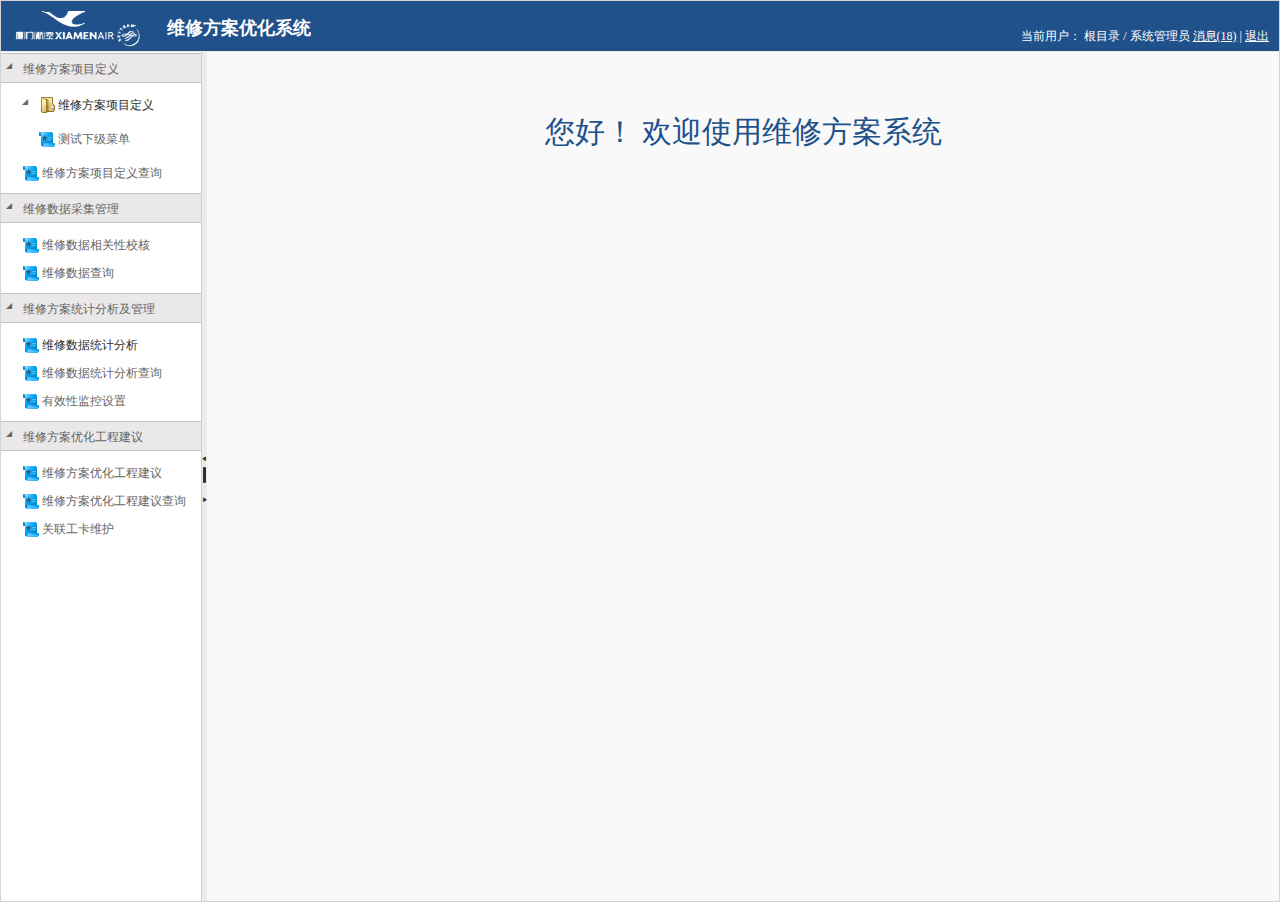
==== index.html @ 64ef8d01 "index add loading" ====
<!DOCTYPE html>
<html lang="en" style="height: 100%;margin: 0;padding: 0;">

<head>
    <meta charset="UTF-8">
    <title></title>
    <link rel="stylesheet" href="styles/normalize.css">
    <link rel="stylesheet" href="styles/kendo.common.min.css" />
    <link rel="stylesheet" href="styles/kendo.default.min.css" />
    <link rel="stylesheet" href="styles/kendo.default.mobile.min.css" />
    <link rel="stylesheet" href="styles/common.css">
    <script src="js/jquery.min.js"></script>
    <script src="js/kendo.all.min.js"></script>


</head>

<body style="height: 100%;overflow:hidden;">

    <div id="vertical">
        <!-- 页面头部 -->
        <div id="top-pane" class="top-pane">
            <div class="logo">
                <div class="logoName">维修方案优化系统</div>
                <a href="#/welcome">
                    <img src="images/logo.png" alt="logo" width="140" class="logoImg">
                </a>
            </div>
            <div class="topLink">
                当前用户： 根目录 / 系统管理员
                <a href="#">消息(18)</a> |
                <a href="#">退出</a>
            </div>
        </div>
        <!-- 页面中部 -->
        <div id="middle-pane">
            <div id="horizontal" style="height: 100%; width: 100%;">
                <!-- 左边树 -->
                <div id="left-pane" class="left-pane" style="height: 100%; width: 100%;">
                    <div class="m-treeview" style="height: 100%; width: 100%;">
                        <ul id="treeview">
                            <li data-expanded="true">
                                维修方案项目定义
                                <ul>
                                    <li data-expanded="true">
                                        <span class="k-sprite folder"></span>
                                        <a href="#/define/define">维修方案项目定义</a>
                                        <ul>
                                            <li data-expanded="true">
                                                <span class="k-sprite doc"></span>
                                                测试下级菜单
                                            </li>
                                        </ul>
                                    </li>
                                    <li data-expanded="true">
                                        <span class="k-sprite doc"></span>
                                        维修方案项目定义查询
                                    </li>
                                </ul>
                            </li>
                            <li data-expanded="true">
                                维修数据采集管理
                                <ul>
                                    <li data-expanded="true">
                                        <span class="k-sprite doc"></span>
                                        维修数据相关性校核
                                    </li>
                                    <li data-expanded="true">
                                        <span class="k-sprite doc"></span>
                                        维修数据查询
                                    </li>
                                </ul>
                            </li>
                            <li data-expanded="true">

                                维修方案统计分析及管理
                                <ul>
                                    <li data-expanded="true">
                                        <span class="k-sprite doc"></span>
                                        <a href="#/statistics/statistics">维修数据统计分析</a>
                                    </li>
                                    <li data-expanded="true">
                                        <span class="k-sprite doc"></span>
                                        维修数据统计分析查询
                                    </li>
                                    <li data-expanded="true">
                                        <span class="k-sprite doc"></span>
                                        有效性监控设置
                                    </li>
                                </ul>
                            </li>
                            <li data-expanded="true">

                                维修方案优化工程建议
                                <ul>
                                    <li data-expanded="true">
                                        <span class="k-sprite doc"></span>
                                        维修方案优化工程建议
                                    </li>
                                    <li data-expanded="true">
                                        <span class="k-sprite doc"></span>
                                        维修方案优化工程建议查询
                                    </li>
                                    <li data-expanded="true">
                                        <span class="k-sprite doc"></span>
                                        关联工卡维护
                                    </li>
                                </ul>
                            </li>
                        </ul>
                    </div>
                </div>
                <!-- 主体内容块 -->
                <div id="center-pane" class="center-pane" style="height: 100%; width: 100%;overflow:hidden;">
                </div>
            </div>
        </div>
    </div>

    <script>
        // router 
        var router = new kendo.Router({
            pushState: false,
            root: "/", // default:"/"
            change: function (e) {
                // 默认加载welcome页面
                if (e.url === '/') {
                    router.navigate("/welcome");
                }
                // e.preventDefault(); //preventDefault 阻止页面切换
            }
        });
        router.route("(/:category)/:page", function (category, page) {
            var mainBox = $("#center-pane");
            mainBox.html('');
            kendo.ui.progress(mainBox, true)
            var newUrl = category ? category + '/' + page + '.html' : page + '.html';
            // 点击左侧树异步加载相应模块到右边显示
            $.ajax({
                url: newUrl,
                dataType: "html",
                success: function (data) {
                    document.title = page;
                    kendo.ui.progress(mainBox, false)
                    mainBox.html(data);
                },
                error: function (XMLHttpRequest, textStatus, errorThrown) {
                    console.log(XMLHttpRequest.status);
                }
            })
        });

        $(document).ready(function () {
            router.start();
            // Splitter 布局
            $("#vertical").kendoSplitter({
                orientation: "vertical",
                panes: [{
                        collapsible: false,
                        resizable: false,
                        size: "50px"
                    },
                    {
                        collapsible: false,
                        resizable: false
                    }
                ]
            });

            $("#horizontal").kendoSplitter({
                panes: [{
                        collapsible: true,
                        resizable: true,
                        size: "200px"
                    },
                    {
                        collapsible: true,
                        resizable: true
                    }
                ]
            });
            // treeview
            $("#treeview").kendoTreeView();

        });
    </script>


</body>

</html>
---- styles/kendo.common.min.css ----
/** 
 * Kendo UI v2017.3.913 (http://www.telerik.com/kendo-ui)                                                                                                                                               
 * Copyright 2017 Telerik AD. All rights reserved.                                                                                                                                                      
 *                                                                                                                                                                                                      
 * Kendo UI commercial licenses may be obtained at                                                                                                                                                      
 * http://www.telerik.com/purchase/license-agreement/kendo-ui-complete                                                                                                                                  
 * If you do not own a commercial license, this file shall be governed by the trial license terms.                                                                                                      
                                                                                                                                                                                                       
                                                                                                                                                                                                       
                                                                                                                                                                                                       
                                                                                                                                                                                                       
                                                                                                                                                                                                       
                                                                                                                                                                                                       
                                                                                                                                                                                                       
                                                                                                                                                                                                       
                                                                                                                                                                                                       
                                                                                                                                                                                                       
                                                                                                                                                                                                       
                                                                                                                                                                                                       
                                                                                                                                                                                                       
                                                                                                                                                                                                       
                                                                                                                                                                                                       

*/

.fake {
    color: red
}

.k-common-test-class {
    opacity: 0
}

.k-reset {
    margin: 0;
    padding: 0;
    border: 0;
    outline: 0;
    text-decoration: none;
    font-size: 100%;
    list-style: none
}

.k-floatwrap:after,
.k-grid-toolbar:after,
.k-slider-items:after {
    content: "";
    display: block;
    clear: both;
    visibility: hidden;
    height: 0;
    overflow: hidden
}

.k-floatwrap,
.k-grid-toolbar,
.k-slider-items {
    display: inline-block
}

.k-floatwrap,
.k-grid-toolbar,
.k-slider-items {
    display: block
}

.k-autocomplete,
.k-autocomplete.k-state-hover,
.k-block,
.k-draghandle,
.k-dropdown-wrap,
.k-dropdown-wrap.k-state-hover,
.k-grid-header,
.k-grouping-header,
.k-header,
.k-link.k-state-hover,
.k-numeric-wrap,
.k-numeric-wrap.k-state-hover,
.k-pager-wrap,
.k-picker-wrap,
.k-picker-wrap.k-state-hover,
.k-tabstrip-items .k-item,
.k-textbox,
.k-textbox:hover,
.k-toolbar,
.k-tooltip {
    background-repeat: repeat;
    background-position: 0 center
}

.k-link:hover {
    text-decoration: none
}

.k-state-highlight>.k-link {
    color: inherit
}

.k-input[type=number],
.k-input[type=text],
.k-picker-wrap .k-input,
.k-textbox,
.k-textbox>input {
    font-size: 100%;
    font-family: inherit;
    border-style: solid;
    border-width: 1px;
    -webkit-appearance: none
}

.k-block,
.k-draghandle,
.k-inline-block,
.k-widget {
    border-style: solid;
    border-width: 1px;
    -webkit-appearance: none
}

.k-block,
.k-widget {
    line-height: normal;
    outline: 0
}

.k-list-filter ::-ms-clear,
.k-widget .k-input::-ms-clear {
    width: 0;
    height: 0
}

.k-block {
    padding: 2px
}

a.k-button-expand {
    display: block
}

button.k-button-expand,
input[type=button].k-button-expand,
input[type=reset].k-button-expand,
input[type=submit].k-button-expand {
    width: 100%
}

.k-toolbar .k-button-icontext {
    padding-right: .8em
}

.k-link {
    cursor: pointer;
    outline: 0;
    text-decoration: none
}

.k-grid-header span.k-link {
    cursor: default
}

.k-state-disabled,
.k-state-disabled .k-draghandle,
.k-state-disabled .k-icon,
.k-state-disabled .k-link,
.k-state-disabled .k-upload-button input {
    cursor: default!important;
    outline: 0
}

@media print {
    .k-state-disabled,
    .k-state-disabled .k-input {
        opacity: 1!important
    }
}

.k-state-error {
    border-style: ridge
}

.k-state-empty {
    font-style: italic
}

.k-icon.k-i-none {
    background-image: none!important
}

.k-image {
    border: 0
}

html .k-success-colored {
    color: #507f50;
    border-color: #d0dfd0;
    background-color: #f0fff0
}

html .k-info-colored {
    color: #50607f;
    border-color: #d0d9df;
    background-color: #f0f9ff
}

html .k-error-colored {
    color: #7f5050;
    border-color: #dfd0d0;
    background-color: #fff0f0
}

.k-inline-block {
    padding: 0 2px
}

.k-loading,
.k-loading-image {
    background-color: transparent;
    background-repeat: no-repeat;
    background-position: center center
}

.k-icon.k-i-loading {
    background-color: transparent;
    background-repeat: no-repeat;
    background-position: center center
}

.k-icon.k-i-loading::before {
    content: "";
    display: none
}

.k-loading-image,
.k-loading-mask,
.k-loading-text {
    position: absolute
}

.k-loading-mask {
    z-index: 100
}

.k-loading-mask.k-opaque .k-loading-color {
    opacity: 1
}

.k-loading-mask .k-loading-progress {
    margin: auto;
    position: absolute;
    top: 0;
    bottom: 0;
    left: 0;
    right: 0
}

.k-loading-text {
    text-indent: -4000px;
    text-align: center
}

.k-loading-color,
.k-loading-image {
    width: 100%;
    height: 100%
}

.k-loading-image {
    top: 0;
    left: 0;
    z-index: 2
}

.k-loading-color {
    filter: alpha(opacity=30);
    opacity: .3
}

.k-content-frame {
    border: 0;
    width: 100%;
    height: 100%
}

.k-pane>.k-splitter-overlay {
    filter: alpha(opacity=0);
    opacity: 0;
    position: absolute
}

.k-drag-clue {
    position: absolute;
    z-index: 10003;
    border-style: solid;
    border-width: 1px;
    font-size: .9em;
    padding: .2em .4em;
    white-space: nowrap;
    cursor: default
}

.k-item.k-drag-clue {
    font-size: inherit
}

.k-drag-status {
    margin-top: -3px;
    margin-right: 4px;
    vertical-align: middle
}

.k-reorder-cue {
    position: absolute;
    width: 1px;
    overflow: visible
}

.k-reorder-cue .k-icon {
    position: absolute;
    left: -4px;
    width: 8px;
    height: 4px
}

.k-reorder-cue .k-i-arrow-60-down {
    top: -4px
}

.k-reorder-cue .k-i-arrow-60-up {
    bottom: -4px
}

.k-scrollbar {
    position: absolute;
    overflow: scroll
}

.k-scrollbar-vertical {
    top: 0;
    right: 0;
    width: 17px;
    height: 100%;
    overflow-x: hidden
}

.k-touch-scrollbar {
    display: none;
    position: absolute;
    z-index: 200000;
    height: 8px;
    width: 8px;
    border: 1px solid #8a8a8a;
    background-color: #858585
}

@media only screen and (-webkit-min-device-pixel-ratio:2) {
    body .k-touch-scrollbar {
        height: 12px;
        width: 12px;
        border-radius: 7px
    }
}

.k-virtual-scrollable-wrap {
    overflow-x: auto
}

.k-current-time {
    background: red;
    position: absolute
}

.k-current-time-arrow-down {
    width: 0;
    height: 0;
    background: 0 0;
    border-bottom: 4px solid transparent;
    border-top: 4px solid red;
    border-left: 4px solid transparent;
    border-right: 4px solid transparent
}

.k-current-time-arrow-left {
    width: 0;
    height: 0;
    background: 0 0;
    border-bottom: 4px solid transparent;
    border-top: 4px solid transparent;
    border-left: 4px solid transparent;
    border-right: 4px solid red
}

.k-current-time-arrow-right {
    width: 0;
    height: 0;
    background: 0 0;
    border-bottom: 4px solid transparent;
    border-top: 4px solid transparent;
    border-left: 4px solid red;
    border-right: 4px solid transparent
}

.k-animation-container,
.k-animation-container *,
.k-animation-container :after,
.k-block .k-header,
.k-dialog .k-window-content,
.k-list-container,
.k-widget,
.k-widget *,
.k-widget :before {
    -webkit-box-sizing: content-box;
    box-sizing: content-box
}

.k-autocomplete,
.k-block,
.k-edit-cell .k-widget,
.k-grid-edit-row .k-widget,
.k-grid-edit-row .text-box,
.k-tabstrip>.k-content>.km-scroll-container,
.k-textbox,
.km-actionsheet>li,
.km-shim,
div.k-window-content {
    -webkit-box-sizing: border-box;
    box-sizing: border-box
}

.input-group .form-control {
    -webkit-box-sizing: border-box;
    box-sizing: border-box
}

.form-control.k-widget {
    padding: 0
}

.km-widget,
.km-widget * {
    -webkit-background-clip: border-box;
    background-clip: border-box
}

.k-radio,
input.k-checkbox {
    display: inline;
    opacity: 0;
    width: 0;
    margin: 0;
    -webkit-appearance: none;
    overflow: hidden
}

.k-ff .k-radio,
.k-ff input.k-checkbox {
    position: absolute
}

.k-checkbox-label,
.k-radio-label {
    display: inline-block;
    position: relative;
    padding-left: 25.2px;
    vertical-align: text-top;
    line-height: 16px;
    cursor: pointer;
    border-style: solid;
    border-width: 0
}

.k-checkbox-label:before {
    content: "";
    position: absolute;
    top: 0;
    left: 0;
    border-width: 1px;
    border-style: solid;
    width: 14px;
    height: 14px;
    font-size: 14px;
    line-height: 14px;
    text-align: center
}

.k-checkbox:indeterminate+.k-checkbox-label:after {
    content: "";
    position: absolute;
    left: 8px;
    top: 8px;
    -webkit-transform: translate(-50%, -50%);
    -ms-transform: translate(-50%, -50%);
    transform: translate(-50%, -50%);
    border-width: 1px;
    border-style: solid;
    width: 8px;
    height: 8px;
    font-size: 14px;
    text-align: center;
    content: " "
}

.k-checkbox:checked+.k-checkbox-label:before {
    content: "\2713"
}

.k-checkbox:disabled+.k-checkbox-label {
    cursor: auto
}

.k-radio-label:before {
    content: "";
    position: absolute;
    top: 0;
    left: 0;
    width: 14px;
    height: 14px;
    border-style: solid
}

.k-radio:checked+.k-radio-label:after {
    content: "";
    width: 10px;
    height: 10px;
    position: absolute;
    top: 3px;
    left: 3px
}

.k-radio:disabled+.k-radio-label {
    cursor: auto
}

.k-rtl .k-checkbox-label,
.k-rtl .k-radio-label {
    padding-right: 1.5em
}

.k-rtl .k-checkbox-label:before,
.k-rtl .k-radio-label:before {
    right: 0
}

.k-rtl .k-radio:checked+.k-radio-label:after {
    right: 3px
}

input.k-checkbox+label {
    -webkit-user-select: none
}

.k-pdf-export-shadow {
    position: absolute;
    overflow: hidden;
    left: -15000px;
    width: 14400px
}

.km-native-scroller {
    overflow: auto;
    -webkit-overflow-scrolling: touch;
    -ms-touch-action: pan-x pan-y;
    -ms-overflow-style: -ms-autohiding-scrollbar;
    -ms-scroll-snap-type: proximity
}

.k-hr {
    margin: .5em auto;
    padding: 0;
    height: 0;
    border-width: 1px 0 0;
    border-style: solid;
    display: block;
    float: none;
    clear: both
}

.k-icon,
.k-tool-icon {
    position: relative;
    display: inline-block;
    overflow: hidden;
    width: 1em;
    height: 1em;
    text-align: center;
    vertical-align: middle;
    background-image: none;
    font: 16px/1 WebComponentsIcons;
    speak: none;
    font-variant: normal;
    text-transform: none;
    text-indent: 0;
    -webkit-font-smoothing: antialiased;
    -moz-osx-font-smoothing: grayscale;
    color: inherit
}

.k-column-menu .k-sprite,
.k-gantt-views>.k-current-view>.k-link:after,
.k-grid-mobile .k-resize-handle-inner:after,
.k-grid-mobile .k-resize-handle-inner:before,
.k-i-drag-and-drop,
.k-pager-numbers .k-current-page .k-link:after,
.k-scheduler-toolbar>ul.k-scheduler-views>li.k-current-view>.k-link:after {
    position: relative;
    display: inline-block;
    overflow: hidden;
    width: 1em;
    height: 1em;
    text-align: center;
    vertical-align: middle;
    background-image: none;
    font: 16px/1 WebComponentsIcons;
    speak: none;
    font-variant: normal;
    text-transform: none;
    text-indent: 0;
    -webkit-font-smoothing: antialiased;
    -moz-osx-font-smoothing: grayscale
}

.k-icon:before {
    margin: auto;
    width: 1em;
    height: 1em;
    line-height: 1;
    display: inline-block;
    position: absolute;
    top: 0;
    bottom: 0;
    left: 0;
    right: 0
}

.k-button.k-button-icon .k-icon,
.k-grid-filter .k-icon,
.k-header .k-icon {
    text-indent: -99999px;
    overflow: hidden
}

.k-button.k-button-icon .k-icon:before,
.k-grid-filter .k-icon:before,
.k-header .k-icon:before {
    text-indent: 0
}

.k-sprite {
    width: 16px;
    height: 16px;
    font-size: 0;
    line-height: 0;
    text-align: center;
    background-repeat: no-repeat;
    background-color: transparent;
    display: inline-block;
    vertical-align: middle;
    overflow: hidden;
    -ms-high-contrast-adjust: none
}

.k-list-container .k-footer:after,
.k-list-container .k-footer:before {
    content: "";
    display: block;
    overflow: hidden
}

.k-reorder-cue {
    position: absolute
}

.k-reorder-cue::after,
.k-reorder-cue::before {
    content: "";
    width: 0;
    height: 0;
    border: 3px solid transparent;
    position: absolute;
    -webkit-transform: translateX(-50%);
    -ms-transform: translateX(-50%);
    transform: translateX(-50%)
}

.k-reorder-cue::before {
    border-bottom-width: 0;
    border-top-color: currentColor;
    top: -4px
}

.k-reorder-cue::after {
    border-top-width: 0;
    border-bottom-color: currentColor;
    bottom: -4px
}

.k-button {
    margin: 0;
    padding: 2px 7px;
    -webkit-box-sizing: border-box;
    box-sizing: border-box;
    border-width: 1px;
    border-style: solid;
    background-repeat: repeat-x;
    background-position: 0 center;
    font: inherit;
    line-height: 1.72em;
    text-align: center;
    text-decoration: none;
    display: -webkit-inline-box;
    display: -webkit-inline-flex;
    display: -ms-inline-flexbox;
    display: inline-flex;
    -webkit-box-align: center;
    -webkit-align-items: center;
    -ms-flex-align: center;
    align-items: center;
    -webkit-box-pack: center;
    -webkit-justify-content: center;
    -ms-flex-pack: center;
    justify-content: center;
    vertical-align: middle;
    overflow: hidden;
    -webkit-user-select: none;
    -moz-user-select: none;
    -ms-user-select: none;
    user-select: none;
    cursor: pointer;
    outline: 0;
    -webkit-appearance: none
}

.k-no-flexbox .k-button {
    display: inline-block
}

.k-button::-moz-focus-inner {
    padding: 0;
    border: 0;
    outline: 0
}

.k-button:focus,
.k-button:hover {
    text-decoration: none;
    outline: 0
}

.k-button .k-icon,
.k-button .k-image,
.k-button .k-sprite {
    color: inherit;
    -webkit-align-self: center;
    -ms-flex-item-align: center;
    -ms-grid-row-align: center;
    align-self: center
}

.k-button-icontext {
    overflow: visible
}

.k-button-icontext .k-icon,
.k-button-icontext .k-image,
.k-button-icontext .k-sprite {
    margin-right: 3px;
    margin-right: .3rem;
    margin-left: -3px;
    margin-left: -.3rem
}

.k-button[disabled] .k-state-disabled .k-button .k-button.k-state-disabled {
    cursor: default;
    outline: 0
}

.k-ie9 .k-button {
    display: inline-block
}

a.k-button-expand {
    display: block
}

button.k-button-expand,
input[type=button].k-button-expand,
input[type=reset].k-button-expand,
input[type=submit].k-button-expand {
    width: 100%
}

.k-button-icon,
.k-split-button-arrow {
    height: -webkit-calc(1.72em + (2*2px) + 2px);
    height: calc(1.72em + (2*2px) + 2px);
    width: -webkit-calc(1.72em + (2*2px) + 2px);
    width: calc(1.72em + (2*2px) + 2px);
    padding: 2px -webkit-calc(7px/2);
    padding: 2px calc(7px/2)
}

.k-overflow-group .k-button-icon {
    width: auto
}

.k-toolbar .k-button-icontext {
    padding-right: .8em
}

.k-button.k-bare {
    border-color: transparent!important;
    color: inherit!important;
    background: 0 0!important;
    -webkit-box-shadow: none!important;
    box-shadow: none!important;
    opacity: .7
}

.k-button.k-bare.k-state-active,
.k-button.k-bare.k-state-active:hover,
.k-button.k-bare.k-state-hover,
.k-button.k-bare:active,
.k-button.k-bare:hover {
    color: inherit
}

.k-button.k-bare .k-state-focused,
.k-button.k-bare:focus {
    opacity: .8
}

.k-button.k-bare.k-state-active,
.k-button.k-bare.k-state-hover,
.k-button.k-bare:active,
.k-button.k-bare:hover {
    opacity: 1
}

.k-button.k-bare .k-icon {
    overflow: visible
}

.k-button.k-bare .k-state-focused .k-icon,
.k-button.k-bare:focus .k-icon {
    text-shadow: 0 0 3px currentColor
}

.k-button-group {
    margin: 0;
    padding: 0;
    list-style: none;
    white-space: nowrap;
    display: inline-block;
    display: -webkit-inline-box;
    display: -webkit-inline-flex;
    display: -ms-inline-flexbox;
    display: inline-flex;
    -webkit-box-orient: horizontal;
    -webkit-box-direction: normal;
    -webkit-flex-direction: row;
    -ms-flex-direction: row;
    flex-direction: row;
    vertical-align: middle;
    position: relative
}

.k-button-group .k-button {
    position: relative
}

.k-button-group .k-button.k-state-active,
.k-button-group .k-button:active {
    z-index: 2
}

.k-button-group .k-button.k-state-hover,
.k-button-group .k-button:hover {
    z-index: 3
}

.k-button-group .k-button.k-state-focused,
.k-button-group .k-button:focus {
    z-index: 4
}

.k-button-group label input[type=checkbox],
.k-button-group label input[type=radio],
.k-button-group>input[type=checkbox],
.k-button-group>input[type=radio] {
    margin: 0;
    padding: 0;
    clip: rect(0, 0, 0, 0);
    position: absolute;
    pointer-events: none
}

.k-rpanel-left {
    -webkit-transform: translateX(-100%) translateZ(0);
    -ms-transform: translateX(-100%) translateZ(0);
    transform: translateX(-100%) translateZ(0);
    left: 0
}

.k-rpanel-right {
    -webkit-transform: translateX(100%) translateZ(0);
    -ms-transform: translateX(100%) translateZ(0);
    transform: translateX(100%) translateZ(0);
    right: 0
}

.k-rpanel-left,
.k-rpanel-right {
    position: fixed;
    display: block;
    overflow: auto;
    min-width: 320px;
    height: 100%;
    top: 0
}

.k-rpanel-left.k-rpanel-expanded,
.k-rpanel-right.k-rpanel-expanded {
    -webkit-transform: translateX(0) translateZ(0);
    -ms-transform: translateX(0) translateZ(0);
    transform: translateX(0) translateZ(0)
}

.k-rpanel-left+*,
.k-rpanel-right+* {
    overflow: auto
}

.k-ie9 .k-rpanel-left {
    left: -100%
}

.k-ie9 .k-rpanel-left.k-rpanel-expanded {
    left: 0
}

.k-rpanel-top {
    position: static;
    max-height: 0
}

.k-rpanel-top.k-rpanel-expanded {
    max-height: 568px;
    overflow: visible!important
}

.k-edit-form {
    margin: 0;
    padding: 0
}

.k-window>div.k-popup-edit-form {
    padding: 1em 0
}

.k-grid-edit-row .k-edit-form td {
    border-bottom-width: 0
}

.k-edit-form-container {
    position: relative;
    width: 400px
}

.k-edit-form-container .editor-label,
.k-edit-label {
    float: left;
    clear: both;
    width: 30%;
    padding: .4em 0 1em;
    margin-left: 2%;
    text-align: right
}

.k-edit-field,
.k-edit-form-container .editor-field {
    float: right;
    clear: right;
    width: 60%;
    margin-right: 2%;
    padding: 0 0 .6em
}

.k-edit-field>input[type=checkbox],
.k-edit-field>input[type=radio] {
    margin-top: .4em
}

.k-edit-form-container .k-button {
    margin: 0 .16em
}

.k-edit-field>.k-button:first-child,
.k-edit-field>input[type=checkbox]:first-child,
.k-edit-field>input[type=radio]:first-child,
.k-edit-field>label:first-child>input[type=checkbox] {
    margin-left: 0
}

.k-edit-form-container .k-edit-buttons {
    clear: both;
    text-align: right;
    border-width: 1px 0 0;
    border-style: solid;
    position: relative;
    bottom: -1em;
    padding: .6em
}

div.k-window {
    display: inline-block;
    position: absolute;
    z-index: 10001;
    border-style: solid;
    border-width: 1px;
    padding-top: 2em
}

.k-block>.k-header,
.k-window-titlebar {
    position: absolute;
    width: 100%;
    height: 1.1em;
    border-bottom-style: solid;
    border-bottom-width: 1px;
    margin-top: -2em;
    padding: .4em 0;
    font-size: 1.2em;
    white-space: nowrap;
    min-height: 16px
}

.k-block>.k-header {
    position: relative;
    margin: -2px 0 10px -2px;
    padding: .3em 2px
}

.k-window-title {
    position: absolute;
    left: .44em;
    right: .44em;
    overflow: hidden;
    cursor: default;
    text-overflow: ellipsis
}

.k-window-title .k-image {
    margin: 0 5px 0 0;
    vertical-align: middle
}

div.k-window-titleless {
    padding-top: 0
}

div.k-window-content {
    position: relative;
    height: 100%;
    padding: .58em;
    overflow: auto;
    outline: 0
}

div.k-window-iframecontent {
    padding: 0;
    overflow: visible
}

.k-window-content>.km-scroll-container {
    height: 100%
}

.k-window-titlebar .k-window-actions {
    position: absolute;
    top: 0;
    right: .3em;
    padding-top: .3em;
    white-space: nowrap
}

.k-window-titlebar .k-window-action {
    width: 22px;
    height: 22px;
    padding: 2px
}

.k-window-action .k-icon {
    margin: 0;
    vertical-align: top
}

.k-window>.k-resize-handle {
    position: absolute;
    z-index: 1;
    background-color: #fff;
    font-size: 0;
    line-height: 6px;
    filter: alpha(opacity=0);
    opacity: 0;
    zoom: 1
}

.k-resize-n {
    top: -3px;
    left: 0;
    width: 100%;
    height: 6px;
    cursor: n-resize
}

.k-resize-e {
    top: 0;
    right: -3px;
    width: 6px;
    height: 100%;
    cursor: e-resize
}

.k-resize-s {
    bottom: -3px;
    left: 0;
    width: 100%;
    height: 6px;
    cursor: s-resize
}

.k-resize-w {
    top: 0;
    left: -3px;
    width: 6px;
    height: 100%;
    cursor: w-resize
}

.k-resize-se {
    bottom: -3px;
    right: -3px;
    width: 6px;
    height: 6px;
    cursor: se-resize
}

.k-resize-sw {
    bottom: -3px;
    left: -3px;
    width: 6px;
    height: 6px;
    cursor: sw-resize
}

.k-resize-ne {
    top: -3px;
    right: -3px;
    width: 6px;
    height: 6px;
    cursor: ne-resize
}

.k-resize-nw {
    top: -3px;
    left: -3px;
    width: 6px;
    height: 6px;
    cursor: nw-resize
}

.k-overlay {
    position: fixed;
    top: 0;
    left: 0;
    z-index: 10001;
    width: 100%;
    height: 100%;
    background-color: #000;
    filter: alpha(opacity=50);
    opacity: .5
}

.k-window .k-overlay {
    position: absolute;
    width: 100%;
    height: 100%;
    background-color: #fff;
    filter: alpha(opacity=0);
    opacity: 0
}

.k-action-buttons {
    clear: both;
    text-align: right;
    border-width: 1px 0 0;
    border-style: solid;
    position: relative;
    bottom: -1em;
    padding: .6em;
    margin: 0 -1em
}

.k-action-buttons .k-button {
    display: inline-block;
    margin: 0 6px 0 0;
    min-width: 75px
}

.k-action-buttons .k-button:last-child {
    margin-right: 1em
}

.k-action-buttons .k-button.k-left {
    float: left;
    margin: 0 0 0 1em
}

.k-action-buttons .k-button.k-left+.k-button {
    margin-left: 6px
}

.k-tabstrip {
    margin: 0;
    padding: 0;
    zoom: 1;
    position: relative
}

.k-tabstrip-items {
    padding: .3em .3em 0
}

.k-tabstrip-scrollable .k-tabstrip-items {
    white-space: nowrap;
    overflow: hidden
}

.k-tabstrip>.k-button.k-bare {
    position: absolute;
    top: .27em;
    z-index: 2;
    -webkit-user-select: none;
    -moz-user-select: none;
    -ms-user-select: none;
    user-select: none
}

.k-tabstrip-bottom>.k-button {
    top: auto;
    bottom: .4em
}

.k-tabstrip-prev {
    left: .4em
}

.k-tabstrip-next {
    right: .4em
}

.k-panelbar .k-tabstrip-items .k-item,
.k-tabstrip-items .k-item {
    list-style-type: none;
    display: inline-block;
    position: relative;
    border-style: solid;
    border-width: 1px 1px 0;
    margin: 0 -1px 0 0;
    padding: 0;
    vertical-align: top
}

.k-tabstrip-items .k-item {
    overflow: hidden
}

.k-panelbar .k-tabstrip-items .k-state-active,
.k-tabstrip-items .k-state-active,
.k-tabstrip-items .k-tab-on-top {
    margin-bottom: -1px;
    padding-bottom: 1px
}

.k-panelbar .k-tabstrip-top .k-tabstrip-items .k-state-active,
.k-tabstrip-top .k-tabstrip-items .k-state-active {
    border-bottom-width: 1px;
    margin-bottom: -2px;
    padding-bottom: 0
}

.k-tabstrip-items .k-tab-on-top {
    z-index: 1
}

.k-panelbar .k-tabstrip-items .k-link,
.k-tabstrip-items .k-link {
    display: inline-block;
    border-bottom-width: 0;
    padding: .5em .92em
}

.k-panelbar .k-tabstrip-items .k-icon,
.k-tabstrip-items .k-icon {
    margin: -1px 4px 0 -3px;
    vertical-align: top
}

.k-panelbar .k-tabstrip-items .k-item .k-image,
.k-panelbar .k-tabstrip-items .k-item .k-sprite,
.k-tabstrip-items .k-item .k-image,
.k-tabstrip-items .k-item .k-sprite {
    margin: -3px 3px 0 -6px;
    vertical-align: middle
}

.k-tabstrip-items .k-loading {
    top: 0;
    left: 0;
    height: 0;
    width: 20%;
    position: absolute;
    background: 0 0;
    border-top: 1px solid transparent;
    border-color: inherit;
    -webkit-transition: width .2s linear;
    transition: width .2s linear;
    -webkit-transition: "width 200ms linear";
    transition: "width 200ms linear";
    -webkit-animation: k-tab-loader 1s ease-in-out infinite;
    animation: k-tab-loader 1s ease-in-out infinite
}

.k-tabstrip-items .k-progress {
    -webkit-animation: none;
    animation: none
}

.k-tabstrip-items .k-loading.k-complete {
    width: 100%;
    -webkit-animation: none;
    animation: none
}

.k-panelbar .k-tabstrip>.k-content,
.k-tabstrip>.k-content {
    position: static;
    border-style: solid;
    border-width: 1px;
    margin: 0 .286em .3em;
    padding: .92em;
    zoom: 1
}

.k-tabstrip>.k-content {
    display: none;
    overflow: auto
}

.k-tabstrip>.k-content.km-scroll-wrapper {
    padding: 0
}

.k-tabstrip>.k-content>.km-scroll-container {
    padding: .3em .92em
}

@-webkit-keyframes k-tab-loader {
    0% {
        left: 0
    }
    50% {
        left: 80%
    }
    100% {
        left: 0
    }
}

@keyframes k-tab-loader {
    0% {
        left: 0
    }
    50% {
        left: 80%
    }
    100% {
        left: 0
    }
}

.k-tabstrip-left>div.k-content,
.k-tabstrip-right>div.k-content {
    margin: .286em .3em
}

.k-tabstrip-left>.k-tabstrip-items .k-item,
.k-tabstrip-right>.k-tabstrip-items .k-item {
    display: block;
    margin-bottom: -1px
}

.k-tabstrip-left>.k-tabstrip-items .k-link,
.k-tabstrip-right>.k-tabstrip-items .k-link {
    display: block
}

.k-panelbar .k-tabstrip-left>.k-tabstrip-items .k-state-active,
.k-panelbar .k-tabstrip-right>.k-tabstrip-items .k-state-active,
.k-tabstrip-left>.k-tabstrip-items .k-state-active,
.k-tabstrip-left>.k-tabstrip-items .k-tab-on-top,
.k-tabstrip-right>.k-tabstrip-items .k-state-active,
.k-tabstrip-right>.k-tabstrip-items .k-tab-on-top {
    margin-bottom: -1px;
    padding-bottom: 0
}

.k-tabstrip-left>.k-tabstrip-items {
    float: left;
    padding: .25em 0 .3em .3em
}

.k-tabstrip-left>.k-tabstrip-items .k-item {
    border-width: 1px 0 1px 1px;
    border-radius: 3px 0 0 3px
}

.k-tabstrip-left>.k-tabstrip-items .k-state-active {
    border-width: 1px 0 1px 1px
}

.k-panelbar .k-tabstrip-left>.k-tabstrip-items .k-state-active,
.k-tabstrip-left>.k-tabstrip-items .k-state-active,
.k-tabstrip-left>.k-tabstrip-items .k-tab-on-top {
    margin-right: -2px;
    padding-right: 1px
}

.k-tabstrip-right>.k-tabstrip-items {
    float: right;
    padding: .25em .3em .3em 0
}

.k-tabstrip-right>.k-tabstrip-items .k-item {
    border-width: 1px 1px 1px 0;
    border-radius: 0 3px 3px 0
}

.k-tabstrip-right>.k-tabstrip-items .k-state-active {
    border-width: 1px 1px 1px 0
}

.k-panelbar .k-tabstrip-right>.k-tabstrip-items .k-state-active,
.k-tabstrip-right>.k-tabstrip-items .k-state-active,
.k-tabstrip-right>.k-tabstrip-items .k-tab-on-top {
    margin-left: -1px;
    padding-left: 1px
}

.k-tabstrip-bottom>.k-tabstrip-items {
    margin-top: -1px;
    padding: 0 .3em .3em
}

.k-panelbar .k-tabstrip-bottom>.k-content,
.k-tabstrip-bottom>.k-content {
    margin: .3em .286em 0;
    z-index: 1;
    position: relative
}

.k-tabstrip-bottom>.k-tabstrip-items .k-item {
    border-width: 0 1px 1px;
    border-radius: 0 0 4px 4px
}

.k-tabstrip-bottom>.k-tabstrip-items .k-state-active {
    margin-bottom: 0;
    padding-bottom: 0
}

.k-tabstrip-bottom>.k-content {
    min-height: 100px
}

.k-tabstrip-bottom>.k-tabstrip-items .k-loading {
    top: auto;
    bottom: 0
}

.k-panelbar {
    zoom: 1
}

.k-panel>.k-item,
.k-panelbar>.k-item {
    list-style-type: none;
    display: block;
    border-width: 0;
    margin: 0;
    zoom: 1;
    border-radius: 0
}

.k-panelbar .k-link>.k-image,
.k-panelbar .k-link>.k-sprite {
    margin-top: -2px;
    margin-right: 5px;
    vertical-align: middle
}

.k-panel>.k-item>.k-link,
.k-panelbar>.k-item>.k-link {
    display: block;
    position: relative;
    border-bottom-style: solid;
    border-bottom-width: 1px;
    padding: 0 1em;
    line-height: 2.34em;
    text-decoration: none;
    zoom: 1
}

.k-panelbar-collapse.k-icon,
.k-panelbar-expand.k-icon {
    position: absolute;
    top: 50%;
    right: 4px;
    margin-top: -8px
}

.k-panelbar .k-content,
.k-panelbar .k-panel {
    position: relative;
    border-bottom-style: solid;
    border-bottom-width: 1px;
    margin: 0;
    padding: 0;
    zoom: 1
}

.k-panel>.k-item>.k-link {
    border-bottom: 0;
    font-size: .95em;
    line-height: 2.2
}

.k-panel .k-panel>.k-item>.k-link {
    padding-left: 2em
}

.k-panelbar .k-i-arrow-end-right .k-link {
    border-bottom: 0
}

.k-panel .k-panel {
    border-bottom: 0
}

.k-pager-wrap {
    clear: both;
    overflow: hidden;
    position: relative;
    border-style: solid;
    border-width: 1px;
    line-height: 2em;
    padding: .333em 0 .333em .25em
}

.k-pager-numbers .k-link,
.k-pager-numbers .k-state-selected {
    display: inline-block;
    vertical-align: top;
    margin-right: 1px
}

.k-pager-numbers {
    margin: 0 2px
}

.k-pager-numbers .k-state-selected {
    vertical-align: top
}

.k-pager-numbers .k-current-page {
    display: none
}

.k-pager-input,
.k-pager-numbers li {
    float: left
}

.k-pager-info {
    float: right;
    padding: 0 1.333em
}

.k-pager-numbers .k-link {
    text-decoration: none
}

.k-pager-numbers .k-link,
.k-pager-numbers .k-state-selected,
.k-pager-wrap>.k-link {
    min-width: 2em
}

.k-pager-wrap>.k-link {
    float: left;
    margin: 0 .08333em;
    height: 2em;
    line-height: 2em;
    border-radius: 1.0833em;
    cursor: pointer;
    text-align: center
}

.k-pager-wrap>.k-link>.k-icon {
    margin-top: -2px
}

.k-pager-wrap>a.k-state-disabled:hover {
    background: 0 0;
    cursor: default
}

.k-pager-numbers .k-link {
    text-align: center;
    line-height: 2em;
    border-style: solid;
    border-width: 1px;
    border-radius: 1.0833em
}

.k-pager-wrap>.k-link {
    border-style: solid;
    border-width: 1px
}

.k-pager-wrap .k-pager-refresh {
    float: right;
    margin-right: .5em;
    border-width: 0;
    border-radius: 0
}

.k-pager-numbers .k-state-selected {
    border-style: solid;
    border-width: 1px;
    text-align: center;
    border-radius: 1.0833em
}

.k-pager-wrap .k-textbox {
    width: 3.333em
}

.k-pager-wrap .k-dropdown {
    width: 4.5em
}

.k-pager-refresh {
    float: right
}

.k-pager-input,
.k-pager-sizes {
    padding: 0 1.4166em
}

.k-pager-sizes {
    display: inline-block;
    padding-top: 1px
}

.k-pager-sizes .k-widget.k-dropdown {
    margin-top: -2px
}

.k-pager-wrap .k-textbox,
.k-pager-wrap .k-widget {
    margin: 0 .4em 0
}

@media only screen and (max-width:1024px) {
    .k-edge .k-pager-wrap,
    .k-ff .k-pager-wrap,
    .k-ie11 .k-pager-wrap,
    .k-safari .k-pager-wrap,
    .k-webkit .k-pager-wrap {
        overflow: visible;
        min-height: 2.1em
    }
    .k-edge .k-pager-input,
    .k-edge .k-pager-wrap .k-pager-nav,
    .k-ff .k-pager-input,
    .k-ff .k-pager-wrap .k-pager-nav,
    .k-ie11 .k-pager-input,
    .k-ie11 .k-pager-wrap .k-pager-nav,
    .k-safari .k-pager-input,
    .k-safari .k-pager-wrap .k-pager-nav,
    .k-webkit .k-pager-input,
    .k-webkit .k-pager-wrap .k-pager-nav {
        display: inline-block;
        vertical-align: top
    }
    .k-edge .k-pager-numbers,
    .k-ff .k-pager-numbers,
    .k-ie11 .k-pager-numbers,
    .k-safari .k-pager-numbers,
    .k-webkit .k-pager-numbers {
        position: absolute;
        left: 4.8em;
        display: -webkit-inline-box;
        display: -webkit-inline-flex;
        display: -ms-inline-flexbox;
        display: inline-flex;
        -webkit-box-orient: vertical;
        -webkit-box-direction: reverse;
        -webkit-flex-direction: column-reverse;
        -ms-flex-direction: column-reverse;
        flex-direction: column-reverse;
        overflow: visible;
        height: auto
    }
    .k-edge .k-pager-numbers:first-child,
    .k-ff .k-pager-numbers:first-child,
    .k-ie11 .k-pager-numbers:first-child,
    .k-safari .k-pager-numbers:first-child,
    .k-webkit .k-pager-numbers:first-child {
        left: .2em
    }
    .k-edge .k-pager-numbers.k-state-expanded,
    .k-ff .k-pager-numbers.k-state-expanded,
    .k-ie11 .k-pager-numbers.k-state-expanded,
    .k-safari .k-pager-numbers.k-state-expanded,
    .k-webkit .k-pager-numbers.k-state-expanded {
        -ms-transform: translatey(-100%);
        transform: translatey(-100%);
        -webkit-transform: translatey(-100%)
    }
    .k-edge .km-pane-wrapper .k-pager-numbers,
    .k-ff .km-pane-wrapper .k-pager-numbers,
    .k-ie11 .km-pane-wrapper .k-pager-numbers,
    .k-safari .km-pane-wrapper .k-pager-numbers,
    .k-webkit .km-pane-wrapper .k-pager-numbers {
        position: relative;
        left: 50%;
        -ms-transform: translate(-50%, -100%);
        transform: translate(-50%, -100%);
        -webkit-transform: translate(-50%, -100%)
    }
    .k-edge .km-pane-wrapper .k-pager-numbers .k-link,
    .k-edge .km-pane-wrapper .k-pager-numbers .k-state-selected,
    .k-edge .km-pane-wrapper .k-pager-wrap>.k-link,
    .k-edge .km-pane-wrapper .k-pager-wrap>.k-pager-info,
    .k-ff .km-pane-wrapper .k-pager-numbers .k-link,
    .k-ff .km-pane-wrapper .k-pager-numbers .k-state-selected,
    .k-ff .km-pane-wrapper .k-pager-wrap>.k-link,
    .k-ff .km-pane-wrapper .k-pager-wrap>.k-pager-info,
    .k-ie11 .km-pane-wrapper .k-pager-numbers .k-link,
    .k-ie11 .km-pane-wrapper .k-pager-numbers .k-state-selected,
    .k-ie11 .km-pane-wrapper .k-pager-wrap>.k-link,
    .k-ie11 .km-pane-wrapper .k-pager-wrap>.k-pager-info,
    .k-safari .km-pane-wrapper .k-pager-numbers .k-link,
    .k-safari .km-pane-wrapper .k-pager-numbers .k-state-selected,
    .k-safari .km-pane-wrapper .k-pager-wrap>.k-link,
    .k-safari .km-pane-wrapper .k-pager-wrap>.k-pager-info,
    .k-webkit .km-pane-wrapper .k-pager-numbers .k-link,
    .k-webkit .km-pane-wrapper .k-pager-numbers .k-state-selected,
    .k-webkit .km-pane-wrapper .k-pager-wrap>.k-link,
    .k-webkit .km-pane-wrapper .k-pager-wrap>.k-pager-info {
        padding-top: 0;
        padding-bottom: 0
    }
    .k-edge .k-rtl .k-pager-numbers,
    .k-ff .k-rtl .k-pager-numbers,
    .k-ie11 .k-rtl .k-pager-numbers,
    .k-safari .k-rtl .k-pager-numbers,
    .k-webkit .k-rtl .k-pager-numbers {
        left: auto;
        right: 4.8em;
        width: 4.5em
    }
    .k-edge .k-rtl .k-pager-numbers:first-child,
    .k-ff .k-rtl .k-pager-numbers:first-child,
    .k-ie11 .k-rtl .k-pager-numbers:first-child,
    .k-safari .k-rtl .k-pager-numbers:first-child,
    .k-webkit .k-rtl .k-pager-numbers:first-child {
        left: auto;
        right: .2em
    }
    .k-edge .k-rtl .km-pane-wrapper .k-pager-numbers,
    .k-ff .k-rtl .km-pane-wrapper .k-pager-numbers,
    .k-ie11 .k-rtl .km-pane-wrapper .k-pager-numbers,
    .k-safari .k-rtl .km-pane-wrapper .k-pager-numbers,
    .k-webkit .k-rtl .km-pane-wrapper .k-pager-numbers {
        right: 5.8em
    }
    .k-edge .k-pager-numbers .k-current-page,
    .k-ff .k-pager-numbers .k-current-page,
    .k-ie11 .k-pager-numbers .k-current-page,
    .k-safari .k-pager-numbers .k-current-page,
    .k-webkit .k-pager-numbers .k-current-page {
        display: block;
        border-left: 0
    }
    .k-edge .k-pager-numbers.k-state-expanded .k-current-page,
    .k-ff .k-pager-numbers.k-state-expanded .k-current-page,
    .k-ie11 .k-pager-numbers.k-state-expanded .k-current-page,
    .k-safari .k-pager-numbers.k-state-expanded .k-current-page,
    .k-webkit .k-pager-numbers.k-state-expanded .k-current-page {
        -ms-transform: translatey(100%);
        transform: translatey(100%);
        -webkit-transform: translatey(100%)
    }
    .k-edge .k-pager-numbers li:not(.k-current-page),
    .k-ff .k-pager-numbers li:not(.k-current-page),
    .k-ie11 .k-pager-numbers li:not(.k-current-page),
    .k-safari .k-pager-numbers li:not(.k-current-page),
    .k-webkit .k-pager-numbers li:not(.k-current-page) {
        display: none
    }
    .k-edge .k-pager-numbers .k-current-page .k-link,
    .k-ff .k-pager-numbers .k-current-page .k-link,
    .k-ie11 .k-pager-numbers .k-current-page .k-link,
    .k-safari .k-pager-numbers .k-current-page .k-link,
    .k-webkit .k-pager-numbers .k-current-page .k-link {
        width: 3.2em;
        padding: 0 .429em 0 .714em;
        border-radius: 1.0833em
    }
    .k-edge .k-pager-numbers+.k-link,
    .k-ff .k-pager-numbers+.k-link,
    .k-ie11 .k-pager-numbers+.k-link,
    .k-safari .k-pager-numbers+.k-link,
    .k-webkit .k-pager-numbers+.k-link {
        margin-left: 4.8em
    }
    .k-edge .k-rtl .k-pager-numbers+.k-link,
    .k-ff .k-rtl .k-pager-numbers+.k-link,
    .k-ie11 .k-rtl .k-pager-numbers+.k-link,
    .k-safari .k-rtl .k-pager-numbers+.k-link,
    .k-webkit .k-rtl .k-pager-numbers+.k-link {
        margin-right: 5.1em;
        margin-left: 0
    }
    .k-edge .k-pager-numbers .k-link,
    .k-edge .k-pager-numbers .k-state-selected,
    .k-ff .k-pager-numbers .k-link,
    .k-ff .k-pager-numbers .k-state-selected,
    .k-ie11 .k-pager-numbers .k-link,
    .k-ie11 .k-pager-numbers .k-state-selected,
    .k-safari .k-pager-numbers .k-link,
    .k-safari .k-pager-numbers .k-state-selected,
    .k-webkit .k-pager-numbers .k-link,
    .k-webkit .k-pager-numbers .k-state-selected {
        display: block;
        margin-right: 0;
        padding: 1px 5px 1px 5px;
        text-align: left
    }
    .k-edge .k-pager-numbers.k-state-expanded,
    .k-ff .k-pager-numbers.k-state-expanded,
    .k-ie11 .k-pager-numbers.k-state-expanded,
    .k-safari .k-pager-numbers.k-state-expanded,
    .k-webkit .k-pager-numbers.k-state-expanded {
        -webkit-box-sizing: border-box;
        box-sizing: border-box;
        padding: 2px 2px 0
    }
    .k-edge .k-pager-numbers.k-state-expanded .k-current-page,
    .k-ff .k-pager-numbers.k-state-expanded .k-current-page,
    .k-ie11 .k-pager-numbers.k-state-expanded .k-current-page,
    .k-safari .k-pager-numbers.k-state-expanded .k-current-page,
    .k-webkit .k-pager-numbers.k-state-expanded .k-current-page {
        margin: -2em -3px 0;
        padding: 0
    }
    .k-edge .k-pager-numbers.k-state-expanded .k-current-page .k-link,
    .k-ff .k-pager-numbers.k-state-expanded .k-current-page .k-link,
    .k-ie11 .k-pager-numbers.k-state-expanded .k-current-page .k-link,
    .k-safari .k-pager-numbers.k-state-expanded .k-current-page .k-link,
    .k-webkit .k-pager-numbers.k-state-expanded .k-current-page .k-link {
        border-radius: 0 0 1.0833em 1.0833em
    }
    .k-edge .k-pager-numbers.k-state-expanded li,
    .k-ff .k-pager-numbers.k-state-expanded li,
    .k-ie11 .k-pager-numbers.k-state-expanded li,
    .k-safari .k-pager-numbers.k-state-expanded li,
    .k-webkit .k-pager-numbers.k-state-expanded li {
        display: inline-block
    }
}

@media only screen and (max-width:640px) {
    .k-edge .k-pager-info,
    .k-ff .k-pager-info,
    .k-ie11 .k-pager-info,
    .k-safari .k-pager-info,
    .k-webkit .k-pager-info {
        display: none
    }
}

@media only screen and (max-width:480px) {
    .k-edge .k-pager-sizes,
    .k-ff .k-pager-sizes,
    .k-ie11 .k-pager-sizes,
    .k-safari .k-pager-sizes,
    .k-webkit .k-pager-sizes {
        display: none
    }
}

.k-rtl .k-pager-wrap .k-i-arrow-e,
.k-rtl .k-pager-wrap .k-i-arrow-w,
.k-rtl .k-pager-wrap .k-i-seek-e,
.k-rtl .k-pager-wrap .k-i-seek-w {
    -webkit-transform: scaleX(-1);
    -ms-transform: scaleX(-1);
    transform: scaleX(-1)
}

.k-menu {
    cursor: default
}

.k-menu .k-link {
    white-space: nowrap
}

.k-menu,
.k-menu .k-menu-group,
.k-menu-scroll-wrapper .k-menu-group,
.k-popups-wrapper .k-menu-group {
    list-style: none;
    margin: 0;
    padding: 0;
    zoom: 1
}

.k-menu:after {
    content: '';
    display: block;
    width: 99%;
    height: 0;
    float: inherit;
    clear: both
}

.k-menu .k-item,
.k-menu-scroll-wrapper .k-item,
.k-popups-wrapper .k-item {
    -webkit-user-select: none;
    -moz-user-select: -moz-none;
    -ms-user-select: none;
    user-select: none
}

.k-menu .k-item div,
.k-menu-scroll-wrapper .k-item div,
.k-popups-wrapper .k-item div {
    -webkit-user-select: default;
    -moz-user-select: default;
    -ms-user-select: default;
    user-select: default
}

.k-menu .k-item .k-item,
.k-menu-scroll-wrapper .k-item .k-item,
.k-menu-scroll-wrapper.vertical>.k-item,
.k-popups-wrapper .k-item .k-item,
.k-popups-wrapper.vertical>.k-item,
ul.k-menu-vertical>.k-item {
    display: block;
    float: none;
    border-width: 0
}

.k-menu .k-image,
.k-menu .k-item>.k-link>.k-icon,
.k-menu .k-sprite,
.k-menu-scroll-wrapper .k-image,
.k-menu-scroll-wrapper .k-item>.k-link>.k-icon,
.k-menu-scroll-wrapper .k-sprite,
.k-popups-wrapper .k-image,
.k-popups-wrapper .k-item>.k-link>.k-icon,
.k-popups-wrapper .k-sprite {
    margin: -2px 4px 0 -4px;
    vertical-align: middle
}

.k-menu .k-item>.k-link>.k-menu-expand-arrow,
.k-menu-scroll-wrapper .k-item>.k-link>.k-menu-expand-arrow,
.k-popups-wrapper .k-item>.k-link>.k-menu-expand-arrow {
    margin: -2px 0 0
}

.k-menu .k-item>.k-link,
.k-menu-scroll-wrapper .k-item>.k-link,
.k-popups-wrapper .k-item>.k-link {
    display: block;
    padding: .5em 1.1em .4em;
    line-height: 1.34em;
    -webkit-user-select: none;
    -moz-user-select: none;
    -ms-user-select: none;
    user-select: none
}

.k-menu .k-menu-group,
.k-menu-scroll-wrapper .k-menu-group,
.k-popups-wrapper .k-menu-group {
    display: none;
    border-style: solid;
    border-width: 1px;
    overflow: visible;
    white-space: nowrap
}

.k-menu .k-menu-group>.k-item,
.k-menu-scroll-wrapper .k-menu-group>.k-item,
.k-popups-wrapper .k-menu-group>.k-item {
    display: block;
    border-width: 0
}

.k-menu .k-item,
.k-menu-scroll-wrapper .k-item,
.k-menu-scroll-wrapper.horizontal>.k-item,
.k-popups-wrapper .k-item,
.k-popups-wrapper.horizontal>.k-item,
.k-widget.k-menu-horizontal>.k-item {
    position: relative;
    float: left;
    border-style: solid;
    border-width: 0 1px 0 0;
    vertical-align: top;
    zoom: 1;
    -webkit-box-sizing: content-box;
    box-sizing: content-box
}

.k-context-menu.k-menu-vertical>.k-item>.k-link,
.k-menu .k-menu-group .k-item>.k-link,
.k-menu-scroll-wrapper .k-menu-group .k-item>.k-link,
.k-popups-wrapper.vertical>.k-item>.k-link {
    padding: .28em 1.8em .38em .9em
}

.k-context-menu.k-menu-horizontal>.k-separator,
.k-popups-wrapper.horizontal>.k-separator {
    display: none
}

.k-context-menu.k-menu-horizontal>.k-item,
.k-popups-wrapper.horizontal>.k-item {
    -webkit-box-sizing: border-box;
    box-sizing: border-box
}

.k-context-menu.k-menu-horizontal>.k-last,
.k-popups-wrapper.horizontal>.k-last {
    border: 0
}

.k-menu .k-item>.k-link>.k-i-arrow-60-down,
.k-menu-scroll-wrapper .k-item>.k-link>.k-i-arrow-60-down,
.k-popups-wrapper .k-item>.k-link>.k-i-arrow-60-down {
    margin-right: -8px
}

.k-menu .k-item>.k-link>.k-i-arrow-60-right,
.k-menu-scroll-wrapper .k-item>.k-link>.k-i-arrow-60-right,
.k-popups-wrapper .k-item>.k-link>.k-i-arrow-60-right {
    position: absolute;
    top: 50%;
    margin-top: -8px;
    right: 2px;
    right: .2rem
}

.k-menu .k-animation-container,
.k-menu-scroll-wrapper .k-animation-container,
.k-popups-wrapper .k-animation-container {
    border: 0
}

.k-menu .k-animation-container,
.k-menu .k-menu-group,
.k-menu-scroll-wrapper .k-animation-container,
.k-menu-scroll-wrapper .k-menu-group,
.k-popups-wrapper .k-animation-container,
.k-popups-wrapper .k-menu-group {
    position: absolute;
    left: 0
}

.k-menu .k-animation-container .k-animation-container,
.k-menu .k-menu-group .k-menu-group,
.k-menu-scroll-wrapper .k-animation-container .k-animation-container,
.k-menu-scroll-wrapper .k-menu-group .k-menu-group,
.k-menu-scroll-wrapper.vertical .k-animation-container,
.k-menu-scroll-wrapper.vertical .k-menu-group,
.k-menu-vertical .k-animation-container,
.k-menu-vertical .k-menu-group,
.k-popups-wrapper .k-animation-container .k-animation-container,
.k-popups-wrapper .k-menu-group .k-menu-group,
.k-popups-wrapper.vertical .k-animation-container,
.k-popups-wrapper.vertical .k-menu-group {
    top: 0;
    left: 0
}

.k-menu .k-animation-container .k-menu-group,
.k-menu-scroll-wrapper .k-animation-container .k-menu-group,
.k-popups-wrapper .k-animation-container .k-menu-group {
    top: auto;
    left: auto;
    margin-left: -1px
}

.k-menu .k-animation-container,
.k-menu-scroll-wrapper .k-animation-container,
.k-popup .k-animation-container,
.k-popups-wrapper .k-animation-container {
    margin-top: -1px;
    padding-left: 1px
}

.k-ie .k-menu .k-animation-container,
.k-ie .k-menu-scroll-wrapper .k-animation-container,
.k-ie .k-popup .k-animation-container,
.k-ie .k-popups-wrapper .k-animation-container {
    margin-top: -2px
}

.k-popup .k-animation-container .k-popup {
    margin-left: -1px
}

.k-menu-scroll-wrapper .k-separator,
.k-popups-wrapper .k-separator,
ul.k-menu .k-separator {
    padding: .25em 0;
    height: 100%;
    width: 1px;
    font-size: 0;
    line-height: 0;
    border-width: 0 1px 0 0
}

.k-menu .k-menu-group .k-separator,
.k-menu-scroll-wrapper.vertical .k-menu-group .k-separator,
.k-menu-scroll-wrapper.vertical .k-separator,
.k-popups-wrapper.vertical .k-menu-group .k-separator,
.k-popups-wrapper.vertical .k-separator,
ul.k-menu-vertical .k-separator {
    padding: 0;
    height: 1px;
    width: 100%;
    border-width: 1px 0 0
}

.k-menu-scroll-wrapper .k-widget.k-menu,
.k-popups-wrapper .k-widget.k-menu {
    white-space: nowrap;
    overflow: hidden
}

.k-menu-scroll-wrapper.vertical .k-menu.k-menu-vertical,
.k-popups-wrapper.vertical .k-menu.k-menu-vertical {
    height: 100%;
    -webkit-box-sizing: border-box;
    box-sizing: border-box
}

.k-menu-scroll-wrapper.horizontal .k-menu.k-menu-horizontal>.k-item,
.k-popups-wrapper.horizontal .k-menu.k-menu-horizontal>.k-item {
    display: inline-block;
    overflow: hidden;
    float: none
}

.k-menu-scroll-wrapper.vertical .k-menu.k-menu-vertical>.k-item,
.k-popups-wrapper.vertical .k-menu.k-menu-vertical>.k-item {
    overflow: hidden
}

.k-menu-scroll-wrapper,
.k-popups-wrapper {
    position: relative;
    border: 0;
    margin: 0;
    padding: 0
}

.k-menu-scroll-wrapper.vertical,
.k-popups-wrapper.vertical {
    height: 100%
}

.k-menu-scroll-wrapper>.k-animation-container .k-item,
.k-popups-wrapper>.k-animation-container .k-item {
    float: none
}

.k-menu-scroll-wrapper .k-menu-scroll-button,
.k-popups-wrapper .k-menu-scroll-button {
    border-radius: 0;
    position: absolute;
    display: none
}

.k-menu-scroll-wrapper .k-scroll-up,
.k-popups-wrapper .k-scroll-up {
    top: 0;
    left: 0
}

.k-menu-scroll-wrapper .k-scroll-down,
.k-popups-wrapper .k-scroll-down {
    bottom: 0;
    left: 0
}

.k-menu-scroll-wrapper .k-scroll-down,
.k-menu-scroll-wrapper .k-scroll-up,
.k-popups-wrapper .k-scroll-down,
.k-popups-wrapper .k-scroll-up {
    width: 100%;
    height: 16px;
    padding: 0 .7em;
    line-height: .2em
}

.k-menu-scroll-wrapper .k-scroll-left,
.k-popups-wrapper .k-scroll-left {
    top: 0;
    left: 0
}

.k-menu-scroll-wrapper .k-scroll-right,
.k-popups-wrapper .k-scroll-right {
    top: 0;
    right: 0
}

.k-menu-scroll-wrapper .k-scroll-left,
.k-menu-scroll-wrapper .k-scroll-right,
.k-popups-wrapper .k-scroll-left,
.k-popups-wrapper .k-scroll-right {
    width: 16px;
    height: 100%;
    padding-left: 0;
    padding-right: 0
}

.k-menu-scroll-wrapper .k-scroll-left .k-icon,
.k-menu-scroll-wrapper .k-scroll-right .k-icon,
.k-popups-wrapper .k-scroll-left .k-icon,
.k-popups-wrapper .k-scroll-right .k-icon {
    margin-top: -.5em;
    position: absolute;
    top: 50%;
    left: 0
}

.k-context-menu {
    border: 0;
    -webkit-user-select: none;
    -moz-user-select: none;
    -ms-user-select: none;
    user-select: none
}

.k-grid,
.k-listview {
    position: relative;
    zoom: 1
}

.k-grid table {
    width: 100%;
    margin: 0;
    max-width: none;
    border-collapse: separate;
    border-spacing: 0;
    empty-cells: show;
    border-width: 0;
    outline: 0
}

.k-header.k-drag-clue {
    overflow: hidden
}

.k-filter-row th,
.k-grid-header th.k-header {
    overflow: hidden;
    border-style: solid;
    border-width: 0 0 1px 1px;
    padding: .5em .6em .4em .6em;
    font-weight: 400;
    white-space: nowrap;
    text-overflow: ellipsis;
    text-align: left
}

.k-grid-header th.k-header {
    vertical-align: bottom
}

.k-filtercell,
.k-filtercell .k-widget,
.k-filtercell>span {
    display: block;
    width: auto
}

.k-filtercell>span {
    padding-right: 4.8em;
    position: relative;
    min-height: 2em;
    line-height: 2em
}

.k-filtercell>.k-operator-hidden {
    padding-right: 2.3em
}

.k-filter-row .k-dropdown-operator,
.k-filtercell>span>.k-button {
    position: absolute;
    top: 0;
    right: 0
}

.k-filter-row .k-dropdown-operator {
    width: 2.1em;
    right: 2.5em
}

.k-filtercell>span>label {
    vertical-align: middle
}

.k-filter-row label>input[type=radio] {
    vertical-align: middle;
    position: relative;
    bottom: 2px
}

.k-ie10 .k-grid-header a:active {
    background-color: transparent
}

.k-grid-header th.k-header>.k-link {
    display: block;
    min-height: 18px;
    line-height: 18px;
    margin: -.5em -.6em -.4em 0;
    padding: .5em .6em .4em 0;
    overflow: hidden;
    text-overflow: ellipsis
}

.k-grid-header th.k-with-icon .k-link {
    margin-right: 18px
}

.k-grid-header th>.k-link>.k-icon {
    vertical-align: text-top
}

.k-grid .k-state-hover {
    cursor: pointer
}

.k-grid-column-resizing,
.k-grid-column-resizing .k-button,
.k-grid-column-resizing .k-grid-filter,
.k-grid-column-resizing .k-grid-toolbar,
.k-grid-column-resizing .k-link {
    cursor: col-resize
}

.k-grid td {
    border-style: solid;
    border-width: 0 0 0 1px;
    padding: .4em .6em;
    overflow: hidden;
    line-height: 1.6em;
    vertical-align: middle;
    text-overflow: ellipsis
}

.k-grid .k-grouping-row td,
.k-grid .k-hierarchy-cell {
    overflow: visible
}

.k-grid-edit-row td {
    text-overflow: clip
}

.k-grid-edit-row .k-textbox,
.k-grid-edit-row .text-box {
    margin-top: 0;
    margin-bottom: 0
}

.k-grid-footer-wrap,
.k-grid-header-wrap {
    position: relative;
    width: 100%;
    overflow: hidden;
    border-style: solid;
    border-width: 0 1px 0 0;
    zoom: 1
}

div.k-grid-footer,
div.k-grid-header {
    padding-right: 17px;
    border-bottom-style: solid;
    border-bottom-width: 1px;
    zoom: 1
}

.k-grid-header-locked>table,
.k-grid-header-wrap>table {
    margin-bottom: -1px
}

.k-grid-content {
    position: relative;
    width: 100%;
    overflow: auto;
    overflow-x: auto;
    overflow-y: scroll;
    zoom: 1;
    min-height: 0
}

.k-mobile .k-grid tbody {
    -webkit-backface-visibility: hidden
}

.k-mobile .k-grid-backface tbody {
    -webkit-backface-visibility: visible
}

.k-grid-content-expander {
    position: absolute;
    visibility: hidden;
    height: 1px
}

.k-grid-norecords {
    width: 100%;
    height: 100%;
    text-align: center
}

.k-grid-norecords-template {
    width: 20em;
    height: 4em;
    line-height: 4em;
    vertical-align: middle;
    margin: 0 auto
}

.k-grid-content>.k-grid-norecords>.k-grid-norecords-template {
    top: 50%;
    left: 50%;
    margin-left: -10em;
    margin-top: -2em;
    position: absolute
}

@media print {
    .k-grid {
        height: auto!important
    }
    .k-grid-header {
        padding: 0!important
    }
    .k-grid-content,
    .k-grid-header-wrap {
        overflow: visible;
        height: auto!important
    }
}

.k-grid .k-scrollbar {
    -ms-overflow-style: scrollbar
}

.k-virtual-scrollable-wrap {
    height: 100%;
    overflow-y: hidden;
    position: relative
}

.k-grid-content table,
.k-grid-content-locked>table,
.k-grid-footer table,
.k-grid-header table {
    table-layout: fixed
}

.k-grid-lockedcolumns {
    white-space: nowrap
}

.k-grid-content,
.k-grid-content-locked,
.k-pager-wrap {
    white-space: normal
}

.k-grid-content-locked,
.k-grid-footer-locked,
.k-grid-header-locked {
    display: inline-block;
    vertical-align: top;
    overflow: hidden;
    position: relative;
    border-style: solid;
    border-width: 0 1px 0 0
}

.k-grid-content-locked+.k-grid-content,
.k-grid-footer-locked+.k-grid-footer-wrap,
.k-grid-header-locked+.k-grid-header-wrap {
    display: inline-block;
    vertical-align: top
}

.k-grid-toolbar {
    border-style: solid;
    border-width: 1px 0 0
}

.k-filter-row>th:first-child,
.k-grid tbody td:first-child,
.k-grid tfoot td:first-child,
.k-grid-header th.k-header:first-child {
    border-left-width: 0
}

.k-grid-header th.k-header.k-first {
    border-left-width: 1px
}

.k-grid-toolbar:first-child,
.k-grouping-header+.k-grid-toolbar {
    border-width: 0 0 1px
}

.k-footer-template td {
    border-style: solid;
    border-width: 1px 0 0 1px
}

.k-group-footer td {
    border-style: solid;
    border-width: 1px 0
}

.k-group-footer .k-group-cell+td {
    border-left-width: 1px
}

.k-grid-footer {
    border-style: solid;
    border-width: 1px 0 0
}

.k-grid-footer td {
    border-top-width: 0
}

.k-grid-footer>td {
    border-top-width: 1px
}

.k-grid-pager {
    border-width: 1px 0 0
}

.k-grid .k-pager-numbers {
    float: left;
    cursor: default;
    display: inline-block;
    vertical-align: top;
    margin-right: 1px
}

.k-widget.k-grid .k-pager-numbers {
    position: relative
}

.k-header>.k-grid-filter,
.k-header>.k-header-column-menu {
    float: right;
    margin: -.5em -.6em -.4em 0;
    padding: .5em .2em .4em;
    position: relative;
    z-index: 1;
    color: inherit
}

.k-grid .k-animation-container {
    position: absolute
}

.k-filter-menu {
    padding: .5em
}

.k-list-filter {
    display: block
}

form.k-filter-menu .k-textbox,
form.k-filter-menu .k-widget {
    display: block
}

form.k-filter-menu .k-textbox {
    width: 100%;
    margin-bottom: 3px
}

.k-filter-help-text,
.k-filter-menu .k-textbox,
.k-filter-menu .k-widget {
    margin: .19em 0 0
}

.k-filter-menu span.k-filter-and {
    width: 6em;
    margin: .5em 0 .5em
}

.k-filter-menu .k-button {
    width: 48%;
    margin: .5em 4% 0 0
}

.k-filter-menu .k-button+.k-button {
    margin-right: 0
}

.k-filter-menu .k-filter-selected-items {
    font-weight: 700;
    margin: .5em
}

.k-multicheck-wrap {
    overflow: auto;
    overflow-x: hidden;
    white-space: nowrap;
    max-height: 300px
}

.k-multicheck-wrap .k-item {
    line-height: 2.2em
}

.k-grouping-row .k-icon {
    margin: -3px 4px 0 2px
}

.k-grouping-row p {
    display: inline-block;
    vertical-align: middle;
    margin-left: -.6em;
    padding: 0 .6em
}

.k-grouping-row+tr td {
    border-top-width: 1px
}

.k-grouping-row .k-group-cell,
.k-grouping-row+tr .k-group-cell {
    border-top-width: 0;
    text-overflow: none
}

.k-grid .k-hierarchy-cell+td {
    border-left-width: 0
}

.k-grid .k-group-col,
.k-grid .k-hierarchy-col {
    width: 27px
}

.k-grouping-header {
    border-bottom-style: solid;
    border-bottom-width: 1px
}

.k-grouping-header {
    line-height: 2
}

.k-grouping-dropclue {
    position: absolute;
    width: 6px;
    height: 25px;
    background-repeat: no-repeat;
    background-position: -165px -148px
}

.k-grouping-dropclue:after,
.k-grouping-dropclue:before {
    content: "";
    width: 0;
    height: 0;
    border: 3px solid;
    border-left-color: transparent;
    border-right-color: transparent;
    position: absolute;
    left: 0
}

.k-grouping-dropclue:before {
    top: 0;
    border-bottom: 0
}

.k-grouping-dropclue:after {
    bottom: 0;
    border-top: 0
}

.k-group-indicator {
    padding: .15em .15em .15em .4em;
    border-width: 1px;
    border-style: solid;
    line-height: 1.5em;
    display: -webkit-inline-box;
    display: -webkit-inline-flex;
    display: -ms-inline-flexbox;
    display: inline-flex;
    -webkit-box-orient: horizontal;
    -webkit-box-direction: normal;
    -webkit-flex-direction: row;
    -ms-flex-direction: row;
    flex-direction: row;
    -webkit-box-align: center;
    -webkit-align-items: center;
    -ms-flex-align: center;
    align-items: center;
    -webkit-align-content: center;
    -ms-flex-line-pack: center;
    align-content: center;
    vertical-align: top
}

.k-grouping-header .k-group-indicator {
    margin: 0 3px
}

.k-group-indicator .k-button.k-bare,
.k-group-indicator .k-link {
    padding: 0;
    border-width: 0;
    display: -webkit-inline-box;
    display: -webkit-inline-flex;
    display: -ms-inline-flexbox;
    display: inline-flex;
    -webkit-box-align: center;
    -webkit-align-items: center;
    -ms-flex-align: center;
    align-items: center
}

.k-group-indicator .k-link .k-icon {
    margin-right: 4px
}

.k-group-indicator .k-button.k-bare {
    margin-left: 8px;
    padding: 0;
    width: auto;
    height: auto;
    opacity: .5
}

.k-group-indicator .k-button.k-bare::after,
.k-group-indicator .k-button.k-bare::before {
    display: none
}

.k-group-indicator .k-button.k-bare:hover {
    opacity: 1
}

.k-no-flexbox .k-group-indicator {
    display: inline-block
}

.k-no-flexbox .k-group-indicator .k-button,
.k-no-flexbox .k-group-indicator .k-link {
    display: inline-block;
    vertical-align: middle
}

.k-dirty-cell:before {
    content: "\a0";
    display: inline-block;
    width: 0;
    float: left
}

.k-dirty {
    position: absolute;
    width: 0;
    height: 0;
    border-style: solid;
    border-width: 3px;
    border-color: red transparent transparent red;
    margin: -.45em 0 0 -.6em;
    padding: 0;
    overflow: hidden;
    vertical-align: top
}

.k-grid-toolbar,
.k-grouping-header {
    margin: 0;
    padding: .22em .2em .28em;
    cursor: default
}

.k-grid .k-edit-container {
    padding: 0
}

.k-grid .field-validation-error {
    display: block
}

.k-grid .input-validation-error {
    border-style: ridge;
    border-color: red;
    background-color: pink
}

.k-grid-toolbar .k-button {
    vertical-align: middle
}

.k-grid-actions {
    display: inline-block
}

.k-grid .k-button {
    margin: 0 .16em
}

.k-grid tbody .k-button {
    min-width: 64px
}

.k-grid tbody button.k-button {
    min-width: 78px
}

html body .k-grid tbody .k-button-icon {
    width: auto;
    min-width: 0
}

.k-detail-row {
    position: relative
}

.k-grid .k-detail-cell {
    overflow: visible
}

.k-grid .k-edit-cell {
    padding: 0 .3em;
    white-space: nowrap
}

.k-grid .k-edit-cell .k-tooltip {
    white-space: normal
}

.k-edit-cell>.k-textbox,
.k-edit-cell>.k-widget,
.k-grid-edit-row>td>.k-textbox,
.k-grid-edit-row>td>.k-widget,
.k-grid-edit-row>td>.text-box {
    width: 100%
}

html .k-edit-cell .k-tooltip,
html .k-grid-edit-row .k-tooltip {
    width: auto;
    max-width: 300px
}

.k-edit-cell input[type=checkbox] {
    margin-left: .6em
}

.k-grid tbody td>.k-grid-delete {
    margin-top: -.2em;
    margin-bottom: -.2em
}

.k-grid-resize-indicator {
    position: absolute;
    width: 2px;
    background-color: #aaa
}

.k-grid-header .k-resize-handle,
.k-grid>.k-resize-handle {
    position: absolute;
    height: 25px;
    cursor: col-resize;
    z-index: 2
}

.k-marquee {
    position: absolute;
    z-index: 100000
}

.k-marquee-color,
.k-marquee-text {
    position: absolute;
    top: 0;
    left: 0;
    width: 100%;
    height: 100%
}

.k-marquee-color {
    filter: alpha(opacity=60);
    opacity: .6
}

.k-ie9 .k-column-menu {
    width: 160px
}

.k-column-menu {
    min-width: 160px
}

.k-column-menu .k-sprite {
    margin-right: 10px
}

.k-column-menu>.k-menu {
    border-width: 0
}

.k-column-menu .k-calendar .k-link {
    white-space: normal
}

.k-columns-item .k-group {
    max-height: 200px;
    overflow: auto
}

.k-pdf-export-shadow .k-grid {
    float: left;
    width: auto!important
}

.k-pdf-export-shadow .k-grid,
.k-pdf-export-shadow .k-grid-content,
.k-pdf-export-shadow .k-grid-content-locked {
    height: auto!important;
    overflow: visible
}

.k-pdf-export-shadow .k-grid-content-locked+.k-grid-content,
.k-pdf-export-shadow .k-grid-footer-locked+.k-grid-footer-wrap,
.k-pdf-export-shadow .k-grid-header-locked+.k-grid-header-wrap {
    width: auto!important
}

.k-pdf-export-shadow .k-grid-footer,
.k-pdf-export-shadow .k-grid-header {
    padding: 0!important
}

.k-loading-pdf-mask {
    position: absolute;
    width: 100%;
    height: 100%;
    top: 0;
    left: 0;
    z-index: 100
}

.k-loading-pdf-mask .k-loading-color {
    filter: alpha(opacity=50);
    opacity: .5
}

.k-loading-pdf-mask .k-loading-pdf-progress {
    margin: auto;
    position: absolute;
    top: 0;
    bottom: 0;
    left: 0;
    right: 0
}

.k-pdf-export .k-loading-pdf-mask {
    display: none
}

.k-autofitting {
    width: auto!important;
    table-layout: auto!important
}

.k-autofitting td,
.k-autofitting th.k-header {
    white-space: nowrap!important
}

.k-autofitting .k-detail-row {
    display: none!important
}

.k-grid input.k-checkbox {
    width: 16px;
    height: 16px;
    margin-left: 1px;
    margin-top: 4px;
    position: absolute;
    z-index: 1
}

.k-grid input.k-checkbox+label.k-checkbox-label {
    cursor: default
}

.k-grid .k-checkbox-label.k-no-text {
    padding: 0
}

.k-grid th input.k-checkbox {
    margin-top: 1px
}

.k-grid .k-edit-cell input.k-checkbox,
.k-grid .k-edit-cell input[type=checkbox] {
    margin-left: -webkit-calc(.3em + 3px);
    margin-left: calc(.3em + 3px)
}

.k-grid .k-edit-cell input.k-checkbox+label.k-checkbox-label,
.k-grid .k-edit-cell input[type=checkbox]+label.k-checkbox-label {
    margin-left: .3em
}

.k-window .k-popup-edit-form .k-edit-field input.k-checkbox {
    position: absolute;
    margin-left: 1px;
    margin-top: .8em;
    width: 14px;
    height: 14px;
    z-index: 1
}

.k-window .k-popup-edit-form .k-edit-field input.k-checkbox+label.k-checkbox-label {
    cursor: default
}

.k-window .k-popup-edit-form .k-edit-field label.k-checkbox-label {
    margin-top: .6em
}

.k-grid-header .k-i-sort-asc-sm,
.k-grid-header .k-i-sort-desc-sm {
    margin-left: 7px
}

.k-grid-header .k-sort-order {
    display: inline-block;
    height: 16px;
    line-height: 16px;
    margin-top: 1px;
    margin-left: -1px;
    vertical-align: text-top;
    font-size: 12px
}

.k-grid-header .k-link .k-icon.k-i-sort-asc-sm,
.k-grid-header .k-link .k-icon.k-i-sort-desc-sm {
    margin-top: 1px;
    vertical-align: text-top
}

@media only screen and (max-width:1024px) {
    .k-edge .k-grid .k-pager-numbers,
    .k-ff .k-grid .k-pager-numbers,
    .k-ie11 .k-grid .k-pager-numbers,
    .k-safari .k-grid .k-pager-numbers,
    .k-webkit .k-grid .k-pager-numbers {
        position: absolute;
        left: 4.8em;
        display: -webkit-inline-box;
        display: -webkit-inline-flex;
        display: -ms-inline-flexbox;
        display: inline-flex;
        -webkit-box-orient: vertical;
        -webkit-box-direction: reverse;
        -webkit-flex-direction: column-reverse;
        -ms-flex-direction: column-reverse;
        flex-direction: column-reverse;
        overflow: visible;
        height: auto
    }
    .k-edge .k-grid .k-pager-numbers:first-child,
    .k-ff .k-grid .k-pager-numbers:first-child,
    .k-ie11 .k-grid .k-pager-numbers:first-child,
    .k-safari .k-grid .k-pager-numbers:first-child,
    .k-webkit .k-grid .k-pager-numbers:first-child {
        left: .2em
    }
    .k-edge .k-grid .k-pager-numbers.k-state-expanded,
    .k-ff .k-grid .k-pager-numbers.k-state-expanded,
    .k-ie11 .k-grid .k-pager-numbers.k-state-expanded,
    .k-safari .k-grid .k-pager-numbers.k-state-expanded,
    .k-webkit .k-grid .k-pager-numbers.k-state-expanded {
        -ms-transform: translatey(-100%);
        transform: translatey(-100%);
        -webkit-transform: translatey(-100%)
    }
    .k-edge .km-pane-wrapper .k-grid .k-pager-numbers,
    .k-ff .km-pane-wrapper .k-grid .k-pager-numbers,
    .k-ie11 .km-pane-wrapper .k-grid .k-pager-numbers,
    .k-safari .km-pane-wrapper .k-grid .k-pager-numbers,
    .k-webkit .km-pane-wrapper .k-grid .k-pager-numbers {
        position: relative;
        left: 50%;
        -ms-transform: translate(-50%, -100%);
        transform: translate(-50%, -100%);
        -webkit-transform: translate(-50%, -100%)
    }
    .k-edge .k-rtl .k-grid .k-pager-numbers,
    .k-ff .k-rtl .k-grid .k-pager-numbers,
    .k-ie11 .k-rtl .k-grid .k-pager-numbers,
    .k-safari .k-rtl .k-grid .k-pager-numbers,
    .k-webkit .k-rtl .k-grid .k-pager-numbers {
        left: auto;
        right: 4.8em;
        width: 4.5em
    }
    .k-edge .k-rtl .k-grid .k-pager-numbers:first-child,
    .k-ff .k-rtl .k-grid .k-pager-numbers:first-child,
    .k-ie11 .k-rtl .k-grid .k-pager-numbers:first-child,
    .k-safari .k-rtl .k-grid .k-pager-numbers:first-child,
    .k-webkit .k-rtl .k-grid .k-pager-numbers:first-child {
        left: auto;
        right: .2em
    }
    .k-edge .k-rtl .km-pane-wrapper .k-grid .k-pager-numbers,
    .k-ff .k-rtl .km-pane-wrapper .k-grid .k-pager-numbers,
    .k-ie11 .k-rtl .km-pane-wrapper .k-grid .k-pager-numbers,
    .k-safari .k-rtl .km-pane-wrapper .k-grid .k-pager-numbers,
    .k-webkit .k-rtl .km-pane-wrapper .k-grid .k-pager-numbers {
        right: 5.8em
    }
    .k-edge .k-grid .k-pager-numbers .k-current-page,
    .k-ff .k-grid .k-pager-numbers .k-current-page,
    .k-ie11 .k-grid .k-pager-numbers .k-current-page,
    .k-safari .k-grid .k-pager-numbers .k-current-page,
    .k-webkit .k-grid .k-pager-numbers .k-current-page {
        display: block;
        border-left: 0
    }
    .k-edge .k-grid .k-pager-number.k-state-expanded .k-current-page,
    .k-ff .k-grid .k-pager-number.k-state-expanded .k-current-page,
    .k-ie11 .k-grid .k-pager-number.k-state-expanded .k-current-page,
    .k-safari .k-grid .k-pager-number.k-state-expanded .k-current-page,
    .k-webkit .k-grid .k-pager-number.k-state-expanded .k-current-page {
        -ms-transform: translatey(100%);
        transform: translatey(100%);
        -webkit-transform: translatey(100%)
    }
}

.k-treelist .k-status {
    padding: .4em .6em;
    line-height: 1.6em
}

.k-treelist .k-status .k-loading {
    vertical-align: baseline;
    margin-right: 5px
}

.k-treelist tr.k-hidden {
    display: none
}

.k-treelist.k-treelist-dragging,
.k-treelist.k-treelist-dragging .k-state-hover {
    cursor: default
}

.k-treelist .k-i-drag-and-drop {
    position: absolute;
    z-index: 10000;
    visibility: hidden;
    width: 80px;
    height: 5px;
    margin-top: -3px;
    background-color: transparent;
    background-repeat: no-repeat
}

.k-treelist .k-i-arrow-45-down-right,
.k-treelist .k-i-arrow-60-right {
    cursor: pointer
}

.k-treelist .k-i-arrow-45-down-right {
    margin-top: -.5em
}

.k-drag-separator {
    display: inline-block;
    border-right: 1px solid;
    height: 1em;
    vertical-align: top;
    margin: 0 .5em
}

.k-gantt {
    white-space: nowrap;
    position: relative
}

.k-gantt-layout {
    display: inline-block;
    white-space: normal;
    vertical-align: top
}

.k-gantt .k-splitbar {
    position: relative;
    cursor: e-resize;
    width: 5px;
    border-width: 0 1px;
    background-repeat: repeat-y
}

.k-gantt .k-gantt-layout th {
    vertical-align: bottom
}

.k-gantt td {
    overflow: hidden;
    white-space: nowrap;
    vertical-align: top
}

.k-gantt .k-grid .k-edit-cell {
    vertical-align: middle
}

.k-gantt-timeline>.k-timeline,
.k-gantt-treelist>.k-treelist {
    border-width: 0;
    height: 100%
}

.k-gantt-toolbar {
    border-style: solid;
    border-width: 0 0 1px;
    line-height: 2.4em;
    padding: .5em
}

.k-gantt-layout+.k-gantt-toolbar {
    border-width: 1px 0 0
}

.k-gantt-actions,
.k-gantt-toolbar>ul {
    float: left;
    margin-right: .6em
}

.k-gantt-actions>.k-button {
    margin-right: .5em;
    vertical-align: top
}

.k-gantt-toolbar>.k-gantt-views {
    float: right;
    margin-right: 0
}

.k-gantt-toolbar>.k-gantt-views>li.k-current-view {
    display: none
}

.k-gantt-toolbar>ul>li {
    display: inline-block;
    border-style: solid;
    border-width: 1px 1px 1px 0
}

.k-gantt-toolbar>ul>li:first-child+li {
    border-left-width: 1px
}

.k-gantt-toolbar .k-link {
    display: inline-block;
    padding: 0 1.1em
}

.k-gantt-toolbar li:first-child+li,
.k-gantt-toolbar li:first-child+li>.k-link {
    border-top-left-radius: 4px;
    border-bottom-left-radius: 4px
}

.k-gantt-toolbar li:last-child,
.k-gantt-toolbar li:last-child>.k-link {
    border-top-right-radius: 4px;
    border-bottom-right-radius: 4px
}

.k-gantt-toolbar li.k-button {
    line-height: inherit;
    padding-top: 0;
    padding-bottom: 0
}

.k-gantt-treelist .k-grid-header tr {
    height: 5em
}

.k-gantt .k-treelist .k-grid-header {
    padding: 0!important
}

.k-gantt .k-treelist .k-grid-content {
    overflow-y: hidden;
    overflow-x: scroll
}

.k-treelist-group>tr>span {
    font-weight: 700
}

.k-treelist-group .k-widget {
    font-weight: 400
}

.k-gantt-timeline .k-grid-header tr {
    height: 2.5em
}

.k-gantt-tasks {
    position: relative
}

.k-gantt .k-grid-content tr,
.k-gantt-rows tr,
.k-gantt-tasks tr {
    height: 2.3em
}

.k-gantt .k-gantt-tasks td:after {
    content: "\a0"
}

.k-gantt-timeline {
    background: 0 0
}

.k-gantt-columns,
.k-gantt-dependencies,
.k-gantt-rows {
    position: absolute;
    top: 0;
    left: 0
}

.k-gantt-tables {
    position: relative
}

.k-gantt .k-timeline .k-grid-content {
    overflow-x: scroll
}

.k-gantt .k-gantt-timeline th {
    text-align: center
}

.k-gantt .k-gantt-timeline tr:first-child th {
    border-bottom-width: 1px
}

.k-task-summary {
    height: 10px;
    display: inline-block;
    vertical-align: top;
    margin-top: 3px
}

.k-task-summary-complete {
    height: 10px;
    position: relative;
    z-index: 2
}

.k-task-summary-progress {
    height: 15px;
    overflow: hidden
}

.k-task-summary-complete:after,
.k-task-summary-complete:before,
.k-task-summary:after,
.k-task-summary:before {
    content: "";
    position: absolute;
    top: 0;
    width: 0;
    height: 0;
    border-style: solid;
    border-width: 8px;
    border-color: transparent
}

.k-task-summary-complete:before,
.k-task-summary:before {
    left: 0;
    border-left-color: inherit
}

.k-task-summary-complete:after,
.k-task-summary:after {
    right: 0;
    border-right-color: inherit
}

.k-line-h,
.k-line-v {
    position: absolute
}

.k-line-h {
    height: 2px
}

.k-line-v {
    width: 2px
}

.k-arrow-e,
.k-arrow-w {
    position: absolute;
    top: -4px;
    width: 0;
    height: 0;
    border-style: solid;
    border-width: 5px
}

.k-arrow-e {
    right: -6px;
    border-top-color: transparent;
    border-bottom-color: transparent;
    border-right-color: transparent
}

.k-arrow-w {
    left: -6px;
    border-top-color: transparent;
    border-bottom-color: transparent;
    border-left-color: transparent
}

.k-task-milestone {
    width: 13px;
    height: 13px;
    margin-top: 3px;
    border-style: solid;
    border-width: 1px;
    -webkit-transform: rotate(45deg);
    -ms-transform: rotate(45deg);
    transform: rotate(45deg)
}

.k-gantt .k-gantt-tasks .k-button-icon,
.k-gantt .k-gantt-treelist .k-button {
    padding-top: 0;
    padding-bottom: 0
}

.k-gantt .k-gantt-tasks .k-button-icon {
    margin-top: 4px
}

.k-gantt .k-gantt-treelist .k-button {
    margin-top: -4px;
    margin-bottom: -2px
}

.k-gantt .k-gantt-tasks .k-button-icon {
    padding-left: 2px;
    padding-right: 2px
}

.k-gantt .k-gantt-tasks .k-button .k-icon,
.k-gantt .k-gantt-treelist .k-button .k-icon {
    vertical-align: text-top
}

.k-rel .k-button-icon {
    position: absolute;
    left: 200px
}

.k-rel {
    position: relative;
    height: 0;
    top: -.3em
}

.k-task-wrap {
    position: absolute;
    padding: 0 23px 5px;
    margin: -1px -23px 0;
    z-index: 2
}

.k-line.k-state-selected,
.k-task-wrap:hover {
    z-index: 3
}

.k-milestone-wrap {
    margin: 0 -13px 0 -27px
}

.k-task-content {
    position: relative;
    z-index: 2
}

.k-task-complete {
    position: absolute;
    top: 0;
    bottom: 0;
    left: 0;
    width: 20%;
    z-index: 1
}

.k-task-dot {
    position: absolute;
    top: 0;
    width: 16px;
    height: 16px;
    line-height: 16px;
    display: none;
    cursor: pointer
}

.k-task-dot.k-state-hover {
    background-color: transparent
}

.k-task-single+.k-task-dot,
.k-task-single+.k-task-dot+.k-task-dot {
    top: .2em
}

.k-task-wrap-active .k-task-dot,
.k-task-wrap:hover .k-task-dot {
    display: block
}

.k-task-dot:before {
    content: "\a0";
    display: inline-block;
    width: 0;
    height: 16px
}

.k-task-dot:after {
    content: "";
    display: inline-block;
    vertical-align: middle;
    width: 8px;
    height: 8px;
    border-radius: 4px;
    margin-left: 4px
}

.k-task-dot.k-state-hover:after,
.k-task-dot:hover:after,
.k-task-wrap-active .k-task-dot:after {
    border-style: solid;
    border-width: 1px;
    margin-left: 3px
}

.k-task-start {
    left: 0
}

.k-task-end {
    right: 0
}

.k-task-single {
    border-style: solid;
    border-width: 1px;
    text-align: left;
    overflow: hidden;
    cursor: default;
    min-height: 1.3em;
    white-space: nowrap
}

.k-task-template {
    padding: .2em 1.4em .2em .6em;
    line-height: normal
}

.k-task-actions,
.k-task-content>.k-link {
    position: absolute;
    top: 0;
    right: 4px;
    white-space: nowrap
}

.k-task-actions {
    z-index: 1
}

.k-task-actions:first-child {
    position: static;
    float: left;
    margin: 4px 2px 0 4px
}

.k-webkit .k-task-actions:first-child {
    margin-top: 3px
}

.k-task-actions:first-child>.k-link {
    display: inline-block
}

.k-task-delete {
    display: none
}

.k-task-wrap-active .k-task-delete,
.k-task-wrap:hover .k-task-delete {
    display: inline-block
}

.k-task-single .k-resize-handle {
    position: absolute;
    visibility: hidden;
    z-index: 2;
    height: auto
}

.k-task-single:hover .k-resize-handle,
.k-task-wrap-active .k-resize-handle {
    visibility: visible
}

.k-task-single .k-resize-handle:after {
    content: "";
    position: absolute;
    filter: alpha(opacity=50);
    opacity: .5
}

.k-task-content>.k-resize-e {
    right: 0;
    top: 0;
    bottom: 0;
    width: .4em
}

.k-task-content>.k-resize-w {
    left: 0;
    top: 0;
    bottom: 0;
    width: .4em
}

.k-task-content>.k-resize-e:after,
.k-task-content>.k-resize-w:after {
    left: 1px;
    top: 50%;
    margin-top: -.7em;
    height: 1.4em;
    width: 1px
}

.k-task-content>.k-resize-e:after {
    left: auto;
    right: 1px
}

.k-task-draghandle {
    position: absolute;
    bottom: 0;
    width: 0;
    height: 0;
    margin: 0 18px;
    border-width: 5px;
    border-style: solid;
    border-top-color: transparent;
    border-left-color: transparent;
    border-right-color: transparent;
    display: none;
    cursor: e-resize
}

.k-task-wrap-active .k-task-draghandle,
.k-task-wrap:hover .k-task-draghandle {
    display: block
}

.k-dependency-hint {
    z-index: 4
}

.k-gantt-rowheight .k-task-dot,
.k-gantt-rowheight .k-task-milestone,
.k-gantt-rowheight .k-task-single+.k-task-dot,
.k-gantt-rowheight .k-task-single+.k-task-dot+.k-task-dot,
.k-gantt-rowheight .k-task-summary {
    top: 50%
}

.k-gantt-rowheight .k-task-milestone,
.k-gantt-rowheight .k-task-summary {
    margin-top: -6px
}

.k-gantt-rowheight .k-task-dot,
.k-gantt-rowheight .k-task-single+.k-task-dot,
.k-gantt-rowheight .k-task-single+.k-task-dot+.k-task-dot {
    margin-top: -11px
}

.k-gantt-rowheight .k-task-single {
    height: -webkit-calc(100% - 2px);
    height: calc(100% - 2px)
}

.k-ie .k-gantt-rowheight .k-task-single {
    height: 99%
}

.k-gantt-rowheight .k-task-content {
    height: 100%
}

.k-gantt-rowheight .k-task-content>.k-resize-e:after,
.k-gantt-rowheight .k-task-content>.k-resize-w:after {
    top: 0;
    margin-top: 0;
    height: 100%
}

.k-task-details {
    padding: .4em;
    text-align: left;
    white-space: nowrap
}

.k-task-details>strong {
    font-size: 120%;
    display: block
}

.k-task-pct {
    margin: .5em 0 .1em;
    font-size: 170%
}

.k-task-details>ul {
    line-height: 1.2
}

.k-resources-wrap {
    position: absolute;
    z-index: 2;
    zoom: 1;
    margin-left: 20px;
    margin-top: -2px;
    overflow: hidden;
    text-overflow: ellipsis;
    white-space: nowrap
}

.k-resources-wrap .k-resource {
    margin: 0 5px
}

.k-gantt-edit-form>.k-edit-form-container {
    width: 430px
}

.k-gantt-edit-form>.k-resources-form-container {
    width: 506px
}

.k-resources-form-container>.k-grid {
    margin: 0 .9em
}

.k-gantt-edit-form>.k-edit-form-container .k-numerictextbox,
.k-gantt-edit-form>.k-edit-form-container .k-textbox {
    width: 15em
}

.k-gantt-edit-form .k-edit-buttons .k-gantt-delete {
    float: left
}

.k-pdf-export-shadow .k-gantt {
    float: left
}

.k-pdf-export-shadow .k-gantt,
.k-pdf-export-shadow .k-gantt .k-grid-content,
.k-pdf-export-shadow .k-gantt-timeline {
    width: auto!important;
    height: auto!important;
    overflow: visible!important
}

.k-pdf-export-shadow .k-gantt-treelist {
    height: auto!important;
    overflow: visible!important
}

.k-pdf-export-shadow .k-gantt-timeline .k-grid-header {
    padding: 0!important
}

.k-pdf-export-shadow .k-gantt .k-splitbar,
.k-pdf-export-shadow .k-pdf-export {
    display: none
}

button.k-gantt-toggle {
    display: none;
    float: left;
    margin-right: .5em
}

@media only screen and (max-width:1024px) {
    .k-gantt-toolbar>ul.k-gantt-views {
        position: absolute;
        right: 6px;
        top: 6px;
        z-index: 10000
    }
    .k-rtl .k-gantt-toolbar>ul.k-gantt-views {
        right: auto;
        left: 6px
    }
    .k-gantt-toolbar>ul.k-gantt-views>li:not(.k-current-view) {
        display: none
    }
    .k-gantt-toolbar>ul.k-gantt-views>li.k-current-view {
        display: block;
        border-width: 1px
    }
    .k-rtl .k-gantt-toolbar>ul.k-gantt-views>li.k-current-view {
        text-align: left;
        padding-left: 1em
    }
    .k-gantt-toolbar>ul.k-gantt-views>li.k-current-view>.k-link {
        display: block;
        position: relative;
        padding-right: 2.5em;
        padding-left: 1em
    }
    .k-rtl .k-gantt-toolbar>ul.k-gantt-views>li.k-current-view>.k-link {
        padding-left: 0
    }
    .k-gantt-toolbar>ul.k-gantt-views>li.k-current-view>.k-link:after {
        content: "\E006";
        position: absolute;
        top: 50%;
        right: .6em;
        margin-top: -.5em;
        line-height: 1em
    }
    .k-gantt-toolbar>ul.k-gantt-views.k-state-expanded>li,
    .k-gantt-toolbar>ul.k-gantt-views.k-state-expanded>li:first-child+li {
        display: block;
        border: 0;
        border-radius: 0
    }
    .k-gantt-toolbar>ul.k-gantt-views.k-state-expanded {
        border: 1px solid #c5c5c5;
        background-color: #fff;
        background-image: none;
        -webkit-box-shadow: 0 2px 2px 0 rgba(0, 0, 0, .3);
        box-shadow: 0 2px 2px 0 rgba(0, 0, 0, .3)
    }
    .k-rtl .k-gantt-toolbar>ul.k-gantt-views.k-state-expanded {
        text-align: left
    }
}

@media only screen and (max-width:480px) {
    button.k-gantt-toggle {
        display: inline-block
    }
    .k-gantt-create span+span,
    .k-gantt-pdf span+span {
        display: none
    }
    .k-gantt-create .k-icon,
    .k-gantt-pdf .k-icon {
        margin: 0
    }
    .k-gantt .k-splitbar {
        display: none;
        width: 0;
        border-width: 0
    }
    .k-gantt .k-gantt-treelist {
        display: none;
        max-width: 0
    }
    .k-gantt .k-treelist .k-grid-content {
        overflow-y: scroll
    }
    .k-gantt .k-gantt-timeline {
        width: 100%
    }
}

.k-pivot {
    position: relative
}

.k-pivot-toolbar {
    padding: .2em;
    border-bottom-width: 1px;
    border-bottom-style: solid
}

.k-pivot .k-pivot-toolbar {
    padding: .6em
}

.k-pivot-toolbar .k-button {
    margin-right: .4em;
    line-height: 1.2em;
    font-size: .9em;
    text-align: left;
    position: relative;
    padding: .3em 5em .3em .3em;
    cursor: move
}

.k-field-actions {
    position: absolute;
    right: 2px;
    top: 3px;
    cursor: pointer
}

.k-pivot .k-grid td {
    white-space: nowrap
}

.k-pivot-layout {
    border-spacing: 0;
    table-layout: auto
}

.k-pivot-layout>tbody>tr>td {
    vertical-align: top;
    padding: 0
}

.k-pivot td {
    vertical-align: top
}

.k-pivot-rowheaders>.k-grid,
.k-pivot-table>.k-grid {
    border-width: 0
}

.k-pivot-rowheaders>.k-grid td:first-child,
.k-pivot-table .k-grid-header .k-header.k-first {
    border-left-width: 1px
}

.k-pivot-rowheaders>.k-grid td.k-first {
    border-left-width: 0
}

.k-pivot-rowheaders>.k-grid {
    overflow: hidden
}

.k-pivot-table {
    border-left-width: 1px;
    border-left-style: solid
}

.k-pivot-table .k-grid-header-wrap>table {
    height: 100%
}

.k-pivot .k-grid-header .k-header {
    vertical-align: top
}

.k-header.k-alt,
td.k-alt {
    font-weight: 700
}

.k-header.k-alt {
    background-image: none
}

.k-pivot-layout .k-grid td {
    border-bottom-width: 1px
}

.k-pivot-layout .k-grid-footer>td {
    border-top-width: 0
}

.k-pivot-filter-window .k-treeview {
    max-height: 600px
}

.k-fieldselector .k-edit-buttons {
    bottom: auto
}

.k-fieldselector .k-edit-label {
    width: 16%
}

.k-fieldselector .k-edit-field {
    width: 77%
}

.k-fieldselector .k-edit-field>.k-textbox,
.k-fieldselector .k-edit-field>.k-widget {
    width: 99%
}

.k-fieldselector .k-edit-buttons>input,
.k-fieldselector .k-edit-buttons>label {
    float: left;
    margin-top: .4em
}

.k-fieldselector p {
    margin: 0 0 .2em .5em;
    text-transform: uppercase
}

.k-fieldselector p .k-icon {
    margin: 0 5px 0 0
}

.k-fieldselector .k-columns {
    border-style: solid;
    border-width: 0
}

.k-fieldselector .k-columns>div {
    overflow: auto;
    padding: .6em;
    border-style: solid;
    border-width: 0 0 0 1px;
    float: left;
    width: 45%
}

.k-fieldselector .k-columns>div:first-child {
    border-width: 0;
    margin-right: -1px
}

.k-fieldselector .k-columns>div+div {
    float: right;
    border-width: 0
}

.k-fieldselector div.k-treeview {
    border-width: 0;
    margin-right: -1px;
    padding-left: 4px;
    overflow: visible
}

.k-fieldselector .k-list-container {
    margin-left: .5em;
    margin-bottom: 1em;
    padding: .2em 0 0;
    border-style: solid;
    border-width: 1px
}

.k-fieldselector .k-list {
    padding-bottom: 2em
}

.k-fieldselector .k-list li.k-item {
    padding: .3em 3.3em .3em .3em;
    margin: 0 .2em .2em;
    position: relative;
    font-size: .9em;
    line-height: 1.2em;
    min-height: 1em
}

.k-i-kpi-trend-decrease,
.k-i-kpi-trend-equal,
.k-i-kpi-trend-increase {
    color: #858585
}

.k-i-kpi-status-hold {
    color: #f9ce1d
}

.k-i-kpi-status-deny {
    color: #f44336
}

.k-i-kpi-status-open {
    color: #4caf50
}

.k-pdf-export-shadow .k-pivot .k-grid-content {
    overflow: visible!important
}

.k-pdf-export-shadow .k-pivot .k-grid-content,
.k-pdf-export-shadow .k-pivot .k-pivot-rowheaders .k-grid {
    height: 100%!important
}

.k-pdf-export-shadow .k-pivot .k-grid-header {
    padding-right: 0!important
}

.k-pdf-export-shadow .k-pivot {
    width: auto!important;
    height: auto!important
}

.k-pdf-export-shadow .k-pivot .k-grid-content>table,
.k-pdf-export-shadow .k-pivot .k-grid-header-wrap>table {
    width: 100%!important;
    height: auto!important
}

.k-calendar {
    position: relative;
    display: inline-block;
    width: 17em;
    overflow: hidden
}

.k-week-number {
    width: 19.42857143em
}

.k-calendar .k-link,
.k-calendar td {
    text-decoration: none
}

.k-calendar .k-action-link {
    text-decoration: underline
}

.k-calendar .k-footer,
.k-calendar .k-header {
    position: relative;
    text-align: center;
    zoom: 1
}

.k-widget.k-calendar .k-nav-next,
.k-widget.k-calendar .k-nav-prev {
    position: absolute;
    top: .16666em;
    line-height: 1.8333em;
    height: 1.8333em
}

.k-widget.k-calendar .k-nav-prev {
    left: 1%
}

.k-widget.k-calendar .k-nav-next {
    right: 1%
}

.k-calendar .k-content {
    float: left;
    border-spacing: 0;
    width: 100%;
    height: 14.167em;
    border-width: 0;
    margin: 0;
    table-layout: fixed;
    outline: 0
}

.k-calendar .k-content,
.k-calendar .k-content th {
    text-align: right
}

.k-calendar .k-content .k-alt {
    border-radius: 0;
    text-align: center;
    font-weight: 400;
    cursor: default;
    line-height: 1.8333em
}

.k-calendar .k-animation-container .k-content {
    height: 100%
}

.k-widget.k-calendar .k-nav-fast {
    display: inline-block;
    width: 75%;
    height: 1.8333em;
    line-height: 1.8333em;
    margin: .16666em -.08333em .3333em 0
}

.k-calendar .k-header .k-icon {
    vertical-align: middle
}

.k-calendar .k-header .k-link.k-nav-next,
.k-calendar .k-header .k-link.k-nav-prev {
    height: 1.8333em;
    width: 1.8333em
}

.k-calendar th {
    border-bottom-style: solid;
    border-bottom-width: 1px;
    padding: .4em .45em .4em .1em;
    font-weight: 400;
    cursor: default
}

.k-calendar td {
    padding: .08333em;
    cursor: pointer
}

.k-calendar .k-state-focus {
    border-style: dotted;
    border-width: .08333em;
    padding: 0
}

.k-calendar .k-content .k-link {
    display: block;
    overflow: hidden;
    min-height: 1.8333em;
    line-height: 1.8333em;
    padding: 0 .45em 0 .1em
}

.k-calendar .k-meta-view .k-link {
    padding: .25em 0 .3em;
    text-align: center
}

.k-calendar .k-century .k-link {
    text-align: left;
    padding: 0 .45em
}

.k-calendar .k-footer {
    clear: both
}

.k-calendar .k-footer .k-nav-today,
.k-calendar .k-footer>.k-state-disabled {
    display: block;
    height: 100%;
    padding: .5em 0
}

.k-calendar .k-nav-today:hover {
    text-decoration: underline
}

div.k-treeview {
    border-width: 0;
    background: 0 0;
    overflow: auto;
    white-space: nowrap
}

.k-treeview .k-item {
    display: block;
    border-width: 0;
    margin: 0;
    padding: 0 0 0 16px
}

.k-treeview .k-content,
.k-treeview .k-item>.k-group,
.k-treeview>.k-group {
    margin: 0;
    padding: 0;
    background: 0 0;
    list-style-type: none;
    position: relative
}

.k-treeview .k-checkbox,
.k-treeview .k-icon,
.k-treeview .k-image,
.k-treeview .k-in,
.k-treeview .k-sprite {
    display: inline-block;
    vertical-align: top
}

.k-treeview .k-checkbox {
    margin-top: .2em
}

.k-treeview .k-checkbox-label {
    padding-left: -webkit-calc(14px + .7ex);
    padding-left: calc(14px + .7ex)
}

.k-treeview .k-icon,
.k-treeview .k-in {
    vertical-align: middle
}

.k-treeview .k-request-retry {
    vertical-align: baseline
}

.k-treeview .k-i-collapse,
.k-treeview .k-i-expand,
.k-treeview .k-i-minus,
.k-treeview .k-i-plus {
    margin-top: .05em;
    margin-left: -16px;
    cursor: pointer
}

.k-treeview .k-i-collapse {
    margin-top: -.4em
}

.k-treeview .k-image,
.k-treeview .k-sprite {
    margin-right: 3px
}

.k-treeview .k-in {
    margin: 1px 0 1px .16666em;
    padding: 1px .3333em 1px .25em;
    line-height: 1.3333em;
    text-decoration: none;
    border-style: solid;
    border-width: 1px
}

.k-treeview span.k-in {
    cursor: default
}

.k-treeview .k-i-drag-and-drop {
    position: absolute;
    z-index: 10000;
    visibility: hidden;
    width: 80px;
    height: 5px;
    margin-top: -3px;
    background-color: transparent;
    background-repeat: no-repeat
}

.k-treeview .k-state-hover,
.k-treeview .k-state-hover:hover {
    cursor: pointer
}

.k-rtl .k-treeview .k-i-collapse,
.k-rtl .k-treeview .k-i-expand {
    -webkit-transform: scaleX(-1);
    -ms-transform: scaleX(-1);
    transform: scaleX(-1);
    margin-left: 0;
    margin-right: -16px
}

.k-toolbar .k-split-button,
span.k-colorpicker,
span.k-combobox,
span.k-datepicker,
span.k-datetimepicker,
span.k-dropdown,
span.k-numerictextbox,
span.k-timepicker {
    background-image: none
}

.k-autocomplete,
.k-colorpicker,
.k-combobox,
.k-datepicker,
.k-datetimepicker,
.k-dropdown,
.k-listbox,
.k-numerictextbox,
.k-selectbox,
.k-textbox,
.k-timepicker,
.k-toolbar .k-split-button {
    position: relative;
    display: inline-block;
    width: 12.4em;
    overflow: visible;
    border-width: 0;
    vertical-align: middle
}

.k-autocomplete>.k-i-close,
.k-combobox>.k-dropdown-wrap>.k-i-close,
.k-multiselect>.k-multiselect-wrap>.k-i-close {
    display: none;
    position: absolute;
    right: 0
}

.k-autocomplete>.k-i-close,
.k-combobox>.k-dropdown-wrap>.k-i-close {
    bottom: 0;
    top: 50%;
    -webkit-transform: translateY(-50%);
    -ms-transform: translateY(-50%);
    transform: translateY(-50%)
}

.k-combobox>.k-dropdown-wrap>.k-i-close {
    font-size: 100%;
    right: 2.4em
}

.k-multiselect>.k-multiselect-wrap>.k-i-close {
    top: 6px
}

.k-autocomplete>.k-i-close,
.k-multiselect>.k-multiselect-wrap>.k-i-close {
    margin-right: 6px
}

.k-autocomplete.k-state-focused>.k-i-close,
.k-autocomplete.k-state-hover>.k-i-close,
.k-combobox>.k-dropdown-wrap.k-state-focused>.k-i-close,
.k-combobox>.k-dropdown-wrap.k-state-hover>.k-i-close {
    display: inline-block;
    outline: 0
}

.k-autocomplete>.k-hidden,
.k-combobox>.k-dropdown-wrap>.k-hidden,
.k-multiselect .k-hidden {
    display: none!important
}

.k-multiselect.k-state-focused>.k-multiselect-wrap>.k-i-close,
.k-multiselect.k-state-hover>.k-multiselect-wrap>.k-i-close {
    display: inline-block;
    outline: 0
}

.k-autocomplete.k-state-border-down>.k-i-close,
.k-combobox>.k-dropdown-wrap.k-state-border-down>.k-i-close {
    margin-top: -1px
}

.k-filter-menu .k-autocomplete,
.k-filter-menu .k-combobox,
.k-filter-menu .k-datepicker,
.k-filter-menu .k-datetimepicker,
.k-filter-menu .k-dropdown,
.k-filter-menu .k-numerictextbox,
.k-filter-menu .k-textbox,
.k-filter-menu .k-timepicker {
    width: 13.2em
}

.k-autocomplete,
.k-colorpicker,
.k-combobox,
.k-datepicker,
.k-datetimepicker,
.k-dropdown,
.k-numerictextbox,
.k-selectbox,
.k-timepicker,
.k-toolbar .k-split-button {
    white-space: nowrap
}

.k-colorpicker,
.k-toolbar .k-split-button {
    width: auto
}

.k-datetimepicker {
    width: 15em
}

.k-autocomplete,
.k-numeric-wrap,
.k-picker-wrap {
    position: relative;
    cursor: default
}

.k-dropdown-wrap {
    position: relative
}

.k-dropdown-wrap,
.k-numeric-wrap,
.k-picker-wrap {
    display: block
}

.k-block,
.k-content,
.k-grid,
.k-header-column-menu,
.k-panelbar,
.k-slider,
.k-splitter,
.k-treeview,
.k-widget {
    outline: 0;
    -webkit-tap-highlight-color: rgba(0, 0, 0, 0)
}

.k-block,
.k-calendar,
.k-grid-header .k-i-link-horizontal,
.k-header-column-menu,
.k-pager-wrap,
.k-slider,
.k-splitbar,
.k-treeview {
    -webkit-touch-callout: none
}

.k-header-column-menu {
    color: inhert
}

.k-list-scroller {
    position: relative;
    overflow: auto
}

.k-popup.k-calendar-container,
.k-popup.k-list-container {
    -webkit-touch-callout: none;
    -webkit-tap-highlight-color: rgba(0, 0, 0, 0);
    padding: 2px;
    border-width: 1px;
    border-style: solid
}

.k-autocomplete.k-state-border-down,
.k-dropdown-wrap.k-state-border-down,
.k-list-container.k-state-border-down,
.k-numeric-wrap.k-state-border-down,
.k-picker-wrap.k-state-border-down {
    border-bottom-width: 0;
    padding-bottom: 1px
}

.k-list-container .km-scroll-container {
    padding-bottom: 6px
}

.k-autocomplete,
.k-dropdown-wrap,
.k-numeric-wrap,
.k-picker-wrap,
.k-textbox {
    border-width: 1px;
    border-style: solid;
    padding: 0 1.9em 0 0
}

.k-numeric-wrap.k-expand-padding {
    padding-right: 0
}

.k-autocomplete,
.k-textbox {
    padding: 0
}

.k-textbox.k-space-left {
    padding-left: 1.9em
}

.k-textbox.k-space-right {
    padding-right: 1.9em
}

.k-textbox .k-icon {
    top: 50%;
    margin: -8px 0 0;
    position: absolute
}

.k-space-left .k-icon {
    left: 3px
}

.k-space-right .k-icon {
    right: 3px
}

span.k-textbox:after {
    content: "\a0";
    display: block;
    height: .4px;
    overflow: hidden
}

.k-autocomplete,
.k-dropdown-wrap.k-state-focused,
.k-dropdown-wrap.k-state-hover,
.k-numeric-wrap.k-state-focused,
.k-numeric-wrap.k-state-hover,
.k-picker-wrap.k-state-focused,
.k-picker-wrap.k-state-hover {
    -webkit-transition: -webkit-box-shadow .15s ease-out;
    transition: -webkit-box-shadow .15s ease-out;
    transition: box-shadow .15s ease-out;
    transition: box-shadow .15s ease-out, -webkit-box-shadow .15s ease-out;
    -webkit-transition: "box-shadow .15s ease-out";
    transition: "box-shadow .15s ease-out"
}

.k-combobox .k-input,
.k-numeric-wrap .k-input,
.k-picker-wrap .k-input,
.k-textbox>input {
    width: 100%;
    vertical-align: top
}

.k-dropdown-wrap .k-input,
.k-numeric-wrap .k-input,
.k-picker-wrap .k-input,
.k-selectbox .k-input {
    font-family: inherit;
    border-width: 0;
    outline: 0
}

.k-dropdown .k-input,
.k-selectbox .k-input {
    background: 0 0
}

.k-dropdown-wrap .k-select,
.k-numeric-wrap .k-select,
.k-picker-wrap .k-select {
    position: absolute;
    top: 0;
    right: 0;
    display: inline-block;
    vertical-align: top;
    text-decoration: none
}

.k-combobox .k-select,
.k-numeric-wrap .k-select,
.k-picker-wrap .k-select {
    border-style: solid;
    border-width: 0 0 0 1px;
    border-color: inherit
}

span.k-datetimepicker .k-select,
span.k-datetimepicker .k-select+.k-select {
    right: 0
}

.k-autocomplete .k-input,
.k-textbox>input {
    display: block
}

.k-dropdown .k-select,
.k-selectbox .k-select {
    overflow: hidden;
    border: 0;
    text-decoration: none;
    font: inherit;
    color: inherit
}

.k-dropdown .k-input,
.k-selectbox .k-input {
    display: block;
    overflow: hidden;
    text-overflow: ellipsis
}

.k-autocomplete .k-input,
.k-dropdown-wrap .k-input,
.k-numeric-wrap .k-input,
.k-picker-wrap .k-input,
.k-selectbox .k-input,
.k-textbox>input {
    height: 1.65em;
    line-height: 1.65em;
    padding: .177em 0;
    text-indent: .33em;
    border: 0;
    margin: 0
}

.k-combobox .k-dropdown-wrap:before,
.k-numeric-wrap:before,
.k-picker-wrap:before {
    content: "\a0";
    display: inline-block;
    width: 0;
    height: 1.65em;
    padding-bottom: .3em
}

.k-webkit .k-combobox .k-dropdown-wrap:before,
.k-webkit .k-numeric-wrap:before,
.k-webkit .k-picker-wrap:before {
    padding-bottom: .38em
}

.km.root .k-combobox .k-dropdown-wrap:before,
.km.root .k-numeric-wrap:before,
.km.root .k-picker-wrap:before {
    content: none
}

.k-combobox .k-input,
.k-numeric-wrap .k-input,
.k-picker-wrap .k-input {
    display: inline
}

.k-dropdown-wrap .k-select,
.k-numeric-wrap .k-select,
.k-picker-wrap .k-select {
    min-height: 1.65em;
    line-height: 2em;
    vertical-align: middle;
    -moz-box-sizing: border-box;
    text-align: center;
    width: 1.9em;
    height: 100%
}

.k-numeric-wrap .k-select {
    padding: 0
}

body .k-datetimepicker .k-select {
    border-radius: 0
}

.k-combobox .k-select,
.k-dropdown,
.k-selectbox .k-icon {
    cursor: pointer
}

.k-popup {
    border-style: solid;
    border-width: 1px
}

.k-list-optionlabel,
.k-popup .k-item {
    cursor: default
}

.k-popup .k-calendar {
    border: 0
}

.k-list {
    height: auto
}

.k-nodata {
    min-height: 138px;
    width: 100%;
    display: table;
    text-transform: uppercase;
    font-size: .85em;
    font-weight: lighter
}

.k-nodata>div {
    display: table-cell;
    text-align: center;
    vertical-align: middle;
    padding: 11px
}

.k-fieldselector .k-list .k-item,
.k-item.k-drag-clue,
.k-list-optionlabel,
.k-listbox .k-item,
.k-popup .k-list .k-item,
.k-popup>.k-group-header,
.k-popup>.k-virtual-wrap>.k-group-header {
    padding: 1px 5px 1px 5px;
    line-height: 1.8em;
    min-height: 1.8em
}

.k-listbox .k-item,
.k-popup .k-list .k-item {
    border-width: 1px;
    border-style: solid;
    border-color: transparent;
    padding: 0 4px
}

.k-popup .k-list .k-item>.k-group {
    top: -1px
}

.k-group-header+div>.k-list>.k-item.k-first:before {
    content: " ";
    display: block;
    border-top-width: 1px;
    border-top-style: solid;
    position: absolute;
    top: -1px;
    left: 0;
    right: 0
}

.k-popup>.k-group-header,
.k-popup>.k-virtual-wrap>.k-group-header {
    padding-right: 22px
}

.k-overflow-container .k-item {
    padding: 1px
}

.k-overflow-container .k-button.k-state-disabled,
.k-overflow-container .k-button.k-state-disabled:hover,
.k-overflow-container>.k-state-disabled .k-button {
    border: 0;
    background: 0 0
}

.k-fieldselector .k-list .k-item,
.k-list-optionlabel.k-state-focused,
.k-list-optionlabel.k-state-selected,
.k-listbox .k-item,
.k-overflow-container .k-state-focused,
.k-overflow-container .k-state-hover,
.k-overflow-container .k-state-selected,
.k-popup .k-list .k-state-focused,
.k-popup .k-list .k-state-hover,
.k-popup .k-list .k-state-selected {
    padding: 0 4px;
    border-width: 1px;
    border-style: solid
}

.k-list-filter {
    position: relative;
    margin-bottom: 2px
}

.k-list-filter>.k-textbox {
    padding-right: 20px;
    width: 100%
}

.k-list-filter>.k-icon {
    position: absolute;
    right: 6px;
    top: 50%;
    -webkit-transform: translateY(-50%);
    -ms-transform: translateY(-50%);
    transform: translateY(-50%)
}

.km-root .k-list-filter>.k-textbox {
    padding-left: 0;
    padding-right: 0;
    border-left-width: 0;
    border-right-width: 0
}

.k-multiselect-wrap {
    position: relative;
    border-width: 0;
    border-style: solid;
    border-radius: 4px;
    border-color: #c5c5c5;
    background-color: #fff;
    min-height: 2.04em;
    padding-right: 22px
}

.k-multiselect-wrap .k-input {
    background-color: transparent;
    height: 1.31em;
    line-height: 1.31em;
    padding: .18em 0;
    text-indent: .33em;
    border: 0;
    margin: 1px 0 0;
    float: left
}

.k-multiselect-wrap .k-input::-ms-clear {
    display: none
}

.k-multiselect-wrap li {
    margin: 1px 0 1px 1px;
    padding: .1em 1.6em .1em .4em;
    line-height: 1.5em;
    float: left;
    position: relative
}

.k-autocomplete .k-i-loading,
.k-multiselect .k-i-loading {
    position: absolute;
    right: 3px;
    bottom: 4px
}

.k-multiselect-wrap .k-select {
    position: absolute;
    top: 0;
    bottom: 0;
    right: 0;
    padding: .03em .2em
}

.k-autocomplete-clearable .k-input,
.k-combobox-clearable .k-input,
.k-multiselect-clearable .k-input {
    padding-right: 1.9em;
    -webkit-box-sizing: border-box;
    box-sizing: border-box;
    overflow: hidden;
    text-overflow: ellipsis;
    height: 2.004em
}

.k-datetimepicker .k-picker-wrap {
    padding-right: 3.8em
}

.k-datetimepicker .k-select {
    width: 3.8em
}

.k-datetimepicker .k-select .k-link-date {
    margin-left: -.285em
}

.k-datetimepicker .k-select .k-link-time {
    margin-right: -.285em;
    margin-left: .428em
}

.k-datetimepicker .k-picker-wrap .k-icon {
    margin: 0 2px
}

.k-picker-wrap .k-icon {
    cursor: pointer
}

.k-datepicker,
.k-datetimepicker,
.k-textbox,
.k-timepicker {
    display: inline-block;
    vertical-align: middle
}

.k-picker-wrap .k-input {
    margin: 0
}

.k-time-popup .k-item {
    padding: 1px 3px
}

.k-input {
    padding: .25em 0
}

.k-input,
.k-textbox>input {
    outline: 0;
    -webkit-tap-highlight-color: rgba(0, 0, 0, 0)
}

.k-textbox {
    outline: 0
}

input.k-textbox,
textarea.k-textbox {
    padding: 2px .3em
}

input.k-textbox {
    height: 2.13em;
    text-indent: .33em;
    line-height: 1.6em
}

.k-ie input.k-textbox {
    text-indent: .165em
}

.k-ff input.k-textbox {
    height: 2.17em
}

textarea.k-textbox {
    height: auto
}

span.k-numerictextbox {
    background-color: transparent
}

.k-numerictextbox .k-input {
    margin: 0
}

.k-numerictextbox .k-link {
    display: block;
    height: 1em;
    line-height: 1em;
    vertical-align: middle;
    border-width: 0;
    padding: 0;
    overflow: hidden
}

.k-numerictextbox .k-icon {
    display: block;
    margin: auto;
    height: 100%
}

.k-numerictextbox .k-i-arrow-60-up {
    top: 2px
}

.k-numerictextbox .k-i-arrow-60-down {
    bottom: 2px
}

.k-numeric-wrap .k-input::-webkit-inner-spin-button {
    -webkit-appearance: none
}

.k-colorpicker .k-picker-wrap {
    line-height: 2em
}

.k-colorpicker .k-selected-color {
    vertical-align: top;
    display: inline-block;
    height: 2em;
    width: 2em
}

.k-colorpicker .k-selected-color .k-i-line {
    font-size: 2em;
    color: #ff525e;
    display: inline-block;
    -webkit-transform: scaleX(-1);
    -ms-transform: scaleX(-1);
    transform: scaleX(-1);
    -webkit-filter: FlipH;
    filter: FlipH;
    -ms-filter: FlipH
}

.k-colorpicker .k-selected-color .k-i-line:before {
    content: "\e510"
}

.k-colorpicker .k-tool-icon {
    position: relative;
    top: -2px;
    display: inline-block;
    padding: 3px 3px 2px;
    margin-right: 3px;
    margin-left: 2px;
    margin-bottom: 3px;
    background-repeat: no-repeat;
    vertical-align: middle;
    width: 16px;
    height: 16px;
    -ms-high-contrast-adjust: none
}

.k-colorpicker .k-tool-icon .k-selected-color {
    display: block;
    height: 3px;
    width: 16px;
    position: absolute;
    left: 3px;
    bottom: -3px;
    border-radius: 0!important
}

.k-colorpicker .k-select {
    cursor: pointer
}

.k-colorpicker .k-picker-wrap .k-icon {
    overflow: visible
}

.k-disabled-overlay {
    position: absolute;
    left: 0;
    top: 0;
    width: 100%;
    height: 100%;
    background-color: #fff;
    opacity: .5;
    filter: alpha(opacity=50)
}

.k-colorpalette {
    position: relative;
    line-height: 0;
    border-width: 0;
    display: inline-block
}

.k-colorpalette .k-palette {
    border-collapse: collapse;
    position: relative;
    width: 100%;
    height: 100%
}

.k-colorpalette .k-item {
    width: 14px;
    height: 14px;
    overflow: hidden;
    -ms-high-contrast-adjust: none
}

.k-colorpalette .k-item.k-state-selected,
.k-colorpalette .k-item.k-state-selected:hover {
    z-index: 100;
    background: 0 0;
    -webkit-box-shadow: 0 1px 3px 1px rgba(0, 0, 0, .7), inset 0 0 0 1px rgba(255, 255, 255, .45);
    box-shadow: 0 1px 3px 1px rgba(0, 0, 0, .7), inset 0 0 0 1px rgba(255, 255, 255, .45);
    position: relative
}

.k-colorpalette .k-item:hover {
    z-index: 101;
    position: relative;
    -webkit-box-shadow: 0 1px 3px 1px rgba(0, 0, 0, .5), inset 0 0 0 1px rgba(255, 255, 255, .3);
    box-shadow: 0 1px 3px 1px rgba(0, 0, 0, .5), inset 0 0 0 1px rgba(255, 255, 255, .3)
}

.k-flatcolorpicker {
    position: relative;
    display: inline-block;
    width: 265px;
    padding-bottom: 5px;
    background-color: transparent;
    background-image: none
}

.k-flatcolorpicker .k-selected-color {
    background-image: url(textures/transtexture.png);
    background-position: 50% 50%;
    text-align: right
}

.k-flatcolorpicker .k-selected-color input.k-color-value {
    font-family: Consolas, "Ubuntu Mono", "Lucida Console", "Courier New", monospace;
    padding: .75em .1em .65em .65em;
    border: 0;
    margin: 0;
    width: 82%
}

.k-flatcolorpicker .k-selected-color .k-color-input {
    background-color: #fff;
    display: inline-block;
    width: 84%;
    text-align: left
}

.k-flatcolorpicker .k-selected-color .k-clear-color {
    padding: .4em;
    line-height: 0
}

.k-flatcolorpicker .k-selected-color .k-clear-color .k-i-reset-color:before {
    color: #000;
    opacity: .8
}

.k-flatcolorpicker .k-selected-color .k-clear-color .k-i-reset-color:active,
.k-flatcolorpicker .k-selected-color .k-clear-color .k-i-reset-color:hover {
    opacity: 1
}

.k-flatcolorpicker .k-clear-color-container .k-clear-color.k-state-focused:active {
    color: inherit
}

.k-flatcolorpicker .k-clear-color-container .k-clear-color:active {
    color: #000;
    opacity: 1
}

.k-flatcolorpicker .k-clear-color-container .k-clear-color .k-i-reset-color,
.k-flatcolorpicker .k-selected-color .k-clear-color .k-i-reset-color {
    background-image: none
}

.k-flatcolorpicker .k-clear-color-container {
    text-align: left
}

.k-flatcolorpicker .k-hsv-rectangle {
    position: relative;
    -webkit-user-select: none;
    -moz-user-select: none;
    -ms-user-select: none;
    user-select: none;
    -ms-touch-action: pinch-zoom double-tap-zoom
}

.k-flatcolorpicker .k-hsv-rectangle .k-draghandle {
    cursor: pointer;
    position: absolute;
    z-index: 10;
    left: 50%;
    top: 50%;
    width: 8px;
    height: 8px;
    border: 1px solid #eee;
    margin-left: -5px;
    margin-top: -5px;
    border-radius: 6px;
    -webkit-box-shadow: 0 1px 2px #444;
    box-shadow: 0 1px 2px #444;
    background: 0 0
}

.k-flatcolorpicker .k-hsv-rectangle .k-draghandle:focus,
.k-flatcolorpicker .k-hsv-rectangle .k-draghandle:hover {
    background: 0 0;
    border-color: #fff;
    -webkit-box-shadow: 0 1px 5px #000;
    box-shadow: 0 1px 5px #000
}

.k-flatcolorpicker .k-hsv-rectangle.k-dragging,
.k-flatcolorpicker .k-hsv-rectangle.k-dragging * {
    cursor: none
}

.k-flatcolorpicker .k-slider-horizontal {
    height: 20px;
    width: 90%;
    margin: 0 5%
}

.k-flatcolorpicker .k-slider-horizontal .k-slider-track {
    -webkit-box-shadow: 0 1px 0 #fff, 0 -1px 0 #999;
    box-shadow: 0 1px 0 #fff, 0 -1px 0 #999
}

.k-flatcolorpicker .k-hue-slider,
.k-flatcolorpicker .k-transparency-slider {
    display: block
}

.k-flatcolorpicker .k-hue-slider .k-slider-selection,
.k-flatcolorpicker .k-transparency-slider .k-slider-selection {
    background: 0 0
}

.k-flatcolorpicker .k-hue-slider .k-draghandle,
.k-flatcolorpicker .k-transparency-slider .k-draghandle {
    background: 0 0;
    border: 3px solid #eee;
    margin-top: 1px;
    height: 8px;
    width: 8px;
    -webkit-box-shadow: 0 1px 4px #444;
    box-shadow: 0 1px 4px #444
}

.k-flatcolorpicker .k-hue-slider .k-draghandle:focus,
.k-flatcolorpicker .k-hue-slider .k-draghandle:hover,
.k-flatcolorpicker .k-transparency-slider .k-draghandle:focus,
.k-flatcolorpicker .k-transparency-slider .k-draghandle:hover {
    background: 0 0;
    border-color: #fff;
    -webkit-box-shadow: 0 1px 5px #000;
    box-shadow: 0 1px 5px #000;
    border-width: 2px;
    padding: 1px
}

.k-flatcolorpicker .k-hue-slider .k-slider-track {
    background: -webkit-gradient(linear, left top, right top, from(red), color-stop(16%, #ff0), color-stop(33%, #0f0), color-stop(50%, #0ff), color-stop(67%, #00f), color-stop(84%, #f0f), to(#ff0004));
    background: -webkit-linear-gradient(left, red 0, #ff0 16%, #0f0 33%, #0ff 50%, #00f 67%, #f0f 84%, #ff0004 100%);
    background: linear-gradient(to right, red 0, #ff0 16%, #0f0 33%, #0ff 50%, #00f 67%, #f0f 84%, #ff0004 100%)
}

.k-flatcolorpicker .k-transparency-slider .k-slider-track {
    background-image: url(textures/transparency.png);
    -webkit-background-size: 100% auto;
    background-size: 100% auto;
    background-position: 100% 50%;
    background-repeat: no-repeat
}

.k-flatcolorpicker .k-controls {
    margin-top: 10px;
    margin-bottom: 5px;
    text-align: center;
    font-size: 90%
}

.k-flatcolorpicker .k-controls .k-button {
    width: 6em
}

.k-flatcolorpicker .k-hsv-gradient {
    background: -webkit-gradient(linear, left top, left bottom, from(rgba(0, 0, 0, 0)), to(#000)), -webkit-gradient(linear, left top, right top, from(#fff), to(rgba(255, 255, 255, 0)));
    background: -webkit-linear-gradient(top, rgba(0, 0, 0, 0) 0, #000 100%), -webkit-linear-gradient(left, #fff 0, rgba(255, 255, 255, 0) 100%);
    background: linear-gradient(to bottom, rgba(0, 0, 0, 0) 0, #000 100%), linear-gradient(to right, #fff 0, rgba(255, 255, 255, 0) 100%);
    height: 180px;
    margin-bottom: 5px
}

.k-ie9 .k-flatcolorpicker .k-hue-slider .k-slider-track {
    background: url([data-uri])
}

.k-ie9 .k-flatcolorpicker .k-hsv-gradient {
    background: url([data-uri]), url([data-uri])
}

.k-rtl .k-multiselect-wrap {
    padding-right: 0;
    padding-left: 22px
}

.k-maskedtextbox {
    position: relative;
    display: inline-block;
    background-color: transparent;
    border-width: 0
}

.k-maskedtextbox ::-ms-clear {
    display: none;
    width: 0;
    height: 0
}

.k-maskedtextbox .k-i-warning {
    display: none;
    position: absolute;
    width: 1.9em;
    right: 0;
    top: 50%;
    -webkit-transform: translateY(-50%);
    -ms-transform: translateY(-50%);
    transform: translateY(-50%)
}

.k-maskedtextbox.k-state-invalid .k-i-warning {
    display: inline-block
}

.k-dateinput {
    position: relative;
    display: inline-block;
    border-width: 0
}

.k-dateinput.k-widget {
    background-color: transparent
}

.k-dateinput ::-ms-clear {
    display: none;
    width: 0;
    height: 0
}

.k-dateinput .k-i-warning {
    display: none;
    position: absolute;
    right: 0;
    top: 50%;
    -webkit-transform: translateY(-50%);
    -ms-transform: translateY(-50%);
    transform: translateY(-50%);
    overflow: visible
}

.k-dateinput.k-state-invalid .k-i-warning {
    display: inline-block
}

.k-datepicker .k-picker-wrap .k-i-warning,
.k-datetimepicker .k-picker-wrap .k-i-warning,
.k-timepicker .k-picker-wrap .k-i-warning {
    display: none;
    position: absolute;
    right: 0;
    top: 50%;
    -webkit-transform: translateY(-50%);
    -ms-transform: translateY(-50%);
    transform: translateY(-50%);
    overflow: visible
}

.k-datepicker .k-picker-wrap.k-state-invalid .k-i-warning,
.k-datetimepicker .k-picker-wrap.k-state-invalid .k-i-warning,
.k-timepicker .k-picker-wrap.k-state-invalid .k-i-warning {
    display: inline-block
}

.k-listbox {
    -webkit-box-sizing: border-box;
    box-sizing: border-box;
    height: 200px
}

.k-listbox.k-widget {
    background-color: transparent
}

.k-listbox .k-list-scroller {
    height: 100%;
    overflow: auto;
    border-width: 1px;
    border-style: solid;
    -webkit-box-sizing: border-box;
    box-sizing: border-box
}

.k-listbox .k-list-scroller li {
    cursor: default;
    -moz-user-select: none;
    -ms-user-select: none;
    -khtml-user-select: none;
    -webkit-user-select: none;
    -webkit-touch-callout: none
}

.k-listbox .k-listbox-toolbar {
    -webkit-box-sizing: border-box;
    box-sizing: border-box
}

.k-listbox.k-listbox-toolbar-top {
    padding: 15px 0 1.42857143em
}

.k-listbox.k-listbox-toolbar-top .k-listbox-toolbar {
    margin-top: -15px;
    margin-bottom: 5px
}

.k-listbox.k-listbox-toolbar-top .k-listbox-toolbar li {
    display: inline-block
}

.k-listbox.k-listbox-toolbar-top .k-listbox-toolbar li+li {
    margin-left: 5px
}

.k-listbox.k-listbox-toolbar-left .k-listbox-toolbar {
    float: left;
    margin-right: 5px
}

.k-listbox.k-listbox-toolbar-left .k-listbox-toolbar li+li {
    margin-top: 5px
}

.k-listbox.k-listbox-toolbar-right .k-listbox-toolbar {
    float: right;
    margin-left: 5px
}

.k-listbox.k-listbox-toolbar-right .k-listbox-toolbar li:not(:last-child) {
    margin-bottom: 5px
}

.k-listbox.k-listbox-toolbar-bottom {
    padding: 15px 0 1.45em
}

.k-listbox.k-listbox-toolbar-bottom .k-list-scroller {
    margin-top: -15px
}

.k-listbox.k-listbox-toolbar-bottom .k-listbox-toolbar {
    margin-top: 5px
}

.k-listbox.k-listbox-toolbar-bottom .k-listbox-toolbar li {
    display: inline-block
}

.k-listbox.k-listbox-toolbar-bottom .k-listbox-toolbar li+li {
    margin-left: 5px
}

.k-listbox .k-ghost {
    opacity: .5
}

.k-rtl .k-autocomplete-clearable .k-input,
.k-rtl .k-combobox-clearable .k-input,
.k-rtl .k-multiselect-clearable .k-input {
    padding-left: 1.9em;
    padding-right: .177em
}

table.k-editor {
    width: 100%;
    height: 250px;
    table-layout: fixed;
    border-style: solid;
    border-width: 1px;
    border-collapse: separate;
    border-spacing: 4px;
    font-size: 100%;
    vertical-align: top;
    position: relative
}

.k-editor-inline {
    border-width: 2px;
    padding: .3em .5em;
    word-wrap: break-word;
    overflow: auto;
    position: relative
}

.k-editortoolbar-dragHandle {
    cursor: move;
    padding-left: 0;
    padding-right: 3px;
    -webkit-box-shadow: none!important;
    box-shadow: none!important
}

.k-editor-widget>.k-window-content {
    overflow: hidden
}

.k-editor .k-editor-toolbar-wrap {
    border: 0;
    padding: 0
}

.k-editor-toolbar {
    margin: 0;
    padding: .1em 0;
    list-style-type: none;
    line-height: 1.3em;
    cursor: default;
    word-wrap: break-word
}

.k-editor-toolbar li {
    display: inline-block;
    vertical-align: middle
}

.k-edge .k-editor-toolbar,
.k-ff .k-editor-toolbar,
.k-ie9 .k-editor-toolbar,
.k-webkit .k-editor-toolbar {
    padding: 0
}

.k-edge .k-editor-toolbar li,
.k-ff .k-editor-toolbar li,
.k-ie10 .k-editor-toolbar li,
.k-ie9 .k-editor-toolbar li,
.k-safari .k-editor-toolbar li,
.k-webkit .k-editor-toolbar li {
    display: inline-block;
    padding: .1em 0
}

.k-editor-toolbar .k-editor-widget,
.k-editor-toolbar>li {
    margin-right: 6px
}

.k-group-start.k-group-end .k-editor-widget {
    margin-right: 0
}

.k-editor-toolbar .k-editor-dropdown {
    position: relative
}

.k-select-overlay {
    -webkit-appearance: none;
    opacity: 0;
    z-index: 11000;
    top: 0;
    left: 0;
    position: absolute;
    height: 26px;
    width: 100%;
    margin: -4px 0 0
}

.k-editor-toolbar .k-separator {
    position: relative;
    top: 1px;
    border-style: solid;
    border-width: 0 1px 0 0;
    margin: 0 .3em 0 .1em;
    padding: 0 0 0 1px;
    font-size: 1.3em
}

.k-editor-toolbar .k-break {
    display: block;
    height: 1px;
    font-size: 0;
    line-height: 0
}

.k-editor-toolbar .k-colorpicker,
.k-editor-toolbar .k-combobox,
.k-editor-toolbar .k-dropdown,
.k-editor-toolbar .k-selectbox {
    vertical-align: middle
}

.k-button-group {
    white-space: nowrap
}

.k-button-group .k-tool {
    display: inline-block;
    vertical-align: middle;
    margin: 1px 0;
    width: 2em;
    height: 2em;
    line-height: 2em
}

.k-button-group .k-tool-icon {
    width: 24px;
    height: 24px;
    vertical-align: middle;
    -ms-high-contrast-adjust: none
}

.k-editor-toolbar .k-tool-icon.k-icon {
    top: auto;
    font-size: 16px
}

.k-fontName {
    width: 110px
}

.k-fontSize {
    width: 124px
}

.k-formatBlock {
    width: 147px
}

.k-editortoolbar-dragHandle {
    float: left;
    margin: 1px 0 0
}

.k-editor-toolbar .k-button-group {
    padding: 1px
}

.k-editor .k-editor-toolbar .k-row-break {
    display: block;
    height: 0;
    font-size: 0;
    line-height: 0
}

.k-editor-toolbar .k-i-login {
    -webkit-transform: scaleX(-1);
    -ms-transform: scaleX(-1);
    transform: scaleX(-1)
}

.k-button-group .k-tool {
    border-style: solid;
    border-width: 1px;
    margin-right: -1px
}

.k-button-group .k-tool.k-state-hover,
.k-button-group .k-tool:focus {
    position: relative;
    z-index: 1
}

.k-rtl .k-button-group .k-tool {
    border-style: solid;
    border-width: 1px
}

.k-button-group .k-tool.k-group-end {
    border-right-width: 1px
}

.k-rtl .k-button-group .k-tool.k-group-end {
    border-left-width: 1px
}

.k-button-group .k-state-disabled {
    display: none
}

.k-button-group .k-state-active,
.k-button-group .k-state-hover {
    vertical-align: middle
}

.k-button-group .k-state-disabled {
    filter: alpha(opacity=30);
    opacity: .3
}

.k-editor .k-editable-area {
    width: 100%;
    height: 100%;
    outline: 0
}

.k-editor.k-resizable .k-editable-area {
    padding-bottom: 16px
}

.k-editor .k-content {
    display: block;
    width: 100%;
    height: 100%;
    border-width: 0;
    margin: 0;
    padding: 0;
    background: #fff
}

.k-editor .k-editable-area .k-content {
    -webkit-box-sizing: border-box;
    box-sizing: border-box;
    border-width: 1px;
    border-style: solid
}

a.k-tool {
    color: inherit;
    outline: 0
}

.k-editor iframe.k-content {
    display: inline;
    vertical-align: top
}

.k-editor .k-raw-content {
    border: 0;
    margin: 0;
    padding: 0
}

.k-editor .k-raw-content,
.k-editor-dialog .k-editor-textarea {
    font-size: inherit;
    font-family: consolas, "courier new", monospace
}

.k-editor-dialog {
    padding: 1em;
    width: 400px
}

.k-editor-dialog .k-edit-label {
    width: 25%
}

.k-editor-dialog .k-edit-field {
    width: 66%
}

.k-editor-dialog .k-edit-field .k-textbox {
    width: 96%
}

.k-viewhtml-dialog {
    width: auto
}

.k-filebrowser-dialog {
    width: auto;
    min-width: 350px
}

.k-filebrowser-dialog .k-filebrowser {
    margin: 0 1em 0
}

.k-filebrowser-dialog .k-edit-label {
    width: 18%
}

.k-filebrowser-dialog .k-edit-field {
    width: 75%
}

.k-filebrowser-dialog .k-edit-field .k-textbox {
    width: 70%
}

#k-editor-image-height,
#k-editor-image-width {
    width: 5em
}

.k-editor-dialog .k-button {
    display: inline-block
}

.k-editor-dialog .k-editor-textarea {
    width: 600px;
    height: 350px;
    padding: .2em .2em .2em .4em;
    border-width: 1px;
    border-style: solid;
    overflow: auto
}

.k-button-wrapper .k-link:hover {
    text-decoration: underline
}

.k-ct-popup {
    width: 180.4px;
    padding: .65em .5em .5em
}

.k-ct-popup .k-status {
    margin: .3em 0
}

.k-ct-cell {
    border-width: 1px;
    border-style: solid;
    width: 18px;
    height: 18px;
    margin: 1px;
    vertical-align: top;
    display: inline-block;
    overflow: hidden;
    -ms-high-contrast-adjust: none
}

.k-editor .k-resize-handle {
    position: absolute;
    padding: 2px 0;
    right: 0;
    bottom: 0;
    cursor: se-resize
}

.k-editor .k-overlay {
    position: absolute;
    background-color: #fff;
    opacity: 0
}

.k-toolbar-resizable {
    min-height: 2.4375em;
    position: relative
}

.k-overflow-tools {
    position: absolute;
    right: 0;
    top: 0
}

.k-editor-overflow-popup .k-tool {
    width: auto;
    height: auto;
    display: block;
    text-align: left;
    text-decoration: initial;
    border: 0;
    padding-right: .5em;
    margin: 0;
    padding: 0 6px
}

.k-editor-overflow-popup .k-tool.k-state-disabled {
    display: none
}

.k-editor-toolbar .k-tool-text {
    display: none
}

.k-editor-inline .k-table-resize-handle-wrapper {
    position: absolute;
    width: 5px;
    height: 5px;
    background-color: #fff;
    border: 1px solid #000;
    z-index: 100
}

.k-editor-inline .k-table-resize-handle-wrapper .k-table-resize-handle {
    width: 100%;
    height: 100%
}

.k-editor-inline .k-table-resize-handle-wrapper .k-table-resize-handle.k-resize-east {
    cursor: e-resize
}

.k-editor-inline .k-table-resize-handle-wrapper .k-table-resize-handle.k-resize-north {
    cursor: n-resize
}

.k-editor-inline .k-table-resize-handle-wrapper .k-table-resize-handle.k-resize-northeast {
    cursor: ne-resize
}

.k-editor-inline .k-table-resize-handle-wrapper .k-table-resize-handle.k-resize-northwest {
    cursor: nw-resize
}

.k-editor-inline .k-table-resize-handle-wrapper .k-table-resize-handle.k-resize-south {
    cursor: s-resize
}

.k-editor-inline .k-table-resize-handle-wrapper .k-table-resize-handle.k-resize-southeast {
    cursor: se-resize
}

.k-editor-inline .k-table-resize-handle-wrapper .k-table-resize-handle.k-resize-southwest {
    cursor: sw-resize
}

.k-editor-inline .k-table-resize-handle-wrapper .k-table-resize-handle.k-resize-west {
    cursor: w-resize
}

.k-editor-inline .k-column-resize-handle-wrapper {
    position: absolute;
    height: 10px;
    width: 10px;
    cursor: col-resize;
    z-index: 2
}

.k-editor-inline .k-column-resize-handle-wrapper .k-column-resize-handle {
    width: 100%;
    height: 100%
}

.k-editor-inline .k-column-resize-handle-wrapper .k-column-resize-handle .k-column-resize-marker {
    width: 2px;
    height: 100%;
    margin: 0 auto;
    background-color: #00b0ff;
    display: none;
    opacity: .8
}

.k-table.k-table-resizing {
    opacity: .6
}

.k-editor-inline .k-row-resize-handle-wrapper {
    position: absolute;
    z-index: 2;
    cursor: row-resize;
    width: 10px;
    height: 10px
}

.k-editor-inline .k-row-resize-handle-wrapper .k-row-resize-handle {
    display: table;
    width: 100%;
    height: 100%
}

.k-editor-inline .k-row-resize-handle-wrapper .k-row-resize-marker-wrapper {
    display: table-cell;
    width: 100%;
    height: 100%;
    margin: 0;
    padding: 0;
    vertical-align: middle
}

.k-editor-inline .k-row-resize-handle-wrapper .k-row-resize-marker {
    display: none;
    margin: 0;
    padding: 0;
    width: 100%;
    height: 2px;
    background-color: #00b0ff;
    opacity: .8
}

.k-editor-dialog.k-viewhtml-dialog .k-edit-buttons {
    clear: both;
    text-align: right;
    border-width: 1px 0 0;
    border-style: solid;
    position: relative;
    bottom: -1em;
    padding: .6em
}

.k-editor-dialog.k-viewhtml-dialog .k-edit-buttons .k-button {
    margin-right: .5em
}

.k-editor-dialog.k-editor-table-wizard-dialog.k-window-content {
    overflow: hidden;
    min-width: 325px;
    width: 24em;
    padding: 1em 0
}

.k-editor-dialog .k-edit-form-container {
    width: auto
}

.k-editor-dialog .k-tabstrip {
    margin: -1.333em 0 0
}

.k-editor-dialog .k-root-tabs {
    margin: -1em -1em -1.5em;
    padding: .5em 1em 0;
    border-width: 0
}

.k-editor-dialog ul.k-tabstrip-items {
    padding: .5em 1em 0;
    border-width: 0 0 1px;
    border-style: solid
}

.k-editor-dialog ul.k-tabstrip-items .k-loading {
    border-top-width: 0
}

.k-editor-dialog .k-tabstrip:focus {
    -webkit-box-shadow: none;
    box-shadow: none
}

.k-editor-dialog.k-editor-table-wizard-dialog .k-tabstrip-wrapper .k-content {
    overflow: hidden;
    min-height: 440px;
    height: 35em;
    margin: 0;
    padding: 1em .5em 0;
    border-width: 0
}

.k-editor-dialog .k-edit-field .k-numerictextbox {
    width: 10.6em;
    margin: 0 .35714285em 0 0
}

.k-editor-dialog.k-editor-table-wizard-dialog .k-edit-field .k-numerictextbox+.k-dropdown {
    width: 4em
}

.k-editor-dialog.k-editor-table-wizard-dialog .k-edit-field .k-dropdown,
.k-editor-dialog.k-editor-table-wizard-dialog .k-edit-field .k-textbox {
    width: 15em
}

.k-editor-table-wizard-dialog .k-numerictextbox+.k-dropdown {
    width: 5.35714285em
}

.k-editor-dialog textarea.k-textbox {
    height: 14.28571428em
}

.k-editor-dialog.k-editor-table-wizard-dialog .k-dropdown.k-align {
    width: 4em
}

.k-popup.k-list-container.k-align {
    padding: 0;
    text-align: center
}

.k-align-group {
    vertical-align: text-top
}

.k-popup.k-align .k-list .k-item {
    display: inline-block;
    width: 2.57142857em;
    height: 2.57142857em;
    margin: 0;
    padding: 0;
    border: 0;
    border-radius: 0
}

.k-popup.k-align .k-list .k-icon {
    vertical-align: bottom;
    vertical-align: -webkit-baseline-middle
}

.k-popup.k-align .k-list .k-item:last-child {
    width: auto;
    display: block;
    border-width: 1px 0 0;
    border-style: solid
}

.k-popup.k-align .k-list .k-item:before {
    width: 2.57142857em;
    height: 2.57142857em;
    line-height: 2.57142857em
}

.k-animation-container .k-editor-toolbar {
    text-align: center;
    line-height: 1.3em
}

.k-animation-container .k-editor-toolbar .k-tool {
    display: inline-block;
    height: 24px;
    padding: 0 .5em;
    text-decoration: none;
    font-size: .85em;
    color: inherit
}

.k-animation-container .k-editor-toolbar .k-i-table-wizard-insert {
    width: 24px;
    height: 24px
}

.k-animation-container .k-editor-toolbar .k-tool-text {
    display: inline;
    vertical-align: sub;
    padding: 0 0 0 .5em
}

.k-editor-dialog.k-editor-table-wizard-dialog .k-edit-buttons {
    padding: 1em .8em;
    margin: .5em 0 0
}

.k-notification-wrap {
    padding: .6em .5em;
    cursor: default;
    position: relative;
    white-space: nowrap
}

.k-notification-button .k-notification-wrap {
    padding-right: 20px
}

.k-notification-wrap>.k-i-information,
.k-notification-wrap>.k-i-warning {
    vertical-align: text-bottom;
    margin-right: 4px
}

.k-notification-wrap>.k-i-close {
    position: absolute;
    top: 7px;
    right: 4px;
    display: none
}

.k-notification-button .k-notification-wrap>.k-i-close {
    display: block
}

.k-progressbar {
    display: inline-block;
    position: relative;
    vertical-align: middle
}

.k-progressbar {
    border-radius: 4px
}

.k-progressbar-horizontal {
    width: 27em;
    height: 1.9em
}

.k-progressbar-vertical {
    width: 1.9em;
    height: 27em
}

.k-progressbar>.k-state-selected {
    position: absolute;
    border-style: solid;
    border-width: 1px;
    overflow: hidden
}

.k-progressbar-horizontal>.k-state-selected,
.k-rtl .k-progressbar-horizontal.k-progressbar-reverse>.k-state-selected {
    left: -1px;
    right: auto;
    top: -1px;
    height: 100%;
    border-radius: 4px 0 0 4px
}

.k-progressbar-horizontal.k-progressbar-reverse>.k-state-selected,
.k-rtl .k-progressbar-horizontal>.k-state-selected {
    left: auto;
    right: -1px;
    border-radius: 0 4px 4px 0
}

.k-progressbar-vertical>.k-state-selected {
    left: -1px;
    bottom: -1px;
    width: 100%;
    border-radius: 0 0 4px 4px
}

.k-progressbar-vertical.k-progressbar-reverse>.k-state-selected {
    bottom: auto;
    top: -1px;
    border-radius: 4px 4px 0 0
}

.k-progressbar>.k-state-selected.k-complete,
.k-rtl .k-progressbar>.k-state-selected.k-complete {
    border-radius: 4px
}

.k-progressbar>.k-reset {
    list-style: none;
    margin: 0;
    padding: 0;
    position: absolute;
    left: -1px;
    top: -1px;
    width: 100%;
    height: 100%;
    border-radius: 4px;
    white-space: nowrap
}

.k-progressbar-horizontal .k-item {
    display: inline-block;
    height: 100%;
    border-style: solid;
    margin-left: -1px
}

.k-progressbar-horizontal .k-item.k-first {
    margin-left: 0
}

.k-progressbar-horizontal .k-item.k-last {
    border-right-width: 0
}

.k-progressbar-horizontal .k-item,
.k-rtl .k-progressbar-horizontal.k-progressbar-reverse .k-item {
    border-width: 1px 0 1px 1px
}

.k-progressbar-horizontal.k-progressbar-reverse .k-item,
.k-rtl .k-progressbar-horizontal .k-item {
    border-width: 1px 0 1px 1px
}

.k-progressbar-horizontal .k-first,
.k-rtl .k-progressbar-horizontal .k-last,
.k-rtl .k-progressbar-horizontal.k-progressbar-reverse .k-last {
    border-top-left-radius: 4px;
    border-bottom-left-radius: 4px;
    border-left-width: 1px
}

.k-progressbar-horizontal .k-last,
.k-rtl .k-progressbar-horizontal .k-first {
    border-top-right-radius: 4px;
    border-bottom-right-radius: 4px
}

.k-progressbar-horizontal.k-progressbar-reverse .k-last,
.k-rtl .k-progressbar-horizontal .k-first {
    border-right-width: 1px
}

.k-progressbar-horizontal .k-last.k-state-selected {
    border-right-width: 1px
}

.k-progressbar-vertical .k-item {
    width: 100%;
    border-style: solid;
    border-width: 1px 1px 0 1px;
    margin-top: -1px
}

.k-progressbar-vertical .k-item.k-first {
    margin-top: 0
}

.k-progressbar-vertical li.k-item.k-last {
    border-bottom-width: 0
}

.k-progressbar-vertical .k-first {
    border-top-left-radius: 4px;
    border-top-right-radius: 4px
}

.k-progressbar-vertical .k-last {
    border-bottom-left-radius: 4px;
    border-bottom-right-radius: 4px;
    border-bottom-width: 1px
}

.k-progressbar-vertical.k-progressbar-reverse .k-item {
    border-width: 0 1px 1px 1px
}

.k-progressbar-vertical.k-progressbar-reverse .k-first {
    border-top-width: 1px
}

.k-progress-status-wrap {
    position: absolute;
    top: -1px;
    border: 1px solid transparent;
    line-height: 2em;
    width: 100%;
    height: 100%
}

.k-progress-status-wrap,
.k-rtl .k-progressbar-horizontal.k-progressbar-reverse .k-progress-status-wrap {
    left: -1px;
    right: auto;
    text-align: right
}

.k-progressbar-horizontal.k-progressbar-reverse .k-progress-status-wrap,
.k-rtl .k-progressbar-horizontal .k-progress-status-wrap {
    left: auto;
    right: -1px;
    text-align: left
}

.k-progressbar-vertical .k-progress-status-wrap {
    top: auto;
    bottom: -1px
}

.k-progressbar-vertical.k-progressbar-reverse .k-progress-status-wrap {
    bottom: auto;
    top: -1px
}

.k-progress-status {
    display: inline-block;
    padding: 0 .5em;
    min-width: 10px;
    white-space: nowrap
}

.k-progressbar-vertical.k-progressbar-reverse .k-progress-status {
    position: absolute;
    bottom: 0;
    left: 0
}

.k-progressbar-vertical .k-progress-status {
    -webkit-transform: rotate(-90deg) translateX(-100%);
    -ms-transform: rotate(-90deg) translateX(-100%);
    transform: rotate(-90deg) translateX(-100%);
    -webkit-transform-origin: 0 0;
    -ms-transform-origin: 0 0;
    transform-origin: 0 0
}

.k-progressbar-vertical.k-progressbar-reverse .k-progress-status {
    -webkit-transform: rotate(90deg) translateX(-100%);
    -ms-transform: rotate(90deg) translateX(-100%);
    transform: rotate(90deg) translateX(-100%);
    -webkit-transform-origin: 0 100%;
    -ms-transform-origin: 0 100%;
    transform-origin: 0 100%
}

div.k-slider {
    position: relative;
    border-width: 0;
    background-color: transparent;
    -webkit-user-select: none;
    -moz-user-select: none;
    -ms-user-select: none;
    user-select: none
}

.k-slider-vertical {
    width: 26px;
    height: 200px
}

.k-slider-horizontal {
    display: inline-block;
    width: 200px;
    height: 26px
}

.k-slider-wrap {
    width: 100%;
    height: 100%
}

.k-grid .k-slider .k-button,
.k-slider .k-button {
    position: absolute;
    top: 0;
    width: 24px;
    min-width: 0;
    height: 24px;
    margin: 0;
    padding: 0;
    outline: 0
}

.k-state-disabled .k-slider-wrap {
    filter: alpha(opacity=60);
    opacity: .6
}

.k-state-disabled .k-slider-wrap .k-slider-items {
    color: #333
}

.k-slider .k-button-decrease {
    left: 0
}

.k-grid .k-slider-vertical .k-button-decrease,
.k-slider-vertical .k-button-decrease {
    top: auto;
    bottom: 0
}

.k-slider .k-button-increase {
    right: 0
}

.k-slider .k-icon,
.k-slider .k-tick,
.k-slider-track {
    cursor: pointer
}

.k-slider-selection,
.k-slider-track {
    position: absolute;
    margin: 0;
    padding: 0
}

.k-slider-horizontal .k-slider-selection,
.k-slider-horizontal .k-slider-track {
    top: 50%;
    left: 0;
    height: 8px;
    margin-top: -4px;
    background-repeat: repeat-x
}

.k-slider-horizontal .k-slider-buttons .k-slider-track {
    left: 34px
}

.k-slider-vertical .k-slider-selection,
.k-slider-vertical .k-slider-track {
    left: 50%;
    bottom: 0;
    width: 8px;
    margin-left: -4px;
    background-repeat: repeat-y
}

.k-slider-vertical .k-slider-buttons .k-slider-track {
    bottom: 34px
}

.k-draghandle {
    position: absolute;
    background-repeat: no-repeat;
    background-color: transparent;
    text-indent: -3333px;
    overflow: hidden;
    text-decoration: none;
    text-align: center;
    outline: 0
}

.k-slider-horizontal .k-draghandle {
    top: -4px;
    width: 13px;
    height: 14px
}

.k-slider-vertical .k-draghandle {
    left: -4px;
    width: 14px;
    height: 13px
}

.k-slider-buttons .k-slider-items {
    margin-left: 34px
}

.k-slider-horizontal .k-slider-items {
    height: 100%
}

.k-slider-vertical .k-slider-items {
    padding-top: 1px
}

.k-slider-vertical .k-slider-buttons .k-slider-items {
    padding-top: 0
}

.k-slider-vertical .k-slider-buttons .k-slider-items {
    margin: 0;
    padding-top: 35px
}

.k-slider .k-tick {
    position: relative;
    margin: 0;
    padding: 0;
    background-color: transparent;
    background-repeat: no-repeat;
    background-position: center center
}

.k-slider-horizontal .k-tick {
    float: left;
    height: 100%;
    text-align: center
}

.k-slider-horizontal .k-tick {
    background-position: center -92px
}

.k-slider-horizontal .k-slider-topleft .k-tick {
    background-position: center -122px
}

.k-slider-horizontal .k-slider-bottomright .k-tick {
    background-position: center -152px
}

.k-slider-horizontal .k-tick-large {
    background-position: center -2px
}

.k-slider-horizontal .k-slider-topleft .k-tick-large {
    background-position: center -32px
}

.k-slider-horizontal .k-slider-bottomright .k-tick-large {
    background-position: center -62px
}

.k-slider-vertical .k-tick {
    background-position: -92px center
}

.k-slider-vertical .k-slider-topleft .k-tick {
    background-position: -122px center
}

.k-slider-vertical .k-slider-bottomright .k-tick {
    background-position: -152px center
}

.k-slider-vertical .k-tick-large {
    background-position: -2px center
}

.k-slider-vertical .k-slider-topleft .k-tick-large {
    background-position: -32px center
}

.k-slider-vertical .k-slider-bottomright .k-tick-large {
    background-position: -62px center
}

.k-slider-horizontal .k-first {
    background-position: 0 -92px
}

.k-slider-horizontal .k-tick-large.k-first {
    background-position: 0 -2px
}

.k-slider-horizontal .k-slider-topleft .k-first {
    background-position: 0 -122px
}

.k-slider-horizontal .k-slider-topleft .k-tick-large.k-first {
    background-position: 0 -32px
}

.k-slider-horizontal .k-slider-bottomright .k-first {
    background-position: 0 -152px
}

.k-slider-horizontal .k-slider-bottomright .k-tick-large.k-first {
    background-position: 0 -62px
}

.k-slider-horizontal .k-last {
    background-position: 100% -92px
}

.k-slider-horizontal .k-tick-large.k-last {
    background-position: 100% -2px
}

.k-slider-horizontal .k-slider-topleft .k-last {
    background-position: 100% -122px
}

.k-slider-horizontal .k-slider-topleft .k-tick-large.k-last {
    background-position: 100% -32px
}

.k-slider-horizontal .k-slider-bottomright .k-last {
    background-position: 100% -152px
}

.k-slider-horizontal .k-slider-bottomright .k-tick-large.k-last {
    background-position: 100% -62px
}

.k-slider-vertical .k-first {
    background-position: -92px 100%
}

.k-slider-vertical .k-tick-large.k-first {
    background-position: -2px 100%
}

.k-slider-vertical .k-slider-topleft .k-first {
    background-position: -122px 100%
}

.k-slider-vertical .k-slider-topleft .k-tick-large.k-first {
    background-position: -32px 100%
}

.k-slider-vertical .k-slider-bottomright .k-first {
    background-position: -152px 100%
}

.k-slider-vertical .k-slider-bottomright .k-tick-large.k-first {
    background-position: -62px 100%
}

.k-slider-vertical .k-last {
    background-position: -92px 0
}

.k-slider-vertical .k-tick-large.k-last {
    background-position: -2px 0
}

.k-slider-vertical .k-slider-topleft .k-last {
    background-position: -122px 0
}

.k-slider-vertical .k-slider-topleft .k-tick-large.k-last {
    background-position: -32px 0
}

.k-slider-vertical .k-slider-bottomright .k-last {
    background-position: -152px 0
}

.k-slider-vertical .k-slider-bottomright .k-tick-large.k-last {
    background-position: -62px 0
}

.k-slider-vertical .k-tick {
    text-align: right
}

.k-slider-vertical .k-slider-topleft .k-tick {
    text-align: left
}

.k-slider .k-label {
    position: absolute;
    white-space: nowrap;
    font-size: .92em
}

.k-slider-horizontal .k-label {
    left: 0;
    width: 100%;
    line-height: 1
}

.k-slider-horizontal .k-first .k-label {
    left: -50%
}

.k-slider-horizontal .k-last .k-label {
    left: auto;
    right: -50%
}

.k-slider-horizontal .k-label {
    bottom: -1.2em
}

.k-slider-horizontal .k-slider-topleft .k-label {
    top: -1.2em
}

.k-slider-vertical .k-label {
    left: 120%;
    display: block;
    text-align: left
}

.k-slider-vertical .k-last .k-label {
    top: -.5em
}

.k-slider-vertical .k-first .k-label {
    bottom: -.5em
}

.k-slider-vertical .k-slider-topleft .k-label {
    left: auto;
    right: 120%
}

.k-slider-tooltip {
    top: -4444px
}

.k-scheduler-footer,
.k-scheduler-toolbar {
    border-style: solid
}

.k-scheduler-footer,
.k-scheduler-toolbar {
    line-height: 28px;
    padding: 6px
}

.k-scheduler-toolbar {
    position: relative;
    border-width: 0 0 1px
}

.k-edit-field.k-scheduler-toolbar {
    border-width: 0;
    padding-top: 0;
    padding-left: 0;
    padding-right: 0
}

.k-scheduler-header {
    text-align: center
}

.k-scheduler-footer {
    border-width: 1px 0 0
}

.k-scheduler-toolbar>ul {
    float: right
}

.k-scheduler-toolbar>ul:first-child {
    float: left
}

.k-scheduler-toolbar>.k-scheduler-tools {
    float: left;
    margin-bottom: .5em
}

.k-scheduler-tools+.k-scheduler-navigation {
    float: left;
    clear: left
}

.k-scheduler-footer>ul>li,
.k-scheduler-toolbar>ul>li {
    display: inline-block;
    border-style: solid;
    border-width: 1px 1px 1px 0
}

.k-scheduler .k-scheduler-toolbar .k-nav-current,
.k-scheduler .k-scheduler-toolbar .k-scheduler-tools>li {
    border-width: 0
}

.k-scheduler-toolbar>ul.k-scheduler-views>li:first-child+li,
.k-scheduler-toolbar>ul>li:first-child {
    border-left-width: 1px
}

.k-scheduler div.k-scheduler-footer ul li {
    margin-right: .6em;
    border-width: 1px
}

.k-scheduler-footer .k-link,
.k-scheduler-toolbar .k-link {
    display: inline-block;
    padding: 0 1.1em
}

.k-scheduler-toolbar .k-nav-next .k-link,
.k-scheduler-toolbar .k-nav-prev .k-link {
    padding-left: .6em;
    padding-right: .6em
}

.k-scheduler-toolbar .k-nav-current .k-link {
    padding: 0
}

.k-scheduler-toolbar .k-nav-current {
    margin: 0 1.1em
}

.k-scheduler .k-nav-current>.k-state-active,
.k-scheduler div.k-scheduler-toolbar>ul>li.k-nav-current {
    background: 0 0
}

.k-scheduler-phone .k-scheduler-toolbar+.k-scheduler-toolbar .k-scheduler-navigation {
    width: 100%;
    text-align: center
}

.k-scheduler-phone .k-scheduler-toolbar+.k-scheduler-toolbar .k-scheduler-navigation>li {
    background: 0 0;
    border: 0
}

.k-scheduler-phone .k-toolbar .k-nav-next {
    float: right
}

.k-scheduler-phone .k-toolbar .k-nav-prev {
    float: left
}

.k-scheduler-footer .k-icon,
.k-scheduler-toolbar .k-i-calendar {
    margin: -2px 6px 0 0
}

.k-scheduler-header,
.k-scheduler-header-wrap {
    overflow: hidden
}

.k-scheduler-header-wrap {
    position: relative;
    border-style: solid;
    border-width: 0
}

.k-scheduler .k-scrollbar-v .k-scheduler-header-wrap {
    border-right-width: 1px
}

.k-scheduler-content,
.k-scheduler-times {
    position: relative
}

.k-scheduler-times {
    overflow: hidden;
    border-style: solid;
    border-width: 0
}

.k-scheduler-content {
    overflow: auto
}

.k-scheduler-layout,
.k-scheduler-table {
    border-spacing: 0;
    width: 100%;
    margin: 0;
    border-collapse: separate
}

.k-scheduler-layout>tbody>tr>td {
    padding: 0;
    vertical-align: top
}

.k-safari .k-scheduler-layout>tbody>tr>td+td {
    width: 100%
}

.k-scheduler-table {
    table-layout: fixed;
    max-width: none
}

.k-scheduler-times .k-scheduler-table {
    table-layout: auto
}

.k-scheduler-monthview .k-scheduler-content .k-scheduler-table {
    height: 100%
}

.k-scheduler-table td,
.k-scheduler-table th {
    height: 1.5em;
    padding: .334em .5em;
    font-size: 100%
}

.k-scheduler .k-scheduler-table td,
.k-scheduler .k-scheduler-table th {
    -webkit-box-sizing: content-box;
    box-sizing: content-box
}

.k-scheduler-monthview .k-hidden,
.k-scheduler-monthview .k-hidden>div {
    width: 0!important;
    overflow: hidden!important
}

.k-scheduler-monthview .k-hidden {
    padding-left: 0!important;
    padding-right: 0!important;
    border-right-width: 0!important
}

.k-scheduler-monthview>tbody>tr:first-child .k-scheduler-times {
    margin-right: 1px
}

.k-scheduler-monthview>tbody>tr:first-child .k-scheduler-times .k-hidden {
    height: auto
}

.k-scheduler-monthview .k-hidden,
.k-scheduler-monthview .k-scheduler-table td {
    height: 80px;
    text-align: right
}

.k-scheduler-phone .k-scheduler-monthview .k-hidden,
.k-scheduler-phone .k-scheduler-monthview .k-scheduler-table td {
    height: 40px
}

.k-scheduler-table td,
.k-slot-cell {
    vertical-align: top
}

.k-scheduler-layout tr+tr .k-scheduler-times th:last-child {
    vertical-align: top
}

.k-scheduler-phone .k-scheduler-monthview .k-scheduler-table td {
    text-align: center;
    vertical-align: middle
}

.k-scheduler-phone .k-scheduler-monthview .k-scheduler-table td span {
    font-size: 1.5em
}

.k-scheduler-header th {
    overflow: hidden;
    text-overflow: ellipsis
}

.k-scheduler-header th,
.k-scheduler-table td {
    border-style: solid;
    border-width: 0 0 1px 1px
}

.k-scheduler-header th:first-child,
.k-scheduler-table td:first-child {
    border-left-width: 0
}

.k-scheduler-agendaview .k-scheduler-table td:first-child {
    border-left-width: 1px
}

.k-scheduler-agendaview .k-scheduler-table td.k-first {
    border-left-width: 0
}

.k-scheduler-layout tr+tr .k-scheduler-table>tbody>tr:last-child>td,
.k-scheduler-layout tr+tr .k-scheduler-times tr:last-child>th,
.k-scheduler-table>tbody>tr>.k-last {
    border-bottom-width: 0
}

.k-scheduler-agendaview.k-scrollbar-h .k-scheduler-table>tbody>tr>td.k-last,
.k-scrollbar-h .k-scheduler-content .k-scheduler-table>tbody>tr:last-child>td,
.k-scrollbar-h tr+tr .k-scheduler-times {
    border-bottom-width: 1px
}

.k-scheduler-times th {
    text-align: right;
    padding-right: .6em;
    border-style: solid;
    border-width: 0 1px 1px 0;
    border-color: transparent;
    white-space: nowrap
}

.k-scheduler-layout tr+tr .k-scheduler-times th {
    border-bottom-color: transparent
}

.k-scheduler-layout tr+tr .k-scheduler-times th.k-scheduler-times-all-day,
.k-scheduler-layout tr+tr .k-scheduler-times th.k-slot-cell {
    border-bottom-color: inherit
}

.k-scheduler .k-middle-row td {
    border-bottom-style: dotted
}

.k-scheduler-now-arrow,
.k-scheduler-now-line {
    position: absolute
}

.k-scheduler-now-arrow {
    width: 0;
    height: 0;
    border: solid 5px transparent;
    left: 0
}

.k-scheduler-now-line {
    left: 5px;
    right: 0;
    height: 1px
}

.k-task {
    position: relative
}

div.k-more-events {
    text-align: center;
    font-size: 18px;
    line-height: 1.2;
    padding: 0
}

.k-more-events>span {
    display: block;
    margin-top: -.6em
}

.k-event,
.k-more-events {
    position: absolute;
    border-style: solid;
    border-width: 1px;
    text-align: left;
    overflow: hidden
}

.k-event {
    cursor: default;
    min-height: 1.3em
}

.k-event-drag-hint {
    filter: alpha(opacity=60);
    opacity: .6;
    cursor: -webkit-grabbing;
    cursor: -moz-grabbing
}

.k-scheduler-header .k-event {
    white-space: nowrap
}

.k-event-template {
    padding: .3em 1.4em .3em .6em
}

.k-event-time {
    display: none;
    padding-bottom: 0;
    font-size: .9em
}

.k-event-drag-hint .k-event-time {
    display: block
}

.k-event-actions,
.k-event>.k-link,
.k-task>.k-link {
    position: absolute;
    top: 3px;
    right: 4px;
    white-space: nowrap
}

.k-event-actions {
    z-index: 1
}

.k-scheduler-agendaview .k-task>.k-link {
    top: 0;
    right: 0
}

.k-event-actions:first-child {
    position: static;
    float: left;
    margin: 4px 2px 0 4px
}

.k-webkit .k-event-actions:first-child {
    margin-top: 3px
}

.k-event-actions:first-child>.k-link {
    display: inline-block
}

.k-event-delete {
    display: none
}

.k-event:hover .k-event-delete,
tr:hover>td>.k-task .k-event-delete {
    display: inline-block
}

.k-event .k-event-bottom-actions,
.k-event .k-event-top-actions {
    position: absolute;
    top: 0;
    left: 0;
    width: 100%;
    text-align: center
}

.k-event .k-event-bottom-actions {
    top: auto;
    bottom: 0
}

.k-event .k-resize-handle,
.k-scheduler-mobile .k-event:hover .k-resize-handle {
    position: absolute;
    visibility: hidden;
    z-index: 2
}

.k-event-active .k-resize-handle,
.k-event:hover .k-resize-handle,
.k-scheduler-mobile .k-event-active:hover .k-resize-handle {
    visibility: visible
}

.k-event .k-resize-handle:after {
    content: "";
    position: absolute;
    filter: alpha(opacity=50);
    opacity: .5
}

.k-scheduler-mobile .k-event .k-resize-handle:after {
    -webkit-filter: none;
    filter: none;
    opacity: 1
}

.k-event>.k-resize-n {
    top: 0;
    left: 0;
    right: 0;
    height: .4em
}

.k-event>.k-resize-s {
    bottom: 0;
    left: 0;
    right: 0;
    height: .4em
}

.k-event>.k-resize-e {
    right: 0;
    top: 0;
    bottom: 0;
    width: .4em
}

.k-event>.k-resize-w {
    left: 0;
    top: 0;
    bottom: 0;
    width: .4em
}

.k-event>.k-resize-n:after,
.k-event>.k-resize-s:after {
    top: 1px;
    left: 50%;
    margin-left: -1em;
    width: 2em;
    height: 1px
}

.k-event>.k-resize-s:after {
    top: auto;
    bottom: 1px
}

.k-event>.k-resize-e:after,
.k-event>.k-resize-w:after {
    left: 1px;
    top: 50%;
    margin-top: -.7em;
    height: 1.4em;
    width: 1px
}

.k-event>.k-resize-e:after {
    left: auto;
    right: 1px
}

.k-scheduler-mobile .k-event>.k-resize-n,
.k-scheduler-mobile .k-event>.k-resize-s {
    height: .6em
}

.k-scheduler-mobile .k-event>.k-resize-e,
.k-scheduler-mobile .k-event>.k-resize-w {
    width: .6em
}

.k-scheduler-mobile .k-event>.k-resize-n:after,
.k-scheduler-mobile .k-event>.k-resize-s:after {
    top: 0;
    margin-left: -3em;
    width: 4em;
    height: .6em
}

.k-scheduler-mobile .k-event>.k-resize-s:after {
    bottom: 0
}

.k-scheduler-mobile .k-event>.k-resize-e:after,
.k-scheduler-mobile .k-event>.k-resize-w:after {
    left: 0;
    margin-top: -.7em;
    height: 1.4em;
    width: .6em
}

.k-scheduler-mobile .k-event>.k-resize-e:after {
    right: 0
}

.k-scheduler-mobile .k-event>.k-resize-n:after {
    border-radius: 0 0 4px 4px
}

.k-scheduler-mobile .k-event>.k-resize-s:after {
    border-radius: 4px 4px 0 0
}

.k-scheduler-mobile .k-event>.k-resize-w:after {
    border-radius: 0 4px 4px 0
}

.k-scheduler-mobile .k-event>.k-resize-e:after {
    border-radius: 4px 0 0 4px
}

.k-scheduler-phone .k-scheduler-monthview .k-events-container {
    position: absolute;
    text-align: center;
    height: 6px;
    line-height: 6px
}

.k-scheduler-phone .k-scheduler-monthview .k-event {
    position: static;
    display: inline-block;
    width: 4px;
    height: 4px;
    min-height: 0;
    margin: 1px
}

.k-scheduler-marquee {
    border-style: solid;
    border-width: 0
}

.k-scheduler-marquee.k-first:before,
.k-scheduler-marquee.k-last:after {
    content: "";
    position: absolute;
    width: 0;
    height: 0;
    border-style: solid;
    border-width: 3px
}

div.k-scheduler-marquee:before {
    top: 0;
    left: 0;
    border-right-color: transparent;
    border-bottom-color: transparent
}

div.k-scheduler-marquee:after {
    bottom: 0;
    right: 0;
    border-top-color: transparent;
    border-left-color: transparent
}

.k-scheduler-marquee .k-label-top {
    position: absolute;
    top: .3em;
    left: .8em;
    font-size: .8em
}

.k-scheduler-marquee .k-label-bottom {
    position: absolute;
    bottom: .3em;
    right: .81em;
    font-size: .8em
}

.k-scheduler-quickedit .k-textbox {
    width: 200px
}

.k-tooltip-bottom {
    text-align: left
}

.k-tooltip-bottom .k-button {
    float: left;
    margin-right: .3em
}

.k-tooltip-bottom .k-quickedit-details {
    float: right;
    margin-right: 0
}

.k-scheduler-agendaview .k-scheduler-table td,
.k-scheduler-agendaview .k-scheduler-table th {
    text-align: left
}

.k-scheduler-groupcolumn,
.k-scheduler-times .k-slot-cell {
    width: 6em
}

.k-scheduler-datecolumn {
    width: 12em
}

.k-scheduler-timecolumn {
    width: 11em
}

.k-scheduler-timecolumn>div {
    position: relative;
    vertical-align: top
}

.k-webkit .k-scheduler-timecolumn>div>.k-icon {
    vertical-align: top
}

.k-scheduler-timecolumn>div>.k-i-arrow-60-right {
    position: absolute;
    right: -4px
}

.k-scheduler-timecolumn .k-i-arrow-60-left {
    margin-left: -4px
}

.k-scheduler-mark {
    display: inline-block;
    width: 1em;
    height: 1em;
    vertical-align: middle;
    margin-right: .5em
}

.k-scheduler-agendaday {
    float: left;
    margin: 0 .2em 0 0;
    font-size: 3em;
    font-weight: 400
}

.k-scheduler-agendaweek {
    display: block;
    margin: .4em 0 0;
    font-size: 1.1em;
    font-style: normal
}

.k-scheduler-agendadate {
    font-size: .8em
}

.k-scheduler-timecolumn {
    white-space: nowrap
}

.k-scheduler-edit-form .k-edit-form-container,
.k-scheduler-timezones .k-edit-form-container {
    width: 520px
}

.k-scheduler-edit-form .k-edit-label {
    width: 17%
}

.k-scheduler-edit-form .k-edit-field {
    width: 77%
}

.k-scheduler-edit-form .k-textbox[name=title],
.k-scheduler-edit-form textarea.k-textbox {
    width: 100%
}

.k-scheduler-edit-form textarea.k-textbox {
    min-height: 4em;
    resize: vertical
}

.k-scheduler-edit-form>.k-edit-box:first-child .k-datetimepicker {
    margin-right: 1em
}

.km-pane-wrapper .k-scheduler-edit-form .k-edit-buttons {
    clear: right;
    margin-right: 2%;
    margin-left: 2%;
    padding: 0 0 .6em
}

.k-edit-box {
    float: left
}

.k-edit-box+.k-edit-box {
    float: right
}

.k-scheduler-edit-form label+input {
    margin-left: 1em
}

.k-edit-field>ul.k-reset>li {
    margin: .2em 0 .4em;
    line-height: 2.4
}

.k-edit-field>ul.k-reset.k-toolbar>li {
    margin: 0
}

.k-edit-field>ul.k-reset .k-widget {
    margin-left: .8em
}

.k-edit-field span.k-recur-interval,
.k-edit-field>ul.k-reset .k-numerictextbox {
    width: 5em
}

.k-edit-field>ul.k-reset .k-datepicker,
.k-edit-field>ul.k-reset .k-dropdown,
div[name=recurrenceRule]>.k-dropdown {
    width: 9em
}

.k-scheduler-edit-form .k-edit-buttons .k-scheduler-delete {
    float: left
}

.k-popup-message {
    margin: 0;
    padding: 1em 0 2em;
    text-align: center
}

.k-scheduler-timezones .k-dropdown:first-child {
    width: 100%
}

.k-scheduler-timezones .k-dropdown+.k-dropdown {
    margin: .5em 0 .7em
}

.k-scheduler-toolbar>ul.k-scheduler-views>li.k-current-view {
    display: none
}

.k-scheduler-toolbar li.k-nav-current .k-sm-date-format {
    display: none
}

.k-scheduler-refresh {
    float: right;
    padding: 0 .5em
}

@media only screen and (max-width:1024px) {
    .k-scheduler-toolbar>ul.k-scheduler-views {
        position: absolute;
        right: 6px;
        top: 6px;
        z-index: 10000
    }
    .k-rtl .k-scheduler-toolbar>ul.k-scheduler-views {
        right: auto;
        left: 6px
    }
    .k-scheduler-toolbar>ul.k-scheduler-views>li:not(.k-current-view) {
        display: none
    }
    .k-scheduler-toolbar li.k-nav-current .k-lg-date-format {
        display: none
    }
    .k-scheduler-toolbar li.k-nav-current .k-sm-date-format {
        display: inline
    }
    .k-scheduler-toolbar>ul.k-scheduler-views>li.k-current-view {
        display: block;
        border-width: 1px
    }
    .k-rtl .k-scheduler-toolbar>ul.k-scheduler-views>li.k-current-view {
        text-align: left;
        padding-left: 1em
    }
    .k-scheduler-toolbar>ul.k-scheduler-views>li.k-current-view>.k-link {
        display: block;
        position: relative;
        padding-right: 2.5em;
        padding-left: 1em
    }
    .k-rtl .k-scheduler-toolbar>ul.k-scheduler-views>li.k-current-view>.k-link {
        padding-left: 0
    }
    .k-scheduler-toolbar>ul.k-scheduler-views>li.k-current-view>.k-link:after {
        content: "\E006";
        position: absolute;
        top: 50%;
        right: .6em;
        margin-top: -.5em;
        line-height: 1em
    }
    .k-scheduler-toolbar>ul.k-scheduler-views.k-state-expanded>li,
    .k-scheduler-toolbar>ul.k-scheduler-views.k-state-expanded>li:first-child+li {
        display: block;
        border: 0;
        border-radius: 0
    }
    .k-scheduler-toolbar>ul.k-scheduler-views.k-state-expanded {
        border: 1px solid #c5c5c5;
        background-color: #fff;
        background-image: none;
        -webkit-box-shadow: 0 2px 2px 0 rgba(0, 0, 0, .3);
        box-shadow: 0 2px 2px 0 rgba(0, 0, 0, .3)
    }
    .k-rtl .k-scheduler-toolbar>ul.k-scheduler-views.k-state-expanded {
        text-align: left
    }
}

@media only screen and (max-width:480px) {
    .k-scheduler:not(.k-scheduler-mobile) .k-scheduler-toolbar li.k-nav-current .k-sm-date-format {
        display: none
    }
    .k-scheduler-timecolumn {
        width: 5em
    }
    .k-scheduler-datecolumn {
        width: 6em;
        overflow: hidden
    }
    .k-scheduler-datecolumn>div,
    .k-scheduler-timecolumn>div {
        white-space: normal
    }
}

.k-scheduler-pdf-export {
    overflow: hidden
}

.k-pdf-export-shadow .k-scheduler,
.k-scheduler-pdf-export .k-scheduler-content,
.k-scheduler-pdf-export .k-scheduler-times {
    height: auto!important;
    overflow: visible!important
}

.k-scheduler-pdf-export .k-scheduler-header {
    padding: 0!important
}

.k-scheduler-pdf-export .k-scheduler-header-wrap {
    border-width: 0!important
}

.k-scheduler-pdf-export .k-scheduler-content .k-scheduler-table,
.k-scheduler-pdf-export .k-scheduler-header .k-scheduler-table {
    width: 100%!important
}

.k-tooltip {
    position: absolute;
    z-index: 12000;
    border-style: solid;
    border-width: 0;
    padding: 5px 5px 5px 6px;
    background-repeat: repeat-x;
    min-width: 20px;
    text-align: center
}

.k-tooltip-button {
    text-align: right;
    height: 0
}

.k-tooltip-content {
    height: 100%
}

.k-tooltip-closable .k-tooltip-content {
    padding-right: 20px
}

span.k-tooltip {
    position: static;
    display: inline-block;
    border-width: 1px;
    padding: 2px 5px 1px 6px
}

.k-invalid-msg {
    display: none
}

.k-callout {
    position: absolute;
    width: 0;
    height: 0;
    border-style: solid;
    border-width: 6px;
    border-color: transparent;
    pointer-events: none
}

.k-callout-n {
    top: -12px;
    left: 50%;
    pointer-events: none
}

.k-callout-w {
    top: 50%;
    left: -12px;
    pointer-events: none
}

.k-callout-s {
    left: 50%;
    bottom: -12px;
    pointer-events: none
}

.k-callout-e {
    top: 50%;
    right: -12px;
    pointer-events: none
}

.k-slider-tooltip .k-callout-n,
.k-slider-tooltip .k-callout-s {
    margin-left: -6px
}

.k-slider-tooltip .k-callout-e,
.k-slider-tooltip .k-callout-w {
    margin-top: -6px
}

.k-tooltip-validation .k-i-warning {
    vertical-align: text-top;
    margin-right: 3px
}

.k-tooltip-validation {
    z-index: 9999
}

.k-toolbar {
    position: relative;
    display: block;
    vertical-align: middle;
    line-height: 2.9em
}

.k-overflow-container .k-button .k-sprite,
.k-toolbar .k-button .k-sprite {
    vertical-align: middle;
    margin-top: -7px;
    margin-bottom: -5px
}

.k-toolbar .k-input {
    line-height: inherit;
    height: inherit;
    padding-top: 2px;
    padding-bottom: 2px
}

.k-toolbar .k-input:before {
    content: "\a0";
    display: inline-block;
    width: 0
}

.k-ie .k-toolbar .k-input {
    height: 1.65em
}

.k-toolbar .k-combobox .k-dropdown-wrap:before,
.k-toolbar .k-numeric-wrap:before,
.k-toolbar .k-picker-wrap:before {
    display: none
}

.k-overflow-container .k-sprite {
    margin-left: -4px
}

.k-toolbar-resizable {
    overflow: hidden;
    white-space: nowrap
}

.k-toolbar>.k-align-left {
    float: none
}

.k-toolbar>.k-align-right {
    float: right
}

.k-toolbar>* {
    display: inline-block
}

.k-toolbar .k-separator {
    border-width: 0 0 0 1px;
    border-style: solid;
    width: 1px;
    line-height: inherit
}

.k-toolbar .k-button-group {
    list-style-type: none
}

.k-toolbar .k-button-group>li {
    display: inline-block
}

.k-toolbar .k-button-group .k-button {
    margin: 0 0 0 -1px;
    border-radius: 0
}

.k-toolbar .k-button,
.k-toolbar .k-button-group,
.k-toolbar .k-separator,
.k-toolbar .k-split-button,
.k-toolbar .k-textbox,
.k-toolbar .k-widget,
.k-toolbar label {
    margin: 0 .2em;
    line-height: 1.72em;
    vertical-align: middle
}

.k-toolbar .k-split-button {
    padding-left: 0
}

.k-toolbar .k-button-group .k-group-start,
.k-toolbar .k-split-button .k-button {
    margin: 0
}

.k-toolbar .k-split-button .k-split-button-arrow {
    margin: 0 0 0 -1px
}

.k-toolbar .k-overflow-anchor {
    border-width: 0 0 0 1px;
    border-style: solid;
    height: 3em;
    width: 3em;
    line-height: inherit;
    padding: 0 .5em;
    margin: 0;
    position: relative;
    float: right;
    border-radius: 0
}

.k-overflow-container .k-item {
    float: none;
    border: 0
}

.k-overflow-container .k-separator {
    border-width: 0 0 1px;
    border-style: solid;
    height: 1px;
    line-height: 0;
    font-size: 0;
    padding: 0
}

.k-overflow-container .k-overflow-button,
.k-split-container .k-button {
    text-align: left;
    display: block;
    background: 0 0;
    border-color: transparent;
    white-space: nowrap
}

.k-split-container {
    margin-top: -1px
}

.k-overflow-container .k-button-group {
    padding: 0
}

.k-overflow-container .k-button-group>li {
    display: block
}

.k-overflow-container .k-overflow-group {
    display: block;
    border-width: 1px 0;
    border-style: solid;
    border-radius: 0;
    padding: 2px 0;
    margin: 1px 0
}

.k-overflow-container .k-overflow-hidden {
    display: none
}

.k-overflow-container .k-overflow-group+.k-overflow-group,
.k-overflow-container .k-separator+.k-overflow-group,
.k-overflow-container .k-toolbar-first-visible {
    border-top: 0;
    margin-top: 0;
    padding-top: 1px
}

.k-overflow-container .k-overflow-group+.k-separator {
    display: none
}

.k-overflow-container .k-toolbar-last-visible {
    border-bottom: 0;
    margin-bottom: 0;
    padding-bottom: 1px
}

.k-splitter {
    position: relative;
    height: 300px
}

.k-pane>.k-splitter {
    border-width: 0;
    overflow: hidden
}

.k-splitter .k-pane {
    overflow: hidden
}

.k-splitter .k-scrollable {
    overflow: auto
}

.k-splitter .k-pane-loading {
    position: absolute;
    top: 50%;
    left: 50%;
    margin: -8px 0 0 -8px
}

.k-ghost-splitbar,
.k-splitbar {
    position: absolute;
    border-style: solid;
    font-size: 0;
    outline: 0;
    -webkit-user-select: none;
    -moz-user-select: none;
    -ms-user-select: none;
    user-select: none
}

.k-splitter .k-ghost-splitbar-horizontal,
.k-splitter .k-splitbar-horizontal {
    top: 0;
    width: 5px;
    border-width: 0 1px;
    background-repeat: repeat-y
}

.k-ghost-splitbar-vertical,
.k-splitbar-vertical {
    left: 0;
    height: 5px;
    border-width: 1px 0;
    background-repeat: repeat-x
}

.k-splitbar-draggable-horizontal {
    cursor: w-resize
}

.k-splitbar-draggable-vertical {
    cursor: n-resize
}

.k-splitbar .k-resize-handle {
    display: none
}

.k-restricted-size-horizontal,
.k-restricted-size-vertical {
    background-color: red
}

.k-splitbar-horizontal .k-icon {
    position: absolute;
    top: 50%;
    margin-top: -10px
}

.k-splitbar-horizontal .k-i-arrow-60-right {
    margin-left: -2px
}

.k-splitbar-horizontal.k-splitbar-draggable-horizontal .k-i-arrow-60-right {
    margin-top: 13px
}

.k-splitbar-horizontal .k-i-arrow-60-left {
    margin-left: -3px
}

.k-splitbar-horizontal.k-splitbar-draggable-horizontal .k-i-arrow-60-left {
    margin-top: -28px
}

.k-splitbar-vertical .k-i-arrow-60-up {
    margin-top: -2px
}

.k-splitbar-vertical .k-i-arrow-60-down {
    margin-top: -2px
}

.k-splitbar-vertical.k-splitbar-draggable-vertical .k-i-arrow-60-up {
    margin-left: -17px
}

.k-splitbar-vertical.k-splitbar-draggable-vertical .k-i-arrow-60-down {
    margin-left: 23px
}

.k-i-arrow-60-down,
.k-i-arrow-60-left,
.k-i-arrow-60-right,
.k-i-arrow-60-up {
    cursor: pointer
}

.k-splitbar-horizontal .k-icon {
    position: absolute;
    top: 50%;
    width: 7px;
    height: 20px;
    margin-top: -10px
}

.k-splitbar-static-horizontal {
    width: 1px
}

.k-splitbar-static-vertical {
    height: 1px
}

.k-splitbar-vertical .k-icon {
    position: absolute;
    left: 50%
}

.k-splitbar-draggable-horizontal .k-resize-handle,
.k-splitbar-draggable-vertical .k-resize-handle {
    display: inline-block;
    border-radius: 1px
}

.k-splitbar-draggable-horizontal .k-resize-handle {
    width: 3px;
    height: 16px;
    margin-left: 1px
}

.k-splitbar-draggable-vertical .k-resize-handle {
    width: 16px;
    height: 3px;
    margin-top: 1px
}

.k-splitbar .k-i-arrow-60-down,
.k-splitbar .k-i-arrow-60-left,
.k-splitbar .k-i-arrow-60-right,
.k-splitbar .k-i-arrow-60-up {
    font-size: 10px
}

.k-splitter-resizing {
    overflow: hidden
}

.k-rtl .k-splitbar-horizontal .k-resize-handle {
    margin-right: 1px
}

.k-rtl .k-splitbar-horizontal .k-i-arrow-60-right {
    margin-top: 13px;
    margin-right: -3px
}

.k-rtl .k-splitbar-horizontal .k-i-arrow-60-left {
    margin-top: -28px;
    margin-right: -2px
}

.k-rtl .k-splitbar-vertical .k-i-arrow-60-up {
    margin-top: -2px;
    margin-left: -17px
}

.k-rtl .k-splitbar-vertical .k-i-arrow-60-down {
    margin-top: -2px;
    margin-left: 23px
}

html .k-upload {
    position: relative
}

.k-dropzone em,
.k-upload-button {
    vertical-align: middle
}

.k-dropzone,
.k-file {
    position: relative
}

.k-dropzone {
    border-style: solid;
    border-width: 0;
    padding: .8em;
    background-color: transparent
}

.k-dropzone em {
    display: none;
    margin-left: .6em
}

.k-dropzone-active em {
    display: inline-block
}

.k-dropzone-active .k-upload-status {
    display: none
}

.k-upload-button {
    position: relative;
    overflow: hidden;
    direction: ltr
}

.k-upload .k-upload-button {
    min-width: 7.167em;
    margin-right: 1.6em
}

.k-upload-sync .k-upload-button {
    margin: .8em
}

.k-upload-button input {
    position: absolute;
    bottom: 0;
    right: 0;
    z-index: 1;
    font: 170px monospace!important;
    filter: alpha(opacity=0);
    opacity: 0;
    margin: 0;
    padding: 0;
    cursor: pointer
}

.k-upload-files {
    line-height: 2.66;
    border-style: solid;
    border-width: 1px 0 0;
    padding-bottom: 5px
}

.k-upload-files .k-button {
    padding: 0
}

.k-upload-status .k-i-warning {
    display: none
}

.k-upload-status-total .k-icon {
    display: inline-block;
    margin-right: 4px;
    vertical-align: text-bottom
}

.k-dropzone .k-upload-status-total {
    top: 50%;
    -webkit-transform: translateY(-50%);
    -ms-transform: translateY(-50%);
    transform: translateY(-50%)
}

.k-ie .k-dropzone .k-upload-status-total {
    -webkit-transform: none;
    -ms-transform: none;
    transform: none
}

.k-upload .k-clear-selected,
.k-upload .k-upload-selected {
    display: inline-block;
    width: 50%;
    margin: 0;
    line-height: 1em;
    padding: 1.214em 0;
    border: 0
}

.k-upload .k-upload-selected {
    border-left-width: 1px;
    border-left-style: solid;
    margin-left: -1px
}

.k-upload .k-clear-selected {
    border-radius: 0 0 0 4px
}

.k-upload .k-upload-selected {
    border-radius: 0 0 4px 0
}

.k-upload-files~.k-clear-selected,
.k-upload-files~.k-upload-selected {
    margin-top: -5px
}

.k-upload .k-fail {
    background-position: -161px -111px
}

.k-file {
    border-style: solid;
    border-width: 0 0 1px;
    padding: .65em .17em .65em 1em
}

.k-file .k-upload-action {
    background: 0 0;
    border-width: 0;
    -webkit-box-shadow: none;
    box-shadow: none;
    margin-right: 3px
}

.k-file .k-icon {
    display: inline-block;
    position: relative
}

.k-file-extension-wrapper,
.k-file-invalid-extension-wrapper,
.k-file-name-size-wrapper,
.k-multiple-files-extension-wrapper,
.k-multiple-files-invalid-extension-wrapper {
    display: inline-block
}

.k-file-extension-wrapper,
.k-file-invalid-extension-wrapper,
.k-multiple-files-extension-wrapper,
.k-multiple-files-invalid-extension-wrapper {
    position: relative;
    width: 24px;
    height: 34px;
    border-width: 2px;
    border-style: solid;
    vertical-align: top;
    font-size: .57em;
    text-transform: uppercase
}

.k-file-invalid-extension-wrapper,
.k-multiple-files-invalid-extension-wrapper {
    font-size: 1.2em
}

.k-multiple-files-extension-wrapper,
.k-multiple-files-invalid-extension-wrapper {
    margin-top: 4px
}

.k-file-state {
    visibility: hidden
}

.k-file-name-size-wrapper {
    vertical-align: middle;
    margin-left: 1em
}

.k-file-extension-wrapper:before,
.k-file-invalid-extension-wrapper:before,
.k-multiple-files-extension-wrapper:after,
.k-multiple-files-extension-wrapper:before,
.k-multiple-files-invalid-extension-wrapper:after,
.k-multiple-files-invalid-extension-wrapper:before {
    position: absolute;
    content: "";
    display: inline-block;
    border-style: solid
}

.k-file-extension-wrapper:before,
.k-file-invalid-extension-wrapper:before,
.k-multiple-files-extension-wrapper:before,
.k-multiple-files-invalid-extension-wrapper:before {
    top: -1px;
    right: -1px;
    width: 0;
    height: 0;
    border-width: 6px;
    margin-top: -1px;
    margin-right: -1px
}

.k-multiple-files-extension-wrapper:after,
.k-multiple-files-invalid-extension-wrapper:after {
    top: -6px;
    left: -6px;
    width: 15px;
    height: 35px;
    border-width: 2px 0 0 2px
}

.k-file-extension,
.k-file-invalid-icon {
    position: absolute;
    bottom: 0;
    line-height: normal
}

.k-file-extension {
    margin-left: .4em;
    margin-bottom: .3em;
    overflow: hidden;
    text-overflow: ellipsis;
    max-width: 100%
}

.k-file-invalid-icon {
    margin-left: 5px
}

.k-file-information,
.k-file-name,
.k-file-size,
.k-file-validation-message {
    display: block
}

.k-file-name {
    position: relative;
    min-width: 10em;
    max-width: 16.667em;
    vertical-align: middle;
    line-height: 1.2em;
    overflow: hidden;
    text-overflow: ellipsis;
    white-space: nowrap
}

.k-file-information,
.k-file-size,
.k-file-validation-message {
    font-size: .78em;
    line-height: 1.5em
}

.k-file-information,
.k-file-validation-message {
    line-height: 1.5em
}

.k-file-size {
    line-height: 1.2em
}

.k-upload-files .k-upload-status {
    line-height: 1;
    position: absolute;
    right: 10px;
    top: 1em;
    opacity: .65
}

.k-button.k-upload-action.k-state-active:hover,
.k-button.k-upload-action:active:hover,
.k-button.k-upload-action:hover,
.k-upload-action {
    color: inherit;
    background: 0 0;
    border: 0
}

.k-upload-action {
    opacity: .6
}

.k-upload-action:hover {
    opacity: 1
}

.k-upload-action .k-icon {
    vertical-align: top
}

.k-file .k-upload-status .k-button,
.k-file .k-upload-status>.k-icon {
    vertical-align: middle;
    border-radius: 50%
}

.k-dropzone .k-upload-status {
    position: static;
    margin-left: 10px
}

.k-upload-pct {
    margin-right: .75em
}

.k-ie9 .k-upload-status-total {
    top: 1.5em
}

.k-ie9 .k-upload-status-total>.k-icon {
    margin-top: -3px
}

.k-upload-action {
    line-height: normal
}

.k-progress {
    position: absolute;
    bottom: 0;
    left: 0;
    height: 2px
}

.k-file-invalid>.k-progress {
    width: 100%
}

.k-upload-selected {
    min-width: 7.167em;
    margin: .25em 0 0;
    -webkit-box-sizing: content-box;
    box-sizing: content-box
}

.k-upload-cancel,
.k-upload-selected {
    margin-bottom: .8em
}

.k-upload-selected {
    margin-left: .8em;
    margin-right: .2em
}

.k-rtl .k-file-extension-wrapper {
    margin-left: 14px
}

.k-mediaplayer {
    position: relative
}

.k-mediaplayer>iframe,
.k-mediaplayer>video {
    vertical-align: top
}

.k-mediaplayer .k-mediaplayer-overlay {
    z-index: 1;
    width: 100%;
    height: 100%;
    position: absolute
}

.k-mediaplayer-titlebar {
    padding: 8px;
    position: absolute;
    z-index: 2;
    top: 0;
    left: 0;
    right: 0;
    color: #fff;
    background: -webkit-gradient(linear, left top, left bottom, from(rgba(0, 0, 0, .7)), color-stop(80%, rgba(0, 0, 0, .05)), color-stop(80%, rgba(0, 0, 0, 0)));
    background: -webkit-linear-gradient(rgba(0, 0, 0, .7), rgba(0, 0, 0, .05) 80%, rgba(0, 0, 0, 0));
    background: linear-gradient(rgba(0, 0, 0, .7), rgba(0, 0, 0, .05) 80%, rgba(0, 0, 0, 0))
}

.k-mediaplayer-toolbar-wrap {
    position: absolute;
    z-index: 2;
    bottom: 0;
    left: 0;
    right: 0
}

.k-mediaplayer-toolbar {
    padding: 2px;
    border-width: 0;
    display: -webkit-box;
    display: -webkit-flex;
    display: -ms-flexbox;
    display: flex;
    -webkit-box-orient: horizontal;
    -webkit-box-direction: normal;
    -webkit-flex-direction: row;
    -ms-flex-direction: row;
    flex-direction: row;
    -webkit-box-align: center;
    -webkit-align-items: center;
    -ms-flex-align: center;
    align-items: center;
    -webkit-box-pack: start;
    -webkit-justify-content: flex-start;
    -ms-flex-pack: start;
    justify-content: flex-start;
    position: relative
}

.k-mediaplayer-toolbar>* {
    display: -webkit-inline-box;
    display: -webkit-inline-flex;
    display: -ms-inline-flexbox;
    display: inline-flex;
    -webkit-box-align: center;
    -webkit-align-items: center;
    -ms-flex-align: center;
    align-items: center;
    -webkit-align-content: center;
    -ms-flex-line-pack: center;
    align-content: center
}

.k-mediaplayer-toolbar>*+* {
    margin-left: 5px
}

.k-mediaplayer-toolbar .k-toolbar-spacer {
    margin-top: 0;
    margin-bottom: 0;
    border-width: 0;
    -webkit-box-flex: 1;
    -webkit-flex: 1;
    -ms-flex: 1;
    flex: 1;
    opacity: 0
}

.k-mediaplayer-toolbar .k-align-right>*+* {
    margin-left: 5px
}

.k-mediaplayer-toolbar .k-button.k-bare {
    padding-left: 9px;
    padding-right: 9px
}

.k-mediaplayer-toolbar .k-mediaplayer-quality {
    width: auto;
    padding: 0;
    background: none transparent
}

.k-mediaplayer-toolbar .k-mediaplayer-quality .k-dropdown-wrap {
    border: 0 none;
    -webkit-box-shadow: none;
    box-shadow: none;
    padding: 0;
    background: none transparent;
    color: inherit
}

.k-mediaplayer-toolbar .k-mediaplayer-quality .k-input {
    display: none
}

.k-mediaplayer-toolbar .k-mediaplayer-quality .k-select {
    position: relative;
    width: auto;
    min-height: 0;
    line-height: inherit
}

.k-mediaplayer-quality-wrap,
.k-mediaplayer-volume-wrap {
    display: -webkit-inline-box;
    display: -webkit-inline-flex;
    display: -ms-inline-flexbox;
    display: inline-flex;
    -webkit-box-align: center;
    -webkit-align-items: center;
    -ms-flex-align: center;
    align-items: center
}

.k-quality-list {
    width: 80px!important;
    margin-left: -32px!important
}

.k-slider.k-mediaplayer-seekbar {
    width: 100%;
    position: absolute;
    z-index: 3;
    top: -17px;
    left: 0
}

.k-slider.k-mediaplayer-seekbar .k-slider-track {
    width: 100%!important;
    border-radius: 0
}

.k-slider.k-mediaplayer-seekbar .k-slider-selection {
    border-radius: 0
}

.k-slider.k-mediaplayer-seekbar .k-draghandle {
    opacity: 0;
    -webkit-transition: .2s opacity;
    transition: .2s opacity
}

.k-slider.k-mediaplayer-seekbar .k-draghandle.k-state-selected,
.k-slider.k-mediaplayer-seekbar:hover .k-draghandle {
    opacity: 1
}

.k-mediaplayer-fullscreen {
    position: fixed;
    z-index: 10000;
    top: 0;
    left: 0;
    width: 100%!important;
    height: 100%!important
}

.k-no-flexbox .k-mediaplayer-toolbar .k-align-right>* {
    display: inline-block;
    vertical-align: middle
}

.k-no-flexbox .k-mediaplayer-toolbar .k-bare.k-button {
    height: auto
}

.k-no-flexbox .k-mediaplayer-toolbar .k-toolbar-spacer {
    display: none
}

.k-toolbar-wrap {
    float: left
}

.k-toolbar-wrap .k-dropzone em,
.k-toolbar-wrap .k-upload-files {
    display: none
}

.k-toolbar-wrap .k-dropzone {
    border: 0;
    padding: 0
}

.k-toolbar-wrap .k-dropzone-active {
    text-align: center
}

.k-toolbar-wrap .k-dropzone-active em {
    display: inline;
    margin: 0;
    font-size: 5em;
    font-style: normal
}

.k-toolbar-wrap .k-dropzone-active .k-upload-button {
    display: none
}

.k-filebrowser-dropzone {
    z-index: 10010;
    filter: alpha(opacity=40);
    opacity: .4;
    position: fixed
}

.k-search-wrap {
    position: relative;
    float: right;
    width: 20%;
    padding: 0
}

.k-search-wrap label {
    position: absolute;
    top: 0;
    left: 4px;
    line-height: 20px;
    font-style: italic
}

.k-search-wrap input.k-input {
    padding-left: 0;
    padding-right: 0
}

.k-search-wrap .k-search {
    position: absolute;
    top: 50%;
    right: 2px;
    margin: 0;
    margin-top: -8px
}

.k-breadcrumbs {
    position: relative;
    float: left;
    width: 79%
}

.k-breadcrumbs-wrap {
    position: absolute;
    top: 3px;
    left: 0;
    z-index: 1;
    padding-left: 5px;
    line-height: 18px
}

.k-breadcrumbs>.k-input {
    width: 100%;
    font-size: inherit;
    font-family: inherit;
    border: 0
}

.k-breadcrumbs .k-link,
.k-breadcrumbs-wrap .k-icon {
    margin-top: 0;
    text-decoration: none;
    vertical-align: middle;
    position: relative
}

.k-breadcrumbs .k-link:hover {
    text-decoration: underline
}

.k-filebrowser .k-tile .k-file,
.k-filebrowser .k-tile .k-folder,
.k-filebrowser .k-tile .k-i-file,
.k-filebrowser .k-tile .k-i-folder {
    font-size: 5em
}

.k-filebrowser .k-breadcrumbs .k-i-arrow-end-left {
    text-decoration: none;
    cursor: default
}

.k-filebrowser .k-filebrowser-toolbar {
    border-style: solid;
    border-width: 1px;
    margin: 8px 0 0;
    padding: .25em;
    line-height: 23px;
    white-space: nowrap
}

.k-filebrowser .k-filebrowser-toolbar .k-button.k-state-disabled {
    display: none
}

.k-filebrowser .k-tiles-arrange {
    float: right
}

.k-filebrowser .k-tiles-arrange .k-dropdown {
    width: 5.3em
}

.k-filebrowser .k-upload {
    float: left;
    z-index: 10010;
    border-width: 0;
    background-color: transparent
}

.k-filebrowser .k-upload .k-upload-status {
    display: none
}

.k-filebrowser .k-upload .k-upload-button {
    width: auto;
    margin-left: 0
}

.k-tiles {
    clear: both;
    height: 390px;
    border-style: solid;
    border-width: 1px;
    border-top-width: 0;
    margin: 0 0 1.4em;
    padding: 9px;
    overflow: auto;
    line-height: 1.2
}

.k-tile {
    float: left;
    width: 223px;
    height: 88px;
    overflow: hidden;
    border-style: solid;
    border-width: 1px;
    margin: 1px;
    padding: 0 0 4px;
    background-position: 0 100px;
    background-repeat: repeat-x;
    cursor: pointer
}

.k-tiles li.k-state-hover,
.k-tiles li.k-state-selected {
    background-position: 0 center
}

.k-filebrowser .k-thumb {
    float: left;
    display: inline;
    width: 80px;
    height: 80px;
    margin: 4px 10px 0 4px;
    -webkit-user-select: none;
    -moz-user-select: none;
    -ms-user-select: none;
    user-select: none
}

.k-filebrowser .k-file,
.k-filebrowser .k-i-file {
    width: 80px;
    height: 80px
}

.k-filebrowser .k-image {
    margin: 2px 0 0 2px
}

.k-filebrowser .k-folder,
.k-filebrowser .k-i-folder {
    width: 80px;
    height: 80px;
    background-position: 0 -200px;
    background-repeat: no-repeat
}

.k-filebrowser .k-loading {
    margin: 35px 0 0 33px
}

.k-tile input,
.k-tile strong {
    margin: 10px 0 4px;
    font-weight: 400
}

.k-tile strong {
    float: left;
    width: 120px;
    overflow: hidden;
    text-overflow: ellipsis
}

.k-tile input {
    width: 100px
}

.k-tile input,
.k-tile strong {
    display: block
}

.k-tile .k-filesize {
    display: inline-block
}

.k-filebrowser .k-form-text-row {
    text-align: right
}

.k-filebrowser .k-form-text-row label {
    width: 14%
}

.k-filebrowser .k-form-text-row input {
    width: 80%
}

.k-tile-empty {
    margin: 160px 0 0
}

.k-tile-empty .k-dialog-upload {
    font-weight: 700;
    font-size: 120%
}

.k-tile-empty strong {
    display: block;
    margin: 0 0 .2em;
    font-size: 3em;
    font-weight: 400
}

.k-tile-empty,
.k-tile-empty .k-button-wrapper {
    text-align: center
}

.k-chart,
.k-gauge,
.k-sparkline,
.k-stockchart {
    -webkit-touch-callout: none;
    -webkit-tap-highlight-color: rgba(0, 0, 0, 0)
}

.k-chart,
.k-stockchart {
    height: 400px
}

.k-chart>canvas {
    vertical-align: top
}

.k-stockchart,
div.k-chart,
div.k-gauge,
span.k-sparkline {
    background-color: transparent
}

.k-gauge {
    text-align: left;
    position: relative
}

.k-baseline-marker {
    zoom: 1;
    *display: inline
}

.k-chart-tooltip {
    border-radius: 4px;
    padding: 6px;
    white-space: nowrap;
    z-index: 12000;
    line-height: normal;
    background-repeat: repeat-x;
    background-position: 0 0;
    background-image: url([data-uri]);
    color: #fff
}

.k-chart-tooltip-inverse {
    color: #000
}

.k-chart-tooltip table {
    border-spacing: 0;
    border-collapse: collapse
}

.k-chart-tooltip th {
    width: auto;
    text-align: center;
    padding: 1px
}

.k-chart-tooltip td {
    width: auto;
    text-align: left;
    padding: .1em .2em
}

.k-chart-shared-tooltip-marker {
    display: block;
    width: 15px;
    height: 3px
}

.k-selector {
    position: absolute;
    -webkit-transform: translateZ(0)
}

.k-selection {
    position: absolute;
    border-width: 1px;
    border-style: solid;
    border-color: #d2d2d2;
    border-bottom: 0;
    height: 100%
}

.k-selection-bg {
    position: absolute;
    width: 100%;
    height: 100%;
    background-color: #fff;
    background-color: rgba(255, 255, 255, .01);
    filter: alpha(opacity=1)
}

.k-handle {
    background: #d2d2d2;
    width: 7px;
    height: 26px;
    cursor: e-resize;
    z-index: 1;
    border-radius: 6px;
    position: absolute
}

.k-handle div {
    width: 100%;
    height: 100%;
    background-color: transparent
}

.k-left-handle {
    left: -4px
}

.k-right-handle {
    right: -4px
}

.k-left-handle div {
    margin: -20px 0 0 -15px;
    padding: 40px 30px 0 0
}

.k-left-handle.k-handle-active div {
    margin-left: -40px;
    padding-right: 55px
}

.k-right-handle div {
    margin: -20px 0 0 -15px;
    padding: 40px 0 0 30px
}

.k-right-handle.k-handle-active div {
    padding-left: 55px
}

.k-mask {
    position: absolute;
    height: 100%;
    background-color: #fff;
    filter: alpha(opacity=80);
    opacity: .8
}

.k-border {
    background: #d2d2d2;
    width: 1px;
    height: 100%;
    position: absolute
}

.k-navigator-hint div {
    position: absolute
}

.k-navigator-hint .k-scroll {
    position: absolute;
    height: 4px;
    border-radius: 4px;
    background: #d2d2d2
}

.k-navigator-hint .k-tooltip {
    margin-top: 20px;
    min-width: 160px;
    opacity: 1;
    text-align: center;
    border: 0;
    -webkit-box-shadow: 0 1px 2px rgba(0, 0, 0, .5);
    box-shadow: 0 1px 2px rgba(0, 0, 0, .5);
    background: #fff
}

.k-sparkline,
.k-sparkline span {
    display: inline-block;
    vertical-align: top
}

.k-sparkline span {
    height: 100%;
    width: 100%
}

.k-diagram,
.k-map {
    height: 600px
}

.k-diagram .km-scroll-wrapper,
.k-map .km-scroll-wrapper {
    padding-bottom: 0;
    -webkit-user-select: none;
    -moz-user-select: none;
    -ms-user-select: none;
    user-select: none
}

.k-diagram .km-scroll-container,
.k-diagram .km-scroll-wrapper,
.k-map .km-scroll-container,
.k-map .km-scroll-wrapper {
    position: absolute;
    width: 100%;
    height: 100%
}

.k-diagram .k-layer,
.k-map .k-layer {
    position: absolute;
    left: 0;
    top: 0
}

.k-diagram .km-touch-scrollbar,
.k-map .km-touch-scrollbar {
    display: none
}

.k-map .k-marker {
    position: absolute;
    width: 28px;
    height: 40px;
    margin: -40px 0 0 -14px;
    cursor: pointer
}

.k-map .k-marker-pin {
    background-position: 0 40px
}

.k-map .k-marker-pin-target {
    background-position: 0 0
}

@media only screen and (-webkit-min-device-pixel-ratio:2),
only screen and (min-device-pixel-ratio:2) {
    .k-map .k-marker {
        width: 56px;
        height: 80px;
        margin: -80px 0 0 -28px
    }
    .k-map .k-marker-pin {
        background-position: 0 80px
    }
}

.k-map .k-pos-top {
    top: 0
}

.k-map .k-pos-bottom {
    bottom: 0
}

.k-map .k-pos-left {
    left: 0
}

.k-map .k-pos-right {
    right: 0
}

.k-map-controls {
    position: absolute
}

.k-map-controls.k-pos-left .k-widget:first-child {
    margin-right: 0
}

.k-map-controls.k-pos-right .k-widget:first-child {
    margin-left: 0
}

.k-navigator {
    width: 50px;
    height: 50px;
    margin: 20px;
    border-radius: 80px;
    position: relative;
    display: inline-block;
    vertical-align: middle
}

.k-pdf-export .k-navigator {
    display: none
}

.k-navigator>button {
    border-color: transparent;
    background: 0 0
}

div.k-navigator>.k-button {
    margin: 0;
    padding: 0;
    line-height: 10px;
    border-radius: 16px;
    position: absolute;
    font-size: 1px;
    line-height: 1px
}

div.k-navigator .k-navigator-n,
div.k-navigator .k-navigator-up {
    top: 2px;
    left: 50%;
    margin-left: -9px
}

div.k-navigator .k-navigator-e,
div.k-navigator .k-navigator-right {
    right: 2px;
    top: 50%;
    margin-top: -9px
}

div.k-navigator .k-navigator-down,
div.k-navigator .k-navigator-s {
    bottom: 2px;
    left: 50%;
    margin-left: -9px
}

div.k-navigator .k-navigator-left,
div.k-navigator .k-navigator-w {
    left: 2px;
    top: 50%;
    margin-top: -9px
}

.k-map .k-attribution {
    background-color: rgba(255, 255, 255, .8);
    font-size: 10px;
    padding: 2px 4px;
    z-index: 1000
}

.k-zoom-control {
    margin: 14px;
    vertical-align: middle
}

.k-pdf-export .k-zoom-control {
    display: none
}

.k-button-wrap {
    border-radius: 4px;
    display: inline-block
}

.k-button-wrap .k-button {
    position: relative;
    padding: 4px;
    line-height: 16px
}

.k-button-wrap .k-button .k-icon {
    vertical-align: top
}

.k-buttons-horizontal :first-child {
    border-radius: 4px 0 0 4px
}

.k-buttons-horizontal :first-child+.k-zoom-in {
    border-radius: 0;
    margin-left: -1px
}

.k-buttons-horizontal .k-zoom-out {
    border-radius: 0 4px 4px 0;
    margin-left: -1px
}

.k-button-wrap .k-button:hover {
    z-index: 1
}

.k-buttons-vertical .k-button {
    display: block
}

.k-buttons-vertical :first-child {
    border-radius: 4px 4px 0 0
}

.k-buttons-vertical .k-zoom-out {
    border-radius: 0 0 4px 4px;
    margin-top: -1px
}

.k-zoom-text {
    margin: 0;
    width: 4.3em;
    vertical-align: top
}

.k-rtl .k-buttons-horizontal :first-child {
    border-radius: 0 4px 4px 0
}

.k-rtl .k-buttons-horizontal :first-child+.k-zoom-in {
    border-radius: 0;
    margin-left: 0;
    margin-right: -1px
}

.k-rtl .k-buttons-horizontal .k-zoom-out {
    border-radius: 4px 0 0 4px;
    margin-left: 0;
    margin-right: -1px
}

.k-diagram {
    height: 600px
}

.k-diagram .km-scroll-wrapper {
    width: 100%;
    height: 100%;
    position: relative
}

.k-diagram .km-scroll-wrapper {
    width: 100%;
    height: 100%;
    position: relative
}

.k-canvas-container {
    width: 100%;
    height: 100%
}

.k-diagram img {
    -webkit-box-sizing: content-box;
    box-sizing: content-box
}

.k-treemap {
    overflow: hidden;
    height: 400px
}

.k-treemap-tile {
    -webkit-box-sizing: border-box;
    box-sizing: border-box;
    border-style: solid;
    border-width: 1px;
    position: absolute;
    margin: -1px 0 0 -1px;
    overflow: hidden
}

.k-treemap-tile.k-leaf {
    padding: .6em
}

.k-treemap-wrap.k-last>.k-treemap-tile {
    padding: .3em
}

.k-treemap-tile.k-state-hover,
.k-treemap-tile.k-state-hover:hover {
    z-index: 2;
    background-image: none
}

.k-treemap>.k-treemap-tile {
    position: relative;
    height: 100%
}

.k-treemap-title {
    -webkit-box-sizing: border-box;
    box-sizing: border-box;
    overflow: hidden;
    text-overflow: ellipsis;
    line-height: 2.42em;
    height: 2.42em;
    padding: 0 .6em;
    white-space: nowrap
}

.k-treemap-wrap .k-treemap-title {
    border-width: 0 0 1px;
    border-style: solid
}

.k-treemap-wrap {
    position: absolute;
    top: 0;
    left: 0;
    bottom: 0;
    right: 0
}

.k-treemap-title+.k-treemap-wrap {
    top: 2.42em
}

.k-treemap-title-vertical {
    -webkit-box-sizing: border-box;
    box-sizing: border-box;
    text-overflow: ellipsis;
    position: absolute;
    top: 0;
    bottom: 0;
    width: 2.42em;
    line-height: 2.42em;
    overflow: hidden;
    padding: .6em 0;
    white-space: nowrap
}

.k-treemap-title-vertical>div {
    position: absolute;
    top: 0;
    right: 1.23em;
    -webkit-transform-origin: right;
    -ms-transform-origin: right;
    transform-origin: right;
    -webkit-transform: rotate(-90deg);
    -ms-transform: rotate(-90deg);
    transform: rotate(-90deg)
}

.k-treemap-title-vertical+.k-treemap-wrap {
    left: 2.42em
}

.km-pane,
.km-pane-wrapper,
.km-root {
    width: 100%;
    height: 100%;
    -ms-touch-action: none;
    -ms-content-zooming: none;
    -webkit-user-select: none;
    -moz-user-select: none;
    -ms-user-select: none;
    user-select: none;
    -webkit-text-size-adjust: none;
    -ms-text-size-adjust: none;
    text-size-adjust: none
}

.km-pane-wrapper {
    position: absolute;
    width: 100%;
    height: 100%
}

.km-pane,
.km-shim {
    font-family: sans-serif
}

.km-pane {
    overflow-x: hidden
}

.km-view {
    top: 0;
    left: 0;
    position: absolute;
    display: -webkit-box;
    display: -webkit-flex;
    display: -ms-flexbox;
    display: flex;
    height: 100%;
    width: 100%;
    -webkit-box-orient: vertical;
    -webkit-box-direction: normal;
    -webkit-flex-direction: column;
    -ms-flex-direction: column;
    flex-direction: column;
    -webkit-box-align: stretch;
    -webkit-align-items: stretch;
    -ms-flex-align: stretch;
    align-items: stretch;
    -webkit-align-content: stretch;
    -ms-flex-line-pack: stretch;
    align-content: stretch;
    vertical-align: top
}

.k-ff .km-pane,
.k-ff .km-view {
    overflow: hidden
}

.k-ff18 .km-pane,
.k-ff18 .km-view,
.k-ff19 .km-pane,
.k-ff19 .km-view,
.k-ff20 .km-pane,
.k-ff20 .km-view,
.k-ff21 .km-pane,
.k-ff21 .km-view {
    position: relative
}

.k-ff .km-view {
    display: -moz-inline-box;
    display: -webkit-box;
    display: -webkit-flex;
    display: -ms-flexbox;
    display: flex
}

.km-content {
    min-height: 1px;
    -webkit-box-flex: 1;
    -webkit-flex: 1;
    -ms-flex: 1;
    flex: 1;
    flex-align: stretch;
    display: block;
    width: auto;
    overflow: hidden;
    position: relative
}

.km-actionsheet>li {
    list-style-type: none;
    padding: inherit 1em;
    line-height: 2em
}

.km-actionsheet {
    padding: 0;
    margin: 0
}

.km-shim {
    left: 0;
    bottom: 0;
    position: fixed;
    width: 100%;
    height: 100%;
    background: rgba(0, 0, 0, .6);
    z-index: 10001
}

.km-actionsheet-wrapper,
.km-shim .k-animation-container {
    width: 100%;
    -webkit-box-shadow: none;
    box-shadow: none;
    border: 0
}

.km-shim .k-animation-container {
    width: auto
}

.km-pane-wrapper .k-grid-column-menu>.km-header,
.km-pane-wrapper .k-grid-edit-form>.km-header,
.km-pane-wrapper .k-grid-filter-menu>.km-header,
.km-pane-wrapper .k-scheduler-edit-form>.km-header {
    border-style: solid;
    border-width: 1px;
    padding: .3em .6em;
    text-align: center;
    width: auto;
    line-height: 2em
}

.k-ie .km-pane-wrapper .k-scheduler>.k-scheduler-footer,
.k-ie .km-pane-wrapper .k-scheduler>.k-scheduler-toolbar {
    line-height: 2em
}

.km-pane-wrapper .k-grid-edit-form .k-multiselect,
.km-pane-wrapper .k-scheduler-edit-form .k-multiselect {
    width: 15em
}

.km-pane-wrapper .k-grid-edit-form .k-dropdown-wrap,
.km-pane-wrapper .k-scheduler-edit-form .k-dropdown-wrap {
    display: block
}

.km-pane-wrapper .k-grid-column-menu .k-done,
.km-pane-wrapper .k-grid-edit-form .k-grid-update,
.km-pane-wrapper .k-grid-filter-menu .k-submit,
.km-pane-wrapper .k-scheduler-edit-form .k-scheduler-update {
    float: right
}

.km-pane-wrapper .k-grid-edit-form .k-grid-cancel,
.km-pane-wrapper .k-grid-filter-menu .k-i-cancel,
.km-pane-wrapper .k-scheduler-edit-form .k-scheduler-cancel {
    float: left
}

.km-pane-wrapper .k-grid-edit-row .k-textbox {
    -webkit-box-sizing: border-box;
    box-sizing: border-box
}

.km-pane-wrapper .k-scheduler-edit-form .k-scheduler-delete,
:not(.km-pane)>.km-shim .km-actionsheet .k-button {
    display: block;
    text-align: center
}

:not(.km-pane)>.km-shim .km-actionsheet .k-button {
    font-size: 1.4em;
    margin: .3em 1em
}

:not(.km-pane)>.km-shim .km-actionsheet-title {
    text-align: center;
    line-height: 3em;
    margin-bottom: -.3em
}

:not(.km-pane)>.km-shim>.k-animation-container {
    margin: 0!important;
    padding: 0!important;
    left: 0!important
}

.km-pane-wrapper>div.km-pane {
    -webkit-box-shadow: none;
    box-shadow: none;
    font-weight: 400
}

.km-pane-wrapper .k-grid-column-menu .km-content>.km-scroll-container,
.km-pane-wrapper .k-grid-edit-form .km-content>.km-scroll-container,
.km-pane-wrapper .k-grid-filter-menu .km-content>.km-scroll-container,
.km-pane-wrapper .k-popup-edit-form .km-content>.km-scroll-container {
    position: absolute;
    width: 100%;
    min-height: 100%;
    -webkit-box-sizing: border-box;
    box-sizing: border-box
}

.km-pane-wrapper .k-mobile-list .k-edit-field {
    width: 74%
}

.km-pane-wrapper .k-grid-edit-form .k-edit-form-container,
.km-pane-wrapper .k-grid-edit-form .k-popup-edit-form {
    width: auto
}

.km-pane-wrapper .k-filter-menu .k-button {
    width: 100%;
    margin: 0
}

.k-grid-mobile {
    border-width: 0
}

.k-grid-mobile .k-resize-handle-inner {
    position: absolute;
    top: 50%;
    margin-top: -10px;
    left: -7px;
    width: 17px;
    height: 17px;
    border-style: solid;
    border-width: 2px;
    border-radius: 10px
}

.k-grid-mobile .k-resize-handle-inner:before {
    content: "";
    position: absolute;
    top: 50%;
    margin-top: -3px;
    left: 1px;
    width: 6px;
    height: 6px;
    background-position: -5px -53px
}

.k-grid-mobile .k-resize-handle-inner:after {
    content: "";
    position: absolute;
    top: 50%;
    margin-top: -3px;
    right: 1px;
    width: 6px;
    height: 6px;
    background-position: -5px -21px
}

.km-pane-wrapper .km-pane * {
    -webkit-background-clip: border-box;
    background-clip: border-box
}

.km-pane-wrapper .k-mobile-list ul,
.km-pane-wrapper .km-pane .k-mobile-list {
    padding: 0;
    margin: 0;
    list-style-type: none;
    border-radius: 0;
    background: 0 0
}

.km-pane-wrapper .km-switch {
    top: 50%;
    right: .8rem;
    position: absolute;
    margin-top: -1.1rem
}

.km-pane-wrapper .k-mobile-list .k-state-disabled {
    opacity: 1
}

.km-pane-wrapper .k-mobile-list .k-state-disabled>* {
    opacity: .7
}

.km-pane-wrapper .k-mobile-list .k-edit-label,
.km-pane-wrapper .k-mobile-list .k-item,
.km-pane-wrapper .k-mobile-list .k-item>.k-label,
.km-pane-wrapper .k-mobile-list .k-item>.k-link {
    display: block;
    position: relative;
    list-style-type: none;
    vertical-align: middle;
    -webkit-box-sizing: border-box;
    box-sizing: border-box;
    padding: .5em 0 .5em 1em;
    font-size: 1em
}

.km-pane-wrapper .k-edit-form-container,
.km-pane-wrapper .k-scheduler-edit-form .km-scroll-container {
    padding-top: 1em;
    width: 100%
}

.km-pane-wrapper .k-mobile-list .k-edit-label {
    position: absolute;
    margin: 0;
    float: none;
    clear: none;
    width: 100%
}

.km-pane-wrapper .k-mobile-list .k-edit-field,
.km-pane-wrapper .k-mobile-list .k-edit-label label {
    display: block;
    text-align: left;
    overflow: hidden;
    text-overflow: ellipsis;
    -webkit-box-sizing: border-box;
    box-sizing: border-box;
    padding: .1em 0;
    margin: 0
}

.km-pane-wrapper .k-mobile-list .k-edit-field,
.km-pane-wrapper .k-mobile-list .k-edit-label,
.km-pane-wrapper .k-mobile-list .k-item {
    font-size: 1em;
    line-height: 1.6em;
    overflow: hidden
}

.km-pane-wrapper .k-mobile-list .k-edit-field,
.km-pane-wrapper .k-mobile-list .k-edit-label {
    width: 100%;
    float: none;
    clear: none;
    min-height: 2.7em
}

.km-pane-wrapper .k-grid-delete .k-icon,
.km-pane-wrapper .k-grid-edit .k-icon,
.km-pane-wrapper .k-grid-toolbar .k-icon,
.km-pane-wrapper .km-header .k-icon {
    display: none
}

.km-pane-wrapper .k-mobile-list .k-edit-field {
    padding: .5em 0
}

.km-pane-wrapper .k-mobile-list .k-scheduler-toolbar {
    padding: .3em 0
}

.km-pane-wrapper .k-mobile-list .k-scheduler-toolbar ul li {
    line-height: 2em
}

.km-pane-wrapper .k-mobile-list .k-item>* {
    line-height: normal
}

.km-pane-wrapper .k-mobile-list .k-button-container,
.km-pane-wrapper .k-mobile-list .k-edit-buttons {
    -webkit-box-sizing: border-box;
    box-sizing: border-box;
    padding: .5em 1em;
    margin: 0
}

.km-pane-wrapper #recurrence .km-scroll-container>.k-edit-label:first-child,
.km-pane-wrapper .k-mobile-list .k-filter-help-text>li>.k-link,
.km-pane-wrapper .k-mobile-list .k-recur-view>.k-edit-label:nth-child(3),
.km-pane-wrapper .k-mobile-list>ul>li>.k-link {
    display: block;
    padding: .2em 1em;
    font-size: .95em;
    position: -webkit-sticky;
    margin: 0;
    font-weight: 400;
    line-height: 2em;
    background: 0 0;
    border-top: 1em solid transparent
}

.km-pane-wrapper #recurrence .km-scroll-container>.k-edit-label:first-child,
.km-pane-wrapper .k-mobile-list .k-recur-view>.k-edit-label:nth-child(3) {
    position: relative
}

.km-pane-wrapper .k-mobile-list .k-item:first-child {
    border-top: 0
}

.km-pane-wrapper .k-mobile-list .k-item:last-child {
    border-bottom: 0
}

.km-pane-wrapper .k-mobile-list .k-item>.k-label,
.km-pane-wrapper .k-mobile-list .k-item>.k-link {
    line-height: inherit;
    text-decoration: none;
    margin: -.5em 0 -.5em -1em
}

.k-check[type=checkbox],
.k-check[type=radio],
.k-mobile-list .k-edit-field [type=checkbox],
.k-mobile-list .k-edit-field [type=radio] {
    -webkit-appearance: none;
    -moz-appearance: none;
    appearance: none;
    background-color: transparent
}

.k-mobile-list .k-edit-field [type=checkbox],
.k-mobile-list .k-edit-field [type=radio],
.km-pane-wrapper .k-mobile-list .k-label .k-check,
.km-pane-wrapper .k-mobile-list .k-link .k-check {
    border: 0;
    font-size: inherit;
    width: 13px;
    height: 13px;
    margin: .26em 1em .26em 0
}

.k-ie .k-mobile-list .k-edit-field [type=checkbox],
.k-ie .k-mobile-list .k-edit-field [type=radio],
.k-ie .km-pane-wrapper .k-icon,
.k-ie .km-pane-wrapper .k-mobile-list .k-label .k-check,
.k-ie .km-pane-wrapper .k-mobile-list .k-link .k-check {
    font-size: inherit;
    text-indent: -9999px;
    width: 1.01em;
    height: 1em
}

.km-pane-wrapper .k-column-menu .k-label .k-check {
    height: 16px;
    width: 16px
}

.km-pane-wrapper .k-edit-field>:not([type=checkbox]):not([type=radio]):not(.k-button),
.km-pane-wrapper .k-mobile-list .k-widget,
.km-pane-wrapper .km-pane .k-mobile-list input:not([type=checkbox]):not([type=radio]),
.km-pane-wrapper .km-pane .k-mobile-list select:not([multiple]),
.km-pane-wrapper .km-pane .k-mobile-list textarea {
    text-indent: 0;
    font-size: 1em;
    line-height: 1.6em;
    vertical-align: middle;
    height: auto;
    padding: 0;
    border: 0;
    margin: 0;
    color: inherit;
    background: 0 0;
    -webkit-box-shadow: none;
    box-shadow: none;
    border-radius: 0
}

.km-pane-wrapper .k-mobile-list .k-widget {
    border: 0;
    border-radius: 0
}

.k-ie .km-pane-wrapper .k-mobile-list .k-widget {
    height: initial
}

.km-pane-wrapper .k-mobile-list .k-widget .k-input,
.km-pane-wrapper .k-mobile-list .k-widget .k-state-default {
    border: 0;
    background: 0 0
}

.km-pane-wrapper .k-edit-field>:not([type=checkbox]):not([type=radio]):not(.k-button),
.km-pane-wrapper .k-mobile-list .k-widget,
.km-pane-wrapper .k-mobile-list select:not([multiple]),
.km-pane-wrapper .k-mobile-list textarea,
.km-pane-wrapper :not(.k-state-default):not(.k-pager-input)>input:not([type=checkbox]):not([type=radio]) {
    width: 80%;
    padding: .6em 0;
    margin: -.5em 0
}

.km-pane-wrapper .k-mobile-list .k-edit-field>*,
.km-pane-wrapper .k-mobile-list .k-widget,
.km-pane-wrapper .km-pane .k-mobile-list input,
.km-pane-wrapper .km-pane .k-mobile-list select:not([multiple]),
.km-pane-wrapper .km-pane .k-mobile-list textarea {
    -webkit-appearance: none;
    -moz-appearance: none;
    appearance: none;
    float: right;
    z-index: 1;
    position: relative
}

.km-pane-wrapper .km-pane .k-mobile-list.k-filter-menu .k-space-right {
    padding: 10px;
    border-radius: 0
}

.km-pane-wrapper .km-pane .k-mobile-list.k-filter-menu .k-space-right>input {
    float: none;
    width: 100%;
    padding: 1px 0;
    margin: 0;
    border-radius: 3px;
    text-indent: 30px;
    border-width: 1px;
    border-style: solid
}

.km-pane-wrapper .km-pane .k-mobile-list.k-filter-menu .k-icon {
    position: absolute;
    left: 20px;
    z-index: 1
}

.km-pane-wrapper .k-scheduler-views {
    width: 18em
}

.km-pane-wrapper .k-mobile-list .k-edit-field.k-scheduler-toolbar {
    background: 0 0;
    border: 0;
    -webkit-box-shadow: none;
    box-shadow: none;
    padding: .5em 1em
}

.km-pane-wrapper #recurrence .k-scheduler-navigation {
    width: 100%
}

.km-pane-wrapper .k-mobile-list .k-scheduler-navigation,
.km-pane-wrapper .k-scheduler-views {
    display: table;
    table-layout: fixed
}

.km-pane-wrapper .k-mobile-list .k-scheduler-navigation li,
.km-pane-wrapper .k-scheduler-views li {
    display: table-cell;
    text-align: center
}

.km-pane-wrapper .k-mobile-list .k-recur-view>.k-edit-field .k-check {
    margin: 0;
    padding-left: 1em;
    -webkit-box-sizing: border-box;
    box-sizing: border-box
}

.km-pane-wrapper .k-mobile-list .k-recur-view>.k-edit-field .k-check:first-child {
    margin-top: -.5em
}

.km-pane-wrapper .k-mobile-list .k-recur-view>.k-edit-field .k-check:last-child {
    margin-bottom: -.5em
}

.km-pane-wrapper .k-mobile-list .k-scheduler-timezones .k-edit-field label.k-check {
    text-indent: 1em
}

.km-pane-wrapper .k-mobile-list .k-edit-field>.k-button {
    margin-left: 20%;
    float: left
}

.km-pane-wrapper .k-mobile-list .k-dropdown-wrap,
.km-pane-wrapper .k-mobile-list .k-numeric-wrap,
.km-pane-wrapper .k-mobile-list .k-picker-wrap {
    position: static;
    -webkit-box-shadow: none;
    box-shadow: none
}

.km-pane-wrapper .k-mobile-list .k-datepicker .k-select,
.km-pane-wrapper .k-mobile-list .k-datetimepicker .k-select,
.km-pane-wrapper .k-mobile-list .k-numerictextbox .k-select {
    position: absolute;
    top: 0;
    right: 0;
    line-height: normal
}

.km-pane-wrapper .k-mobile-list .k-datepicker .k-select:before,
.km-pane-wrapper .k-mobile-list .k-datetimepicker .k-select:before {
    content: "\a0";
    display: inline-block;
    width: 0;
    height: 100%;
    vertical-align: middle
}

.km-pane-wrapper .k-mobile-list .k-numerictextbox .k-link {
    height: 50%
}

.km-pane-wrapper .k-edit-form-container .k-button,
.km-pane-wrapper .k-grid .k-button {
    margin: 0
}

.km-pane-wrapper .k-edit-form-container .k-button+.k-button,
.km-pane-wrapper .k-grid .k-button+.k-button {
    margin: 0 0 0 .18em
}

.km-pane-wrapper .k-pager-numbers .k-link,
.km-pane-wrapper .k-pager-numbers .k-state-selected,
.km-pane-wrapper .k-pager-wrap>.k-link {
    width: 2.4em;
    height: 2.4em;
    line-height: 2.1em;
    border-radius: 2em;
    -webkit-box-sizing: border-box;
    box-sizing: border-box
}

.km-pane-wrapper .k-pager-numbers .k-link,
.km-pane-wrapper .k-pager-numbers .k-state-selected {
    width: auto;
    line-height: 2.2em;
    padding: 0 .86em;
    min-width: .7em
}

.km-pane-wrapper .k-pager-wrap {
    line-height: 2.4em
}

@media all and (max-width:1024px) {
    .km-pane-wrapper .k-pager-nav+.k-pager-nav~.k-pager-nav {
        position: absolute;
        right: .3em;
        top: .3em
    }
    .km-pane-wrapper .k-pager-nav:first-child+.k-pager-nav+.k-pager-nav,
    .km-pane-wrapper .k-pager-wrap .k-pager-numbers+.k-pager-nav {
        right: 3em
    }
    .km-pane-wrapper .k-pager-info,
    .km-pane-wrapper .k-pager-refresh {
        display: none
    }
}

@media all and (max-width:699px),
(-ms-high-contrast:active) and (-ms-high-contrast:none) and (max-width:800px) {
    .km-pane-wrapper .k-edit-field>:not([type=checkbox]):not([type=radio]):not(.k-button),
    .km-pane-wrapper .k-mobile-list .k-widget,
    .km-pane-wrapper .k-mobile-list select:not([multiple]),
    .km-pane-wrapper .k-mobile-list textarea,
    .km-pane-wrapper :not(.k-state-default):not(.k-pager-input)>input:not([type=checkbox]):not([type=radio]) {
        width: 50%
    }
    .km-pane-wrapper .k-mobile-list .k-edit-field>.k-button {
        margin-left: 50%
    }
    .km-pane-wrapper .k-mobile-list .k-edit-field>.k-timezone-button {
        margin-left: 1em
    }
    .km-pane-wrapper .k-nav-today a {
        padding-left: .6em;
        padding-right: .6em
    }
    .km-pane-wrapper li.k-nav-current {
        margin-left: 0;
        margin-right: 0
    }
    .km-pane-wrapper .k-pager-wrap {
        position: relative
    }
    .km-pane-wrapper .k-pager-numbers {
        width: auto;
        display: block;
        overflow: hidden;
        margin-right: 5.5em;
        float: none;
        text-overflow: ellipsis;
        height: 2.4em;
        text-align: center
    }
    .km-pane-wrapper .k-pager-numbers li {
        float: none;
        display: inline-block
    }
    .km-pane-wrapper .k-pager-nav {
        float: left
    }
}

.km-pane-wrapper .k-mobile-list .k-edit-field>*>select:not([multiple]),
.km-pane-wrapper .k-mobile-list .k-recur-view>.k-edit-field .k-check,
.km-pane-wrapper .k-mobile-list .k-scheduler-timezones .k-edit-field label.k-check {
    width: 100%
}

.km-scroll-container {
    -webkit-user-select: none;
    -moz-user-select: none;
    -ms-user-select: none;
    user-select: none;
    -webkit-margin-collapse: separate;
    -webkit-transform: translatez(0)
}

.k-widget .km-scroll-wrapper {
    position: relative;
    padding-bottom: 0
}

.km-touch-scrollbar {
    position: absolute;
    visibility: hidden;
    z-index: 200000;
    height: .3em;
    width: .3em;
    background-color: rgba(0, 0, 0, .7);
    opacity: 0;
    -webkit-transition: opacity .3s linear;
    transition: opacity .3s linear;
    -webkit-transition: "opacity 0.3s linear";
    transition: "opacity 0.3s linear"
}

.km-vertical-scrollbar {
    height: 100%;
    right: 2px;
    top: 2px
}

.km-horizontal-scrollbar {
    width: 100%;
    left: 2px;
    bottom: 2px
}

@media only screen and (max-width:1024px) {
    .k-scheduler-toolbar>ul.k-scheduler-views {
        position: absolute;
        right: 6px;
        top: 6px;
        z-index: 10000
    }
    .k-rtl .k-scheduler-toolbar>ul.k-scheduler-views {
        right: auto;
        left: 6px
    }
    .k-scheduler-toolbar>ul.k-scheduler-views>li:not(.k-current-view) {
        display: none
    }
    .k-scheduler-toolbar li.k-nav-current .k-lg-date-format {
        display: none
    }
    .k-scheduler-toolbar li.k-nav-current .k-sm-date-format {
        display: inline
    }
    .k-scheduler-toolbar>ul.k-scheduler-views>li.k-current-view {
        display: block;
        border-width: 1px
    }
    .k-rtl .k-scheduler-toolbar>ul.k-scheduler-views>li.k-current-view {
        text-align: left;
        padding-left: 1em
    }
    .k-scheduler-toolbar>ul.k-scheduler-views>li.k-current-view>.k-link {
        display: block;
        position: relative;
        padding-right: 2.5em;
        padding-left: 1em;
        -webkit-box-sizing: border-box;
        box-sizing: border-box
    }
    .k-rtl .k-scheduler-toolbar>ul.k-scheduler-views>li.k-current-view>.k-link {
        padding-left: 0
    }
    .k-scheduler-toolbar>ul.k-scheduler-views>li.k-current-view>.k-link:after {
        content: "\E006";
        position: absolute;
        top: 50%;
        right: .6em;
        margin-top: -.5em;
        line-height: 1em
    }
    .k-scheduler-toolbar>ul.k-scheduler-views.k-state-expanded>li,
    .k-scheduler-toolbar>ul.k-scheduler-views.k-state-expanded>li:first-child+li {
        display: block;
        border: 0;
        border-radius: 0
    }
    .k-scheduler-toolbar>ul.k-scheduler-views.k-state-expanded {
        border: 1px solid #c5c5c5;
        background-color: #fff;
        background-image: none;
        -webkit-box-shadow: 0 2px 2px 0 rgba(0, 0, 0, .3);
        box-shadow: 0 2px 2px 0 rgba(0, 0, 0, .3)
    }
    .k-rtl .k-scheduler-toolbar>ul.k-scheduler-views.k-state-expanded {
        text-align: left
    }
}

.k-fx-end .k-fx-current,
.k-fx-end .k-fx-next {
    -webkit-transition: all 350ms ease-out;
    transition: all 350ms ease-out
}

.k-fx {
    position: relative
}

.k-fx .k-fx-current {
    z-index: 0
}

.k-fx .k-fx-next {
    z-index: 1
}

.k-fx-hidden,
.k-fx-hidden * {
    visibility: hidden!important
}

.k-fx-reverse .k-fx-current {
    z-index: 1
}

.k-fx-reverse .k-fx-next {
    z-index: 0
}

.k-fx-zoom.k-fx-start .k-fx-next {
    -webkit-transform: scale(0)!important;
    -ms-transform: scale(0)!important;
    transform: scale(0)!important
}

.k-fx-zoom.k-fx-end .k-fx-next {
    -webkit-transform: scale(1)!important;
    -ms-transform: scale(1)!important;
    transform: scale(1)!important
}

.k-fx-zoom.k-fx-reverse.k-fx-end .k-fx-next,
.k-fx-zoom.k-fx-reverse.k-fx-start .k-fx-next {
    -webkit-transform: scale(1)!important;
    -ms-transform: scale(1)!important;
    transform: scale(1)!important
}

.k-fx-zoom.k-fx-reverse.k-fx-start .k-fx-current {
    -webkit-transform: scale(1)!important;
    -ms-transform: scale(1)!important;
    transform: scale(1)!important
}

.k-fx-zoom.k-fx-reverse.k-fx-end .k-fx-current {
    -webkit-transform: scale(0)!important;
    -ms-transform: scale(0)!important;
    transform: scale(0)!important
}

.k-fx-fade.k-fx-start .k-fx-next {
    will-change: opacity;
    opacity: 0
}

.k-fx-fade.k-fx-end .k-fx-next {
    opacity: 1
}

.k-fx-fade.k-fx-reverse.k-fx-start .k-fx-current {
    will-change: opacity;
    opacity: 1
}

.k-fx-fade.k-fx-reverse.k-fx-end .k-fx-current {
    opacity: 0
}

.k-fx-slide.k-fx-end .k-fx-current .km-content,
.k-fx-slide.k-fx-end .k-fx-current .km-footer,
.k-fx-slide.k-fx-end .k-fx-current .km-header,
.k-fx-slide.k-fx-end .k-fx-next .km-content,
.k-fx-slide.k-fx-end .k-fx-next .km-footer,
.k-fx-slide.k-fx-end .k-fx-next .km-header {
    -webkit-transition: all 350ms ease-out;
    transition: all 350ms ease-out
}

.k-fx-slide.k-fx-start .k-fx-next .km-content {
    will-change: transform;
    -webkit-transform: translatex(100%);
    -ms-transform: translatex(100%);
    transform: translatex(100%)
}

.k-fx-slide.k-fx-start .k-fx-next .km-footer,
.k-fx-slide.k-fx-start .k-fx-next .km-header {
    will-change: opacity;
    opacity: 0
}

.k-fx-slide.k-fx-end .k-fx-current .km-content {
    -webkit-transform: translatex(-100%);
    -ms-transform: translatex(-100%);
    transform: translatex(-100%)
}

.k-fx-slide.k-fx-end .k-fx-next .km-footer,
.k-fx-slide.k-fx-end .k-fx-next .km-header {
    opacity: 1
}

.k-fx-slide.k-fx-reverse.k-fx-start .k-fx-current .km-content {
    will-change: transform;
    -webkit-transform: translatex(0);
    -ms-transform: translatex(0);
    transform: translatex(0)
}

.k-fx-slide.k-fx-reverse.k-fx-end .k-fx-current .km-content {
    -webkit-transform: translatex(100%);
    -ms-transform: translatex(100%);
    transform: translatex(100%)
}

.k-fx-slide.k-fx-reverse.k-fx-start .k-fx-next .km-content {
    -webkit-transform: translatex(-100%);
    -ms-transform: translatex(-100%);
    transform: translatex(-100%)
}

.k-fx-slide.k-fx-reverse.k-fx-end .k-fx-next .km-content {
    -webkit-transform: translatex(0);
    -ms-transform: translatex(0);
    transform: translatex(0)
}

.k-fx-slide.k-fx-reverse.k-fx-start .k-fx-current .km-footer,
.k-fx-slide.k-fx-reverse.k-fx-start .k-fx-current .km-header {
    will-change: opacity;
    opacity: 1
}

.k-fx-slide.k-fx-reverse.k-fx-start .k-fx-next .km-footer,
.k-fx-slide.k-fx-reverse.k-fx-start .k-fx-next .km-header {
    opacity: 1
}

.k-fx-slide.k-fx-reverse.k-fx-end .k-fx-current .km-footer,
.k-fx-slide.k-fx-reverse.k-fx-end .k-fx-current .km-header {
    opacity: 0
}

.k-fx-slide.k-fx-reverse.k-fx-end .k-fx-next .km-footer,
.k-fx-slide.k-fx-reverse.k-fx-end .k-fx-next .km-header {
    opacity: 1
}

.k-fx-slide.k-fx-right.k-fx-start .k-fx-next .km-content {
    -webkit-transform: translatex(-100%);
    -ms-transform: translatex(-100%);
    transform: translatex(-100%)
}

.k-fx-slide.k-fx-right.k-fx-end .k-fx-current .km-content {
    -webkit-transform: translatex(100%);
    -ms-transform: translatex(100%);
    transform: translatex(100%)
}

.k-fx-slide.k-fx-right.k-fx-reverse.k-fx-start .k-fx-current .km-content {
    -webkit-transform: translatex(0);
    -ms-transform: translatex(0);
    transform: translatex(0)
}

.k-fx-slide.k-fx-right.k-fx-reverse.k-fx-end .k-fx-current .km-content {
    -webkit-transform: translatex(-100%);
    -ms-transform: translatex(-100%);
    transform: translatex(-100%)
}

.k-fx-slide.k-fx-right.k-fx-reverse.k-fx-start .k-fx-next .km-content {
    -webkit-transform: translatex(100%);
    -ms-transform: translatex(100%);
    transform: translatex(100%)
}

.k-fx-slide.k-fx-right.k-fx-reverse.k-fx-end .k-fx-next .km-content {
    -webkit-transform: translatex(0);
    -ms-transform: translatex(0);
    transform: translatex(0)
}

.k-fx-tile.k-fx-start .k-fx-next {
    will-change: transform;
    -webkit-transform: translatex(100%);
    -ms-transform: translatex(100%);
    transform: translatex(100%)
}

.k-fx-tile.k-fx-end .k-fx-current {
    -webkit-transform: translatex(-100%);
    -ms-transform: translatex(-100%);
    transform: translatex(-100%)
}

.k-fx-tile.k-fx-reverse.k-fx-start .k-fx-current {
    will-change: transform;
    -webkit-transform: translatex(0);
    -ms-transform: translatex(0);
    transform: translatex(0)
}

.k-fx-tile.k-fx-reverse.k-fx-end .k-fx-current {
    -webkit-transform: translatex(100%);
    -ms-transform: translatex(100%);
    transform: translatex(100%)
}

.k-fx-tile.k-fx-reverse.k-fx-start .k-fx-next {
    -webkit-transform: translatex(-100%);
    -ms-transform: translatex(-100%);
    transform: translatex(-100%)
}

.k-fx-tile.k-fx-reverse.k-fx-end .k-fx-next {
    -webkit-transform: translatex(0);
    -ms-transform: translatex(0);
    transform: translatex(0)
}

.k-fx-tile.k-fx-right.k-fx-start .k-fx-next {
    -webkit-transform: translatex(-100%);
    -ms-transform: translatex(-100%);
    transform: translatex(-100%)
}

.k-fx-tile.k-fx-right.k-fx-end .k-fx-current {
    -webkit-transform: translatex(100%);
    -ms-transform: translatex(100%);
    transform: translatex(100%)
}

.k-fx-tile.k-fx-right.k-fx-reverse.k-fx-start .k-fx-current {
    -webkit-transform: translatex(0);
    -ms-transform: translatex(0);
    transform: translatex(0)
}

.k-fx-tile.k-fx-right.k-fx-reverse.k-fx-end .k-fx-current {
    -webkit-transform: translatex(-100%);
    -ms-transform: translatex(-100%);
    transform: translatex(-100%)
}

.k-fx-tile.k-fx-right.k-fx-reverse.k-fx-start .k-fx-next {
    -webkit-transform: translatex(100%);
    -ms-transform: translatex(100%);
    transform: translatex(100%)
}

.k-fx-tile.k-fx-right.k-fx-reverse.k-fx-end .k-fx-next {
    -webkit-transform: translatex(0);
    -ms-transform: translatex(0);
    transform: translatex(0)
}

.k-fx-tile.k-fx-start .k-fx-next {
    will-change: transform;
    -webkit-transform: translatex(100%);
    -ms-transform: translatex(100%);
    transform: translatex(100%)
}

.k-fx-tile.k-fx-end .k-fx-current {
    -webkit-transform: translatex(-100%);
    -ms-transform: translatex(-100%);
    transform: translatex(-100%)
}

.k-fx-tile.k-fx-reverse.k-fx-start .k-fx-current {
    will-change: transform;
    -webkit-transform: translatex(0);
    -ms-transform: translatex(0);
    transform: translatex(0)
}

.k-fx-tile.k-fx-reverse.k-fx-end .k-fx-current {
    -webkit-transform: translatex(100%);
    -ms-transform: translatex(100%);
    transform: translatex(100%)
}

.k-fx-tile.k-fx-reverse.k-fx-start .k-fx-next {
    -webkit-transform: translatex(-100%);
    -ms-transform: translatex(-100%);
    transform: translatex(-100%)
}

.k-fx-tile.k-fx-reverse.k-fx-end .k-fx-next {
    -webkit-transform: translatex(0);
    -ms-transform: translatex(0);
    transform: translatex(0)
}

.k-fx-tile.k-fx-right.k-fx-start .k-fx-next {
    -webkit-transform: translatex(-100%);
    -ms-transform: translatex(-100%);
    transform: translatex(-100%)
}

.k-fx-tile.k-fx-right.k-fx-end .k-fx-current {
    -webkit-transform: translatex(100%);
    -ms-transform: translatex(100%);
    transform: translatex(100%)
}

.k-fx-tile.k-fx-right.k-fx-reverse.k-fx-start .k-fx-current {
    -webkit-transform: translatex(0);
    -ms-transform: translatex(0);
    transform: translatex(0)
}

.k-fx-tile.k-fx-right.k-fx-reverse.k-fx-end .k-fx-current {
    -webkit-transform: translatex(-100%);
    -ms-transform: translatex(-100%);
    transform: translatex(-100%)
}

.k-fx-tile.k-fx-right.k-fx-reverse.k-fx-start .k-fx-next {
    -webkit-transform: translatex(100%);
    -ms-transform: translatex(100%);
    transform: translatex(100%)
}

.k-fx-tile.k-fx-right.k-fx-reverse.k-fx-end .k-fx-next {
    -webkit-transform: translatex(0);
    -ms-transform: translatex(0);
    transform: translatex(0)
}

.k-fx.k-fx-overlay.k-fx-left.k-fx-start .k-fx-next,
.k-fx.k-fx-overlay.k-fx-start .k-fx-next {
    will-change: transform;
    -webkit-transform: translatex(100%);
    -ms-transform: translatex(100%);
    transform: translatex(100%)
}

.k-fx.k-fx-overlay.k-fx-right.k-fx-start .k-fx-next {
    -webkit-transform: translatex(-100%);
    -ms-transform: translatex(-100%);
    transform: translatex(-100%)
}

.k-fx.k-fx-overlay.k-fx-up.k-fx-start .k-fx-next {
    -webkit-transform: translatey(100%);
    -ms-transform: translatey(100%);
    transform: translatey(100%)
}

.k-fx.k-fx-overlay.k-fx-down.k-fx-start .k-fx-next {
    -webkit-transform: translatey(-100%);
    -ms-transform: translatey(-100%);
    transform: translatey(-100%)
}

.k-fx.k-fx-overlay.k-fx-reverse.k-fx-start .k-fx-next {
    -webkit-transform: none;
    -ms-transform: none;
    transform: none
}

.k-fx.k-fx-overlay.k-fx-reverse.k-fx-start .k-fx-current {
    will-change: transform;
    -webkit-transform: none;
    -ms-transform: none;
    transform: none
}

.k-fx.k-fx-overlay.k-fx-reverse.k-fx-end .k-fx-current,
.k-fx.k-fx-overlay.k-fx-reverse.k-fx-left.k-fx-end .k-fx-current {
    -webkit-transform: translatex(100%);
    -ms-transform: translatex(100%);
    transform: translatex(100%)
}

.k-fx.k-fx-overlay.k-fx-reverse.k-fx-right.k-fx-end .k-fx-current {
    -webkit-transform: translatex(-100%);
    -ms-transform: translatex(-100%);
    transform: translatex(-100%)
}

.k-fx.k-fx-overlay.k-fx-reverse.k-fx-up.k-fx-end .k-fx-current {
    -webkit-transform: translatey(100%);
    -ms-transform: translatey(100%);
    transform: translatey(100%)
}

.k-fx.k-fx-overlay.k-fx-reverse.k-fx-down.k-fx-end .k-fx-current {
    -webkit-transform: translatey(-100%);
    -ms-transform: translatey(-100%);
    transform: translatey(-100%)
}

.k-virtual-wrap {
    position: relative
}

.k-virtual-wrap .k-list.k-virtual-list {
    height: auto
}

.k-virtual-content {
    overflow-y: scroll;
    -webkit-overflow-scrolling: touch;
    position: relative
}

.k-virtual-list>.k-virtual-content {
    position: absolute;
    top: 0;
    width: 100%;
    margin: 0;
    padding: 0;
    list-style-type: none
}

.k-virtual-option-label {
    width: 100%;
    margin: 0;
    padding: 0;
    list-style-type: none
}

.k-virtual-wrap>.k-virtual-header {
    text-align: right
}

.k-popup .k-item.k-first {
    position: relative
}

.k-virtual-content>.k-virtual-list>.k-virtual-item {
    position: absolute;
    width: 100%;
    -webkit-box-sizing: border-box;
    box-sizing: border-box;
    overflow: hidden;
    white-space: nowrap
}

.k-popup .k-list .k-item>.k-group,
.k-popup>.k-group-header,
.k-popup>.k-virtual-wrap>.k-group-header {
    text-transform: uppercase;
    font-size: .857em
}

.k-popup .k-list .k-item>.k-group {
    position: absolute;
    top: 0;
    right: 0;
    padding: 0 .5em;
    line-height: 1.8
}

.k-popup .k-state-hover>.k-group {
    right: -1px
}

.k-group-header+.k-list>.k-item.k-first,
.k-static-header+.k-list>.k-item.k-first,
.k-virtual-item.k-first {
    border-top-style: solid;
    border-top-width: 1px;
    padding-top: 0
}

.k-popup>.k-group-header,
.k-popup>.k-virtual-wrap>.k-group-header {
    text-align: right
}

@font-face {
    font-family: WebComponentsIcons;
    src: url(fonts/glyphs/WebComponentsIcons.eot?gedxeo);
    src: url(fonts/glyphs/WebComponentsIcons.eot?gedxeo#iefix) format('embedded-opentype'), url(fonts/glyphs/WebComponentsIcons.ttf?gedxeo) format('truetype'), url(fonts/glyphs/WebComponentsIcons.woff?gedxeo) format('woff'), url(fonts/glyphs/WebComponentsIcons.svg?gedxeo#WebComponentsIcons) format('svg');
    font-weight: 400;
    font-style: normal
}

.k-i-arrow-45-up-right:before {
    content: "\e000"
}

.k-i-collapse-ne:before {
    content: "\e000"
}

.k-i-resize-ne:before {
    content: "\e000"
}

.k-i-arrow-45-down-right:before {
    content: "\e001"
}

.k-i-collapse-se:before {
    content: "\e001"
}

.k-i-collapse:before {
    content: "\e001"
}

.k-i-resize-se:before {
    content: "\e001"
}

.k-i-arrow-45-down-left:before {
    content: "\e002"
}

.k-i-collapse-sw:before {
    content: "\e002"
}

.k-i-resize-sw:before {
    content: "\e002"
}

.k-i-arrow-45-up-left:before {
    content: "\e003"
}

.k-i-collapse-nw:before {
    content: "\e003"
}

.k-i-resize-new:before {
    content: "\e003"
}

.k-i-arrow-60-up:before {
    content: "\e004"
}

.k-i-arrow-n:before {
    content: "\e004"
}

.k-i-kpi-trend-increase:before {
    content: "\e004"
}

.k-i-arrow-60-right:before {
    content: "\e005"
}

.k-i-arrow-e:before {
    content: "\e005"
}

.k-i-expand:before {
    content: "\e005"
}

.k-i-arrow-60-down:before {
    content: "\e006"
}

.k-i-arrow-s:before {
    content: "\e006"
}

.k-i-kpi-trend-decrease:before {
    content: "\e006"
}

.k-i-arrow-60-left:before {
    content: "\e007"
}

.k-i-arrow-w:before {
    content: "\e007"
}

.k-i-arrow-end-up:before {
    content: "\e008"
}

.k-i-seek-n:before {
    content: "\e008"
}

.k-i-arrow-end-right:before {
    content: "\e009"
}

.k-i-seek-e:before {
    content: "\e009"
}

.k-i-arrow-end-down:before {
    content: "\e00a"
}

.k-i-seek-s:before {
    content: "\e00a"
}

.k-i-arrow-end-left:before {
    content: "\e00b"
}

.k-i-seek-w:before {
    content: "\e00b"
}

.k-i-arrow-double-60-up:before {
    content: "\e00c"
}

.k-i-arrow-seek-up:before {
    content: "\e00c"
}

.k-i-arrow-double-60-right:before {
    content: "\e00d"
}

.k-i-arrow-seek-right:before {
    content: "\e00d"
}

.k-i-forward-sm:before {
    content: "\e00d"
}

.k-i-arrow-double-60-down:before {
    content: "\e00e"
}

.k-i-arrow-seek-down:before {
    content: "\e00e"
}

.k-i-arrow-double-60-left:before {
    content: "\e00f"
}

.k-i-arrow-seek-left:before {
    content: "\e00f"
}

.k-i-rewind-sm:before {
    content: "\e00f"
}

.k-i-arrows-kpi:before {
    content: "\e010"
}

.k-i-kpi:before {
    content: "\e010"
}

.k-i-arrows-no-change:before {
    content: "\e011"
}

.k-i-arrow-overflow-down:before {
    content: "\e012"
}

.k-i-arrow-chevron-up:before {
    content: "\e013"
}

.k-i-arrow-chevron-right:before {
    content: "\e014"
}

.k-i-arrow-chevron-down:before {
    content: "\e015"
}

.k-i-arrow-chevron-left:before {
    content: "\e016"
}

.k-i-arrow-up:before {
    content: "\e017"
}

.k-i-arrow-right:before {
    content: "\e018"
}

.k-i-arrow-down:before {
    content: "\e019"
}

.k-i-arrow-left:before {
    content: "\e01a"
}

.k-i-arrow-drill:before {
    content: "\e01b"
}

.k-i-arrow-parent:before {
    content: "\e01c"
}

.k-i-arrow-root:before {
    content: "\e01d"
}

.k-i-arrows-resizing:before {
    content: "\e01e"
}

.k-i-arrows-dimensions:before {
    content: "\e01f"
}

.k-i-arrows-swap:before {
    content: "\e020"
}

.k-i-drag-and-drop:before {
    content: "\e021"
}

.k-i-categorize:before {
    content: "\e022"
}

.k-i-grid:before {
    content: "\e023"
}

.k-i-grid-layout:before {
    content: "\e024"
}

.k-i-group:before {
    content: "\e025"
}

.k-i-ungroup:before {
    content: "\e026"
}

.k-i-handler-drag:before {
    content: "\e027"
}

.k-i-layout:before {
    content: "\e028"
}

.k-i-layout-1-by-4:before {
    content: "\e029"
}

.k-i-layout-2-by-2:before {
    content: "\e02a"
}

.k-i-layout-side-by-side:before {
    content: "\e02b"
}

.k-i-layout-stacked:before {
    content: "\e02c"
}

.k-i-columns:before {
    content: "\e02d"
}

.k-i-rows:before {
    content: "\e02e"
}

.k-i-reorder:before {
    content: "\e02f"
}

.k-i-menu:before {
    content: "\e030"
}

.k-i-more-vertical:before {
    content: "\e031"
}

.k-i-more-horizontal:before {
    content: "\e032"
}

.k-i-undo:before {
    content: "\e100"
}

.k-i-redo:before {
    content: "\e101"
}

.k-i-reset:before {
    content: "\e102"
}

.k-i-reload:before {
    content: "\e103"
}

.k-i-refresh:before {
    content: "\e103"
}

.k-i-recurrence:before {
    content: "\e103"
}

.k-i-non-recurrence:before {
    content: "\e104"
}

.k-i-reset-sm:before {
    content: "\e105"
}

.k-i-reload-sm:before {
    content: "\e106"
}

.k-i-refresh-sm:before {
    content: "\e106"
}

.k-i-recurrence-sm:before {
    content: "\e106"
}

.k-i-clock:before {
    content: "\e107"
}

.k-i-calendar:before {
    content: "\e108"
}

.k-i-save:before {
    content: "\e109"
}

.k-i-floppy:before {
    content: "\e109"
}

.k-i-print:before {
    content: "\e10a"
}

.k-i-printer:before {
    content: "\e10a"
}

.k-i-edit:before {
    content: "\e10b"
}

.k-i-pencil:before {
    content: "\e10b"
}

.k-i-delete:before {
    content: "\e10c"
}

.k-i-trash:before {
    content: "\e10c"
}

.k-i-attachment:before {
    content: "\e10d"
}

.k-i-clip:before {
    content: "\e10d"
}

.k-i-attachment-45:before {
    content: "\e10e"
}

.k-i-clip-45:before {
    content: "\e10e"
}

.k-i-link-horizontal:before {
    content: "\e10f"
}

.k-i-hyperlink:before {
    content: "\e10f"
}

.k-i-unlink-horizontal:before {
    content: "\e110"
}

.k-i-hyperlink-remove:before {
    content: "\e110"
}

.k-i-link-vertical:before {
    content: "\e111"
}

.k-i-unlink-vertical:before {
    content: "\e112"
}

.k-i-lock:before {
    content: "\e113"
}

.k-i-unlock:before {
    content: "\e114"
}

.k-i-cancel:before {
    content: "\e115"
}

.k-i-cancel-outline:before {
    content: "\e116"
}

.k-i-cancel-circle:before {
    content: "\e117"
}

.k-i-check:before {
    content: "\e118"
}

.k-i-checkmark:before {
    content: "\e118"
}

.k-i-check-outline:before {
    content: "\e119"
}

.k-i-checkmark-outline:before {
    content: "\e119"
}

.k-i-success:before {
    content: "\e119"
}

.k-i-check-circle:before {
    content: "\e11a"
}

.k-i-checkmark-circle:before {
    content: "\e11a"
}

.k-i-close:before {
    content: "\e11b"
}

.k-i-x:before {
    content: "\e11b"
}

.k-i-close-outline:before {
    content: "\e11c"
}

.k-i-x-outline:before {
    content: "\e11c"
}

.k-i-error:before {
    content: "\e11c"
}

.k-i-close-circle:before {
    content: "\e11d"
}

.k-i-x-circle:before {
    content: "\e11d"
}

.k-i-plus:before {
    content: "\e11e"
}

.k-i-add:before {
    content: "\e11e"
}

.k-i-plus-outline:before {
    content: "\e11f"
}

.k-i-plus-circle:before {
    content: "\e120"
}

.k-i-minus:before {
    content: "\e121"
}

.k-i-kpi-trend-equal:before {
    content: "\e121"
}

.k-i-minus-outline:before {
    content: "\e122"
}

.k-i-minus-circle:before {
    content: "\e123"
}

.k-i-sort-asc:before {
    content: "\e124"
}

.k-i-sort-desc:before {
    content: "\e125"
}

.k-i-unsort:before {
    content: "\e126"
}

.k-i-sort-clear:before {
    content: "\e126"
}

.k-i-sort-asc-sm:before {
    content: "\e127"
}

.k-i-sort-desc-sm:before {
    content: "\e128"
}

.k-i-filter:before {
    content: "\e129"
}

.k-i-filter-clear:before {
    content: "\e12a"
}

.k-i-filter-sm:before {
    content: "\e12b"
}

.k-i-filter-sort-asc-sm:before {
    content: "\e12c"
}

.k-i-filter-sort-desc-sm:before {
    content: "\e12d"
}

.k-i-filter-add-expression:before {
    content: "\e12e"
}

.k-i-filter-add-group:before {
    content: "\e12f"
}

.k-i-login:before {
    content: "\e130"
}

.k-i-logout:before {
    content: "\e131"
}

.k-i-download:before {
    content: "\e132"
}

.k-i-upload:before {
    content: "\e133"
}

.k-i-hyperlink-open:before {
    content: "\e134"
}

.k-i-hyperlink-open-sm:before {
    content: "\e135"
}

.k-i-launch:before {
    content: "\e136"
}

.k-i-window:before {
    content: "\e137"
}

.k-i-window-maximize:before {
    content: "\e137"
}

.k-i-windows:before {
    content: "\e138"
}

.k-i-window-restore:before {
    content: "\e138"
}

.k-i-tiles:before {
    content: "\e138"
}

.k-i-window-minimize:before {
    content: "\e139"
}

.k-i-gear:before {
    content: "\e13a"
}

.k-i-cog:before {
    content: "\e13a"
}

.k-i-custom:before {
    content: "\e13a"
}

.k-i-gears:before {
    content: "\e13b"
}

.k-i-cogs:before {
    content: "\e13b"
}

.k-i-wrench:before {
    content: "\e13c"
}

.k-i-settings:before {
    content: "\e13c"
}

.k-i-preview:before {
    content: "\e13d"
}

.k-i-eye:before {
    content: "\e13d"
}

.k-i-zoom:before {
    content: "\e13e"
}

.k-i-search:before {
    content: "\e13e"
}

.k-i-zoom-in:before {
    content: "\e13f"
}

.k-i-zoom-out:before {
    content: "\e140"
}

.k-i-pan:before {
    content: "\e141"
}

.k-i-move:before {
    content: "\e141"
}

.k-i-calculator:before {
    content: "\e142"
}

.k-i-cart:before {
    content: "\e143"
}

.k-i-shopping-cart:before {
    content: "\e143"
}

.k-i-connector:before {
    content: "\e144"
}

.k-i-plus-sm:before {
    content: "\e145"
}

.k-i-minus-sm:before {
    content: "\e146"
}

.k-i-kpi-status-deny:before {
    content: "\e147"
}

.k-i-kpi-status-hold:before {
    content: "\e148"
}

.k-i-kpi-status-open:before {
    content: "\e149"
}

.k-i-play:before {
    content: "\e200"
}

.k-i-pause:before {
    content: "\e201"
}

.k-i-stop:before {
    content: "\e202"
}

.k-i-rewind:before {
    content: "\e203"
}

.k-i-forward:before {
    content: "\e204"
}

.k-i-volume-down:before {
    content: "\e205"
}

.k-i-volume-up:before {
    content: "\e206"
}

.k-i-volume-off:before {
    content: "\e207"
}

.k-i-hd:before {
    content: "\e208"
}

.k-i-subtitles:before {
    content: "\e209"
}

.k-i-playlist:before {
    content: "\e20a"
}

.k-i-audio:before {
    content: "\e20b"
}

.k-i-play-sm:before {
    content: "\e20c"
}

.k-i-pause-sm:before {
    content: "\e20d"
}

.k-i-stop-sm:before {
    content: "\e20e"
}

.k-i-heart-outline:before {
    content: "\e300"
}

.k-i-fav-outline:before {
    content: "\e300"
}

.k-i-favorite-outline:before {
    content: "\e300"
}

.k-i-heart:before {
    content: "\e301"
}

.k-i-fav:before {
    content: "\e301"
}

.k-i-favorite:before {
    content: "\e301"
}

.k-i-star-outline:before {
    content: "\e302"
}

.k-i-bookmark-outline:before {
    content: "\e302"
}

.k-i-star:before {
    content: "\e303"
}

.k-i-bookmark:before {
    content: "\e303"
}

.k-i-checkbox:before {
    content: "\e304"
}

.k-i-shape-rect:before {
    content: "\e304"
}

.k-i-checkbox-checked:before {
    content: "\e305"
}

.k-i-tri-state-indeterminate:before {
    content: "\e306"
}

.k-i-tri-state-null:before {
    content: "\e307"
}

.k-i-circle:before {
    content: "\e308"
}

.k-i-radiobutton:before {
    content: "\e309"
}

.k-i-shape-circle:before {
    content: "\e309"
}

.k-i-radiobutton-checked:before {
    content: "\e30a"
}

.k-i-notification:before {
    content: "\e400"
}

.k-i-bell:before {
    content: "\e400"
}

.k-i-information:before {
    content: "\e401"
}

.k-i-info:before {
    content: "\e401"
}

.k-i-question:before {
    content: "\e402"
}

.k-i-help:before {
    content: "\e402"
}

.k-i-warning:before {
    content: "\e403"
}

.k-i-exception:before {
    content: "\e403"
}

.k-i-photo-camera:before {
    content: "\e500"
}

.k-i-image:before {
    content: "\e501"
}

.k-i-photo:before {
    content: "\e501"
}

.k-i-image-export:before {
    content: "\e502"
}

.k-i-photo-export:before {
    content: "\e502"
}

.k-i-zoom-actual-size:before {
    content: "\e503"
}

.k-i-zoom-best-fit:before {
    content: "\e504"
}

.k-i-image-resize:before {
    content: "\e505"
}

.k-i-crop:before {
    content: "\e506"
}

.k-i-mirror:before {
    content: "\e507"
}

.k-i-flip-horizontal:before {
    content: "\e508"
}

.k-i-flip-vertical:before {
    content: "\e509"
}

.k-i-rotate:before {
    content: "\e50a"
}

.k-i-rotate-right:before {
    content: "\e50b"
}

.k-i-rotate-left:before {
    content: "\e50c"
}

.k-i-brush:before {
    content: "\e50d"
}

.k-i-palette:before {
    content: "\e50e"
}

.k-i-paint:before {
    content: "\e50f"
}

.k-i-droplet:before {
    content: "\e50f"
}

.k-i-background:before {
    content: "\e50f"
}

.k-i-line:before {
    content: "\e510"
}

.k-i-shape-line:before {
    content: "\e510"
}

.k-i-brightness-contrast:before {
    content: "\e511"
}

.k-i-saturation:before {
    content: "\e512"
}

.k-i-invert-colors:before {
    content: "\e513"
}

.k-i-transperancy:before {
    content: "\e514"
}

.k-i-opacity:before {
    content: "\e514"
}

.k-i-greyscale:before {
    content: "\e515"
}

.k-i-blur:before {
    content: "\e516"
}

.k-i-sharpen:before {
    content: "\e517"
}

.k-i-shape:before {
    content: "\e518"
}

.k-i-round-corners:before {
    content: "\e519"
}

.k-i-front-element:before {
    content: "\e51a"
}

.k-i-back-element:before {
    content: "\e51b"
}

.k-i-forward-element:before {
    content: "\e51c"
}

.k-i-backward-element:before {
    content: "\e51d"
}

.k-i-align-left-element:before {
    content: "\e51e"
}

.k-i-align-center-element:before {
    content: "\e51f"
}

.k-i-align-right-element:before {
    content: "\e520"
}

.k-i-align-top-element:before {
    content: "\e521"
}

.k-i-align-middle-element:before {
    content: "\e522"
}

.k-i-align-bottom-element:before {
    content: "\e523"
}

.k-i-thumbnails-up:before {
    content: "\e524"
}

.k-i-thumbnails-right:before {
    content: "\e525"
}

.k-i-thumbnails-down:before {
    content: "\e526"
}

.k-i-thumbnails-left:before {
    content: "\e527"
}

.k-i-full-screen:before {
    content: "\e528"
}

.k-i-fullscreen:before {
    content: "\e528"
}

.k-i-full-screen-exit:before {
    content: "\e529"
}

.k-i-fullscreen-exit:before {
    content: "\e529"
}

.k-i-reset-color:before {
    content: "\e52a"
}

.k-i-paint-remove:before {
    content: "\e52a"
}

.k-i-background-remove:before {
    content: "\e52a"
}

.k-i-page-properties:before {
    content: "\e600"
}

.k-i-bold:before {
    content: "\e601"
}

.k-i-italic:before {
    content: "\e602"
}

.k-i-underline:before {
    content: "\e603"
}

.k-i-font-family:before {
    content: "\e604"
}

.k-i-foreground-color:before {
    content: "\e605"
}

.k-i-convert-lowercase:before {
    content: "\e606"
}

.k-i-convert-uppercase:before {
    content: "\e607"
}

.k-i-strikethrough:before {
    content: "\e608"
}

.k-i-sub-script:before {
    content: "\e609"
}

.k-i-sup-script:before {
    content: "\e60a"
}

.k-i-div:before {
    content: "\e60b"
}

.k-i-all:before {
    content: "\e60c"
}

.k-i-h1:before {
    content: "\e60d"
}

.k-i-h2:before {
    content: "\e60e"
}

.k-i-h3:before {
    content: "\e60f"
}

.k-i-h4:before {
    content: "\e610"
}

.k-i-h5:before {
    content: "\e611"
}

.k-i-h6:before {
    content: "\e612"
}

.k-i-list-ordered:before {
    content: "\e613"
}

.k-i-list-numbered:before {
    content: "\e613"
}

.k-i-list-unordered:before {
    content: "\e614"
}

.k-i-list-bulleted:before {
    content: "\e614"
}

.k-i-indent-increase:before {
    content: "\e615"
}

.k-i-indent:before {
    content: "\e615"
}

.k-i-indent-decrease:before {
    content: "\e616"
}

.k-i-outdent:before {
    content: "\e616"
}

.k-i-insert-up:before {
    content: "\e617"
}

.k-i-insert-top:before {
    content: "\e617"
}

.k-i-insert-middle:before {
    content: "\e618"
}

.k-i-insert-down:before {
    content: "\e619"
}

.k-i-insert-bottom:before {
    content: "\e619"
}

.k-i-align-top:before {
    content: "\e61a"
}

.k-i-align-middle:before {
    content: "\e61b"
}

.k-i-align-bottom:before {
    content: "\e61c"
}

.k-i-align-left:before {
    content: "\e61d"
}

.k-i-align-center:before {
    content: "\e61e"
}

.k-i-align-right:before {
    content: "\e61f"
}

.k-i-align-justify:before {
    content: "\e620"
}

.k-i-align-remove:before {
    content: "\e621"
}

.k-i-text-wrap:before {
    content: "\e622"
}

.k-i-rule-horizontal:before {
    content: "\e623"
}

.k-i-table-align-top-left:before {
    content: "\e624"
}

.k-i-table-align-top-center:before {
    content: "\e625"
}

.k-i-table-align-top-right:before {
    content: "\e626"
}

.k-i-table-align-middle-left:before {
    content: "\e627"
}

.k-i-table-align-middle-center:before {
    content: "\e628"
}

.k-i-table-align-middle-right:before {
    content: "\e629"
}

.k-i-table-align-bottom-left:before {
    content: "\e62a"
}

.k-i-table-align-bottom-center:before {
    content: "\e62b"
}

.k-i-table-align-bottom-right:before {
    content: "\e62c"
}

.k-i-table-align-remove:before {
    content: "\e62d"
}

.k-i-borders-all:before {
    content: "\e62e"
}

.k-i-all-borders:before {
    content: "\e62e"
}

.k-i-borders-outside:before {
    content: "\e62f"
}

.k-i-outside-borders:before {
    content: "\e62f"
}

.k-i-borders-inside:before {
    content: "\e630"
}

.k-i-inside-borders:before {
    content: "\e630"
}

.k-i-borders-inside-horizontal:before {
    content: "\e631"
}

.k-i-inside-horizontal-borders:before {
    content: "\e631"
}

.k-i-borders-inside-vertical:before {
    content: "\e632"
}

.k-i-inside-vertical-borders:before {
    content: "\e632"
}

.k-i-border-top:before {
    content: "\e633"
}

.k-i-top-border:before {
    content: "\e633"
}

.k-i-border-bottom:before {
    content: "\e634"
}

.k-i-bottom-border:before {
    content: "\e634"
}

.k-i-border-left:before {
    content: "\e635"
}

.k-i-left-border:before {
    content: "\e635"
}

.k-i-border-right:before {
    content: "\e636"
}

.k-i-right-border:before {
    content: "\e636"
}

.k-i-border-no:before {
    content: "\e637"
}

.k-i-no-border:before {
    content: "\e637"
}

.k-i-borders-show-hide:before {
    content: "\e638"
}

.k-i-form:before {
    content: "\e639"
}

.k-i-border:before {
    content: "\e639"
}

.k-i-form-element:before {
    content: "\e63a"
}

.k-i-code-snippet:before {
    content: "\e63b"
}

.k-i-select-all:before {
    content: "\e63c"
}

.k-i-button:before {
    content: "\e63d"
}

.k-i-select-box:before {
    content: "\e63e"
}

.k-i-calendar-date:before {
    content: "\e63f"
}

.k-i-group-box:before {
    content: "\e640"
}

.k-i-textarea:before {
    content: "\e641"
}

.k-i-textbox:before {
    content: "\e642"
}

.k-i-textbox-hidden:before {
    content: "\e643"
}

.k-i-password:before {
    content: "\e644"
}

.k-i-paragraph-add:before {
    content: "\e645"
}

.k-i-edit-tools:before {
    content: "\e646"
}

.k-i-template-manager:before {
    content: "\e647"
}

.k-i-change-manually:before {
    content: "\e648"
}

.k-i-track-changes:before {
    content: "\e649"
}

.k-i-track-changes-enable:before {
    content: "\e64a"
}

.k-i-track-changes-accept:before {
    content: "\e64b"
}

.k-i-track-changes-accept-all:before {
    content: "\e64c"
}

.k-i-track-changes-reject:before {
    content: "\e64d"
}

.k-i-track-changes-reject-all:before {
    content: "\e64e"
}

.k-i-document-manager:before {
    content: "\e64f"
}

.k-i-custom-icon:before {
    content: "\e650"
}

.k-i-dictionary-add:before {
    content: "\e651"
}

.k-i-image-light-dialog:before {
    content: "\e652"
}

.k-i-image-insert:before {
    content: "\e652"
}

.k-i-image-edit:before {
    content: "\e653"
}

.k-i-image-map-editor:before {
    content: "\e654"
}

.k-i-comment:before {
    content: "\e655"
}

.k-i-comment-remove:before {
    content: "\e656"
}

.k-i-comments-remove-all:before {
    content: "\e657"
}

.k-i-silverlight:before {
    content: "\e658"
}

.k-i-media-manager:before {
    content: "\e659"
}

.k-i-video-external:before {
    content: "\e65a"
}

.k-i-flash-manager:before {
    content: "\e65b"
}

.k-i-find-and-replace:before {
    content: "\e65c"
}

.k-i-find:before {
    content: "\e65c"
}

.k-i-copy:before {
    content: "\e65d"
}

.k-i-files:before {
    content: "\e65d"
}

.k-i-cut:before {
    content: "\e65e"
}

.k-i-paste:before {
    content: "\e65f"
}

.k-i-paste-as-html:before {
    content: "\e660"
}

.k-i-paste-from-word:before {
    content: "\e661"
}

.k-i-paste-from-word-strip-file:before {
    content: "\e662"
}

.k-i-paste-html:before {
    content: "\e663"
}

.k-i-paste-markdown:before {
    content: "\e664"
}

.k-i-paste-plain-text:before {
    content: "\e665"
}

.k-i-apply-format:before {
    content: "\e666"
}

.k-i-clear-css:before {
    content: "\e667"
}

.k-i-copy-format:before {
    content: "\e668"
}

.k-i-strip-all-formating:before {
    content: "\e669"
}

.k-i-strip-css-format:before {
    content: "\e66a"
}

.k-i-strip-font-elements:before {
    content: "\e66b"
}

.k-i-strip-span-elements:before {
    content: "\e66c"
}

.k-i-strip-word-formatting:before {
    content: "\e66d"
}

.k-i-format-code-block:before {
    content: "\e66e"
}

.k-i-style-builder:before {
    content: "\e66f"
}

.k-i-module-manager:before {
    content: "\e670"
}

.k-i-hyperlink-light-dialog:before {
    content: "\e671"
}

.k-i-hyperlink-insert:before {
    content: "\e671"
}

.k-i-hyperlink-globe:before {
    content: "\e672"
}

.k-i-hyperlink-globe-remove:before {
    content: "\e673"
}

.k-i-hyperlink-email:before {
    content: "\e674"
}

.k-i-anchor:before {
    content: "\e675"
}

.k-i-table-light-dialog:before {
    content: "\e676"
}

.k-i-table-insert:before {
    content: "\e676"
}

.k-i-table:before {
    content: "\e677"
}

.k-i-table-properties:before {
    content: "\e678"
}

.k-i-table-wizard:before {
    content: "\e678"
}

.k-i-table-cell:before {
    content: "\e679"
}

.k-i-table-cell-properties:before {
    content: "\e67a"
}

.k-i-table-column-insert-left:before {
    content: "\e67b"
}

.k-i-table-column-insert-right:before {
    content: "\e67c"
}

.k-i-table-row-insert-above:before {
    content: "\e67d"
}

.k-i-table-row-insert-below:before {
    content: "\e67e"
}

.k-i-table-column-delete:before {
    content: "\e67f"
}

.k-i-table-row-delete:before {
    content: "\e680"
}

.k-i-table-cell-delete:before {
    content: "\e681"
}

.k-i-table-delete:before {
    content: "\e682"
}

.k-i-cells-merge:before {
    content: "\e683"
}

.k-i-cells-merge-horizontally:before {
    content: "\e684"
}

.k-i-cells-merge-vertically:before {
    content: "\e685"
}

.k-i-cell-split-horizontally:before {
    content: "\e686"
}

.k-i-cell-split-vertically:before {
    content: "\e687"
}

.k-i-table-unmerge:before {
    content: "\e688"
}

.k-i-pane-freeze:before {
    content: "\e689"
}

.k-i-row-freeze:before {
    content: "\e68a"
}

.k-i-column-freeze:before {
    content: "\e68b"
}

.k-i-toolbar-float:before {
    content: "\e68c"
}

.k-i-spell-checker:before {
    content: "\e68d"
}

.k-i-validation-xhtml:before {
    content: "\e68e"
}

.k-i-validation-data:before {
    content: "\e68f"
}

.k-i-toggle-full-screen-mode:before {
    content: "\e690"
}

.k-i-formula-fx:before {
    content: "\e691"
}

.k-i-sum:before {
    content: "\e692"
}

.k-i-symbol:before {
    content: "\e693"
}

.k-i-dollar:before {
    content: "\e694"
}

.k-i-currency:before {
    content: "\e694"
}

.k-i-percent:before {
    content: "\e695"
}

.k-i-custom-format:before {
    content: "\e696"
}

.k-i-decimal-increase:before {
    content: "\e697"
}

.k-i-decimal-decrease:before {
    content: "\e698"
}

.k-i-font-size:before {
    content: "\e699"
}

.k-i-image-absolute-position:before {
    content: "\e69a"
}

.k-i-globe-outline:before {
    content: "\e700"
}

.k-i-globe:before {
    content: "\e701"
}

.k-i-marker-pin:before {
    content: "\e702"
}

.k-i-marker-pin-target:before {
    content: "\e703"
}

.k-i-pin:before {
    content: "\e704"
}

.k-i-unpin:before {
    content: "\e705"
}

.k-i-share:before {
    content: "\e800"
}

.k-i-user:before {
    content: "\e801"
}

.k-i-inbox:before {
    content: "\e802"
}

.k-i-blogger:before {
    content: "\e803"
}

.k-i-blogger-box:before {
    content: "\e804"
}

.k-i-delicious:before {
    content: "\e805"
}

.k-i-delicious-box:before {
    content: "\e806"
}

.k-i-digg:before {
    content: "\e807"
}

.k-i-digg-box:before {
    content: "\e808"
}

.k-i-email:before {
    content: "\e809"
}

.k-i-envelop:before {
    content: "\e809"
}

.k-i-letter:before {
    content: "\e809"
}

.k-i-email-box:before {
    content: "\e80a"
}

.k-i-envelop-box:before {
    content: "\e80a"
}

.k-i-letter-box:before {
    content: "\e80a"
}

.k-i-facebook:before {
    content: "\e80b"
}

.k-i-facebook-box:before {
    content: "\e80c"
}

.k-i-google:before {
    content: "\e80d"
}

.k-i-google-box:before {
    content: "\e80e"
}

.k-i-google-plus:before {
    content: "\e80f"
}

.k-i-google-plus-box:before {
    content: "\e810"
}

.k-i-linkedin:before {
    content: "\e811"
}

.k-i-linkedin-box:before {
    content: "\e812"
}

.k-i-myspace:before {
    content: "\e813"
}

.k-i-myspace-box:before {
    content: "\e814"
}

.k-i-pinterest:before {
    content: "\e815"
}

.k-i-pinterest-box:before {
    content: "\e816"
}

.k-i-reddit:before {
    content: "\e817"
}

.k-i-reddit-box:before {
    content: "\e818"
}

.k-i-stumble-upon:before {
    content: "\e819"
}

.k-i-stumble-upon-box:before {
    content: "\e81a"
}

.k-i-tell-a-friend:before {
    content: "\e81b"
}

.k-i-tell-a-friend-box:before {
    content: "\e81c"
}

.k-i-tumblr:before {
    content: "\e81d"
}

.k-i-tumblr-box:before {
    content: "\e81e"
}

.k-i-twitter:before {
    content: "\e81f"
}

.k-i-twitter-box:before {
    content: "\e820"
}

.k-i-yammer:before {
    content: "\e821"
}

.k-i-yammer-box:before {
    content: "\e822"
}

.k-i-behance:before {
    content: "\e823"
}

.k-i-behance-box:before {
    content: "\e824"
}

.k-i-dribbble:before {
    content: "\e825"
}

.k-i-dribbble-box:before {
    content: "\e826"
}

.k-i-rss:before {
    content: "\e827"
}

.k-i-rss-box:before {
    content: "\e828"
}

.k-i-vimeo:before {
    content: "\e829"
}

.k-i-vimeo-box:before {
    content: "\e82a"
}

.k-i-youtube:before {
    content: "\e82b"
}

.k-i-youtube-box:before {
    content: "\e82c"
}

.k-i-folder:before {
    content: "\e900"
}

.k-i-folder-open:before {
    content: "\e901"
}

.k-i-folder-add:before {
    content: "\e902"
}

.k-i-folder-up:before {
    content: "\e903"
}

.k-i-folder-more:before {
    content: "\e904"
}

.k-i-fields-more:before {
    content: "\e904"
}

.k-i-aggregate-fields:before {
    content: "\e905"
}

.k-i-file:before {
    content: "\e906"
}

.k-i-file-vertical:before {
    content: "\e906"
}

.k-i-file-add:before {
    content: "\e907"
}

.k-i-file-txt:before {
    content: "\e908"
}

.k-i-txt:before {
    content: "\e908"
}

.k-i-file-csv:before {
    content: "\e909"
}

.k-i-csv:before {
    content: "\e909"
}

.k-i-file-excel:before {
    content: "\e90a"
}

.k-i-file-xls:before {
    content: "\e90a"
}

.k-i-excel:before {
    content: "\e90a"
}

.k-i-xls:before {
    content: "\e90a"
}

.k-i-file-word:before {
    content: "\e90b"
}

.k-i-file-doc:before {
    content: "\e90b"
}

.k-i-word:before {
    content: "\e90b"
}

.k-i-doc:before {
    content: "\e90b"
}

.k-i-file-mdb:before {
    content: "\e90c"
}

.k-i-mdb:before {
    content: "\e90c"
}

.k-i-file-ppt:before {
    content: "\e90d"
}

.k-i-ppt:before {
    content: "\e90d"
}

.k-i-file-pdf:before {
    content: "\e90e"
}

.k-i-pdf:before {
    content: "\e90e"
}

.k-i-file-psd:before {
    content: "\e90f"
}

.k-i-psd:before {
    content: "\e90f"
}

.k-i-file-flash:before {
    content: "\e910"
}

.k-i-flash:before {
    content: "\e910"
}

.k-i-file-config:before {
    content: "\e911"
}

.k-i-config:before {
    content: "\e911"
}

.k-i-file-ascx:before {
    content: "\e912"
}

.k-i-ascx:before {
    content: "\e912"
}

.k-i-file-bac:before {
    content: "\e913"
}

.k-i-bac:before {
    content: "\e913"
}

.k-i-file-zip:before {
    content: "\e914"
}

.k-i-zip:before {
    content: "\e914"
}

.k-i-film:before {
    content: "\e915"
}

.k-i-css3:before {
    content: "\e916"
}

.k-i-html5:before {
    content: "\e917"
}

.k-i-html:before {
    content: "\e918"
}

.k-i-source-code:before {
    content: "\e918"
}

.k-i-view-source:before {
    content: "\e918"
}

.k-i-css:before {
    content: "\e919"
}

.k-i-js:before {
    content: "\e91a"
}

.k-i-exe:before {
    content: "\e91b"
}

.k-i-csproj:before {
    content: "\e91c"
}

.k-i-vbproj:before {
    content: "\e91d"
}

.k-i-cs:before {
    content: "\e91e"
}

.k-i-vb:before {
    content: "\e91f"
}

.k-i-sln:before {
    content: "\e920"
}

.k-i-cloud:before {
    content: "\e921"
}

.k-i-file-horizontal:before {
    content: "\e922"
}

.k-i-page-portrait::before {
    content: "\e906"
}

.k-i-page-landscape::before {
    content: "\e922"
}

.k-spreadsheet {
    width: 800px;
    height: 600px;
    position: relative;
    border-width: 1px;
    border-style: solid;
    cursor: default
}

.k-spreadsheet .k-spreadsheet-pane {
    padding-right: 1px;
    position: absolute;
    border-width: 1px;
    border-style: solid;
    overflow: hidden;
    -webkit-box-sizing: border-box;
    box-sizing: border-box
}

.k-spreadsheet .k-spreadsheet-pane.k-top {
    border-top-width: 0
}

.k-spreadsheet .k-spreadsheet-pane.k-left {
    border-left-width: 0
}

.k-spreadsheet .k-spreadsheet-pane .k-spreadsheet-cell {
    position: absolute;
    white-space: pre;
    -webkit-box-sizing: border-box;
    box-sizing: border-box;
    overflow: hidden;
    padding: 1px 3px;
    -webkit-background-clip: padding-box;
    background-clip: padding-box
}

.k-spreadsheet .k-spreadsheet-haxis,
.k-spreadsheet .k-spreadsheet-vaxis {
    position: absolute;
    border-style: solid
}

.k-spreadsheet .k-spreadsheet-vaxis {
    top: 0;
    border-width: 0 0 0 1px
}

.k-spreadsheet .k-spreadsheet-haxis {
    left: 0;
    border-width: 1px 0 0
}

.k-spreadsheet .k-filter-range,
.k-spreadsheet .k-spreadsheet-selection {
    border-width: 1px;
    border-style: solid;
    position: absolute;
    -webkit-box-sizing: border-box;
    box-sizing: border-box
}

.k-spreadsheet .k-spreadsheet-active-cell {
    position: absolute;
    -webkit-box-sizing: border-box;
    box-sizing: border-box
}

.k-spreadsheet .k-spreadsheet-action-bar {
    border-width: 0 0 1px;
    border-style: solid;
    position: relative;
    font-size: 12px;
    font-family: Arial, Verdana, sans-serif;
    display: table;
    width: 100%
}

.k-spreadsheet .k-spreadsheet-action-bar .k-spreadsheet-formula-bar,
.k-spreadsheet .k-spreadsheet-action-bar .k-spreadsheet-name-editor {
    display: table-cell
}

.k-spreadsheet .k-spreadsheet-action-bar .k-spreadsheet-name-editor {
    position: relative;
    vertical-align: top;
    border-width: 0 1px 0 0;
    border-style: solid
}

.k-spreadsheet .k-spreadsheet-action-bar .k-spreadsheet-name-editor .k-combobox {
    width: 9.5em;
    border-radius: 0;
    border-color: transparent
}

.k-spreadsheet .k-spreadsheet-action-bar .k-spreadsheet-name-editor .k-combobox .k-dropdown-wrap {
    border-radius: 0;
    border-color: transparent;
    background: 0 0;
    -webkit-box-shadow: none;
    box-shadow: none;
    border-width: 0
}

.k-spreadsheet .k-spreadsheet-action-bar .k-spreadsheet-name-editor .k-combobox .k-dropdown-wrap .k-input {
    border-radius: 0
}

.k-spreadsheet .k-spreadsheet-action-bar .k-spreadsheet-name-editor .k-combobox .k-dropdown-wrap .k-select {
    border-radius: 0;
    margin: -1px -1px -1px 0;
    padding: 1px 1px 1px 0
}

.k-spreadsheet .k-spreadsheet-action-bar .k-spreadsheet-formula-bar {
    width: 100%;
    padding-left: 31px
}

.k-spreadsheet .k-spreadsheet-action-bar .k-spreadsheet-formula-bar::before {
    position: relative;
    display: inline-block;
    overflow: hidden;
    width: 1em;
    height: 1em;
    text-align: center;
    vertical-align: middle;
    background-image: none;
    font: 16px/1 WebComponentsIcons;
    speak: none;
    font-variant: normal;
    text-transform: none;
    text-indent: 0;
    -webkit-font-smoothing: antialiased;
    -moz-osx-font-smoothing: grayscale;
    content: "\e691";
    display: block;
    position: absolute;
    top: 50%;
    -webkit-transform: translateY(-50%);
    -ms-transform: translateY(-50%);
    transform: translateY(-50%);
    border-width: 0 1px 0 0;
    border-style: solid;
    width: 24px;
    margin-left: -24px
}

.k-spreadsheet .k-spreadsheet-action-bar .k-spreadsheet-formula-input {
    overflow: hidden;
    height: 2.004em;
    max-height: 2.004em;
    line-height: 1.65em;
    text-indent: .33em;
    border: 0;
    margin: 0
}

.k-spreadsheet .k-spreadsheet-action-bar .k-state-border-down {
    padding-bottom: 0
}

.k-spreadsheet .k-spreadsheet-formula-input {
    outline: 0;
    border-width: 0;
    height: 26px;
    line-height: 20px;
    width: 100%;
    -webkit-box-sizing: border-box;
    box-sizing: border-box;
    white-space: pre;
    padding: 3px .5em
}

.k-spreadsheet .k-spreadsheet-cell-editor {
    position: absolute;
    display: none;
    padding: 0 3px;
    line-height: 20px;
    z-index: 2000;
    overflow: hidden
}

.k-spreadsheet>.k-spreadsheet-view {
    position: relative;
    font-size: 12px;
    font-family: Arial, Verdana, sans-serif
}

.k-spreadsheet .k-tabstrip-wrapper {
    position: relative;
    line-height: 1.7em
}

.k-spreadsheet .k-tabstrip-wrapper .k-tabstrip-items {
    padding: .3em 0 0
}

.k-spreadsheet .k-spreadsheet-quick-access-toolbar {
    display: inline-block;
    position: absolute;
    z-index: 1;
    top: 0;
    left: 0;
    padding: .3em .3em 0
}

.k-spreadsheet .k-spreadsheet-quick-access-toolbar .k-button {
    padding: .3em;
    line-height: 1.4em;
    height: auto
}

.k-spreadsheet .k-filter-wrapper,
.k-spreadsheet .k-merged-cells-wrapper,
.k-spreadsheet .k-selection-wrapper,
.k-spreadsheet .k-spreadsheet-row-header {
    position: relative
}

.k-spreadsheet .k-spreadsheet-column-header {
    position: absolute
}

.k-spreadsheet .k-filter-wrapper {
    pointer-events: none
}

.k-spreadsheet .k-spreadsheet-sheets-bar {
    border-width: 1px 0 0
}

.k-spreadsheet .k-vertical-align-center {
    position: relative;
    top: 50%;
    -webkit-transform: translateY(-50%);
    -ms-transform: translateY(-50%);
    transform: translateY(-50%)
}

.k-spreadsheet .k-vertical-align-bottom {
    position: relative;
    top: 100%;
    -webkit-transform: translateY(-100%);
    -ms-transform: translateY(-100%);
    transform: translateY(-100%)
}

.k-spreadsheet .k-dirty {
    position: absolute;
    top: 0;
    right: 0;
    margin: -2px 0 0 -7px;
    border-width: 4px;
    border-color: red red transparent transparent
}

.k-spreadsheet .k-single-selection::after {
    content: " ";
    height: 6px;
    width: 6px;
    position: absolute;
    display: block;
    bottom: 0;
    right: 0;
    border-radius: 50%;
    margin-bottom: -5px;
    margin-right: -5px;
    border-width: 1px;
    border-style: solid;
    z-index: 100;
    cursor: crosshair
}

.k-spreadsheet .k-spreadsheet-edit-container .k-single-selection::after {
    display: none
}

.k-spreadsheet .k-auto-fill,
.k-spreadsheet .k-auto-fill-br-hint,
.k-spreadsheet .k-auto-fill-punch {
    position: absolute;
    -webkit-box-sizing: border-box;
    box-sizing: border-box
}

.k-spreadsheet .k-auto-fill {
    border-width: 1px;
    border-style: solid;
    cursor: crosshair
}

.k-spreadsheet .k-auto-fill-wrapper {
    position: relative
}

.k-spreadsheet .k-spreadsheet-vborder {
    position: absolute;
    border-left-style: solid;
    border-left-width: 1px
}

.k-spreadsheet .k-spreadsheet-hborder {
    position: absolute;
    border-top-style: solid;
    border-top-width: 1px
}

.k-spreadsheet-names-popup .k-item {
    position: relative
}

.k-spreadsheet-names-popup .k-icon {
    position: absolute;
    right: 0;
    top: 50%;
    -webkit-transform: translateY(-50%);
    -ms-transform: translateY(-50%);
    transform: translateY(-50%);
    opacity: .7;
    cursor: pointer
}

.k-spreadsheet-names-popup .k-icon:hover {
    opacity: 1
}

.k-horizontal-resize {
    cursor: col-resize
}

.k-vertical-resize {
    cursor: row-resize
}

.k-merged-cells-wrapper,
.k-selection-wrapper,
.k-spreadsheet-active-cell,
.k-spreadsheet-data {
    cursor: cell
}

.k-horizontal-resize .k-merged-cells-wrapper,
.k-horizontal-resize .k-selection-wrapper,
.k-horizontal-resize .k-spreadsheet-active-cell,
.k-horizontal-resize .k-spreadsheet-data {
    cursor: col-resize
}

.k-vertical-resize .k-merged-cells-wrapper,
.k-vertical-resize .k-selection-wrapper,
.k-vertical-resize .k-spreadsheet-active-cell,
.k-vertical-resize .k-spreadsheet-data {
    cursor: row-resize
}

.k-spreadsheet .k-colorpicker .k-tool-icon {
    overflow: visible
}

.k-button.k-custom-color,
.k-button.k-reset-color {
    display: block;
    width: 100%;
    border-radius: 0;
    border: none;
    text-align: left;
    line-height: 2em
}

.k-spreadsheet-colorpicker .k-colorpalette {
    border: 1px solid #dbdbdb;
    border-left: none;
    border-right: none;
    padding: .4em
}

.k-spreadsheet-filter {
    position: absolute;
    cursor: pointer;
    pointer-events: all
}

.k-spreadsheet-sample {
    float: right
}

.k-spreadsheet-clipboard,
.k-spreadsheet-clipboard-paste {
    position: fixed;
    opacity: 0;
    top: 0;
    left: 0;
    overflow: hidden;
    padding: 0;
    margin: 0;
    border: 0;
    width: 1px;
    height: 1px;
    -webkit-box-sizing: border-box;
    box-sizing: border-box
}

textarea.k-spreadsheet-clipboard {
    position: fixed
}

.k-spreadsheet-top-corner {
    position: absolute;
    top: 0;
    left: 0;
    z-index: 10000;
    border-width: 0 1px 1px 0;
    border-style: solid
}

.k-spreadsheet-top-corner:after {
    content: "";
    display: block;
    width: 0;
    height: 0;
    overflow: hidden;
    position: absolute;
    bottom: 0;
    right: 0;
    border-width: 6px;
    border-style: solid
}

.k-spreadsheet-scroller {
    width: 100%;
    height: 100%;
    overflow: scroll;
    -webkit-overflow-scrolling: touch;
    position: absolute;
    z-index: 1
}

.k-spreadsheet-fixed-container {
    position: absolute;
    width: 100%;
    height: 100%;
    -webkit-box-sizing: border-box;
    box-sizing: border-box;
    z-index: 2;
    -webkit-user-select: none;
    -moz-user-select: none;
    -ms-user-select: none;
    user-select: none
}

.k-spreadsheet-view-size {
    position: relative
}

.k-spreadsheet-column-header,
.k-spreadsheet-row-header {
    text-align: center
}

.k-spreadsheet-column-header .k-spreadsheet-cell,
.k-spreadsheet-row-header .k-spreadsheet-cell {
    border-style: solid;
    border-width: 0 1px 1px 0
}

div.k-spreadsheet-window {
    padding: 1.167em .75em .75em
}

.k-spreadsheet-window .k-edit-form-container {
    width: 100%
}

.k-spreadsheet-window .k-root-tabs {
    border-width: 0;
    margin: -1em -1em 0;
    padding: .5em 1em 0
}

.k-spreadsheet-window .k-root-tabs .k-loading {
    display: none
}

.k-spreadsheet-window .k-list-wrapper {
    padding: .15em 0;
    border-width: 1px;
    border-style: solid;
    height: 190px
}

.k-spreadsheet-window .k-list .k-item {
    border-radius: 0;
    padding: .5em .6em .4em .6em;
    cursor: pointer;
    line-height: 1.1em
}

.k-spreadsheet-window .k-format-filter {
    width: 100%
}

.k-spreadsheet-window .k-format-filter+.k-group-header+.k-list-wrapper {
    margin-top: 1em
}

.k-spreadsheet-window .k-action-buttons {
    padding: 1em
}

.k-spreadsheet-window .k-edit-label {
    width: 25%;
    margin: 0 0 0 .75em
}

.k-spreadsheet-window .k-edit-field {
    width: 67%;
    margin: 0 .917em 0 0
}

.k-spreadsheet-window .k-edit-field>.k-radio-label {
    margin-right: 1.25em;
    vertical-align: baseline
}

.k-spreadsheet-window .k-edit-field>.k-radio-label:after,
.k-spreadsheet-window .k-edit-field>.k-radio-label:before {
    margin-top: -1px
}

.k-spreadsheet-window .k-edit-field,
.k-spreadsheet-window .k-edit-label {
    padding: 0;
    line-height: 3em
}

.k-spreadsheet-window .k-edit-field .k-dropdown,
.k-spreadsheet-window .k-edit-field .k-textbox {
    width: 100%
}

.k-spreadsheet-window .k-export-config .k-hr {
    margin-left: 15px;
    margin-right: 15px
}

.k-spreadsheet-window .k-export-config .k-edit-field {
    width: 40%;
    float: left;
    margin-left: 30px
}

.k-spreadsheet-window .k-edit-field>input[type=radio] {
    display: inline;
    opacity: 0;
    width: 0;
    margin: 0
}

.k-spreadsheet-window .k-page-orientation {
    position: absolute;
    right: 2em;
    top: 25%
}

.k-spreadsheet-window .k-page-orientation .k-icon {
    font-size: 6em
}

.k-spreadsheet-window .k-export-config:after,
.k-spreadsheet-window>div:after {
    content: "";
    display: block;
    clear: both;
    height: 0
}

.k-spreadsheet-format-cells .k-spreadsheet-preview {
    font-weight: 700;
    text-align: center;
    font-size: 1.16em;
    line-height: 3.64em;
    margin: 0 -.863em .72em;
    border-style: solid;
    border-width: 1px 0
}

.k-spreadsheet-border-palette {
    width: 153px
}

.k-spreadsheet-border-palette .k-spreadsheet-border-type-palette .k-button {
    -webkit-box-sizing: border-box;
    box-sizing: border-box;
    width: 20%
}

.k-spreadsheet-border-palette .k-colorpalette {
    vertical-align: bottom
}

.k-spreadsheet-popup .k-separator {
    width: 1px;
    height: 1.8em;
    vertical-align: middle;
    display: inline-block
}

.k-spreadsheet-popup .k-colorpalette {
    vertical-align: top
}

.k-spreadsheet-popup .k-button.k-button-icon {
    padding: .6em;
    border-width: 0;
    border-radius: 0
}

.k-spreadsheet-popup .k-button.k-button-icontext {
    display: block;
    text-align: left;
    text-transform: initial;
    padding: .3em 1.5em .3em .9em;
    border-width: 0;
    border-radius: 0
}

.k-spreadsheet-filter-menu {
    width: 280px
}

.k-spreadsheet-filter-menu>.k-menu {
    border-width: 0
}

.k-spreadsheet-filter-menu>.k-menu .k-link {
    padding-left: 26px
}

.k-spreadsheet-filter-menu>.k-menu .k-icon {
    margin-left: -26px;
    width: 26px
}

.k-spreadsheet-filter-menu .k-spreadsheet-value-treeview-wrapper {
    height: 200px;
    overflow-y: scroll;
    overflow-x: auto;
    border-width: 1px;
    border-style: solid
}

.k-spreadsheet-filter-menu .k-spreadsheet-value-treeview-wrapper .k-treeview {
    overflow: visible;
    padding: 6px 7px
}

.k-spreadsheet-filter-menu .k-details {
    border-top-width: 1px;
    border-top-style: solid;
    padding: 4px 0
}

.k-spreadsheet-filter-menu .k-details-summary {
    cursor: pointer;
    line-height: 26px
}

.k-spreadsheet-filter-menu .k-details-summary .k-icon {
    margin: 0 5px
}

.k-spreadsheet-filter-menu .k-details-content {
    padding: 0 8px 0 26px
}

.k-spreadsheet-filter-menu .k-details-content>.k-textbox,
.k-spreadsheet-filter-menu .k-details-content>.k-widget {
    width: 100%;
    margin-bottom: 3px
}

.k-spreadsheet-filter-menu .k-details-content .k-space-right {
    background-image: none
}

.k-spreadsheet-filter-menu .k-details-content .k-filter-and {
    width: 75px;
    margin: 8px 0
}

.k-spreadsheet-filter-menu .k-action-buttons {
    border-top-width: 0;
    margin: 8px;
    padding: 0;
    position: static
}

.k-resize-handle,
.k-resize-hint {
    position: absolute
}

.k-resize-hint-handle {
    width: 100%;
    height: 20px
}

.k-resize-hint-marker {
    width: 2px;
    height: 100%;
    margin: 0 auto
}

.k-resize-hint-vertical .k-resize-hint-handle {
    height: 100%;
    width: 20px;
    float: left
}

.k-resize-hint-vertical .k-resize-hint-marker {
    height: 2px;
    width: 100%
}

.k-button.k-spreadsheet-sheets-bar-add,
.k-spreadsheet-quick-access-toolbar .k-button {
    border-color: transparent;
    background-color: transparent;
    background-image: none
}

.k-spreadsheet-tabstrip {
    border-left-width: 0;
    border-right-width: 0;
    border-top-width: 0
}

.k-spreadsheet-tabstrip>.k-content {
    border-left-width: 0;
    border-right-width: 0;
    border-bottom-width: 0;
    margin: 0;
    padding: 0
}

.k-spreadsheet-tabstrip .k-loading {
    display: none
}

.k-spreadsheet-toolbar.k-toolbar {
    border-top-width: 0;
    border-left-width: 0;
    border-right-width: 0
}

.k-spreadsheet-toolbar.k-toolbar .k-overflow-anchor+* {
    margin-left: .3em
}

.k-spreadsheet-toolbar.k-toolbar>.k-button-group {
    border-width: 0
}

.k-spreadsheet-toolbar .k-button,
.k-spreadsheet-toolbar>.k-button-group,
.k-spreadsheet-toolbar>.k-widget,
.k-spreadsheet-toolbar>.k-widget .k-state-default:not(.k-state-hover):not(.k-state-active) {
    margin: 0;
    border-color: transparent;
    background-color: transparent;
    background-image: none
}

.k-spreadsheet-toolbar>.k-widget[data-property=fontSize] {
    width: 75px
}

.k-spreadsheet-toolbar>.k-widget[data-property=format] {
    width: 100px
}

.k-spreadsheet-toolbar>.k-widget[data-property=fontFamily] {
    width: 130px
}

.k-spreadsheet-toolbar>.k-combobox .k-state-default:not(.k-state-hover):not(.k-state-active) .k-input {
    background-color: transparent;
    -webkit-box-shadow: none;
    box-shadow: none
}

.k-spreadsheet-toolbar>.k-widget .k-state-default:not(.k-state-hover):not(.k-state-active) .k-select {
    border-color: transparent
}

.k-spreadsheet-toolbar [data-tool=alignment],
.k-spreadsheet-toolbar [data-tool=backgroundColor],
.k-spreadsheet-toolbar [data-tool=borders],
.k-spreadsheet-toolbar [data-tool=freeze],
.k-spreadsheet-toolbar [data-tool=merge],
.k-spreadsheet-toolbar [data-tool=textColor] {
    width: auto
}

.k-spreadsheet-toolbar .k-separator {
    margin: 0 3px;
    width: 0;
    overflow: hidden;
    height: 1.8em;
    vertical-align: middle;
    display: inline-block
}

.k-spreadsheet-formula-input>.k-syntax-bool.k-syntax-at-point,
.k-spreadsheet-formula-input>.k-syntax-func.k-syntax-at-point,
.k-spreadsheet-formula-input>.k-syntax-num.k-syntax-at-point,
.k-spreadsheet-formula-input>.k-syntax-ref.k-syntax-at-point,
.k-spreadsheet-formula-input>.k-syntax-str.k-syntax-at-point {
    text-decoration: underline
}

.k-spreadsheet-formula-input>.k-series-a,
.k-spreadsheet-formula-input>.k-series-b,
.k-spreadsheet-formula-input>.k-series-c,
.k-spreadsheet-formula-input>.k-series-d {
    background-color: transparent
}

.k-spreadsheet-selection-highlight {
    border-width: 1px;
    border-style: solid;
    position: absolute;
    -webkit-box-sizing: border-box;
    box-sizing: border-box
}

.k-spreadsheet-formula-list {
    min-width: 100px
}

.k-spreadsheet-formula-list .k-item {
    padding: 0 .3em;
    -webkit-box-shadow: none;
    box-shadow: none
}

.k-spreadsheet-sheets-bar {
    position: relative
}

.k-button.k-spreadsheet-sheets-bar-add {
    position: absolute;
    bottom: .2em;
    left: .4em;
    z-index: 1
}

.k-spreadsheet-sheets-bar .k-spreadsheet-sheets-remove {
    padding: 0;
    margin: .5em .5em .5em -.5em
}

.k-spreadsheet-sheets-bar .k-spreadsheet-sheets-remove .k-button-icon {
    padding: 2px;
    line-height: normal
}

.k-spreadsheet-sheets-bar .k-spreadsheet-sheets-remove .k-icon {
    margin: 0
}

.k-spreadsheet-sheets-items-hint {
    margin-top: .1em;
    background: 0 0!important;
    border-width: 0!important
}

.k-spreadsheet-editor-button {
    position: absolute;
    width: 20px;
    z-index: 10;
    margin-left: 2px;
    padding: 0!important
}

.k-spreadsheet-editor-button.k-spreadsheet-last-column {
    margin-left: -21px
}

.k-spreadsheet-editor-button span {
    position: absolute;
    top: 50%;
    left: 50%;
    -webkit-transform: translate(-50%, -50%);
    -ms-transform: translate(-50%, -50%);
    transform: translate(-50%, -50%)
}

.hint-wrapper {
    margin-top: 1em
}

.k-edit-form-container>div:after {
    display: block;
    content: "";
    clear: both
}

.k-spreadsheet-filter-menu .k-i-arrow-45-down-right {
    cursor: pointer
}

.k-spreadsheet-import-errors .k--header-message {
    font-weight: 700;
    padding-bottom: 5px;
    border-bottom: 1px solid #888;
    margin-bottom: 5px
}

.k-spreadsheet-import-errors .k--errors {
    max-height: 350px;
    overflow: auto
}

.k-spreadsheet-import-errors .k--errors table {
    border-collapse: collapse;
    font-size: 90%
}

.k-spreadsheet-import-errors .k--errors table td,
.k-spreadsheet-import-errors .k--errors table th {
    padding: 2px 4px;
    border-bottom: 1px solid #bbb
}

.k-spreadsheet-import-errors .k--errors table th {
    text-align: left;
    border-bottom: 1px solid #000
}

.k-dialog {
    min-width: 90px;
    min-height: 3em;
    max-width: 100%;
    max-height: 100%
}

.k-window.k-dialog {
    position: fixed;
    padding-top: 0
}

.k-dialog .k-dialog-titlebar {
    position: static;
    margin: 0;
    padding: .6em .8em 1em .8em;
    width: auto
}

.k-dialog .k-dialog-titlebar .k-dialog-title {
    margin: 0;
    padding: 0;
    width: auto;
    max-width: 98%;
    display: inline-block;
    white-space: nowrap;
    overflow: hidden;
    text-overflow: ellipsis;
    font-size: 1.2em;
    line-height: 1.2em
}

.k-dialog .k-content {
    margin: 0;
    padding: 1.8em 1em 1.8em 1em
}

.k-dialog.k-dialog-titleless .k-content {
    padding: 2.4em
}

.k-dialog .k-dialog-buttongroup {
    margin: 0;
    padding: 0
}

.k-dialog .k-dialog-titlebar .k-dialog-actions {
    top: .6em;
    right: .8em;
    padding: 0
}

.k-dialog a.k-dialog-action.k-dialog-close {
    cursor: pointer;
    z-index: 10000
}

.k-dialog.k-dialog-titleless a.k-dialog-action.k-dialog-close {
    right: .5em;
    top: 1em
}

.k-dialog.k-alert .k-dialog-titlebar,
.k-dialog.k-confirm .k-dialog-titlebar,
.k-dialog.k-prompt .k-dialog-titlebar {
    background: 0 0;
    border-bottom: none
}

.k-dialog.k-alert .k-content,
.k-dialog.k-confirm .k-content {
    padding: 2.4em
}

.k-dialog.k-prompt .k-content {
    padding: 1.2em 1.2em .6em 1.2em
}

.k-dialog .k-prompt-container {
    width: auto;
    padding: .6em 1.2em 1.8em 1.2em
}

.k-dialog .k-prompt-container .k-textbox {
    width: 100%
}

.k-dialog .k-button {
    -webkit-box-sizing: border-box;
    box-sizing: border-box
}

@font-face {
    font-family: "DejaVu Sans";
    src: url(fonts/DejaVu/DejaVuSans.ttf?v=1.1) format("truetype")
}

@font-face {
    font-family: "DejaVu Sans";
    font-weight: 700;
    src: url(fonts/DejaVu/DejaVuSans-Bold.ttf?v=1.1) format("truetype")
}

@font-face {
    font-family: "DejaVu Sans";
    font-style: italic;
    src: url(fonts/DejaVu/DejaVuSans-Oblique.ttf?v=1.1) format("truetype")
}

@font-face {
    font-family: "DejaVu Sans";
    font-weight: 700;
    font-style: italic;
    src: url(fonts/DejaVu/DejaVuSans-BoldOblique.ttf?v=1.1) format("truetype")
}

@font-face {
    font-family: "DejaVu Serif";
    src: url(fonts/DejaVu/DejaVuSerif.ttf?v=1.1) format("truetype")
}

@font-face {
    font-family: "DejaVu Serif";
    font-weight: 700;
    src: url(fonts/DejaVu/DejaVuSerif-Bold.ttf?v=1.1) format("truetype")
}

@font-face {
    font-family: "DejaVu Serif";
    font-style: italic;
    src: url(fonts/DejaVu/DejaVuSerif-Italic.ttf?v=1.1) format("truetype")
}

@font-face {
    font-family: "DejaVu Serif";
    font-weight: 700;
    font-style: italic;
    src: url(fonts/DejaVu/DejaVuSerif-BoldItalic.ttf?v=1.1) format("truetype")
}

@font-face {
    font-family: "DejaVu Mono";
    src: url(fonts/DejaVu/DejaVuSansMono.ttf?v=1.1) format("truetype")
}

@font-face {
    font-family: "DejaVu Mono";
    font-weight: 700;
    src: url(fonts/DejaVu/DejaVuSansMono-Bold.ttf?v=1.1) format("truetype")
}

@font-face {
    font-family: "DejaVu Mono";
    font-style: italic;
    src: url(fonts/DejaVu/DejaVuSansMono-Oblique.ttf?v=1.1) format("truetype")
}

@font-face {
    font-family: "DejaVu Mono";
    font-weight: 700;
    font-style: italic;
    src: url(fonts/DejaVu/DejaVuSansMono-BoldOblique.ttf?v=1.1) format("truetype")
}

.kendo-pdf-hide-pseudo-elements:after,
.kendo-pdf-hide-pseudo-elements:before {
    display: none!important
}

.k-pdf-export sub,
.k-pdf-export sup {
    display: inline-block
}


/*# sourceMappingURL=kendo.common.min.css.map */
---- styles/kendo.default.min.css ----
/** 
 * Kendo UI v2017.3.913 (http://www.telerik.com/kendo-ui)                                                                                                                                               
 * Copyright 2017 Telerik AD. All rights reserved.                                                                                                                                                      
 *                                                                                                                                                                                                      
 * Kendo UI commercial licenses may be obtained at                                                                                                                                                      
 * http://www.telerik.com/purchase/license-agreement/kendo-ui-complete                                                                                                                                  
 * If you do not own a commercial license, this file shall be governed by the trial license terms.                                                                                                      
                                                                                                                                                                                                       
                                                                                                                                                                                                       
                                                                                                                                                                                                       
                                                                                                                                                                                                       
                                                                                                                                                                                                       
                                                                                                                                                                                                       
                                                                                                                                                                                                       
                                                                                                                                                                                                       
                                                                                                                                                                                                       
                                                                                                                                                                                                       
                                                                                                                                                                                                       
                                                                                                                                                                                                       
                                                                                                                                                                                                       
                                                                                                                                                                                                       
                                                                                                                                                                                                       

*/

.k-theme-test-class,
.ktb-theme-id-default {
    opacity: 0
}

.ktb-var-accent {
    color: #f35800
}

.ktb-var-base {
    color: #e9e9e9
}

.ktb-var-background {
    color: #fff
}

.ktb-var-border-radius {
    border-radius: 4px
}

.ktb-var-normal-background {
    color: #fff
}

.ktb-var-normal-gradient {
    background-image: url(textures/highlight.png);
    background-image: none, -webkit-gradient(linear, left top, left bottom, from(rgba(255, 255, 255, .6)), to(rgba(255, 255, 255, 0)));
    background-image: none, -webkit-linear-gradient(top, rgba(255, 255, 255, .6) 0, rgba(255, 255, 255, 0) 100%);
    background-image: none, linear-gradient(to bottom, rgba(255, 255, 255, .6) 0, rgba(255, 255, 255, 0) 100%)
}

.ktb-var-normal-text-color {
    color: #2e2e2e
}

.ktb-var-hover-background {
    color: #bcb4b0
}

.ktb-var-hover-gradient {
    background-image: url(textures/highlight.png);
    background-image: none, -webkit-gradient(linear, left top, left bottom, from(rgba(255, 255, 255, .4)), to(rgba(255, 255, 255, 0)));
    background-image: none, -webkit-linear-gradient(top, rgba(255, 255, 255, .4) 0, rgba(255, 255, 255, 0) 100%);
    background-image: none, linear-gradient(to bottom, rgba(255, 255, 255, .4) 0, rgba(255, 255, 255, 0) 100%)
}

.ktb-var-hover-text-color {
    color: #2e2e2e
}

.ktb-var-selected-background {
    color: #f35800
}

.ktb-var-selected-gradient {
    background-image: url(textures/highlight.png);
    background-image: none, -webkit-gradient(linear, left top, left bottom, from(rgba(255, 255, 255, .2)), to(rgba(255, 255, 255, 0)));
    background-image: none, -webkit-linear-gradient(top, rgba(255, 255, 255, .2) 0, rgba(255, 255, 255, 0) 100%);
    background-image: none, linear-gradient(to bottom, rgba(255, 255, 255, .2) 0, rgba(255, 255, 255, 0) 100%)
}

.ktb-var-selected-text-color {
    color: #fff
}

.ktb-var-error {
    color: #db4240
}

.ktb-var-warning {
    color: #ffc000
}

.ktb-var-success {
    color: #37b400
}

.ktb-var-info {
    color: #06c
}

.ktb-var-series-a {
    color: #ff6800
}

.ktb-var-series-b {
    color: #a0a700
}

.ktb-var-series-c {
    color: #ff8d00
}

.ktb-var-series-d {
    color: #678900
}

.ktb-var-series-e {
    color: #ffb53c
}

.ktb-var-series-f {
    color: #396000
}

.k-grid-norecords-template {
    background-color: #fff;
    border: 1px solid #d5d5d5
}

.k-button {
    border-radius: 4px;
    border-color: #c5c5c5;
    color: #2e2e2e;
    background-color: #e9e9e9;
    background-position: 50% 50%;
    background-image: url(textures/highlight.png);
    background-image: none, -webkit-gradient(linear, left top, left bottom, from(rgba(255, 255, 255, .6)), to(rgba(255, 255, 255, 0)));
    background-image: none, -webkit-linear-gradient(top, rgba(255, 255, 255, .6) 0, rgba(255, 255, 255, 0) 100%);
    background-image: none, linear-gradient(to bottom, rgba(255, 255, 255, .6) 0, rgba(255, 255, 255, 0) 100%)
}

.k-button.k-state-hover,
.k-button:hover {
    color: #2e2e2e;
    border-color: #b6b6b6;
    background-color: #bcb4b0;
    background-image: url(textures/highlight.png);
    background-image: none, -webkit-gradient(linear, left top, left bottom, from(rgba(255, 255, 255, .4)), to(rgba(255, 255, 255, 0)));
    background-image: none, -webkit-linear-gradient(top, rgba(255, 255, 255, .4) 0, rgba(255, 255, 255, 0) 100%);
    background-image: none, linear-gradient(to bottom, rgba(255, 255, 255, .4) 0, rgba(255, 255, 255, 0) 100%)
}

.k-button.k-state-focused,
.k-button:focus {
    border-color: #c5c5c5;
    -webkit-box-shadow: inset 0 0 3px 1px #b6b6b6;
    box-shadow: inset 0 0 3px 1px #b6b6b6
}

.k-button.k-state-active,
.k-button:active {
    color: #fff;
    background-color: #f35800;
    border-color: #f85a00;
    background-image: url(textures/highlight.png);
    background-image: none, -webkit-gradient(linear, left top, left bottom, from(rgba(255, 255, 255, .2)), to(rgba(255, 255, 255, 0)));
    background-image: none, -webkit-linear-gradient(top, rgba(255, 255, 255, .2) 0, rgba(255, 255, 255, 0) 100%);
    background-image: none, linear-gradient(to bottom, rgba(255, 255, 255, .2) 0, rgba(255, 255, 255, 0) 100%)
}

.k-button.k-state-active:hover {
    color: #fff;
    border-color: #8d8079;
    background-color: #ff5e03
}

.k-button:focus:active:not(.k-state-disabled):not([disabled]) {
    -webkit-box-shadow: inset 0 0 3px 1px #c54700;
    box-shadow: inset 0 0 3px 1px #c54700
}

.k-button.k-state-disabled,
.k-button.k-state-disabled:active,
.k-button.k-state-disabled:focus,
.k-button.k-state-disabled:hover,
.k-button.k-state-disabled:hover:active,
.k-button[disabled],
.k-button[disabled]:active,
.k-button[disabled]:focus,
.k-button[disabled]:hover,
.k-button[disabled]:hover:active,
.k-state-disabled .k-button,
.k-state-disabled .k-button:active,
.k-state-disabled .k-button:active:active,
.k-state-disabled .k-button:focus,
.k-state-disabled .k-button:hover {
    color: #c3c3c3;
    border-color: #c5c5c5;
    background-color: #e9e9e9;
    background-image: url(textures/highlight.png);
    background-image: none, -webkit-gradient(linear, left top, left bottom, from(rgba(255, 255, 255, .6)), to(rgba(255, 255, 255, 0)));
    background-image: none, -webkit-linear-gradient(top, rgba(255, 255, 255, .6) 0, rgba(255, 255, 255, 0) 100%);
    background-image: none, linear-gradient(to bottom, rgba(255, 255, 255, .6) 0, rgba(255, 255, 255, 0) 100%);
    -webkit-box-shadow: none;
    box-shadow: none
}

.k-primary {
    color: #fff;
    border-color: #e45200;
    background-color: #ff6b18;
    background-image: url(textures/highlight.png);
    background-image: none, -webkit-gradient(linear, left top, left bottom, from(rgba(255, 255, 255, .2)), to(rgba(255, 255, 255, 0)));
    background-image: none, -webkit-linear-gradient(top, rgba(255, 255, 255, .2) 0, rgba(255, 255, 255, 0) 100%);
    background-image: none, linear-gradient(to bottom, rgba(255, 255, 255, .2) 0, rgba(255, 255, 255, 0) 100%)
}

.k-primary.k-state-hover,
.k-primary:hover {
    color: #fff;
    border-color: #8d8079;
    background-color: #ff5e03;
    background-image: url(textures/highlight.png);
    background-image: none, -webkit-gradient(linear, left top, left bottom, from(rgba(255, 255, 255, .4)), to(rgba(255, 255, 255, 0)));
    background-image: none, -webkit-linear-gradient(top, rgba(255, 255, 255, .4) 0, rgba(255, 255, 255, 0) 100%);
    background-image: none, linear-gradient(to bottom, rgba(255, 255, 255, .4) 0, rgba(255, 255, 255, 0) 100%)
}

.k-primary.k-state-focused,
.k-primary:focus {
    border-color: #e45200;
    -webkit-box-shadow: 0 0 3px 0 #f35800;
    box-shadow: 0 0 3px 0 #f35800
}

.k-primary.k-state-active,
.k-primary:active {
    color: #fff;
    border-color: #f85a00;
    background-color: #f25801;
    background-image: url(textures/highlight.png);
    background-image: none, -webkit-gradient(linear, left top, left bottom, from(rgba(255, 255, 255, .2)), to(rgba(255, 255, 255, 0)));
    background-image: none, -webkit-linear-gradient(top, rgba(255, 255, 255, .2) 0, rgba(255, 255, 255, 0) 100%);
    background-image: none, linear-gradient(to bottom, rgba(255, 255, 255, .2) 0, rgba(255, 255, 255, 0) 100%)
}

.k-primary:focus:active:not(.k-state-disabled):not([disabled]) {
    -webkit-box-shadow: 0 0 3px 0 #f35800;
    box-shadow: 0 0 3px 0 #f35800
}

.k-primary.k-state-disabled,
.k-primary.k-state-disabled:active,
.k-primary.k-state-disabled:focus,
.k-primary.k-state-disabled:hover,
.k-primary.k-state-disabled:hover:active,
.k-primary[disabled],
.k-primary[disabled]:active,
.k-primary[disabled]:focus,
.k-primary[disabled]:hover,
.k-primary[disabled]:hover:active,
.k-state-disabled .k-primary,
.k-state-disabled .k-primary:active,
.k-state-disabled .k-primary:focus,
.k-state-disabled .k-primary:hover,
.k-state-disabled .k-primary:hover:active {
    color: #e6e6e6;
    border-color: #e6e6e6;
    background-color: #ff6f1d;
    background-image: url(textures/highlight.png);
    background-image: none, -webkit-gradient(linear, left top, left bottom, from(rgba(255, 255, 255, .2)), to(rgba(255, 255, 255, 0)));
    background-image: none, -webkit-linear-gradient(top, rgba(255, 255, 255, .2) 0, rgba(255, 255, 255, 0) 100%);
    background-image: none, linear-gradient(to bottom, rgba(255, 255, 255, .2) 0, rgba(255, 255, 255, 0) 100%);
    -webkit-box-shadow: none;
    box-shadow: none
}

.k-button-group .k-button {
    -webkit-box-shadow: none;
    box-shadow: none
}

.k-button-group .k-button.k-state-focused,
.k-button-group .k-button:focus,
.k-button-group>input[type=checkbox]:focus+.k-button,
.k-button-group>input[type=radio]:focus+.k-button {
    -webkit-box-shadow: inset 0 0 3px 1px #b6b6b6;
    box-shadow: inset 0 0 3px 1px #b6b6b6
}

.k-button-group .k-button.k-state-active,
.k-button-group .k-button:active,
.k-button-group>input[type=checkbox]:checked+.k-button,
.k-button-group>input[type=radio]:checked+.k-button {
    color: #fff;
    background-color: #f35800;
    border-color: #f85a00;
    background-image: url(textures/highlight.png);
    background-image: none, -webkit-gradient(linear, left top, left bottom, from(rgba(255, 255, 255, .2)), to(rgba(255, 255, 255, 0)));
    background-image: none, -webkit-linear-gradient(top, rgba(255, 255, 255, .2) 0, rgba(255, 255, 255, 0) 100%);
    background-image: none, linear-gradient(to bottom, rgba(255, 255, 255, .2) 0, rgba(255, 255, 255, 0) 100%)
}

.k-button-group .k-button.k-state-active:hover,
.k-button-group .k-button:active:hover,
.k-button-group>input[type=checkbox]:checked+.k-button:hover,
.k-button-group>input[type=radio]:checked+.k-button:hover {
    color: #fff;
    border-color: #8d8079;
    background-color: #ff5e03
}

.k-button-group .k-button {
    border-radius: 0
}

.k-button-group .k-button:first-child,
.k-button-group .k-group-start {
    border-top-left-radius: 4px;
    border-bottom-left-radius: 4px
}

.k-button-group .k-button:last-child,
.k-button-group .k-group-end {
    border-top-right-radius: 4px;
    border-bottom-right-radius: 4px
}

.k-button-group .k-button:first-child:last-child,
.k-button-group .k-group-start.k-group-end {
    border-radius: 4px
}

.k-in,
.k-item,
.k-window-action {
    border-color: transparent
}

.k-tool.k-state-hover {
    color: #fff
}

.k-splitbar .k-resize-handle {
    background-color: #2e2e2e;
    color: #2e2e2e
}

.k-splitbar .k-resize-handle:hover {
    color: #2e2e2e
}

.k-splitbar .k-resize-handle {
    background-color: #2e2e2e
}

.k-block,
.k-widget {
    background-color: #fff
}

.k-autocomplete,
.k-block,
.k-button-group .k-tool,
.k-calendar th,
.k-content,
.k-dropdown-wrap,
.k-dropzone-active,
.k-editable-area,
.k-editor-dialog .k-tabstrip-items,
.k-filter-row>th,
.k-footer-template td,
.k-grid td,
.k-grid td.k-state-selected,
.k-grid-content-locked,
.k-grid-footer,
.k-grid-footer-locked,
.k-grid-footer-wrap,
.k-grid-header,
.k-grid-header-locked,
.k-grid-header-wrap,
.k-group,
.k-group-footer td,
.k-grouping-header,
.k-grouping-header .k-group-indicator,
.k-header,
.k-input,
.k-pager-refresh,
.k-pager-wrap,
.k-pager-wrap .k-link,
.k-panel>.k-item>.k-link,
.k-panelbar .k-content,
.k-panelbar .k-panel,
.k-panelbar>.k-item>.k-link,
.k-popup.k-align .k-list .k-item:last-child,
.k-separator,
.k-slider-track,
.k-splitbar,
.k-state-default,
.k-state-default .k-select,
.k-state-disabled,
.k-textbox,
.k-textbox>input,
.k-tiles,
.k-toolbar,
.k-tooltip,
.k-treemap-tile,
.k-upload-files,
.k-widget {
    border-color: #d5d5d5
}

.k-calendar .k-alt,
.k-calendar th,
.k-dropzone-hovered,
.k-footer-template td,
.k-grid-footer,
.k-group,
.k-group-footer td,
.k-grouping-header,
.k-pager-wrap,
.k-popup,
.k-toolbar,
.k-widget .k-status {
    background-color: #f5f5f5
}

.k-grouping-row td,
.k-resize-handle-inner,
td.k-group-cell {
    background-color: #eae8e8
}

.k-list-container {
    border-color: #c5c5c5;
    background-color: #e9e9e9
}

.k-content,
.k-panel>li.k-item,
.k-panelbar>li.k-item,
.k-tiles {
    background-color: #fff
}

.k-alt,
.k-pivot-layout>tbody>tr:first-child>td:first-child,
.k-resource.k-alt,
.k-separator {
    background-color: #f1f1f1
}

.k-header.k-alt,
.k-pivot-rowheaders .k-alt .k-alt {
    background-color: #dcdcdc
}

.k-autocomplete.k-header,
.k-dropdown-wrap.k-state-active,
.k-numeric-wrap.k-state-active,
.k-picker-wrap.k-state-active,
.k-textbox {
    border-color: #d5d5d5;
    background-color: #e9e9e9
}

.k-autocomplete .k-input,
.k-autocomplete.k-state-focused .k-input,
.k-dropdown-wrap .k-input,
.k-dropdown-wrap.k-state-focused .k-input,
.k-numeric-wrap.k-state-focused .k-input,
.k-picker-wrap.k-state-focused .k-input,
.k-textbox>input {
    border-color: #d5d5d5
}

.k-textbox>input,
input.k-textbox,
input.k-textbox:hover,
textarea.k-textbox,
textarea.k-textbox:hover {
    background: 0 0
}

.k-input,
.k-multiselect-wrap,
.k-textbox>input,
input.k-textbox,
input.k-textbox:hover,
textarea.k-textbox,
textarea.k-textbox:hover {
    background-color: #fff;
    color: #2e2e2e
}

.k-input[readonly] {
    background-color: #fff;
    color: #2e2e2e
}

.k-block,
.k-content,
.k-dropdown .k-input,
.k-popup,
.k-toolbar,
.k-widget {
    color: #2e2e2e
}

.k-inverse {
    color: #fff
}

.k-block {
    color: #313131
}

.k-link:link,
.k-link:visited,
.k-nav-current.k-state-hover .k-link {
    color: #2e2e2e
}

.k-panelbar>li>.k-link,
.k-tabstrip-items .k-link {
    color: #2e2e2e
}

.k-grid-header .k-header>.k-link,
.k-header,
.k-treemap-title {
    color: #313131
}

.k-autocomplete,
.k-draghandle,
.k-dropdown-wrap,
.k-grid-header,
.k-grouping-header,
.k-header,
.k-numeric-wrap,
.k-pager-wrap,
.k-panelbar .k-tabstrip-items .k-item,
.k-picker-wrap,
.k-progressbar,
.k-state-highlight,
.k-tabstrip-items .k-item,
.k-textbox,
.k-toolbar,
.km-pane-wrapper>.km-pane>.km-view>.km-content {
    background-image: url(textures/highlight.png);
    background-image: none, -webkit-gradient(linear, left top, left bottom, from(rgba(255, 255, 255, .6)), to(rgba(255, 255, 255, 0)));
    background-image: none, -webkit-linear-gradient(top, rgba(255, 255, 255, .6) 0, rgba(255, 255, 255, 0) 100%);
    background-image: none, linear-gradient(to bottom, rgba(255, 255, 255, .6) 0, rgba(255, 255, 255, 0) 100%);
    background-position: 50% 50%;
    background-color: #eae8e8
}

.k-block,
.k-draghandle,
.k-grid-header,
.k-grouping-header,
.k-header,
.k-pager-wrap,
.k-toolbar,
.k-treemap-tile,
html .km-pane-wrapper .k-header {
    background-color: #eae8e8
}

.k-mediaplayer-toolbar {
    background-color: rgba(234, 232, 232, .85)
}

.k-hr {
    border-color: #d5d5d5
}

.k-column-menu .k-state-active .k-sprite,
.k-column-menu .k-state-hover .k-sprite,
.k-icon:hover,
.k-pager-numbers .k-current-page .k-link:hover:after,
.k-scheduler-toolbar>ul.k-scheduler-views>li.k-current-view.k-state-hover>.k-link:after,
.k-state-focused .k-icon,
.k-state-hover .k-icon,
.k-state-selected .k-icon {
    opacity: 1
}

.k-column-menu .k-sprite,
.k-pager-numbers .k-current-page .k-link:after,
.k-scheduler-toolbar>ul.k-scheduler-views>li.k-current-view>.k-link:after,
.k-state-disabled .k-icon {
    opacity: .9
}

.k-mobile-list .k-check:checked,
.k-mobile-list .k-edit-field [type=checkbox]:checked,
.k-mobile-list .k-edit-field [type=radio]:checked {
    opacity: .9
}

.k-tool {
    border-color: transparent
}

.k-mobile-list .k-check:checked,
.k-mobile-list .k-edit-field [type=checkbox]:checked,
.k-mobile-list .k-edit-field [type=radio]:checked {
    background-image: url(Default/sprite.png);
    border-color: transparent
}

.k-i-loading {
    background-image: url(Default/loading.gif)
}

.k-loading-image {
    background-image: url(Default/loading-image.gif)
}

.k-loading-color {
    background-color: #fff
}

.k-draghandle {
    border-color: #c5c5c5;
    background-color: #fff;
    -webkit-box-shadow: none;
    box-shadow: none
}

.k-draghandle:hover {
    border-color: #b6b6b6;
    background-color: #bbb4b1;
    -webkit-box-shadow: none;
    box-shadow: none
}

.k-scheduler {
    color: #2e2e2e;
    background-color: #fff
}

.k-scheduler-layout {
    color: #2e2e2e
}

.k-scheduler-datecolumn,
.k-scheduler-groupcolumn {
    background-color: #fff;
    color: #2e2e2e
}

.k-scheduler-header th,
.k-scheduler-header-wrap,
.k-scheduler-table td,
.k-scheduler-times,
.k-scheduler-times th,
.k-scheduler-times tr {
    border-color: #c5c5c5
}

.k-nonwork-hour {
    background-color: #f1f1f1
}

.k-gantt .k-nonwork-hour {
    background-color: rgba(233, 233, 233, .2)
}

.k-gantt .k-header.k-nonwork-hour {
    background-color: rgba(233, 233, 233, .15)
}

.k-scheduler-table .k-today,
.k-today>.k-scheduler-datecolumn,
.k-today>.k-scheduler-groupcolumn {
    background-color: #f8f8f8
}

.k-scheduler-now-arrow {
    border-left-color: #721715
}

.k-scheduler-now-line {
    background-color: #721715
}

.k-event,
.k-task-complete {
    border-color: #ffc09c;
    background: #ff8f50 0 -257px url(textures/highlight.png) repeat-x;
    color: #2e2e2e
}

.k-event-inverse {
    color: #fff
}

.k-event.k-state-selected {
    background-position: 0 0;
    -webkit-box-shadow: 0 0 0 2px #2e2e2e;
    box-shadow: 0 0 0 2px #2e2e2e
}

.k-event .k-resize-handle:after,
.k-task-single .k-resize-handle:after {
    background-color: #787878
}

.k-scheduler-marquee:after,
.k-scheduler-marquee:before {
    border-color: #f35800
}

.k-panelbar .k-content,
.k-panelbar .k-item,
.k-panelbar .k-panel {
    background-color: #fff;
    color: #2e2e2e;
    border-color: #c5c5c5
}

.k-panelbar>li>.k-link {
    color: #2e2e2e
}

.k-panelbar>.k-item>.k-link {
    border-color: #c5c5c5
}

.k-panel>li.k-item {
    background-color: #fff
}

.k-active-filter,
.k-state-active,
.k-state-active:hover {
    background-color: #fff;
    border-color: #9f9f9f;
    color: #313131
}

.k-fieldselector .k-list-container {
    background-color: #fff
}

.k-menu .k-state-hover>.k-state-active {
    background-color: transparent
}

.k-mediaplayer-toolbar .k-button.k-bare.k-state-active,
.k-mediaplayer-toolbar .k-button.k-bare.k-state-active:hover,
.k-mediaplayer-toolbar .k-button.k-bare:active {
    color: #f35800
}

.k-menu .k-state-selected>.k-link {
    color: #fff;
    background-color: #f35800;
    border-color: #f85a00;
    background-image: url(textures/highlight.png);
    background-image: none, -webkit-gradient(linear, left top, left bottom, from(rgba(255, 255, 255, .2)), to(rgba(255, 255, 255, 0)));
    background-image: none, -webkit-linear-gradient(top, rgba(255, 255, 255, .2) 0, rgba(255, 255, 255, 0) 100%);
    background-image: none, linear-gradient(to bottom, rgba(255, 255, 255, .2) 0, rgba(255, 255, 255, 0) 100%)
}

.k-menu .k-link.k-state-active {
    background-color: #fff;
    border-color: #9f9f9f;
    color: #313131
}

.k-menu .k-menu-scroll-button:hover,
.k-menu .k-state-hover>.k-link {
    color: #2e2e2e;
    background-color: #bcb4b0;
    border-color: #b6b6b6;
    background-image: url(textures/highlight.png);
    background-image: none, -webkit-gradient(linear, left top, left bottom, from(rgba(255, 255, 255, .4)), to(rgba(255, 255, 255, 0)));
    background-image: none, -webkit-linear-gradient(top, rgba(255, 255, 255, .4) 0, rgba(255, 255, 255, 0) 100%);
    background-image: none, linear-gradient(to bottom, rgba(255, 255, 255, .4) 0, rgba(255, 255, 255, 0) 100%)
}

.k-state-highlight {
    background: #fff;
    color: #313131
}

.k-grouping-row .k-state-focused,
.k-state-focused {
    border-color: #d5d5d5
}

.k-calendar .k-link {
    color: #2e2e2e
}

.k-calendar .k-footer {
    padding: 0
}

.k-calendar .k-footer .k-nav-today {
    color: #2e2e2e;
    text-decoration: none;
    background-color: #fff
}

.k-calendar .k-footer .k-nav-today.k-state-hover,
.k-calendar .k-footer .k-nav-today:hover {
    background-color: #fff;
    text-decoration: underline
}

.k-calendar .k-footer .k-nav-today:active {
    background-color: #fff
}

.k-calendar .k-link.k-nav-fast {
    color: #2e2e2e
}

.k-calendar .k-nav-fast.k-state-hover {
    text-decoration: none;
    background-color: #bcb4b0;
    color: #2e2e2e
}

.k-calendar .k-link.k-state-hover {
    border-radius: 4px
}

.k-calendar .k-today {
    -webkit-box-shadow: inset 0 0 0 1px #f35800;
    box-shadow: inset 0 0 0 1px #f35800
}

.k-calendar .k-today .k-link {
    color: #f35800;
    font-weight: 700
}

.k-calendar td.k-today.k-state-focused,
.k-calendar td.k-today.k-state-focused.k-state-hover {
    -webkit-box-shadow: inset 0 0 3px 1px #aeaeae;
    box-shadow: inset 0 0 3px 1px #aeaeae
}

.k-calendar td.k-today.k-state-hover,
.k-calendar td.k-today.k-state-selected {
    -webkit-box-shadow: none;
    box-shadow: none
}

.k-calendar td.k-today.k-state-hover .k-link {
    color: #2e2e2e
}

.k-calendar .k-footer .k-link {
    border-radius: 0
}

.k-calendar th {
    background-color: #f5f5f5
}

.k-calendar td.k-state-selected.k-state-hover {
    background-color: #f35800;
    background-image: none
}

.k-calendar td.k-state-selected .k-link,
.k-calendar td.k-today.k-state-selected.k-state-hover .k-link {
    color: #fff
}

.k-calendar td.k-state-focused.k-state-selected,
.k-calendar td.k-state-selected.k-state-active,
.k-calendar td.k-state-selected.k-state-hover:active,
.k-calendar td.k-state-selected:active {
    -webkit-box-shadow: inset 0 0 3px 1px #aeaeae;
    box-shadow: inset 0 0 3px 1px #aeaeae
}

.k-window-titlebar .k-link {
    border-radius: 4px
}

.k-calendar-container.k-group {
    border-color: #c5c5c5
}

.k-draghandle.k-state-selected:hover,
.k-ghost-splitbar-horizontal,
.k-ghost-splitbar-vertical,
.k-list>.k-state-highlight,
.k-list>.k-state-selected,
.k-marquee-color,
.k-panel>.k-state-selected,
.k-scheduler .k-scheduler-toolbar .k-state-selected,
.k-scheduler .k-today.k-state-selected,
.k-state-selected,
.k-state-selected:link,
.k-state-selected:visited,
.k-tool.k-state-selected {
    color: #fff;
    background-color: #f35800;
    border-color: #f85a00
}

.k-group-header+.k-list>.k-item.k-first,
.k-static-header+.k-list>.k-item.k-first,
.k-virtual-item.k-first {
    border-top-color: #b6b6b6
}

.k-group-header+div>.k-list>.k-item.k-first:before {
    border-top-color: #b9b3b3
}

.k-popup>.k-group-header,
.k-popup>.k-virtual-wrap>.k-group-header {
    background: #b6b6b6;
    color: #fff
}

.k-popup .k-list .k-item>.k-group {
    background: #b9b3b3;
    color: #fff;
    border-bottom-left-radius: 3px
}

.k-popup .k-treeview .k-item>.k-group {
    background: 0 0;
    color: #2e2e2e
}

.k-marquee-text {
    color: #fff
}

.k-grid-header th.k-state-focused,
.k-list>.k-state-focused,
.k-listview>.k-state-focused,
.k-state-focused,
td.k-state-focused {
    -webkit-box-shadow: inset 0 0 3px 1px #aeaeae;
    box-shadow: inset 0 0 3px 1px #aeaeae
}

.k-list>.k-state-focused.k-state-selected,
.k-listview>.k-state-focused.k-state-selected,
.k-state-focused.k-state-selected,
td.k-state-focused.k-state-selected {
    -webkit-box-shadow: inset 0 0 3px 1px #c54700;
    box-shadow: inset 0 0 3px 1px #c54700
}

.k-list-optionlabel.k-state-selected.k-state-focused {
    -webkit-box-shadow: none;
    box-shadow: none
}

.k-panelbar>li.k-state-default>.k-link.k-state-selected,
.k-panelbar>li>.k-state-selected,
.k-state-selected>.k-link {
    color: #fff
}

.k-dropdown .k-state-focused,
.k-filebrowser-dropzone,
.k-list>.k-state-hover,
.k-mobile-list .k-edit-label.k-check:active,
.k-mobile-list .k-item>.k-label:active,
.k-mobile-list .k-item>.k-link:active,
.k-mobile-list .k-recur-view .k-check:active,
.k-pager-wrap .k-link:hover,
.k-scheduler .k-scheduler-toolbar ul li.k-state-hover,
.k-splitbar-horizontal-hover:hover,
.k-splitbar-vertical-hover:hover,
.k-state-hover,
.k-state-hover:hover {
    color: #2e2e2e;
    background-color: #bcb4b0;
    border-color: #b6b6b6
}

.k-mobile-list .k-scheduler-timezones .k-edit-field:nth-child(2):active {
    color: #2e2e2e;
    background-color: #bcb4b0;
    border-color: #b6b6b6
}

.k-state-focused>.k-select,
.k-state-hover>.k-select {
    border-color: #b6b6b6
}

.k-draghandle:hover,
.k-listbox .k-item:hover:not(.k-state-disabled),
.k-other-month.k-state-hover .k-link,
.k-pager-wrap .k-link:hover,
.k-state-hover,
.k-state-hover:hover,
.k-textbox:hover,
div.k-filebrowser-dropzone em {
    background-image: url(textures/highlight.png);
    background-image: none, -webkit-gradient(linear, left top, left bottom, from(rgba(255, 255, 255, .4)), to(rgba(255, 255, 255, 0)));
    background-image: none, -webkit-linear-gradient(top, rgba(255, 255, 255, .4) 0, rgba(255, 255, 255, 0) 100%);
    background-image: none, linear-gradient(to bottom, rgba(255, 255, 255, .4) 0, rgba(255, 255, 255, 0) 100%)
}

.k-pager-wrap {
    background-color: #eae8e8;
    color: #313131
}

.k-autocomplete.k-state-active,
.k-dropdown-wrap.k-state-active,
.k-numeric-wrap.k-state-active,
.k-panelbar>.k-item>.k-state-focused,
.k-picker-wrap.k-state-active,
.k-state-active,
.k-state-active:hover,
.k-state-active>.k-link {
    background-image: none
}

.k-draghandle.k-state-selected:hover,
.k-state-selected {
    background-image: url(textures/highlight.png);
    background-image: none, -webkit-gradient(linear, left top, left bottom, from(rgba(255, 255, 255, .2)), to(rgba(255, 255, 255, 0)));
    background-image: none, -webkit-linear-gradient(top, rgba(255, 255, 255, .2) 0, rgba(255, 255, 255, 0) 100%);
    background-image: none, linear-gradient(to bottom, rgba(255, 255, 255, .2) 0, rgba(255, 255, 255, 0) 100%)
}

.k-draghandle.k-state-selected:hover {
    background-position: 50% 50%
}

.k-other-month.k-state-hover .k-link,
.k-state-hover>.k-link,
div.k-filebrowser-dropzone em {
    color: #2e2e2e
}

.k-autocomplete.k-state-focused,
.k-autocomplete.k-state-hover,
.k-dropdown-wrap.k-state-focused,
.k-dropdown-wrap.k-state-hover,
.k-numeric-wrap.k-state-focused,
.k-numeric-wrap.k-state-hover,
.k-picker-wrap.k-state-focused,
.k-picker-wrap.k-state-hover {
    background-color: #bdb4af;
    background-image: url(textures/highlight.png);
    background-image: none, -webkit-gradient(linear, left top, left bottom, from(rgba(255, 255, 255, .4)), to(rgba(255, 255, 255, 0)));
    background-image: none, -webkit-linear-gradient(top, rgba(255, 255, 255, .4) 0, rgba(255, 255, 255, 0) 100%);
    background-image: none, linear-gradient(to bottom, rgba(255, 255, 255, .4) 0, rgba(255, 255, 255, 0) 100%);
    background-position: 50% 50%;
    border-color: #b6b6b6
}

.k-dropdown .k-state-focused .k-input,
.km-pane-wrapper .k-mobile-list input:not([type=checkbox]):not([type=radio]),
.km-pane-wrapper .k-mobile-list textarea,
.km-pane-wrapper .km-pane .k-mobile-list select:not([multiple]) {
    color: #2e2e2e
}

.km-pane-wrapper .km-pane .k-mobile-list.k-filter-menu .k-space-right {
    background-image: url(textures/highlight.png);
    background-image: none, -webkit-gradient(linear, left top, left bottom, from(rgba(255, 255, 255, .6)), to(rgba(255, 255, 255, 0)));
    background-image: none, -webkit-linear-gradient(top, rgba(255, 255, 255, .6) 0, rgba(255, 255, 255, 0) 100%);
    background-image: none, linear-gradient(to bottom, rgba(255, 255, 255, .6) 0, rgba(255, 255, 255, 0) 100%);
    background-position: 50% 50%;
    background: #ececec;
    border-color: #c5c5c5
}

.km-pane-wrapper .km-pane .k-mobile-list.k-filter-menu .k-space-right>input {
    background: #fff;
    border-color: #c5c5c5
}

.km-pane-wrapper .km-pane .k-mobile-list.k-filter-menu .k-space-right>input:focus {
    -webkit-box-shadow: 0 0 3px 0 rgba(0, 0, 0, .3);
    box-shadow: 0 0 3px 0 rgba(0, 0, 0, .3)
}

.k-dropdown .k-state-hover .k-input {
    color: #2e2e2e
}

.k-state-error {
    border-color: #721715;
    background-color: #f4f3f2;
    color: #ffb388
}

.k-state-disabled {
    opacity: .7
}

.k-loading-mask.k-state-selected,
.k-tile-empty.k-state-selected {
    border-width: 0;
    background-image: none;
    background-color: transparent
}

.k-dropzone em,
.k-other-month,
.k-other-month .k-link,
.k-slider .k-draghandle,
.k-state-disabled,
.k-state-disabled .k-link,
.k-tile-empty strong {
    color: #c3c3c3
}

.k-dropzone .k-upload-status {
    color: #c3c3c3
}

.k-file .k-upload-status {
    color: #2e2e2e
}

.k-century .k-other-month.k-state-hover .k-link,
.k-decade .k-other-month.k-state-hover .k-link {
    background: 0 0
}

.k-progressbar-indeterminate {
    background: url(Default/indeterminate.gif)
}

.k-progressbar-indeterminate .k-progress-status-wrap,
.k-progressbar-indeterminate .k-state-selected {
    display: none
}

.k-slider-track {
    background-color: #d5d5d5
}

.k-slider-selection {
    background-color: #f35800
}

.k-slider-horizontal .k-tick {
    background-image: url(Default/slider-h.gif)
}

.k-slider-vertical .k-tick {
    background-image: url(Default/slider-v.gif)
}

.k-chart-crosshair-tooltip,
.k-chart-shared-tooltip,
.k-widget.k-tooltip {
    background-image: url(textures/highlight.png);
    background-image: none, -webkit-gradient(linear, left top, left bottom, from(rgba(255, 255, 255, .6)), to(rgba(255, 255, 255, 0)));
    background-image: none, -webkit-linear-gradient(top, rgba(255, 255, 255, .6) 0, rgba(255, 255, 255, 0) 100%);
    background-image: none, linear-gradient(to bottom, rgba(255, 255, 255, .6) 0, rgba(255, 255, 255, 0) 100%);
    background-position: 50% 50%;
    background-color: #eae8e8;
    color: #313131;
    border-color: transparent;
    -webkit-box-shadow: 0 4px 6px rgba(0, 0, 0, .3);
    box-shadow: 0 4px 6px rgba(0, 0, 0, .3)
}

.k-widget.k-tooltip-validation {
    border-color: #ffc000;
    background-color: #ffc000;
    color: #000
}

.input-append .k-tooltip-validation,
.input-prepend .k-tooltip-validation {
    font-size: 12px;
    position: relative;
    top: 3px
}

.k-callout-n {
    border-bottom-color: #eae8e8
}

.k-callout-w {
    border-right-color: #eae8e8
}

.k-callout-s {
    border-top-color: #eae8e8
}

.k-callout-e {
    border-left-color: #eae8e8
}

.k-tooltip-validation .k-callout-n {
    border-bottom-color: #ffc000
}

.k-tooltip-validation .k-callout-w {
    border-right-color: #ffc000
}

.k-tooltip-validation .k-callout-s {
    border-top-color: #ffc000
}

.k-tooltip-validation .k-callout-e {
    border-left-color: #ffc000
}

.k-splitbar {
    background-color: #e9e9e9
}

.k-restricted-size-horizontal,
.k-restricted-size-vertical {
    background-color: #ffb388
}

.k-file {
    background-color: #fff;
    border-color: #d5d5d5
}

.k-file-progress {
    color: #313131
}

.k-file-progress .k-progress {
    background-color: #06c
}

.k-file-success .k-file-name,
.k-file-success .k-upload-pct {
    color: #37b400
}

.k-file-success .k-progress {
    background-color: #37b400
}

.k-file-error {
    color: #db4240
}

.k-file-error .k-file-extension-wrapper,
.k-file-error .k-multiple-files-extension-wrapper {
    color: #db4240;
    border-color: #db4240
}

.k-file-error .k-file-extension-wrapper:before,
.k-file-error .k-multiple-files-extension-wrapper:before {
    border-color: transparent transparent #db4240 #db4240
}

.k-file-error .k-progress,
.k-file-invalid .k-progress {
    background-color: #db4240
}

.k-file-extension-wrapper,
.k-multiple-files-extension-wrapper {
    color: #c3c3c3;
    border-color: #c3c3c3
}

.k-file-invalid .k-file-name-invalid {
    color: #db4240
}

.k-file-invalid-extension-wrapper,
.k-multiple-files-invalid-extension-wrapper {
    color: #db4240;
    border-color: #f2bdbc
}

.k-file-extension-wrapper:before,
.k-multiple-files-extension-wrapper:before {
    background-color: #fff;
    border-color: transparent transparent #c3c3c3 #c3c3c3
}

.k-file-invalid-extension-wrapper:before,
.k-multiple-files-invalid-extension-wrapper:before {
    background-color: #fff;
    border-color: transparent transparent #f2bdbc #f2bdbc
}

.k-multiple-files-extension-wrapper:after {
    border-top-color: #c3c3c3;
    border-left-color: #c3c3c3
}

.k-multiple-files-invalid-extension-wrapper:after {
    border-top-color: #f2bdbc;
    border-left-color: #f2bdbc
}

.k-file-information,
.k-file-size,
.k-file-validation-message {
    color: #c3c3c3
}

.k-upload .k-upload-selected {
    color: #f35800;
    border-color: #d5d5d5
}

.k-upload-action:focus:active:not(.k-state-disabled):not([disabled]) {
    -webkit-box-shadow: inset 0 0 3px 1px #b6b6b6;
    box-shadow: inset 0 0 3px 1px #b6b6b6
}

.k-tile {
    border-color: #fff
}

.k-textbox:hover,
.k-tiles li.k-state-hover {
    border-color: #b6b6b6
}

.k-tiles li.k-state-selected {
    border-color: #f85a00
}

.k-leaf,
.k-leaf.k-state-hover:hover {
    color: #fff
}

.k-leaf.k-inverse,
.k-leaf.k-inverse.k-state-hover:hover {
    color: #000
}

.k-slider,
.k-treeview,
.k-upload {
    -webkit-box-shadow: none;
    box-shadow: none
}

.k-state-hover {
    -webkit-box-shadow: none;
    box-shadow: none
}

.k-autocomplete.k-state-focused,
.k-dropdown-wrap.k-state-focused,
.k-numeric-wrap.k-state-focused,
.k-picker-wrap.k-state-focused,
.k-textbox:focus {
    -webkit-box-shadow: 0 0 3px 0 rgba(0, 0, 0, .3);
    box-shadow: 0 0 3px 0 rgba(0, 0, 0, .3)
}

.k-state-selected {
    -webkit-box-shadow: none;
    box-shadow: none
}

.k-state-active {
    -webkit-box-shadow: none;
    box-shadow: none
}

.k-grid tr:hover {
    background-color: #bdb4af;
    background-image: url(textures/highlight.png);
    background-image: none, -webkit-gradient(linear, left top, left bottom, from(rgba(255, 255, 255, .4)), to(rgba(255, 255, 255, 0)));
    background-image: none, -webkit-linear-gradient(top, rgba(255, 255, 255, .4) 0, rgba(255, 255, 255, 0) 100%);
    background-image: none, linear-gradient(to bottom, rgba(255, 255, 255, .4) 0, rgba(255, 255, 255, 0) 100%);
    background-position: 50% 50%
}

.k-grid .k-filter-row:hover,
.k-pivot-rowheaders .k-grid tr:hover {
    background: 0 0
}

.k-grid td.k-state-selected:hover,
.k-grid tr.k-state-selected:hover {
    background-color: #f35800;
    background-image: none
}

.k-autocomplete.k-state-border-down,
.k-autocomplete.k-state-border-up,
.k-datepicker-calendar,
.k-dropdown-wrap.k-state-active,
.k-filebrowser .k-image,
.k-grid .k-filter-options,
.k-menu .k-menu-group,
.k-multiselect.k-state-focused,
.k-picker-wrap.k-state-active,
.k-popup,
.k-time-popup,
.k-tooltip {
    -webkit-box-shadow: 0 2px 2px 0 rgba(0, 0, 0, .3);
    box-shadow: 0 2px 2px 0 rgba(0, 0, 0, .3)
}

.k-treemap-tile.k-state-hover {
    -webkit-box-shadow: inset 0 0 0 3px #d5d5d5;
    box-shadow: inset 0 0 0 3px #d5d5d5
}

.k-window {
    border-color: rgba(0, 0, 0, .3);
    -webkit-box-shadow: 1px 1px 7px 1px rgba(128, 128, 128, .3);
    box-shadow: 1px 1px 7px 1px rgba(128, 128, 128, .3);
    background-color: #fff
}

.k-window.k-state-focused {
    border-color: rgba(0, 0, 0, .3);
    -webkit-box-shadow: 1px 1px 7px 1px rgba(0, 0, 0, .3);
    box-shadow: 1px 1px 7px 1px rgba(0, 0, 0, .3)
}

.k-window-maximized .k-window-content,
.k-window-maximized .k-window-titlebar,
.k-window.k-window-maximized {
    border-radius: 0
}

.k-shadow {
    -webkit-box-shadow: 0 1px 2px 0 rgba(0, 0, 0, .3);
    box-shadow: 0 1px 2px 0 rgba(0, 0, 0, .3)
}

.k-inset {
    -webkit-box-shadow: inset 0 1px 1px rgba(0, 0, 0, .3);
    box-shadow: inset 0 1px 1px rgba(0, 0, 0, .3)
}

.k-editor-inline ::-moz-selection {
    background-color: #f85a00;
    text-shadow: none;
    color: #fff
}

.k-editor-inline ::selection {
    background-color: #f85a00;
    text-shadow: none;
    color: #fff
}

.k-editor-inline ::-moz-selection {
    background-color: #f85a00;
    text-shadow: none;
    color: #fff
}

.k-notification {
    background-image: -webkit-gradient(linear, left top, left bottom, from(rgba(255, 255, 255, .25)), to(rgba(255, 255, 255, 0)));
    background-image: -webkit-linear-gradient(rgba(255, 255, 255, .25) 0, rgba(255, 255, 255, 0) 100%);
    background-image: linear-gradient(rgba(255, 255, 255, .25) 0, rgba(255, 255, 255, 0) 100%)
}

.k-notification-info {
    background-color: #06c;
    color: #fff;
    border-color: #06c
}

.k-notification-success {
    background-color: #37b400;
    color: #fff;
    border-color: #37b400
}

.k-notification-warning {
    background-color: #ffc000;
    color: #000;
    border-color: #ffc000
}

.k-notification-error {
    background-color: #db4240;
    color: #fff;
    border-color: #db4240
}

.k-gantt .k-treelist {
    background: #f1f1f1
}

.k-gantt .k-treelist .k-alt {
    background-color: #e4e4e4
}

.k-gantt .k-treelist tr:hover {
    background-image: url(textures/highlight.png);
    background-image: none, -webkit-gradient(linear, left top, left bottom, from(rgba(255, 255, 255, .6)), to(rgba(255, 255, 255, 0)));
    background-image: none, -webkit-linear-gradient(top, rgba(255, 255, 255, .6) 0, rgba(255, 255, 255, 0) 100%);
    background-image: none, linear-gradient(to bottom, rgba(255, 255, 255, .6) 0, rgba(255, 255, 255, 0) 100%);
    background-color: #b9b3b3
}

.k-gantt .k-treelist .k-alt.k-state-selected,
.k-gantt .k-treelist .k-alt.k-state-selected>td,
.k-gantt .k-treelist .k-state-selected,
.k-gantt .k-treelist .k-state-selected td {
    background-color: #f35800;
    background-image: url(textures/highlight.png);
    background-image: none, -webkit-gradient(linear, left top, left bottom, from(rgba(255, 255, 255, .2)), to(rgba(255, 255, 255, 0)));
    background-image: none, -webkit-linear-gradient(top, rgba(255, 255, 255, .2) 0, rgba(255, 255, 255, 0) 100%);
    background-image: none, linear-gradient(to bottom, rgba(255, 255, 255, .2) 0, rgba(255, 255, 255, 0) 100%)
}

.k-gantt .k-treelist .k-state-selected:hover,
.k-gantt .k-treelist .k-state-selected:hover td {
    background-color: #f35800;
    background-image: none
}

.k-task-dot:after {
    background-color: #2e2e2e;
    border-color: #2e2e2e
}

.k-task-dot:hover:after {
    background-color: #fff
}

.k-task-summary {
    border-color: #6e6e6e;
    background: #6e6e6e
}

.k-task-milestone,
.k-task-summary-complete {
    border-color: #2e2e2e;
    background: #2e2e2e
}

.k-state-selected.k-task-summary {
    border-color: #ffa673;
    background: #ffa673
}

.k-state-selected .k-task-summary-complete,
.k-state-selected.k-task-milestone {
    border-color: #f35800;
    background: #f35800
}

.k-task-single {
    background-color: #ffd7c0;
    border-color: #ffc09c;
    color: #2e2e2e
}

.k-state-selected.k-task-single {
    border-color: #f85a00
}

.k-line {
    background-color: #2e2e2e;
    color: #2e2e2e
}

.k-state-selected.k-line {
    background-color: #f35800;
    color: #f35800
}

.k-resource {
    background-color: #fff
}

.k-autocomplete,
.k-block,
.k-calendar .k-link,
.k-calendar td,
.k-calendar-container,
.k-colorpicker,
.k-combobox,
.k-datepicker,
.k-datetimepicker,
.k-drag-clue,
.k-dropdown,
.k-dropdown-wrap,
.k-editor-inline,
.k-gantt-views>.k-current-view,
.k-grid .k-filter-options,
.k-grouping-header .k-group-indicator,
.k-inline-block,
.k-list-container,
.k-multiselect,
.k-notification,
.k-numeric-wrap,
.k-numerictextbox,
.k-picker-wrap,
.k-slider-selection,
.k-slider-track,
.k-split-button .k-gantt-views,
.k-textbox,
.k-tile,
.k-timepicker,
.k-tooltip,
.k-touch-scrollbar,
.k-treeview .k-in,
.k-upload,
.k-window,
.k-window-action,
.k-window-titleless .k-window-content {
    border-radius: 4px
}

.k-tool {
    text-align: center;
    vertical-align: middle
}

.k-tool.k-group-start,
.k-toolbar .k-button-group .k-group-start,
.k-toolbar .k-split-button .k-button {
    border-radius: 4px 0 0 4px
}

.k-rtl .k-tool.k-group-start,
.k-rtl .k-toolbar .k-button-group .k-group-start,
.k-rtl .k-toolbar .k-split-button .k-button {
    border-radius: 0 4px 4px 0
}

.k-toolbar .k-button-group>.k-group-end {
    border-radius: 4px
}

.k-tool.k-group-end,
.k-toolbar .k-button-group .k-button+.k-group-end,
.k-toolbar .k-split-button .k-split-button-arrow {
    border-radius: 0 4px 4px 0
}

.k-rtl .k-tool.k-group-end,
.k-rtl .k-toolbar .k-button-group .k-group-end,
.k-rtl .k-toolbar .k-split-button .k-split-button-arrow {
    border-radius: 4px 0 0 4px
}

.k-group-start.k-group-end.k-tool {
    border-radius: 4px
}

.k-autocomplete.k-state-border-up,
.k-calendar-container.k-state-border-up,
.k-dropdown-wrap.k-state-border-up,
.k-filter-menu,
.k-list-container.k-state-border-up,
.k-multiselect.k-state-border-up,
.k-numeric-wrap.k-state-border-up,
.k-picker-wrap.k-state-border-up,
.k-window-content {
    border-radius: 0 0 4px 4px
}

.k-autocomplete.k-state-border-up .k-input,
.k-dropdown-wrap.k-state-border-up .k-input,
.k-numeric-wrap.k-state-border-up .k-input,
.k-picker-wrap.k-state-border-up .k-input,
.k-picker-wrap.k-state-border-up .k-selected-color {
    border-radius: 0 0 0 4px
}

.k-multiselect.k-state-border-up .k-multiselect-wrap {
    border-radius: 0 0 4px 4px
}

.k-autocomplete.k-state-border-down,
.k-block>.k-header,
.k-calendar-container.k-state-border-down,
.k-dropdown-wrap.k-state-border-down,
.k-gantt-views.k-state-expanded,
.k-gantt-views.k-state-expanded>.k-current-view,
.k-list-container.k-state-border-down,
.k-multiselect.k-state-border-down,
.k-numeric-wrap.k-state-border-down,
.k-panelbar .k-tabstrip-items .k-item,
.k-picker-wrap.k-state-border-down,
.k-tabstrip-items .k-item,
.k-tabstrip-items .k-link,
.k-window-titlebar {
    border-radius: 4px 4px 0 0
}

.k-split-button.k-state-border-down>.k-button {
    border-radius: 4px 0 0 0
}

.k-split-button.k-state-border-up>.k-button {
    border-radius: 0 0 0 4px
}

.k-split-button.k-state-border-down>.k-split-button-arrow {
    border-radius: 0 4px 0 0
}

.k-split-button.k-state-border-up>.k-split-button-arrow {
    border-radius: 0 0 4px 0
}

.k-dropdown-wrap .k-input,
.k-numeric-wrap .k-input,
.k-picker-wrap .k-input {
    border-radius: 3px 0 0 3px
}

.k-rtl .k-dropdown-wrap .k-input,
.k-rtl .k-numeric-wrap .k-input,
.k-rtl .k-picker-wrap .k-input {
    border-radius: 0 3px 3px 0
}

.k-numeric-wrap .k-link {
    border-radius: 0 3px 0 0
}

.k-numeric-wrap .k-link+.k-link {
    border-radius: 0 0 3px 0
}

.k-colorpicker .k-selected-color {
    border-radius: 3px 0 0 3px
}

.k-rtl .k-colorpicker .k-selected-color {
    border-radius: 0 3px 3px 0
}

.k-autocomplete.k-state-border-down .k-input {
    border-radius: 4px 4px 0 0
}

.k-dropdown-wrap.k-state-border-down .k-input,
.k-numeric-wrap.k-state-border-down .k-input,
.k-picker-wrap.k-state-border-down .k-input,
.k-picker-wrap.k-state-border-down .k-selected-color {
    border-radius: 4px 0 0 0
}

.k-numeric-wrap .k-link.k-state-selected {
    background-color: #f35800
}

.k-multiselect.k-state-border-down .k-multiselect-wrap {
    border-radius: 3px 3px 0 0
}

.k-datetimepicker .k-select+.k-select,
.k-dropdown-wrap .k-select,
.k-list-container.k-state-border-right,
.k-numeric-wrap .k-select,
.k-picker-wrap .k-select {
    border-radius: 0 4px 4px 0
}

.k-rtl .k-datetimepicker .k-select+.k-select,
.k-rtl .k-dropdown-wrap .k-select,
.k-rtl .k-list-container.k-state-border-right,
.k-rtl .k-numeric-wrap .k-select,
.k-rtl .k-picker-wrap .k-select {
    border-radius: 4px 0 0 4px
}

.k-numeric-wrap.k-expand-padding .k-input {
    border-radius: 4px
}

.k-autocomplete .k-input,
.k-multiselect-wrap,
.k-textbox>input {
    border-radius: 3px
}

.k-dropzone,
.k-fieldselector .k-list .k-item,
.k-list .k-state-focused,
.k-list .k-state-highlight,
.k-list .k-state-hover,
.k-list .k-state-selected,
.k-list-optionlabel,
.k-listbox .k-item {
    border-radius: 3px
}

.k-grid .k-slider .k-button,
.k-slider .k-button {
    border-radius: 13px
}

.k-draghandle {
    border-radius: 7px
}

.k-scheduler-toolbar>ul li:first-child,
.k-scheduler-toolbar>ul li:first-child .k-link,
.k-scheduler-toolbar>ul.k-scheduler-views li:first-child+li,
.k-scheduler-toolbar>ul.k-scheduler-views li:first-child+li .k-link {
    border-radius: 4px 0 0 4px
}

.k-rtl .k-scheduler-toolbar>ul li:first-child,
.k-rtl .k-scheduler-toolbar>ul li:first-child .k-link,
.k-rtl .k-scheduler-toolbar>ul.k-scheduler-views li:first-child+li,
.k-rtl .k-scheduler-toolbar>ul.k-scheduler-views li:first-child+li .k-link,
.km-view.k-popup-edit-form .k-scheduler-toolbar>ul li:last-child,
.km-view.k-popup-edit-form .k-scheduler-toolbar>ul li:last-child .k-link {
    border-radius: 0 4px 4px 0
}

.k-edit-field>.k-scheduler-navigation,
.k-scheduler-phone .k-scheduler-toolbar>ul li.k-nav-today,
.k-scheduler-phone .k-scheduler-toolbar>ul li.k-nav-today .k-link {
    border-radius: 4px
}

.k-scheduler-toolbar .k-nav-next,
.k-scheduler-toolbar .k-nav-next .k-link,
.k-scheduler-toolbar ul+ul li:last-child,
.k-scheduler-toolbar ul+ul li:last-child .k-link {
    border-top-right-radius: 4px;
    border-bottom-right-radius: 4px
}

.k-rtl .k-scheduler-toolbar .k-nav-next,
.k-rtl .k-scheduler-toolbar .k-nav-next .k-link,
.k-rtl .k-scheduler-toolbar ul+ul li:last-child,
.k-rtl .k-scheduler-toolbar ul+ul li:last-child .k-link {
    border-radius: 4px 0 0 4px
}

.k-scheduler div.k-scheduler-footer .k-link,
.k-scheduler div.k-scheduler-footer ul li {
    border-radius: 4px
}

.k-event,
.k-event .k-link,
.k-more-events,
.k-task-complete,
.k-task-single {
    border-radius: 3px
}

.k-scheduler-mobile .k-event {
    border-radius: 2px
}

.k-grid-mobile .k-column-active+th.k-header {
    border-left-color: #2e2e2e
}

.k-ie .km-pane-wrapper .k-content,
.k-ie .km-pane-wrapper .k-group,
.k-ie .km-pane-wrapper .k-header,
.k-ie .km-pane-wrapper .k-popup-edit-form .k-edit-field .k-button,
.k-ie .km-pane-wrapper .k-widget,
.km-pane-wrapper .k-mobile-list .k-edit-field,
.km-pane-wrapper .k-mobile-list .k-edit-label,
.km-pane-wrapper .k-mobile-list .k-item,
html .km-pane-wrapper .km-widget {
    color: #2e2e2e
}

@media screen and (-ms-high-contrast:active) and (-ms-high-contrast:none) {
    div.km-pane-wrapper a {
        color: #2e2e2e
    }
}

.km-pane-wrapper .k-mobile-list .k-edit-field,
.km-pane-wrapper .k-mobile-list .k-item,
.km-pane-wrapper .k-mobile-list .k-recur-view>.k-edit-field .k-check {
    background-color: #fff;
    border-top: 1px solid #c5c5c5
}

.km-pane-wrapper .k-mobile-list .k-edit-field textarea {
    outline-width: 0
}

.km-pane-wrapper .k-mobile-list .k-item.k-state-selected {
    background-color: #f35800;
    border-top-color: #f85a00
}

.km-pane-wrapper .k-mobile-list .k-recur-view>.k-edit-field .k-check:first-child {
    border-top-color: transparent
}

.km-pane-wrapper .k-mobile-list .k-item:last-child {
    -webkit-box-shadow: inset 0 -1px 0 #c5c5c5;
    box-shadow: inset 0 -1px 0 #c5c5c5
}

.km-pane-wrapper #recurrence .km-scroll-container>.k-edit-label:first-child,
.km-pane-wrapper .k-mobile-list .k-recur-view>.k-edit-label:nth-child(3),
.km-pane-wrapper .k-mobile-list>ul>li>.k-link {
    color: #797979
}

.km-pane-wrapper .k-mobile-list>ul>li>.k-link {
    border-bottom: 1px solid #c5c5c5
}

.km-pane-wrapper .k-mobile-list .k-edit-field {
    -webkit-box-shadow: 0 1px 1px #c5c5c5;
    box-shadow: 0 1px 1px #c5c5c5
}

.km-actionsheet .k-grid-delete,
.km-actionsheet .k-scheduler-delete,
.km-pane-wrapper .k-filter-menu .k-button[type=reset],
.km-pane-wrapper .k-scheduler-delete {
    color: #fff;
    border-color: #721715;
    background-color: red;
    background-image: -webkit-gradient(linear, left top, left bottom, from(rgba(255, 255, 255, .3)), to(rgba(255, 255, 255, .15)));
    background-image: -webkit-linear-gradient(top, rgba(255, 255, 255, .3), rgba(255, 255, 255, .15));
    background-image: linear-gradient(to bottom, rgba(255, 255, 255, .3), rgba(255, 255, 255, .15))
}

.km-actionsheet .k-grid-delete:active,
.km-actionsheet .k-scheduler-delete:active,
.km-pane-wrapper .k-filter-menu .k-button[type=reset]:active,
.km-pane-wrapper .k-scheduler-delete:active {
    background-color: #900
}

.k-autocomplete.k-state-default,
.k-dropdown-wrap.k-state-default,
.k-numeric-wrap.k-state-default,
.k-picker-wrap.k-state-default {
    background-image: url(textures/highlight.png);
    background-image: none, -webkit-gradient(linear, left top, left bottom, from(rgba(255, 255, 255, .6)), to(rgba(255, 255, 255, 0)));
    background-image: none, -webkit-linear-gradient(top, rgba(255, 255, 255, .6) 0, rgba(255, 255, 255, 0) 100%);
    background-image: none, linear-gradient(to bottom, rgba(255, 255, 255, .6) 0, rgba(255, 255, 255, 0) 100%);
    background-position: 50% 50%;
    background-color: #ececec;
    border-color: #c5c5c5
}

.k-autocomplete.k-state-hover,
.k-dropdown-wrap.k-state-hover,
.k-numeric-wrap.k-state-hover,
.k-picker-wrap.k-state-hover {
    background-color: #bdb4af;
    background-image: url(textures/highlight.png);
    background-image: none, -webkit-gradient(linear, left top, left bottom, from(rgba(255, 255, 255, .4)), to(rgba(255, 255, 255, 0)));
    background-image: none, -webkit-linear-gradient(top, rgba(255, 255, 255, .4) 0, rgba(255, 255, 255, 0) 100%);
    background-image: none, linear-gradient(to bottom, rgba(255, 255, 255, .4) 0, rgba(255, 255, 255, 0) 100%);
    background-position: 50% 50%;
    border-color: #b6b6b6
}

.k-dateinput.k-state-disabled>.k-textbox:hover,
.k-maskedtextbox.k-state-disabled>.k-textbox:hover,
.k-multiselect.k-header,
input.k-textbox,
textarea.k-textbox {
    border-color: #c5c5c5
}

.k-multiselect.k-header.k-state-hover {
    border-color: #b6b6b6
}

.k-autocomplete.k-state-focused,
.k-dropdown-wrap.k-state-focused,
.k-multiselect.k-header.k-state-focused,
.k-numeric-wrap.k-state-focused,
.k-picker-wrap.k-state-focused {
    background-color: #bdb4af;
    background-image: url(textures/highlight.png);
    background-image: none, -webkit-gradient(linear, left top, left bottom, from(rgba(255, 255, 255, .4)), to(rgba(255, 255, 255, 0)));
    background-image: none, -webkit-linear-gradient(top, rgba(255, 255, 255, .4) 0, rgba(255, 255, 255, 0) 100%);
    background-image: none, linear-gradient(to bottom, rgba(255, 255, 255, .4) 0, rgba(255, 255, 255, 0) 100%);
    background-position: 50% 50%;
    border-color: #bdbdbd;
    -webkit-box-shadow: 0 0 3px 0 rgba(0, 0, 0, .3);
    box-shadow: 0 0 3px 0 rgba(0, 0, 0, .3)
}

.k-list-container {
    color: #2e2e2e
}

.k-nodata {
    color: #c3c3c3
}

.k-dropdown .k-input,
.k-dropdown .k-state-focused .k-input,
.k-menu .k-popup,
.k-multiselect .k-button,
.k-multiselect .k-button:hover {
    color: #2e2e2e
}

.k-state-default>.k-select {
    border-color: #c5c5c5
}

.k-state-hover>.k-select {
    border-color: #b6b6b6
}

.k-state-focused>.k-select {
    border-color: #bdbdbd
}

.k-tabstrip:focus {
    -webkit-box-shadow: 0 0 3px 0 rgba(0, 0, 0, .3);
    box-shadow: 0 0 3px 0 rgba(0, 0, 0, .3)
}

.k-panelbar>li.k-state-default>.k-link,
.k-tabstrip-items .k-state-default .k-link {
    color: #2e2e2e
}

.k-panelbar>li.k-state-default>.k-link.k-state-hover,
.k-panelbar>li.k-state-hover>.k-link,
.k-tabstrip-items .k-state-hover .k-link {
    color: #2e2e2e
}

.k-panelbar>.k-state-focused.k-state-hover {
    background: #bcb4b0;
    -webkit-box-shadow: none;
    box-shadow: none
}

.k-tabstrip-items .k-state-default {
    border-color: #c5c5c5
}

.k-tabstrip-items .k-state-hover {
    border-color: #b6b6b6
}

.k-panelbar .k-tabstrip-items .k-state-active,
.k-tabstrip-items .k-state-active {
    background-color: #fff;
    background-image: none;
    border-color: #9f9f9f
}

.k-panelbar .k-tabstrip-top .k-tabstrip-items .k-state-active,
.k-tabstrip-top .k-tabstrip-items .k-state-active {
    border-bottom-color: #fff
}

.k-tabstrip .k-content.k-state-active {
    background-color: #fff;
    color: #2e2e2e
}

.k-menu .k-item,
.k-menu.k-header {
    border-color: #c5c5c5
}

.k-column-menu,
.k-column-menu .k-item,
.k-overflow-container .k-overflow-group {
    border-color: #c5c5c5
}

.k-overflow-container .k-overflow-group {
    -webkit-box-shadow: inset 0 1px 0 #fff, 0 1px 0 #fff;
    box-shadow: inset 0 1px 0 #fff, 0 1px 0 #fff
}

.k-overflow-container .k-overflow-group+.k-overflow-group,
.k-toolbar-first-visible.k-overflow-group {
    -webkit-box-shadow: 0 1px 0 #fff;
    box-shadow: 0 1px 0 #fff
}

.k-toolbar-last-visible.k-overflow-group {
    -webkit-box-shadow: inset 0 1px 0 #fff;
    box-shadow: inset 0 1px 0 #fff
}

.k-column-menu .k-separator {
    border-color: #c5c5c5;
    background-color: transparent
}

.k-menu .k-group {
    border-color: #c5c5c5
}

.k-grid-filter.k-state-active {
    background-color: #fff
}

.k-grid-footer td,
.k-group-footer td,
.k-grouping-row td {
    color: #2e2e2e;
    border-color: #c5c5c5;
    font-weight: 700
}

.k-grouping-header {
    color: #2e2e2e
}

.k-grid td.k-state-focused {
    -webkit-box-shadow: inset 0 0 3px 1px #aeaeae;
    box-shadow: inset 0 0 3px 1px #aeaeae
}

.k-gantt-toolbar .k-state-default,
.k-grid .k-grouping-header,
.k-grid-header,
.k-grid-header-wrap,
.k-grouping-header .k-group-indicator,
.k-header,
.k-pager-wrap,
.k-pager-wrap .k-link,
.k-pager-wrap .k-textbox {
    border-color: #c5c5c5
}

.k-pager-numbers .k-link,
.k-treeview .k-in {
    border-color: transparent
}

.k-grid .k-hierarchy-cell .k-icon,
.k-scheduler-table .k-icon,
.k-treeview .k-icon {
    background-color: transparent;
    border-radius: 4px
}

.k-scheduler-table .k-state-hover .k-icon {
    background-color: transparent
}

.k-split-button:focus {
    outline: 0
}

.k-split-button:focus {
    -webkit-box-shadow: inset 0 0 4px 2px #b6b6b6;
    box-shadow: inset 0 0 4px 2px #b6b6b6
}

.k-split-button:focus>.k-button {
    background: 0 0;
    border-color: #c5c5c5
}

.k-editor .k-tool:focus {
    outline: 0;
    border-color: #c5c5c5;
    -webkit-box-shadow: inset 0 0 3px 1px #b6b6b6;
    box-shadow: inset 0 0 3px 1px #b6b6b6
}

.k-checkbox-label:before {
    border-color: #c5c5c5;
    background: #fff;
    border-radius: 3px
}

.k-checkbox-label:hover:before,
.k-checkbox:checked+.k-checkbox-label:hover:before,
.k-checkbox:checked:hover+.k-checkbox-label:before,
.k-checkbox:hover+.k-checkbox-label:before {
    border-color: #acacac;
    -webkit-box-shadow: none;
    box-shadow: none
}

.k-checkbox:checked+.k-checkbox-label:before {
    background-color: #fff;
    border-color: #cacaca;
    color: #f85a00
}

.k-checkbox-label:active:before,
.k-checkbox:active+.k-checkbox-label:before {
    -webkit-box-shadow: 0 0 2px 0 #acacac;
    box-shadow: 0 0 2px 0 #acacac;
    border-color: #acacac
}

.k-checkbox:checked+.k-checkbox-label:active:before,
.k-checkbox:checked:active+.k-checkbox-label:before {
    -webkit-box-shadow: 0 0 2px 0 #acacac;
    box-shadow: 0 0 2px 0 #acacac;
    border-color: #acacac
}

.k-checkbox:disabled+.k-checkbox-label {
    color: #c3c3c3
}

.k-checkbox:disabled+.k-checkbox-label:hover:before {
    -webkit-box-shadow: none;
    box-shadow: none
}

.k-checkbox:checked:disabled+.k-checkbox-label:active:before,
.k-checkbox:checked:disabled+.k-checkbox-label:before,
.k-checkbox:checked:disabled+.k-checkbox-label:hover:before,
.k-checkbox:disabled+.k-checkbox-label:before {
    color: #c3c3c3;
    background: #edebea;
    border-color: #cacaca;
    border-radius: 3px
}

.k-checkbox:focus+.k-checkbox-label:before,
.k-checkbox:focus+.k-checkbox-label:hover:before {
    border-color: #acacac;
    -webkit-box-shadow: 0 0 2px 0 #acacac;
    box-shadow: 0 0 2px 0 #acacac
}

.k-checkbox:indeterminate+.k-checkbox-label:after {
    background-color: #f85a00;
    background-image: url(textures/highlight.png);
    background-image: none, -webkit-gradient(linear, left top, left bottom, from(rgba(255, 255, 255, .2)), to(rgba(255, 255, 255, 0)));
    background-image: none, -webkit-linear-gradient(top, rgba(255, 255, 255, .2) 0, rgba(255, 255, 255, 0) 100%);
    background-image: none, linear-gradient(to bottom, rgba(255, 255, 255, .2) 0, rgba(255, 255, 255, 0) 100%);
    border-color: #acacac;
    border-radius: 2px
}

.k-checkbox:indeterminate:hover+.k-checkbox-label:after {
    border-color: #f85a00;
    background-color: #f85a00
}

.k-radio-label:before {
    border-color: #c5c5c5;
    border-radius: 50%;
    background-color: #fff;
    border-width: 1px
}

.k-radio-label:hover:before,
.k-radio:checked+.k-radio-label:hover:before {
    border-color: #acacac;
    -webkit-box-shadow: none;
    box-shadow: none
}

.k-radio:checked+.k-radio-label:after {
    background-color: #ff5e03;
    border-radius: 50%
}

.k-radio-label:active:before {
    border-color: #f85a00;
    -webkit-box-shadow: 0 0 3px 0 #f35800;
    box-shadow: 0 0 3px 0 #f35800
}

.k-radio:checked+.k-radio-label:active:before {
    -webkit-box-shadow: 0 0 3px 0 #f35800;
    box-shadow: 0 0 3px 0 #f35800;
    border-color: #f85a00
}

.k-radio:disabled+.k-radio-label {
    color: #c3c3c3
}

.k-radio:disabled+.k-radio-label:active:before,
.k-radio:disabled+.k-radio-label:before,
.k-radio:disabled+.k-radio-label:hover:after,
.k-radio:disabled+.k-radio-label:hover:before {
    background: #edebea;
    border-color: #bfbfbf;
    -webkit-box-shadow: none;
    box-shadow: none
}

.k-radio:disabled:checked+.k-radio-label:after {
    background-color: #ff5e03;
    opacity: .5
}

.k-radio:focus+.k-radio-label:before {
    border-color: #f85a00;
    -webkit-box-shadow: 0 0 3px 0 #f35800;
    box-shadow: 0 0 3px 0 #f35800
}

@media screen and (-ms-high-contrast:active) {
    .k-editor-toolbar-wrap .k-button-group .k-tool:focus,
    .k-editor-toolbar-wrap .k-dropdown-wrap.k-state-focused {
        border-color: #fff
    }
}

@media only screen and (max-width:1024px) {
    .k-edge .k-grid .k-pager-numbers,
    .k-edge .k-pager-numbers,
    .k-ff .k-grid .k-pager-numbers,
    .k-ff .k-pager-numbers,
    .k-ie11 .k-grid .k-pager-numbers,
    .k-ie11 .k-pager-numbers,
    .k-safari .k-grid .k-pager-numbers,
    .k-safari .k-pager-numbers,
    .k-webkit .k-grid .k-pager-numbers,
    .k-webkit .k-pager-numbers {
        -ms-transform: translatey(-100%);
        transform: translatey(-100%);
        -webkit-transform: translatey(-100%)
    }
    .k-edge .k-grid .k-pager-numbers .k-current-page,
    .k-edge .k-pager-numbers .k-current-page,
    .k-ff .k-grid .k-pager-numbers .k-current-page,
    .k-ff .k-pager-numbers .k-current-page,
    .k-ie11 .k-grid .k-pager-numbers .k-current-page,
    .k-ie11 .k-pager-numbers .k-current-page,
    .k-safari .k-grid .k-pager-numbers .k-current-page,
    .k-safari .k-pager-numbers .k-current-page,
    .k-webkit .k-grid .k-pager-numbers .k-current-page,
    .k-webkit .k-pager-numbers .k-current-page {
        -ms-transform: translatey(100%);
        transform: translatey(100%);
        -webkit-transform: translatey(100%)
    }
    .k-edge .k-pager-numbers .k-current-page .k-link,
    .k-edge .k-scheduler-toolbar>ul.k-scheduler-views>li.k-current-view,
    .k-ff .k-pager-numbers .k-current-page .k-link,
    .k-ff .k-scheduler-toolbar>ul.k-scheduler-views>li.k-current-view,
    .k-ie11 .k-pager-numbers .k-current-page .k-link,
    .k-ie11 .k-scheduler-toolbar>ul.k-scheduler-views>li.k-current-view,
    .k-safari .k-pager-numbers .k-current-page .k-link,
    .k-safari .k-scheduler-toolbar>ul.k-scheduler-views>li.k-current-view,
    .k-webkit .k-pager-numbers .k-current-page .k-link,
    .k-webkit .k-scheduler-toolbar>ul.k-scheduler-views>li.k-current-view {
        background-image: url(textures/highlight.png);
        background-image: none, -webkit-gradient(linear, left top, left bottom, from(rgba(255, 255, 255, .6)), to(rgba(255, 255, 255, 0)));
        background-image: none, -webkit-linear-gradient(top, rgba(255, 255, 255, .6) 0, rgba(255, 255, 255, 0) 100%);
        background-image: none, linear-gradient(to bottom, rgba(255, 255, 255, .6) 0, rgba(255, 255, 255, 0) 100%);
        background-position: 50% 50%;
        background-color: #ececec;
        border-color: #d5d5d5
    }
    .k-edge .k-pager-numbers .k-current-page .k-link,
    .k-ff .k-pager-numbers .k-current-page .k-link,
    .k-ie11 .k-pager-numbers .k-current-page .k-link,
    .k-safari .k-pager-numbers .k-current-page .k-link,
    .k-webkit .k-pager-numbers .k-current-page .k-link {
        border-color: #c5c5c5
    }
    .k-edge .k-scheduler-toolbar>ul.k-scheduler-views>li.k-current-view,
    .k-ff .k-scheduler-toolbar>ul.k-scheduler-views>li.k-current-view,
    .k-ie11 .k-scheduler-toolbar>ul.k-scheduler-views>li.k-current-view,
    .k-safari .k-scheduler-toolbar>ul.k-scheduler-views>li.k-current-view,
    .k-webkit .k-scheduler-toolbar>ul.k-scheduler-views>li.k-current-view {
        border-radius: 4px
    }
    .k-edge .k-scheduler-toolbar>ul.k-scheduler-views.k-state-expanded>li,
    .k-ff .k-scheduler-toolbar>ul.k-scheduler-views.k-state-expanded>li,
    .k-ie11 .k-scheduler-toolbar>ul.k-scheduler-views.k-state-expanded>li,
    .k-safari .k-scheduler-toolbar>ul.k-scheduler-views.k-state-expanded>li,
    .k-webkit .k-scheduler-toolbar>ul.k-scheduler-views.k-state-expanded>li {
        border-radius: 0
    }
    .k-edge .k-scheduler-toolbar>ul.k-scheduler-views.k-state-expanded>li.k-current-view,
    .k-ff .k-scheduler-toolbar>ul.k-scheduler-views.k-state-expanded>li.k-current-view,
    .k-ie11 .k-scheduler-toolbar>ul.k-scheduler-views.k-state-expanded>li.k-current-view,
    .k-safari .k-scheduler-toolbar>ul.k-scheduler-views.k-state-expanded>li.k-current-view,
    .k-webkit .k-scheduler-toolbar>ul.k-scheduler-views.k-state-expanded>li.k-current-view {
        border-radius: 3px 3px 0 0
    }
    .k-edge .k-scheduler-toolbar>ul li:first-child,
    .k-edge .k-scheduler-toolbar>ul li:first-child .k-link,
    .k-edge .k-scheduler-toolbar>ul.k-scheduler-views li,
    .k-edge .k-scheduler-toolbar>ul.k-scheduler-views li .k-link,
    .k-ff .k-scheduler-toolbar>ul li:first-child,
    .k-ff .k-scheduler-toolbar>ul li:first-child .k-link,
    .k-ff .k-scheduler-toolbar>ul.k-scheduler-views li,
    .k-ff .k-scheduler-toolbar>ul.k-scheduler-views li .k-link,
    .k-ie11 .k-scheduler-toolbar>ul li:first-child,
    .k-ie11 .k-scheduler-toolbar>ul li:first-child .k-link,
    .k-ie11 .k-scheduler-toolbar>ul.k-scheduler-views li,
    .k-ie11 .k-scheduler-toolbar>ul.k-scheduler-views li .k-link,
    .k-safari .k-scheduler-toolbar>ul li:first-child,
    .k-safari .k-scheduler-toolbar>ul li:first-child .k-link,
    .k-safari .k-scheduler-toolbar>ul.k-scheduler-views li,
    .k-safari .k-scheduler-toolbar>ul.k-scheduler-views li .k-link,
    .k-webkit .k-scheduler-toolbar>ul li:first-child,
    .k-webkit .k-scheduler-toolbar>ul li:first-child .k-link,
    .k-webkit .k-scheduler-toolbar>ul.k-scheduler-views li,
    .k-webkit .k-scheduler-toolbar>ul.k-scheduler-views li .k-link {
        border-radius: 0
    }
    .k-edge .k-scheduler-toolbar>ul.k-scheduler-views li:last-child,
    .k-edge .k-scheduler-toolbar>ul.k-scheduler-views li:last-child .k-link,
    .k-ff .k-scheduler-toolbar>ul.k-scheduler-views li:last-child,
    .k-ff .k-scheduler-toolbar>ul.k-scheduler-views li:last-child .k-link,
    .k-ie11 .k-scheduler-toolbar>ul.k-scheduler-views li:last-child,
    .k-ie11 .k-scheduler-toolbar>ul.k-scheduler-views li:last-child .k-link,
    .k-safari .k-scheduler-toolbar>ul.k-scheduler-views li:last-child,
    .k-safari .k-scheduler-toolbar>ul.k-scheduler-views li:last-child .k-link,
    .k-webkit .k-scheduler-toolbar>ul.k-scheduler-views li:last-child,
    .k-webkit .k-scheduler-toolbar>ul.k-scheduler-views li:last-child .k-link {
        border-radius: 0 0 3px 3px
    }
    .k-edge .k-pager-numbers .k-current-page .k-link:hover,
    .k-edge .k-scheduler-toolbar>ul.k-scheduler-views>li.k-current-view:hover,
    .k-ff .k-pager-numbers .k-current-page .k-link:hover,
    .k-ff .k-scheduler-toolbar>ul.k-scheduler-views>li.k-current-view:hover,
    .k-ie11 .k-pager-numbers .k-current-page .k-link:hover,
    .k-ie11 .k-scheduler-toolbar>ul.k-scheduler-views>li.k-current-view:hover,
    .k-safari .k-pager-numbers .k-current-page .k-link:hover,
    .k-safari .k-scheduler-toolbar>ul.k-scheduler-views>li.k-current-view:hover,
    .k-webkit .k-pager-numbers .k-current-page .k-link:hover,
    .k-webkit .k-scheduler-toolbar>ul.k-scheduler-views>li.k-current-view:hover {
        border-color: #b6b6b6;
        background-image: url(textures/highlight.png);
        background-image: none, -webkit-gradient(linear, left top, left bottom, from(rgba(255, 255, 255, .4)), to(rgba(255, 255, 255, 0)));
        background-image: none, -webkit-linear-gradient(top, rgba(255, 255, 255, .4) 0, rgba(255, 255, 255, 0) 100%);
        background-image: none, linear-gradient(to bottom, rgba(255, 255, 255, .4) 0, rgba(255, 255, 255, 0) 100%);
        background-color: #bcb4b0
    }
    .k-edge .k-scheduler-toolbar>ul.k-scheduler-views>li.k-current-view>.k-link,
    .k-ff .k-scheduler-toolbar>ul.k-scheduler-views>li.k-current-view>.k-link,
    .k-ie11 .k-scheduler-toolbar>ul.k-scheduler-views>li.k-current-view>.k-link,
    .k-safari .k-scheduler-toolbar>ul.k-scheduler-views>li.k-current-view>.k-link,
    .k-webkit .k-scheduler-toolbar>ul.k-scheduler-views>li.k-current-view>.k-link {
        color: #2e2e2e;
        min-width: 75px
    }
    .k-edge .k-scheduler-toolbar>ul.k-scheduler-views>li.k-current-view:hover>.k-link,
    .k-ff .k-scheduler-toolbar>ul.k-scheduler-views>li.k-current-view:hover>.k-link,
    .k-ie11 .k-scheduler-toolbar>ul.k-scheduler-views>li.k-current-view:hover>.k-link,
    .k-safari .k-scheduler-toolbar>ul.k-scheduler-views>li.k-current-view:hover>.k-link,
    .k-webkit .k-scheduler-toolbar>ul.k-scheduler-views>li.k-current-view:hover>.k-link {
        color: #2e2e2e
    }
    .k-edge .k-pager-numbers .k-current-page .k-link:after,
    .k-edge .k-scheduler-views>li.k-state-selected>.k-link:after,
    .k-ff .k-pager-numbers .k-current-page .k-link:after,
    .k-ff .k-scheduler-views>li.k-state-selected>.k-link:after,
    .k-ie11 .k-pager-numbers .k-current-page .k-link:after,
    .k-ie11 .k-scheduler-views>li.k-state-selected>.k-link:after,
    .k-safari .k-pager-numbers .k-current-page .k-link:after,
    .k-safari .k-scheduler-views>li.k-state-selected>.k-link:after,
    .k-webkit .k-pager-numbers .k-current-page .k-link:after,
    .k-webkit .k-scheduler-views>li.k-state-selected>.k-link:after {
        display: block;
        content: "";
        position: absolute;
        top: 50%;
        margin-top: -.5em;
        right: .333em;
        width: 1.333em;
        height: 1.333em
    }
    .k-edge .k-pager-numbers.k-state-expanded,
    .k-edge .k-scheduler-toolbar>ul.k-scheduler-views.k-state-expanded,
    .k-ff .k-pager-numbers.k-state-expanded,
    .k-ff .k-scheduler-toolbar>ul.k-scheduler-views.k-state-expanded,
    .k-ie11 .k-pager-numbers.k-state-expanded,
    .k-ie11 .k-scheduler-toolbar>ul.k-scheduler-views.k-state-expanded,
    .k-safari .k-pager-numbers.k-state-expanded,
    .k-safari .k-scheduler-toolbar>ul.k-scheduler-views.k-state-expanded,
    .k-webkit .k-pager-numbers.k-state-expanded,
    .k-webkit .k-scheduler-toolbar>ul.k-scheduler-views.k-state-expanded {
        border-width: 1px 1px 0 1px;
        border-style: solid;
        border-color: #c5c5c5;
        background-color: #eae8e8;
        border-radius: 4px 4px 0 0;
        -webkit-box-shadow: 0 2px 2px 0 rgba(0, 0, 0, .3);
        box-shadow: 0 2px 2px 0 rgba(0, 0, 0, .3)
    }
    .k-edge .k-scheduler-toolbar>ul.k-scheduler-views.k-state-expanded,
    .k-ff .k-scheduler-toolbar>ul.k-scheduler-views.k-state-expanded,
    .k-ie11 .k-scheduler-toolbar>ul.k-scheduler-views.k-state-expanded,
    .k-safari .k-scheduler-toolbar>ul.k-scheduler-views.k-state-expanded,
    .k-webkit .k-scheduler-toolbar>ul.k-scheduler-views.k-state-expanded {
        border-width: 1px;
        background-image: none;
        border-radius: 4px
    }
    .k-edge .k-pager-numbers .k-link,
    .k-edge .k-pager-numbers .k-state-selected,
    .k-ff .k-pager-numbers .k-link,
    .k-ff .k-pager-numbers .k-state-selected,
    .k-ie11 .k-pager-numbers .k-link,
    .k-ie11 .k-pager-numbers .k-state-selected,
    .k-safari .k-pager-numbers .k-link,
    .k-safari .k-pager-numbers .k-state-selected,
    .k-webkit .k-pager-numbers .k-link,
    .k-webkit .k-pager-numbers .k-state-selected {
        border-radius: 3px
    }
    .k-edge .k-widget.k-grid .k-pager-nav+.k-pager-numbers,
    .k-ff .k-widget.k-grid .k-pager-nav+.k-pager-numbers,
    .k-ie11 .k-widget.k-grid .k-pager-nav+.k-pager-numbers,
    .k-safari .k-widget.k-grid .k-pager-nav+.k-pager-numbers,
    .k-webkit .k-widget.k-grid .k-pager-nav+.k-pager-numbers {
        position: absolute
    }
}

.k-chart .k-mask {
    background-color: #fff;
    filter: alpha(opacity=68);
    opacity: .68
}

.k-chart .k-selection {
    border-color: rgba(0, 0, 0, .2);
    -webkit-box-shadow: inset 0 1px 8px rgba(0, 0, 0, .1);
    box-shadow: inset 0 1px 8px rgba(0, 0, 0, .1);
    -webkit-transition: border-color .2s linear, -webkit-box-shadow .2s linear;
    transition: border-color .2s linear, -webkit-box-shadow .2s linear;
    transition: box-shadow .2s linear, border-color .2s linear;
    transition: box-shadow .2s linear, border-color .2s linear, -webkit-box-shadow .2s linear
}

.k-chart .k-selection:hover {
    border-color: rgba(0, 0, 0, .3);
    -webkit-box-shadow: inset 0 3px 8px rgba(0, 0, 0, .2);
    box-shadow: inset 0 3px 8px rgba(0, 0, 0, .2)
}

.k-chart .k-handle {
    background-color: #fcfcfc;
    -webkit-box-shadow: 0 0 0 1px rgba(0, 0, 0, .1);
    box-shadow: 0 0 0 1px rgba(0, 0, 0, .1)
}

.k-chart .k-handle:hover {
    background-color: #fff;
    border-color: #b8b8b8;
    -webkit-box-shadow: 0 0 0 2px rgba(111, 101, 96, .5);
    box-shadow: 0 0 0 2px rgba(111, 101, 96, .5)
}

.k-chart .k-navigator-hint .k-tooltip {
    border: 3px solid #fff;
    -webkit-box-shadow: 0 0 0 3px rgba(0, 0, 0, .2);
    box-shadow: 0 0 0 3px rgba(0, 0, 0, .2);
    background: #fff;
    color: #242424
}

.k-chart .k-navigator-hint .k-scroll {
    background: rgba(243, 88, 0, .7);
    height: 4px
}

.k-map .k-marker {
    font-size: 28px;
    color: #f35800;
    text-shadow: 0 0 3px rgba(0, 0, 0, .4)
}

.k-map .k-attribution {
    color: #666
}

.k-spreadsheet-column-header,
.k-spreadsheet-row-header {
    background-color: #fff
}

.k-spreadsheet-column-header,
.k-spreadsheet-row-header,
.k-spreadsheet-top-corner {
    background-color: #e9e9e9;
    background-image: none;
    color: #000;
    border-color: #b6b6b6
}

.k-spreadsheet-top-corner {
    border-color: #b6b6b6
}

.k-spreadsheet-top-corner:after {
    border-color: transparent #b6b6b6 #b6b6b6 transparent
}

.k-spreadsheet-pane {
    border-color: #b6b6b6
}

.k-spreadsheet-pane .k-spreadsheet-haxis,
.k-spreadsheet-pane .k-spreadsheet-vaxis {
    border-color: #d0d0d0
}

.k-spreadsheet-pane .k-spreadsheet-column-header,
.k-spreadsheet-pane .k-spreadsheet-row-header {
    border-color: #b6b6b6
}

.k-spreadsheet-pane .k-spreadsheet-merged-cell {
    background-color: #fff
}

.k-spreadsheet-pane .k-selection-full,
.k-spreadsheet-pane .k-selection-partial {
    border-color: rgba(243, 88, 0, .2);
    background-color: rgba(243, 88, 0, .2)
}

.k-spreadsheet-pane .k-filter-range {
    border-color: #f35800
}

.k-spreadsheet-pane .k-spreadsheet-column-header .k-selection-full,
.k-spreadsheet-pane .k-spreadsheet-column-header .k-selection-partial {
    border-bottom-color: #f35800
}

.k-spreadsheet-pane .k-spreadsheet-row-header .k-selection-full,
.k-spreadsheet-pane .k-spreadsheet-row-header .k-selection-partial {
    border-right-color: #f35800
}

.k-auto-fill,
.k-spreadsheet-selection {
    border-color: #f35800;
    -webkit-box-shadow: inset 0 0 0 1px #fff, 0 0 0 1px #f35800;
    box-shadow: inset 0 0 0 1px #fff, 0 0 0 1px #f35800
}

.k-spreadsheet-selection {
    background-color: rgba(243, 88, 0, .2)
}

.k-spreadsheet-active-cell {
    border-color: #f35800!important;
    background-color: #fff
}

.k-spreadsheet-active-cell.k-single {
    color: #2e2e2e;
    background-color: #fff
}

.k-spreadsheet .k-spreadsheet-action-bar {
    background-color: #fff;
    border-color: #d5d5d5
}

.k-spreadsheet .k-spreadsheet-action-bar .k-spreadsheet-name-editor {
    border-color: #b6b6b6
}

.k-spreadsheet .k-spreadsheet-action-bar .k-spreadsheet-formula-bar::before {
    border-color: #b6b6b6
}

.k-spreadsheet .k-spreadsheet-formula-input {
    background-color: #fff;
    color: #2e2e2e
}

.k-spreadsheet .k-resize-handle,
.k-spreadsheet .k-resize-hint-handle,
.k-spreadsheet .k-resize-hint-marker {
    background-color: #f35800
}

.k-spreadsheet .k-resize-hint-vertical .k-resize-hint-handle,
.k-spreadsheet .k-resize-hint-vertical .k-resize-hint-marker {
    background-color: #f35800
}

.k-spreadsheet .k-single-selection::after {
    background-color: #f35800;
    border-color: #fff
}

.k-spreadsheet .k-auto-fill-punch {
    background-color: rgba(255, 255, 255, .5)
}

.k-spreadsheet .k-single-selection.k-dim-auto-fill-handle::after {
    background-color: rgba(243, 88, 0, .5)
}

.k-spreadsheet-format-cells .k-spreadsheet-preview {
    border-color: #d5d5d5
}

.k-spreadsheet-filter {
    border-radius: 4px;
    background-color: #fff;
    -webkit-box-shadow: inset 0 0 0 1px #d0d0d0;
    box-shadow: inset 0 0 0 1px #d0d0d0
}

.k-spreadsheet-filter.k-state-active {
    color: #fff;
    background-color: #f35800
}

.k-spreadsheet-filter:hover {
    color: #2e2e2e;
    background: #bcb4b0;
    border-color: #a99f9a
}

.k-action-window .k-action-buttons {
    border-color: #d5d5d5
}

.k-spreadsheet-sample {
    color: #7a7a7a
}

.k-state-selected .k-spreadsheet-sample {
    color: inherit
}

.k-spreadsheet-window .k-list,
.k-spreadsheet-window .k-list-wrapper {
    border-color: #d5d5d5;
    border-radius: 4px
}

.k-spreadsheet-toolbar.k-toolbar .k-button-group .k-button:not(.k-toggle-button) {
    border-radius: 4px
}

.k-spreadsheet-toolbar>.k-button,
.k-spreadsheet-toolbar>.k-button-group,
.k-spreadsheet-toolbar>.k-widget {
    border-radius: 4px
}

.k-spreadsheet-toolbar>.k-separator {
    border-color: #d5d5d5
}

.k-spreadsheet-toolbar .k-overflow-anchor {
    border-radius: 0
}

.k-spreadsheet-popup {
    border-radius: 4px
}

.k-spreadsheet-popup .k-separator {
    background-color: #d5d5d5
}

.k-spreadsheet-popup .k-button {
    background-color: transparent
}

.k-spreadsheet-popup .k-button:hover {
    background-color: #bcb4b0
}

.k-spreadsheet-popup .k-state-active {
    background-color: #f35800;
    color: #000
}

.k-spreadsheet-popup .k-state-active:hover {
    background-color: #c04600
}

.k-spreadsheet-filter-menu .k-details {
    border-color: #d5d5d5
}

.k-spreadsheet-filter-menu .k-details-content .k-space-right {
    background-color: #fff
}

.k-spreadsheet-filter-menu .k-spreadsheet-value-treeview-wrapper {
    background-color: #fff;
    border-color: #d5d5d5;
    border-radius: 4px 0 0 4px
}

.k-syntax-ref {
    color: #f82
}

.k-syntax-num {
    color: #09f
}

.k-syntax-func {
    font-weight: 700
}

.k-syntax-str {
    color: #38b714
}

.k-syntax-error {
    color: red
}

.k-syntax-bool {
    color: #a9169c
}

.k-syntax-startexp {
    font-weight: 700
}

.k-syntax-paren-match {
    background-color: #caf200
}

.k-series-a {
    border-color: #ff6800;
    background-color: rgba(255, 104, 0, .15)
}

.k-series-b {
    border-color: #a0a700;
    background-color: rgba(160, 167, 0, .15)
}

.k-series-c {
    border-color: #ff8d00;
    background-color: rgba(255, 141, 0, .15)
}

.k-series-d {
    border-color: #678900;
    background-color: rgba(103, 137, 0, .15)
}

.k-series-e {
    border-color: #ffb53c;
    background-color: rgba(255, 181, 60, .15)
}

.k-series-f {
    border-color: #396000;
    background-color: rgba(57, 96, 0, .15)
}

.k-spreadsheet-sheets-remove:hover .k-icon {
    color: #c22
}

.k-spreadsheet-formula-list .k-state-focused {
    background-color: #f35800;
    color: #fff
}

.k-spreadsheet .k-widget[data-property=fontSize] {
    width: 60px
}

.k-spreadsheet .k-widget[data-property=format] {
    width: 100px
}

.k-spreadsheet .k-widget[data-property=fontFamily] {
    width: 130px
}

.k-spreadsheet-toolbar .k-combobox .k-input {
    color: #2e2e2e
}

.k-spreadsheet-toolbar .k-combobox .k-state-active .k-input,
.k-spreadsheet-toolbar .k-combobox .k-state-focused .k-input,
.k-spreadsheet-toolbar .k-combobox .k-state-hover .k-input {
    color: #2e2e2e
}

.k-dialog .k-content {
    border-bottom-right-radius: 4px;
    border-bottom-left-radius: 4px
}

.k-dialog.k-dialog-titleless .k-content {
    border-top-right-radius: 4px;
    border-top-left-radius: 4px
}

.k-dialog .k-dialog-buttongroup.k-dialog-button-layout-stretched {
    width: 100%
}

.k-dialog .k-dialog-buttongroup.k-dialog-button-layout-stretched .k-button {
    display: inline-block;
    padding: .75em 0 .75em 0;
    border-radius: 0;
    border-width: 1px 0 1px 1px
}

.k-dialog .k-dialog-buttongroup.k-dialog-button-layout-stretched .k-button:first-child {
    border-bottom-left-radius: 4px;
    border-left-width: 0
}

.k-dialog .k-dialog-buttongroup.k-dialog-button-layout-stretched .k-button:last-child {
    border-bottom-right-radius: 4px;
    border-right-width: 0
}

.k-dialog .k-dialog-buttongroup.k-dialog-button-layout-normal {
    width: auto;
    margin: 0;
    padding: 1em;
    text-align: right
}

.k-dialog .k-dialog-buttongroup.k-dialog-button-layout-normal .k-button {
    margin-left: .5em
}

.k-dialog .k-dialog-buttongroup.k-dialog-button-layout-normal .k-button:first-child {
    margin-left: 0
}

.k-rtl .k-dialog a.k-dialog-action.k-dialog-close {
    left: .5em
}

.k-rtl .k-dialog .k-dialog-buttongroup.k-dialog-button-layout-stretched .k-button:first-child {
    border-bottom-right-radius: 4px
}

.k-rtl .k-dialog .k-dialog-buttongroup.k-dialog-button-layout-stretched .k-button:last-child {
    border-bottom-left-radius: 4px
}

.k-rtl .k-dialog .k-dialog-buttongroup.k-dialog-button-layout-normal {
    text-align: left
}

.k-rtl .k-dialog .k-dialog-buttongroup.k-dialog-button-layout-normal .k-button {
    margin-left: 0;
    margin-right: .5em
}

.k-rtl .k-dialog .k-dialog-buttongroup.k-dialog-button-layout-normal .k-button:first-child {
    margin-right: 0
}

.k-numeric-wrap .k-i-warning {
    color: #db4240;
    position: absolute;
    top: 0;
    right: 1.9em;
    width: 1.9em
}

.k-numeric-wrap.k-state-invalid {
    border-color: #db4240
}

.k-numeric-wrap.k-state-invalid input {
    color: #db4240
}

.k-rtl .k-numeric-wrap.k-state-invalid .k-i-warning {
    right: auto;
    left: 1.9em
}

.k-maskedtextbox.k-state-invalid .k-textbox {
    border-color: #db4240;
    color: #db4240
}

.k-maskedtextbox.k-state-invalid .k-i-warning {
    color: #db4240
}

.k-dateinput.k-state-invalid .k-textbox {
    color: #db4240;
    border-color: #db4240
}

.k-dateinput.k-state-invalid .k-i-warning {
    margin-left: 0;
    margin-right: .6em;
    color: #db4240
}

.k-rtl .k-dateinput .k-i-warning {
    margin-right: 0;
    margin-left: .6em
}

.k-datepicker .k-picker-wrap.k-state-invalid,
.k-timepicker .k-picker-wrap.k-state-invalid {
    border-color: #db4240
}

.k-datepicker .k-picker-wrap.k-state-invalid .k-input,
.k-timepicker .k-picker-wrap.k-state-invalid .k-input {
    color: #db4240
}

.k-datepicker .k-picker-wrap .k-i-warning,
.k-timepicker .k-picker-wrap .k-i-warning {
    color: #db4240;
    margin-left: 0;
    margin-right: 2.1em
}

.k-rtl .k-datepicker .k-picker-wrap .k-i-warning,
.k-rtl .k-timepicker .k-picker-wrap .k-i-warning {
    margin-right: 0;
    margin-left: 2.1em
}

.k-datetimepicker .k-picker-wrap.k-state-invalid {
    border-color: #db4240
}

.k-datetimepicker .k-picker-wrap.k-state-invalid .k-input {
    color: #db4240
}

.k-datetimepicker .k-picker-wrap .k-i-warning {
    color: #db4240;
    margin-left: 0;
    margin-right: 4.3em
}

.k-rtl .k-datetimepicker .k-picker-wrap .k-icon.k-i-warning {
    margin-right: 0;
    margin-left: 4.3em
}

.k-listbox .k-list-scroller {
    padding: 2px;
    border-color: #d5d5d5;
    background-color: #fff
}

.k-listbox .k-item:hover:not(.k-state-disabled) {
    color: #2e2e2e;
    background-color: #bcb4b0;
    border-color: transparent
}

.k-listbox .k-drop-hint {
    height: 0;
    border-top: 1px solid #f35800
}

.k-grid-header .k-i-sort-asc-sm,
.k-grid-header .k-i-sort-desc-sm,
.k-grid-header .k-sort-order {
    color: inherit
}


/*# sourceMappingURL=kendo.default.min.css.map */
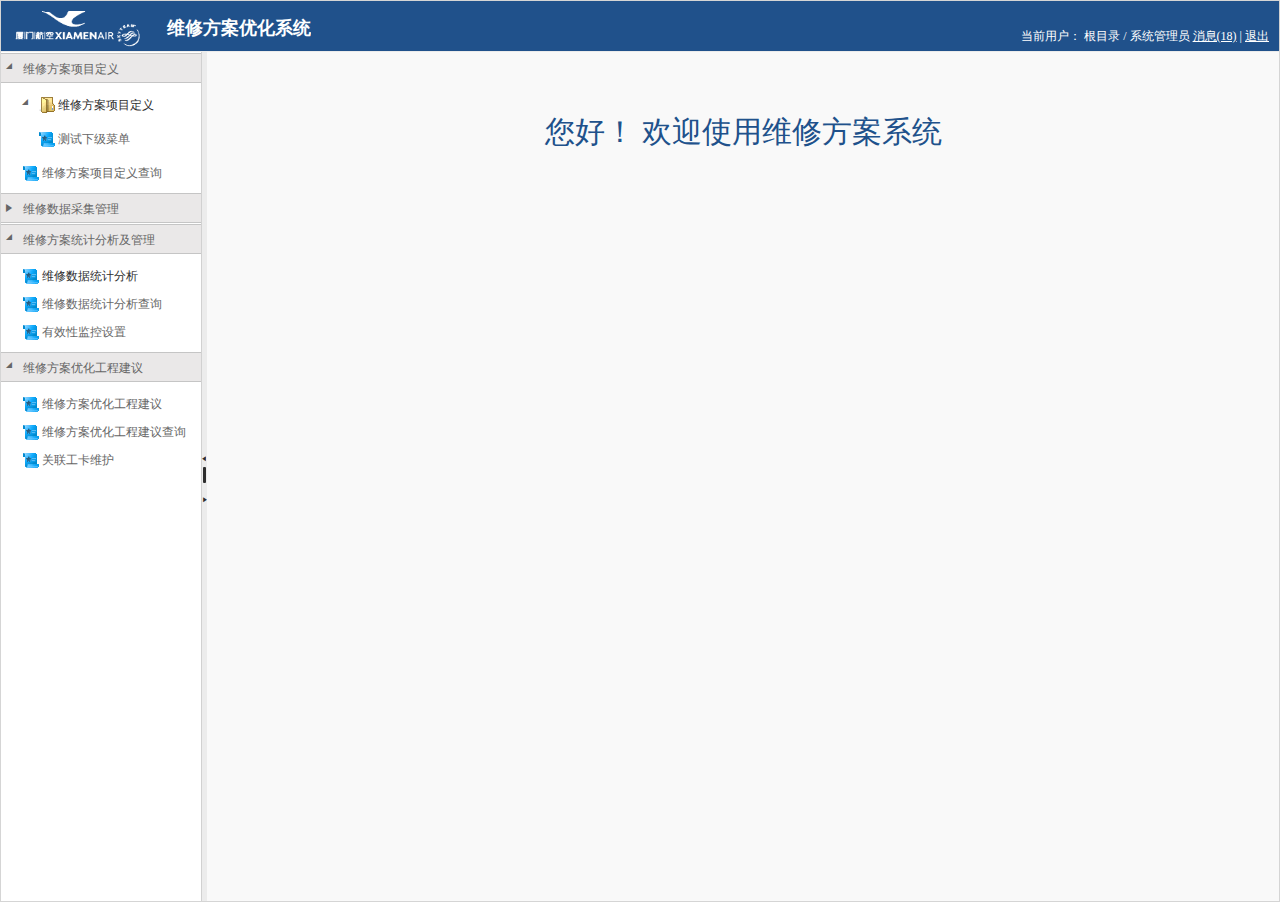
==== commit ca73a6c2: "添加语言包" ====
--- a/index.html
+++ b/index.html
@@ -5,14 +5,13 @@
     <meta charset="UTF-8">
     <title></title>
     <link rel="stylesheet" href="styles/normalize.css">
-    <link rel="stylesheet" href="styles/kendo.common.min.css" />
-    <link rel="stylesheet" href="styles/kendo.default.min.css" />
-    <link rel="stylesheet" href="styles/kendo.default.mobile.min.css" />
+    <link rel="stylesheet" href="styles/kendo.common.min.css">
+    <link rel="stylesheet" href="styles/kendo.default.min.css">
+    <link rel="stylesheet" href="styles/kendo.default.mobile.min.css">
     <link rel="stylesheet" href="styles/common.css">
     <script src="js/jquery.min.js"></script>
     <script src="js/kendo.all.min.js"></script>
-
-
+    <script src="js/messages/kendo.messages.zh-CN.min.js"></script>
 </head>
 
 <body style="height: 100%;overflow:hidden;">
@@ -58,7 +57,7 @@
                                     </li>
                                 </ul>
                             </li>
-                            <li data-expanded="true">
+                            <li data-expanded="false">
                                 维修数据采集管理
                                 <ul>
                                     <li data-expanded="true">
@@ -133,7 +132,7 @@
         router.route("(/:category)/:page", function (category, page) {
             var mainBox = $("#center-pane");
             mainBox.html('');
-            kendo.ui.progress(mainBox, true)
+            kendo.ui.progress(mainBox, true) // 显示loading
             var newUrl = category ? category + '/' + page + '.html' : page + '.html';
             // 点击左侧树异步加载相应模块到右边显示
             $.ajax({
@@ -141,7 +140,7 @@
                 dataType: "html",
                 success: function (data) {
                     document.title = page;
-                    kendo.ui.progress(mainBox, false)
+                    kendo.ui.progress(mainBox, false) //隐藏loading
                     mainBox.html(data);
                 },
                 error: function (XMLHttpRequest, textStatus, errorThrown) {
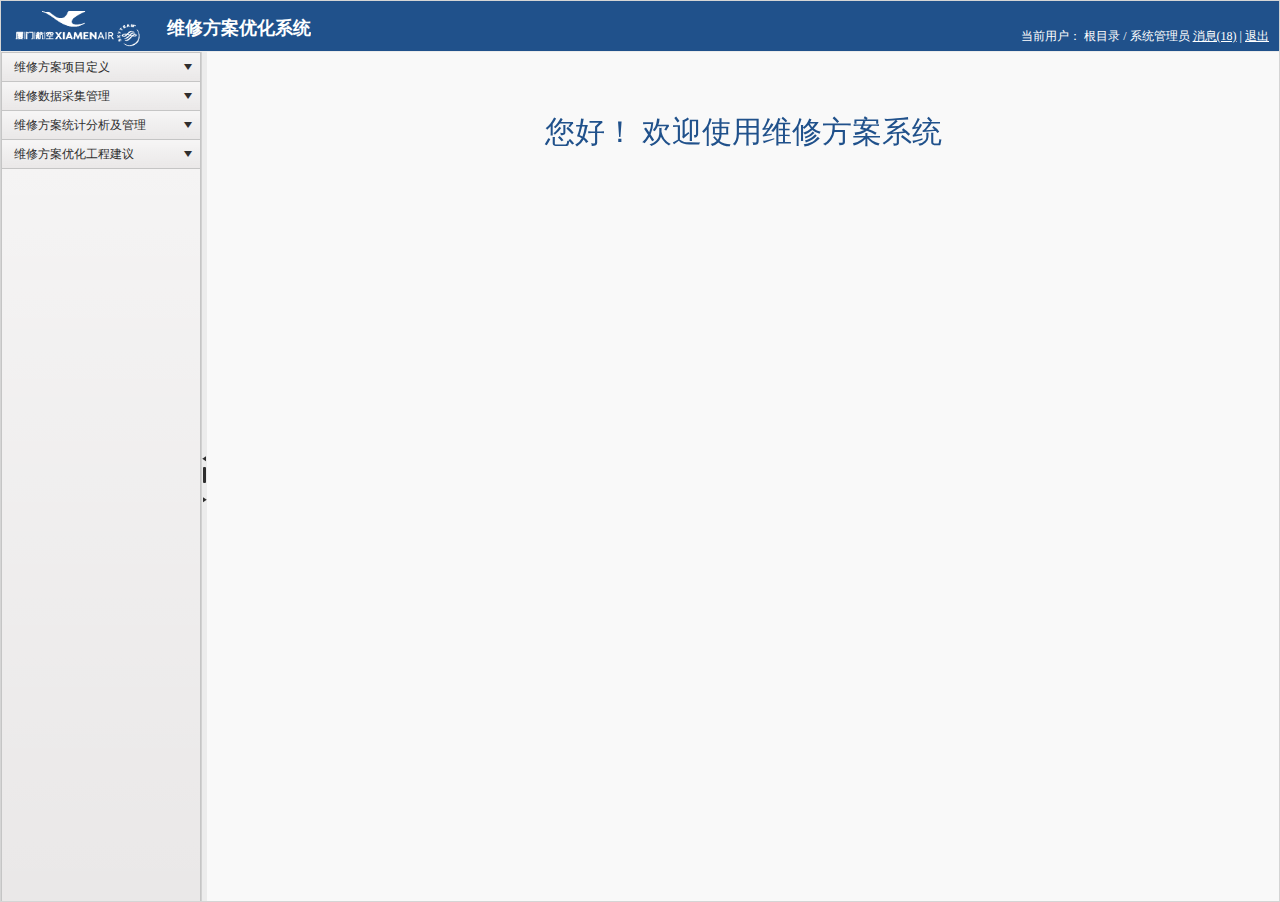
==== commit a06cf338: "treeview to panelbar" ====
--- a/index.html
+++ b/index.html
@@ -36,78 +36,8 @@
             <div id="horizontal" style="height: 100%; width: 100%;">
                 <!-- 左边树 -->
                 <div id="left-pane" class="left-pane" style="height: 100%; width: 100%;">
-                    <div class="m-treeview" style="height: 100%; width: 100%;">
-                        <ul id="treeview">
-                            <li data-expanded="true">
-                                维修方案项目定义
-                                <ul>
-                                    <li data-expanded="true">
-                                        <span class="k-sprite folder"></span>
-                                        <a href="#/define/define">维修方案项目定义</a>
-                                        <ul>
-                                            <li data-expanded="true">
-                                                <span class="k-sprite doc"></span>
-                                                测试下级菜单
-                                            </li>
-                                        </ul>
-                                    </li>
-                                    <li data-expanded="true">
-                                        <span class="k-sprite doc"></span>
-                                        维修方案项目定义查询
-                                    </li>
-                                </ul>
-                            </li>
-                            <li data-expanded="false">
-                                维修数据采集管理
-                                <ul>
-                                    <li data-expanded="true">
-                                        <span class="k-sprite doc"></span>
-                                        维修数据相关性校核
-                                    </li>
-                                    <li data-expanded="true">
-                                        <span class="k-sprite doc"></span>
-                                        维修数据查询
-                                    </li>
-                                </ul>
-                            </li>
-                            <li data-expanded="true">
-
-                                维修方案统计分析及管理
-                                <ul>
-                                    <li data-expanded="true">
-                                        <span class="k-sprite doc"></span>
-                                        <a href="#/statistics/statistics">维修数据统计分析</a>
-                                    </li>
-                                    <li data-expanded="true">
-                                        <span class="k-sprite doc"></span>
-                                        维修数据统计分析查询
-                                    </li>
-                                    <li data-expanded="true">
-                                        <span class="k-sprite doc"></span>
-                                        有效性监控设置
-                                    </li>
-                                </ul>
-                            </li>
-                            <li data-expanded="true">
-
-                                维修方案优化工程建议
-                                <ul>
-                                    <li data-expanded="true">
-                                        <span class="k-sprite doc"></span>
-                                        维修方案优化工程建议
-                                    </li>
-                                    <li data-expanded="true">
-                                        <span class="k-sprite doc"></span>
-                                        维修方案优化工程建议查询
-                                    </li>
-                                    <li data-expanded="true">
-                                        <span class="k-sprite doc"></span>
-                                        关联工卡维护
-                                    </li>
-                                </ul>
-                            </li>
-                        </ul>
-                    </div>
+                    <ul id="panelbar" style="height:100%">
+                    </ul>
                 </div>
                 <!-- 主体内容块 -->
                 <div id="center-pane" class="center-pane" style="height: 100%; width: 100%;overflow:hidden;">
@@ -178,8 +108,74 @@
                     }
                 ]
             });
-            // treeview
-            $("#treeview").kendoTreeView();
+            // panelbar
+            $("#panelbar").kendoPanelBar({
+                expandMode: "single",
+                dataSource: [{
+                        text: "维修方案项目定义",
+                        items: [{
+                                text: "维修方案项目定义",
+                                imageUrl: "/images/doc-ico.png",
+                                url: "#/define/define"
+                            },
+                            {
+                                text: "维修方案项目定义查询",
+                                imageUrl: "/images/fold-ico.png",
+                                items: [{
+                                    text: "aaa",
+                                    imageUrl: "/images/doc-ico.png"
+                                }, {
+                                    text: "bbb",
+                                    imageUrl: "/images/doc-ico.png"
+                                }]
+                            }
+                        ]
+                    },
+                    {
+                        text: "维修数据采集管理",
+                        items: [{
+                                text: "维修数据相关性校核",
+                                imageUrl: "/images/doc-ico.png"
+                            },
+                            {
+                                text: "维修数据查询",
+                                imageUrl: "/images/doc-ico.png"
+                            }
+                        ]
+                    }, {
+                        text: "维修方案统计分析及管理",
+                        items: [{
+                                text: "维修数据统计分析",
+                                imageUrl: "/images/doc-ico.png",
+                                url: "#/statistics/statistics"
+                            },
+                            {
+                                text: "维修数据统计分析查询",
+                                imageUrl: "/images/doc-ico.png"
+                            },
+                            {
+                                text: "有效性监控设置",
+                                imageUrl: "/images/doc-ico.png"
+                            }
+                        ]
+                    }, {
+                        text: "维修方案优化工程建议",
+                        items: [{
+                                text: "维修方案优化工程建议",
+                                imageUrl: "/images/doc-ico.png"
+                            },
+                            {
+                                text: "维修方案优化工程建议查询",
+                                imageUrl: "/images/doc-ico.png"
+                            },
+                            {
+                                text: "关联工卡维护",
+                                imageUrl: "/images/doc-ico.png"
+                            }
+                        ]
+                    }
+                ]
+            });
 
         });
     </script>
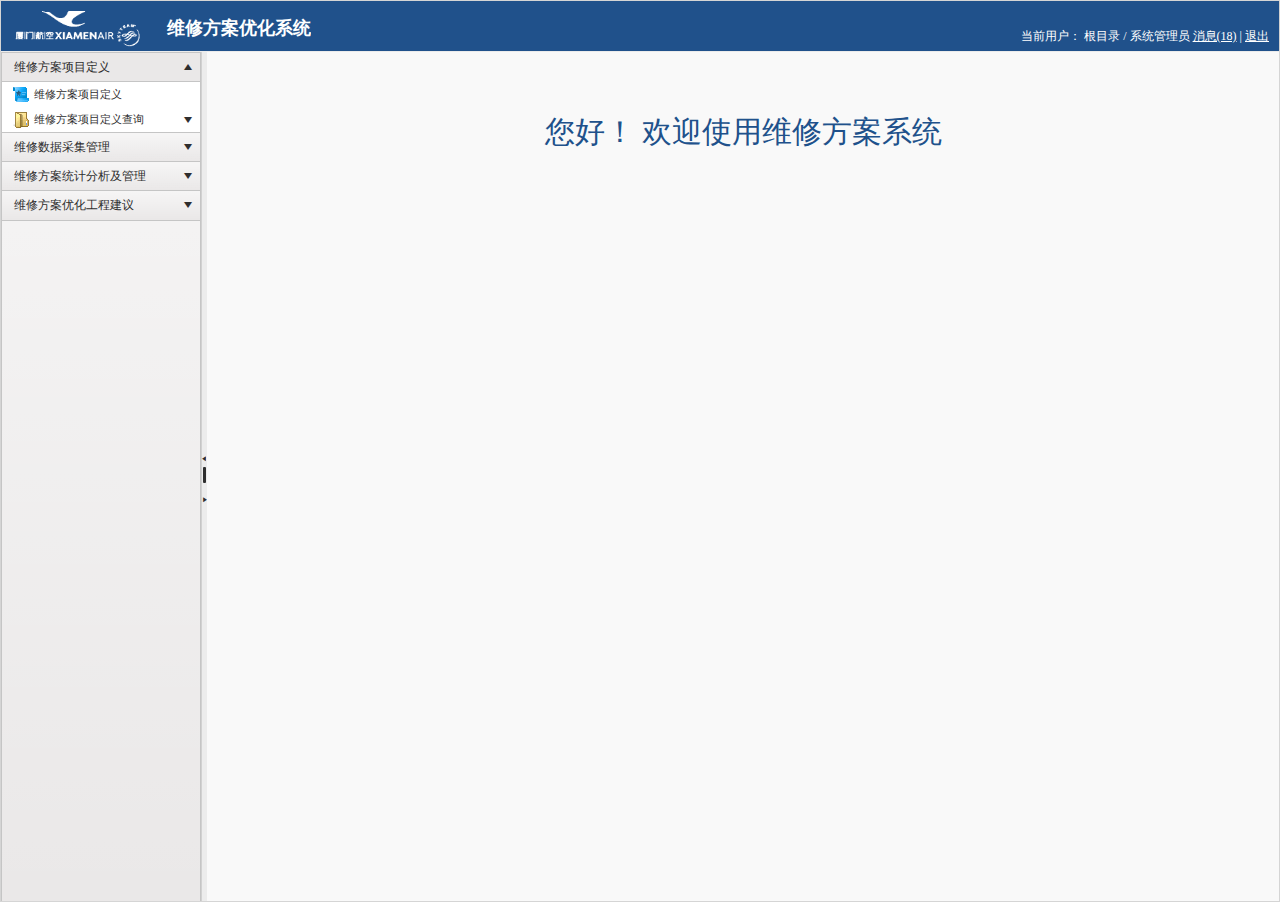
==== commit d236c906: "优化" ====
--- a/index.html
+++ b/index.html
@@ -35,8 +35,8 @@
         <div id="middle-pane">
             <div id="horizontal" style="height: 100%; width: 100%;">
                 <!-- 左边树 -->
-                <div id="left-pane" class="left-pane" style="height: 100%; width: 100%;">
-                    <ul id="panelbar" style="height:100%">
+                <div id="left-pane" class="left-pane" style="height: 100%; width: 100%;overflow:hidden;">
+                    <ul id="panelbar" style="height:100%;overflow:auto;">
                     </ul>
                 </div>
                 <!-- 主体内容块 -->
@@ -113,15 +113,16 @@
                 expandMode: "single",
                 dataSource: [{
                         text: "维修方案项目定义",
+                        expanded: true,  // item is rendered expanded
                         items: [{
                                 text: "维修方案项目定义",
                                 imageUrl: "/images/doc-ico.png",
-                                url: "#/define/define"
+                                url: "#/define/define" // link URL if navigation is needed (optional)
                             },
                             {
                                 text: "维修方案项目定义查询",
                                 imageUrl: "/images/fold-ico.png",
-                                items: [{
+                                items: [{ // Sub item collection.
                                     text: "aaa",
                                     imageUrl: "/images/doc-ico.png"
                                 }, {
--- a/styles/common.css
+++ b/styles/common.css
@@ -331,4 +331,16 @@
 .k-multiselect .k-button:hover {
     color: white;
 }
-/* kendoui css set end */+/* kendoui css set end */
+.dia-list {
+    border-top: 1px solid #ccc;
+    border-bottom: 1px solid #ccc;
+    padding: 12px;
+}
+.line-list {
+    display: inline-block;
+    padding-right: 40px;
+}
+.line-list .title {
+    font-weight: bold;
+}